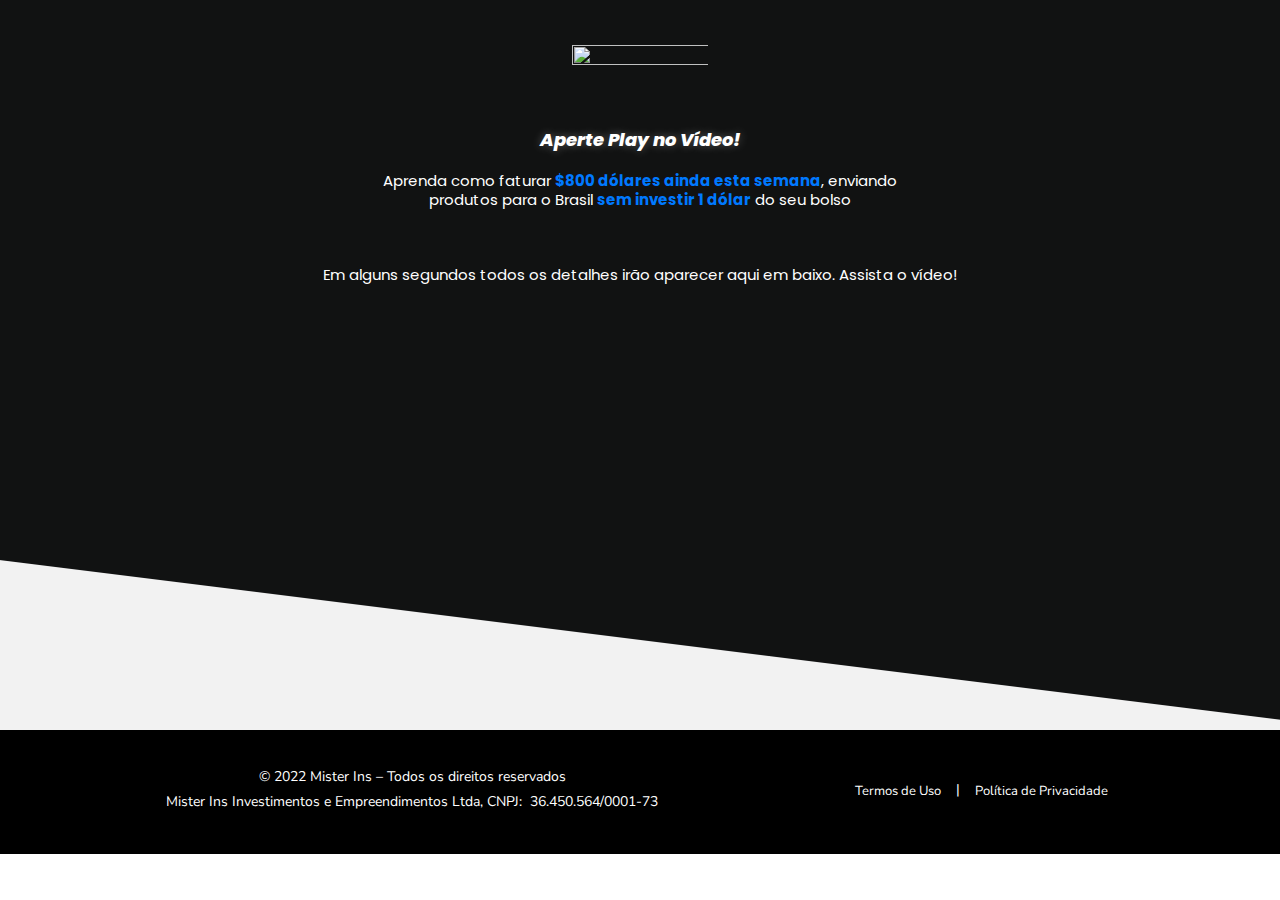
==== Academia-Exportacao/index.html @ 362a8f07 "Add files via upload" ====
<!DOCTYPE html> <html lang="pt-BR"> <head> 	<meta charset="UTF-8"> 		<meta name='robots' content='noindex, nofollow' />  	<!-- This site is optimized with the Yoast SEO plugin v18.9 - https://yoast.com/wordpress/plugins/seo/ --> 	<title>Academia de Exportação</title> 	<meta name="description" content="Aprenda como faturar $800 dólares ainda esta semana, enviando produtos para o Brasil sem investir 1 dólar do seu bolso!" /> 	<meta property="og:locale" content="pt_BR" /> 	<meta property="og:type" content="article" /> 	<meta property="og:title" content="Academia de Exportação" /> 	<meta property="og:description" content="Aprenda como faturar $800 dólares ainda esta semana, enviando produtos para o Brasil sem investir 1 dólar do seu bolso!" /> 	<meta property="og:url" content="https://licenciados.fornecedoresdaamerica.com.br/ade/" /> 	<meta property="og:site_name" content="Fornecedores da América" /> 	<meta property="article:modified_time" content="2022-05-25T14:21:48+00:00" /> 	<meta property="og:image" content="./images/ade-img-dest.png" /> 	<meta property="og:image:width" content="300" /> 	<meta property="og:image:height" content="169" /> 	<meta property="og:image:type" content="image/png" /> 	<meta name="twitter:card" content="summary_large_image" /> 	<meta name="twitter:label1" content="Est. tempo de leitura" /> 	<meta name="twitter:data1" content="14 minutos" /> 	<script type="application/ld+json" class="yoast-schema-graph">{"@context":"https://schema.org","@graph":[{"@type":"WebSite","@id":"https://licenciados.fornecedoresdaamerica.com.br/#website","url":"https://licenciados.fornecedoresdaamerica.com.br/","name":"Fornecedores da América","description":"","potentialAction":[{"@type":"SearchAction","target":{"@type":"EntryPoint","urlTemplate":"https://licenciados.fornecedoresdaamerica.com.br/?s={search_term_string}"},"query-input":"required name=search_term_string"}],"inLanguage":"pt-BR"},{"@type":"ImageObject","inLanguage":"pt-BR","@id":"https://licenciados.fornecedoresdaamerica.com.br/ade/#primaryimage","url":"https://licenciados.fornecedoresdaamerica.com.br/wp-content/uploads/2021/12/ade-img-dest.png","contentUrl":"https://licenciados.fornecedoresdaamerica.com.br/wp-content/uploads/2021/12/ade-img-dest.png","width":300,"height":169},{"@type":"WebPage","@id":"https://licenciados.fornecedoresdaamerica.com.br/ade/#webpage","url":"https://licenciados.fornecedoresdaamerica.com.br/ade/","name":"Academia de Exportação","isPartOf":{"@id":"https://licenciados.fornecedoresdaamerica.com.br/#website"},"primaryImageOfPage":{"@id":"https://licenciados.fornecedoresdaamerica.com.br/ade/#primaryimage"},"datePublished":"2022-05-20T19:38:03+00:00","dateModified":"2022-05-25T14:21:48+00:00","description":"Aprenda como faturar $800 dólares ainda esta semana, enviando produtos para o Brasil sem investir 1 dólar do seu bolso!","breadcrumb":{"@id":"https://licenciados.fornecedoresdaamerica.com.br/ade/#breadcrumb"},"inLanguage":"pt-BR","potentialAction":[{"@type":"ReadAction","target":["https://licenciados.fornecedoresdaamerica.com.br/ade/"]}]},{"@type":"BreadcrumbList","@id":"https://licenciados.fornecedoresdaamerica.com.br/ade/#breadcrumb","itemListElement":[{"@type":"ListItem","position":1,"name":"Início","item":"https://licenciados.fornecedoresdaamerica.com.br/"},{"@type":"ListItem","position":2,"name":"Academia de Exportação"}]}]}</script> 	<!-- / Yoast SEO plugin. -->   <link rel='dns-prefetch' href='//s.w.org' /> <link rel="alternate" type="application/rss+xml" title="Feed para Fornecedores da América &raquo;" href="https://licenciados.fornecedoresdaamerica.com.br/feed/" /> <link rel="alternate" type="application/rss+xml" title="Feed de comentários para Fornecedores da América &raquo;" href="https://licenciados.fornecedoresdaamerica.com.br/comments/feed/" /> <script type="text/javascript">
window._wpemojiSettings = {"baseUrl":"https:\/\/s.w.org\/images\/core\/emoji\/14.0.0\/72x72\/","ext":".png","svgUrl":"https:\/\/s.w.org\/images\/core\/emoji\/14.0.0\/svg\/","svgExt":".svg","source":{"concatemoji":"https:\/\/licenciados.fornecedoresdaamerica.com.br\/wp-includes\/js\/wp-emoji-release.min.js?ver=6.0"}};
/*! This file is auto-generated */
!function(e,a,t){var n,r,o,i=a.createElement("canvas"),p=i.getContext&&i.getContext("2d");function s(e,t){var a=String.fromCharCode,e=(p.clearRect(0,0,i.width,i.height),p.fillText(a.apply(this,e),0,0),i.toDataURL());return p.clearRect(0,0,i.width,i.height),p.fillText(a.apply(this,t),0,0),e===i.toDataURL()}function c(e){var t=a.createElement("script");t.src=e,t.defer=t.type="text/javascript",a.getElementsByTagName("head")[0].appendChild(t)}for(o=Array("flag","emoji"),t.supports={everything:!0,everythingExceptFlag:!0},r=0;r<o.length;r++)t.supports[o[r]]=function(e){if(!p||!p.fillText)return!1;switch(p.textBaseline="top",p.font="600 32px Arial",e){case"flag":return s([127987,65039,8205,9895,65039],[127987,65039,8203,9895,65039])?!1:!s([55356,56826,55356,56819],[55356,56826,8203,55356,56819])&&!s([55356,57332,56128,56423,56128,56418,56128,56421,56128,56430,56128,56423,56128,56447],[55356,57332,8203,56128,56423,8203,56128,56418,8203,56128,56421,8203,56128,56430,8203,56128,56423,8203,56128,56447]);case"emoji":return!s([129777,127995,8205,129778,127999],[129777,127995,8203,129778,127999])}return!1}(o[r]),t.supports.everything=t.supports.everything&&t.supports[o[r]],"flag"!==o[r]&&(t.supports.everythingExceptFlag=t.supports.everythingExceptFlag&&t.supports[o[r]]);t.supports.everythingExceptFlag=t.supports.everythingExceptFlag&&!t.supports.flag,t.DOMReady=!1,t.readyCallback=function(){t.DOMReady=!0},t.supports.everything||(n=function(){t.readyCallback()},a.addEventListener?(a.addEventListener("DOMContentLoaded",n,!1),e.addEventListener("load",n,!1)):(e.attachEvent("onload",n),a.attachEvent("onreadystatechange",function(){"complete"===a.readyState&&t.readyCallback()})),(e=t.source||{}).concatemoji?c(e.concatemoji):e.wpemoji&&e.twemoji&&(c(e.twemoji),c(e.wpemoji)))}(window,document,window._wpemojiSettings);
</script> <style type="text/css"> img.wp-smiley, img.emoji { 	display: inline !important; 	border: none !important; 	box-shadow: none !important; 	height: 1em !important; 	width: 1em !important; 	margin: 0 0.07em !important; 	vertical-align: -0.1em !important; 	background: none !important; 	padding: 0 !important; } </style> 	<link rel='stylesheet' id='wp-block-library-css'  href='./css/dist-block-library-style.min.css' type='text/css' media='all' /> <style id='global-styles-inline-css' type='text/css'> body{--wp--preset--color--black: #000000;--wp--preset--color--cyan-bluish-gray: #abb8c3;--wp--preset--color--white: #ffffff;--wp--preset--color--pale-pink: #f78da7;--wp--preset--color--vivid-red: #cf2e2e;--wp--preset--color--luminous-vivid-orange: #ff6900;--wp--preset--color--luminous-vivid-amber: #fcb900;--wp--preset--color--light-green-cyan: #7bdcb5;--wp--preset--color--vivid-green-cyan: #00d084;--wp--preset--color--pale-cyan-blue: #8ed1fc;--wp--preset--color--vivid-cyan-blue: #0693e3;--wp--preset--color--vivid-purple: #9b51e0;--wp--preset--gradient--vivid-cyan-blue-to-vivid-purple: linear-gradient(135deg,rgba(6,147,227,1) 0%,rgb(155,81,224) 100%);--wp--preset--gradient--light-green-cyan-to-vivid-green-cyan: linear-gradient(135deg,rgb(122,220,180) 0%,rgb(0,208,130) 100%);--wp--preset--gradient--luminous-vivid-amber-to-luminous-vivid-orange: linear-gradient(135deg,rgba(252,185,0,1) 0%,rgba(255,105,0,1) 100%);--wp--preset--gradient--luminous-vivid-orange-to-vivid-red: linear-gradient(135deg,rgba(255,105,0,1) 0%,rgb(207,46,46) 100%);--wp--preset--gradient--very-light-gray-to-cyan-bluish-gray: linear-gradient(135deg,rgb(238,238,238) 0%,rgb(169,184,195) 100%);--wp--preset--gradient--cool-to-warm-spectrum: linear-gradient(135deg,rgb(74,234,220) 0%,rgb(151,120,209) 20%,rgb(207,42,186) 40%,rgb(238,44,130) 60%,rgb(251,105,98) 80%,rgb(254,248,76) 100%);--wp--preset--gradient--blush-light-purple: linear-gradient(135deg,rgb(255,206,236) 0%,rgb(152,150,240) 100%);--wp--preset--gradient--blush-bordeaux: linear-gradient(135deg,rgb(254,205,165) 0%,rgb(254,45,45) 50%,rgb(107,0,62) 100%);--wp--preset--gradient--luminous-dusk: linear-gradient(135deg,rgb(255,203,112) 0%,rgb(199,81,192) 50%,rgb(65,88,208) 100%);--wp--preset--gradient--pale-ocean: linear-gradient(135deg,rgb(255,245,203) 0%,rgb(182,227,212) 50%,rgb(51,167,181) 100%);--wp--preset--gradient--electric-grass: linear-gradient(135deg,rgb(202,248,128) 0%,rgb(113,206,126) 100%);--wp--preset--gradient--midnight: linear-gradient(135deg,rgb(2,3,129) 0%,rgb(40,116,252) 100%);--wp--preset--duotone--dark-grayscale: url('#wp-duotone-dark-grayscale');--wp--preset--duotone--grayscale: url('#wp-duotone-grayscale');--wp--preset--duotone--purple-yellow: url('#wp-duotone-purple-yellow');--wp--preset--duotone--blue-red: url('#wp-duotone-blue-red');--wp--preset--duotone--midnight: url('#wp-duotone-midnight');--wp--preset--duotone--magenta-yellow: url('#wp-duotone-magenta-yellow');--wp--preset--duotone--purple-green: url('#wp-duotone-purple-green');--wp--preset--duotone--blue-orange: url('#wp-duotone-blue-orange');--wp--preset--font-size--small: 13px;--wp--preset--font-size--medium: 20px;--wp--preset--font-size--large: 36px;--wp--preset--font-size--x-large: 42px;}.has-black-color{color: var(--wp--preset--color--black) !important;}.has-cyan-bluish-gray-color{color: var(--wp--preset--color--cyan-bluish-gray) !important;}.has-white-color{color: var(--wp--preset--color--white) !important;}.has-pale-pink-color{color: var(--wp--preset--color--pale-pink) !important;}.has-vivid-red-color{color: var(--wp--preset--color--vivid-red) !important;}.has-luminous-vivid-orange-color{color: var(--wp--preset--color--luminous-vivid-orange) !important;}.has-luminous-vivid-amber-color{color: var(--wp--preset--color--luminous-vivid-amber) !important;}.has-light-green-cyan-color{color: var(--wp--preset--color--light-green-cyan) !important;}.has-vivid-green-cyan-color{color: var(--wp--preset--color--vivid-green-cyan) !important;}.has-pale-cyan-blue-color{color: var(--wp--preset--color--pale-cyan-blue) !important;}.has-vivid-cyan-blue-color{color: var(--wp--preset--color--vivid-cyan-blue) !important;}.has-vivid-purple-color{color: var(--wp--preset--color--vivid-purple) !important;}.has-black-background-color{background-color: var(--wp--preset--color--black) !important;}.has-cyan-bluish-gray-background-color{background-color: var(--wp--preset--color--cyan-bluish-gray) !important;}.has-white-background-color{background-color: var(--wp--preset--color--white) !important;}.has-pale-pink-background-color{background-color: var(--wp--preset--color--pale-pink) !important;}.has-vivid-red-background-color{background-color: var(--wp--preset--color--vivid-red) !important;}.has-luminous-vivid-orange-background-color{background-color: var(--wp--preset--color--luminous-vivid-orange) !important;}.has-luminous-vivid-amber-background-color{background-color: var(--wp--preset--color--luminous-vivid-amber) !important;}.has-light-green-cyan-background-color{background-color: var(--wp--preset--color--light-green-cyan) !important;}.has-vivid-green-cyan-background-color{background-color: var(--wp--preset--color--vivid-green-cyan) !important;}.has-pale-cyan-blue-background-color{background-color: var(--wp--preset--color--pale-cyan-blue) !important;}.has-vivid-cyan-blue-background-color{background-color: var(--wp--preset--color--vivid-cyan-blue) !important;}.has-vivid-purple-background-color{background-color: var(--wp--preset--color--vivid-purple) !important;}.has-black-border-color{border-color: var(--wp--preset--color--black) !important;}.has-cyan-bluish-gray-border-color{border-color: var(--wp--preset--color--cyan-bluish-gray) !important;}.has-white-border-color{border-color: var(--wp--preset--color--white) !important;}.has-pale-pink-border-color{border-color: var(--wp--preset--color--pale-pink) !important;}.has-vivid-red-border-color{border-color: var(--wp--preset--color--vivid-red) !important;}.has-luminous-vivid-orange-border-color{border-color: var(--wp--preset--color--luminous-vivid-orange) !important;}.has-luminous-vivid-amber-border-color{border-color: var(--wp--preset--color--luminous-vivid-amber) !important;}.has-light-green-cyan-border-color{border-color: var(--wp--preset--color--light-green-cyan) !important;}.has-vivid-green-cyan-border-color{border-color: var(--wp--preset--color--vivid-green-cyan) !important;}.has-pale-cyan-blue-border-color{border-color: var(--wp--preset--color--pale-cyan-blue) !important;}.has-vivid-cyan-blue-border-color{border-color: var(--wp--preset--color--vivid-cyan-blue) !important;}.has-vivid-purple-border-color{border-color: var(--wp--preset--color--vivid-purple) !important;}.has-vivid-cyan-blue-to-vivid-purple-gradient-background{background: var(--wp--preset--gradient--vivid-cyan-blue-to-vivid-purple) !important;}.has-light-green-cyan-to-vivid-green-cyan-gradient-background{background: var(--wp--preset--gradient--light-green-cyan-to-vivid-green-cyan) !important;}.has-luminous-vivid-amber-to-luminous-vivid-orange-gradient-background{background: var(--wp--preset--gradient--luminous-vivid-amber-to-luminous-vivid-orange) !important;}.has-luminous-vivid-orange-to-vivid-red-gradient-background{background: var(--wp--preset--gradient--luminous-vivid-orange-to-vivid-red) !important;}.has-very-light-gray-to-cyan-bluish-gray-gradient-background{background: var(--wp--preset--gradient--very-light-gray-to-cyan-bluish-gray) !important;}.has-cool-to-warm-spectrum-gradient-background{background: var(--wp--preset--gradient--cool-to-warm-spectrum) !important;}.has-blush-light-purple-gradient-background{background: var(--wp--preset--gradient--blush-light-purple) !important;}.has-blush-bordeaux-gradient-background{background: var(--wp--preset--gradient--blush-bordeaux) !important;}.has-luminous-dusk-gradient-background{background: var(--wp--preset--gradient--luminous-dusk) !important;}.has-pale-ocean-gradient-background{background: var(--wp--preset--gradient--pale-ocean) !important;}.has-electric-grass-gradient-background{background: var(--wp--preset--gradient--electric-grass) !important;}.has-midnight-gradient-background{background: var(--wp--preset--gradient--midnight) !important;}.has-small-font-size{font-size: var(--wp--preset--font-size--small) !important;}.has-medium-font-size{font-size: var(--wp--preset--font-size--medium) !important;}.has-large-font-size{font-size: var(--wp--preset--font-size--large) !important;}.has-x-large-font-size{font-size: var(--wp--preset--font-size--x-large) !important;} </style> <link rel='stylesheet' id='hello-elementor-css'  href='./css/hello-elementor-style.min.css' type='text/css' media='all' /> <link rel='stylesheet' id='hello-elementor-theme-style-css'  href='./css/hello-elementor-theme.min.css' type='text/css' media='all' /> <link rel='stylesheet' id='elementor-icons-css'  href='./css/elementor-assets-lib-eicons-css-elementor-icons.min.css' type='text/css' media='all' /> <link rel='stylesheet' id='elementor-frontend-css'  href='./css/elementor-assets-css-frontend.min.css' type='text/css' media='all' /> <style id='elementor-frontend-inline-css' type='text/css'> @-webkit-keyframes ha_fadeIn{0%{opacity:0}to{opacity:1}}@keyframes ha_fadeIn{0%{opacity:0}to{opacity:1}}@-webkit-keyframes ha_zoomIn{0%{opacity:0;-webkit-transform:scale3d(.3,.3,.3);transform:scale3d(.3,.3,.3)}50%{opacity:1}}@keyframes ha_zoomIn{0%{opacity:0;-webkit-transform:scale3d(.3,.3,.3);transform:scale3d(.3,.3,.3)}50%{opacity:1}}@-webkit-keyframes ha_rollIn{0%{opacity:0;-webkit-transform:translate3d(-100%,0,0) rotate3d(0,0,1,-120deg);transform:translate3d(-100%,0,0) rotate3d(0,0,1,-120deg)}to{opacity:1}}@keyframes ha_rollIn{0%{opacity:0;-webkit-transform:translate3d(-100%,0,0) rotate3d(0,0,1,-120deg);transform:translate3d(-100%,0,0) rotate3d(0,0,1,-120deg)}to{opacity:1}}@-webkit-keyframes ha_bounce{0%,20%,53%,to{-webkit-animation-timing-function:cubic-bezier(.215,.61,.355,1);animation-timing-function:cubic-bezier(.215,.61,.355,1)}40%,43%{-webkit-transform:translate3d(0,-30px,0) scaleY(1.1);transform:translate3d(0,-30px,0) scaleY(1.1);-webkit-animation-timing-function:cubic-bezier(.755,.05,.855,.06);animation-timing-function:cubic-bezier(.755,.05,.855,.06)}70%{-webkit-transform:translate3d(0,-15px,0) scaleY(1.05);transform:translate3d(0,-15px,0) scaleY(1.05);-webkit-animation-timing-function:cubic-bezier(.755,.05,.855,.06);animation-timing-function:cubic-bezier(.755,.05,.855,.06)}80%{-webkit-transition-timing-function:cubic-bezier(.215,.61,.355,1);transition-timing-function:cubic-bezier(.215,.61,.355,1);-webkit-transform:translate3d(0,0,0) scaleY(.95);transform:translate3d(0,0,0) scaleY(.95)}90%{-webkit-transform:translate3d(0,-4px,0) scaleY(1.02);transform:translate3d(0,-4px,0) scaleY(1.02)}}@keyframes ha_bounce{0%,20%,53%,to{-webkit-animation-timing-function:cubic-bezier(.215,.61,.355,1);animation-timing-function:cubic-bezier(.215,.61,.355,1)}40%,43%{-webkit-transform:translate3d(0,-30px,0) scaleY(1.1);transform:translate3d(0,-30px,0) scaleY(1.1);-webkit-animation-timing-function:cubic-bezier(.755,.05,.855,.06);animation-timing-function:cubic-bezier(.755,.05,.855,.06)}70%{-webkit-transform:translate3d(0,-15px,0) scaleY(1.05);transform:translate3d(0,-15px,0) scaleY(1.05);-webkit-animation-timing-function:cubic-bezier(.755,.05,.855,.06);animation-timing-function:cubic-bezier(.755,.05,.855,.06)}80%{-webkit-transition-timing-function:cubic-bezier(.215,.61,.355,1);transition-timing-function:cubic-bezier(.215,.61,.355,1);-webkit-transform:translate3d(0,0,0) scaleY(.95);transform:translate3d(0,0,0) scaleY(.95)}90%{-webkit-transform:translate3d(0,-4px,0) scaleY(1.02);transform:translate3d(0,-4px,0) scaleY(1.02)}}@-webkit-keyframes ha_bounceIn{0%,20%,40%,60%,80%,to{-webkit-animation-timing-function:cubic-bezier(.215,.61,.355,1);animation-timing-function:cubic-bezier(.215,.61,.355,1)}0%{opacity:0;-webkit-transform:scale3d(.3,.3,.3);transform:scale3d(.3,.3,.3)}20%{-webkit-transform:scale3d(1.1,1.1,1.1);transform:scale3d(1.1,1.1,1.1)}40%{-webkit-transform:scale3d(.9,.9,.9);transform:scale3d(.9,.9,.9)}60%{opacity:1;-webkit-transform:scale3d(1.03,1.03,1.03);transform:scale3d(1.03,1.03,1.03)}80%{-webkit-transform:scale3d(.97,.97,.97);transform:scale3d(.97,.97,.97)}to{opacity:1}}@keyframes ha_bounceIn{0%,20%,40%,60%,80%,to{-webkit-animation-timing-function:cubic-bezier(.215,.61,.355,1);animation-timing-function:cubic-bezier(.215,.61,.355,1)}0%{opacity:0;-webkit-transform:scale3d(.3,.3,.3);transform:scale3d(.3,.3,.3)}20%{-webkit-transform:scale3d(1.1,1.1,1.1);transform:scale3d(1.1,1.1,1.1)}40%{-webkit-transform:scale3d(.9,.9,.9);transform:scale3d(.9,.9,.9)}60%{opacity:1;-webkit-transform:scale3d(1.03,1.03,1.03);transform:scale3d(1.03,1.03,1.03)}80%{-webkit-transform:scale3d(.97,.97,.97);transform:scale3d(.97,.97,.97)}to{opacity:1}}@-webkit-keyframes ha_flipInX{0%{opacity:0;-webkit-transform:perspective(400px) rotate3d(1,0,0,90deg);transform:perspective(400px) rotate3d(1,0,0,90deg);-webkit-animation-timing-function:ease-in;animation-timing-function:ease-in}40%{-webkit-transform:perspective(400px) rotate3d(1,0,0,-20deg);transform:perspective(400px) rotate3d(1,0,0,-20deg);-webkit-animation-timing-function:ease-in;animation-timing-function:ease-in}60%{opacity:1;-webkit-transform:perspective(400px) rotate3d(1,0,0,10deg);transform:perspective(400px) rotate3d(1,0,0,10deg)}80%{-webkit-transform:perspective(400px) rotate3d(1,0,0,-5deg);transform:perspective(400px) rotate3d(1,0,0,-5deg)}}@keyframes ha_flipInX{0%{opacity:0;-webkit-transform:perspective(400px) rotate3d(1,0,0,90deg);transform:perspective(400px) rotate3d(1,0,0,90deg);-webkit-animation-timing-function:ease-in;animation-timing-function:ease-in}40%{-webkit-transform:perspective(400px) rotate3d(1,0,0,-20deg);transform:perspective(400px) rotate3d(1,0,0,-20deg);-webkit-animation-timing-function:ease-in;animation-timing-function:ease-in}60%{opacity:1;-webkit-transform:perspective(400px) rotate3d(1,0,0,10deg);transform:perspective(400px) rotate3d(1,0,0,10deg)}80%{-webkit-transform:perspective(400px) rotate3d(1,0,0,-5deg);transform:perspective(400px) rotate3d(1,0,0,-5deg)}}@-webkit-keyframes ha_flipInY{0%{opacity:0;-webkit-transform:perspective(400px) rotate3d(0,1,0,90deg);transform:perspective(400px) rotate3d(0,1,0,90deg);-webkit-animation-timing-function:ease-in;animation-timing-function:ease-in}40%{-webkit-transform:perspective(400px) rotate3d(0,1,0,-20deg);transform:perspective(400px) rotate3d(0,1,0,-20deg);-webkit-animation-timing-function:ease-in;animation-timing-function:ease-in}60%{opacity:1;-webkit-transform:perspective(400px) rotate3d(0,1,0,10deg);transform:perspective(400px) rotate3d(0,1,0,10deg)}80%{-webkit-transform:perspective(400px) rotate3d(0,1,0,-5deg);transform:perspective(400px) rotate3d(0,1,0,-5deg)}}@keyframes ha_flipInY{0%{opacity:0;-webkit-transform:perspective(400px) rotate3d(0,1,0,90deg);transform:perspective(400px) rotate3d(0,1,0,90deg);-webkit-animation-timing-function:ease-in;animation-timing-function:ease-in}40%{-webkit-transform:perspective(400px) rotate3d(0,1,0,-20deg);transform:perspective(400px) rotate3d(0,1,0,-20deg);-webkit-animation-timing-function:ease-in;animation-timing-function:ease-in}60%{opacity:1;-webkit-transform:perspective(400px) rotate3d(0,1,0,10deg);transform:perspective(400px) rotate3d(0,1,0,10deg)}80%{-webkit-transform:perspective(400px) rotate3d(0,1,0,-5deg);transform:perspective(400px) rotate3d(0,1,0,-5deg)}}@-webkit-keyframes ha_swing{20%{-webkit-transform:rotate3d(0,0,1,15deg);transform:rotate3d(0,0,1,15deg)}40%{-webkit-transform:rotate3d(0,0,1,-10deg);transform:rotate3d(0,0,1,-10deg)}60%{-webkit-transform:rotate3d(0,0,1,5deg);transform:rotate3d(0,0,1,5deg)}80%{-webkit-transform:rotate3d(0,0,1,-5deg);transform:rotate3d(0,0,1,-5deg)}}@keyframes ha_swing{20%{-webkit-transform:rotate3d(0,0,1,15deg);transform:rotate3d(0,0,1,15deg)}40%{-webkit-transform:rotate3d(0,0,1,-10deg);transform:rotate3d(0,0,1,-10deg)}60%{-webkit-transform:rotate3d(0,0,1,5deg);transform:rotate3d(0,0,1,5deg)}80%{-webkit-transform:rotate3d(0,0,1,-5deg);transform:rotate3d(0,0,1,-5deg)}}@-webkit-keyframes ha_slideInDown{0%{visibility:visible;-webkit-transform:translate3d(0,-100%,0);transform:translate3d(0,-100%,0)}}@keyframes ha_slideInDown{0%{visibility:visible;-webkit-transform:translate3d(0,-100%,0);transform:translate3d(0,-100%,0)}}@-webkit-keyframes ha_slideInUp{0%{visibility:visible;-webkit-transform:translate3d(0,100%,0);transform:translate3d(0,100%,0)}}@keyframes ha_slideInUp{0%{visibility:visible;-webkit-transform:translate3d(0,100%,0);transform:translate3d(0,100%,0)}}@-webkit-keyframes ha_slideInLeft{0%{visibility:visible;-webkit-transform:translate3d(-100%,0,0);transform:translate3d(-100%,0,0)}}@keyframes ha_slideInLeft{0%{visibility:visible;-webkit-transform:translate3d(-100%,0,0);transform:translate3d(-100%,0,0)}}@-webkit-keyframes ha_slideInRight{0%{visibility:visible;-webkit-transform:translate3d(100%,0,0);transform:translate3d(100%,0,0)}}@keyframes ha_slideInRight{0%{visibility:visible;-webkit-transform:translate3d(100%,0,0);transform:translate3d(100%,0,0)}}.ha_fadeIn{-webkit-animation-name:ha_fadeIn;animation-name:ha_fadeIn}.ha_zoomIn{-webkit-animation-name:ha_zoomIn;animation-name:ha_zoomIn}.ha_rollIn{-webkit-animation-name:ha_rollIn;animation-name:ha_rollIn}.ha_bounce{-webkit-transform-origin:center bottom;-ms-transform-origin:center bottom;transform-origin:center bottom;-webkit-animation-name:ha_bounce;animation-name:ha_bounce}.ha_bounceIn{-webkit-animation-name:ha_bounceIn;animation-name:ha_bounceIn;-webkit-animation-duration:.75s;-webkit-animation-duration:calc(var(--animate-duration)*.75);animation-duration:.75s;animation-duration:calc(var(--animate-duration)*.75)}.ha_flipInX,.ha_flipInY{-webkit-animation-name:ha_flipInX;animation-name:ha_flipInX;-webkit-backface-visibility:visible!important;backface-visibility:visible!important}.ha_flipInY{-webkit-animation-name:ha_flipInY;animation-name:ha_flipInY}.ha_swing{-webkit-transform-origin:top center;-ms-transform-origin:top center;transform-origin:top center;-webkit-animation-name:ha_swing;animation-name:ha_swing}.ha_slideInDown{-webkit-animation-name:ha_slideInDown;animation-name:ha_slideInDown}.ha_slideInUp{-webkit-animation-name:ha_slideInUp;animation-name:ha_slideInUp}.ha_slideInLeft{-webkit-animation-name:ha_slideInLeft;animation-name:ha_slideInLeft}.ha_slideInRight{-webkit-animation-name:ha_slideInRight;animation-name:ha_slideInRight}.ha-css-transform-yes{-webkit-transition-duration:var(--ha-tfx-transition-duration, .2s);transition-duration:var(--ha-tfx-transition-duration, .2s);-webkit-transition-property:-webkit-transform;transition-property:transform;transition-property:transform,-webkit-transform;-webkit-transform:translate(var(--ha-tfx-translate-x, 0),var(--ha-tfx-translate-y, 0)) scale(var(--ha-tfx-scale-x, 1),var(--ha-tfx-scale-y, 1)) skew(var(--ha-tfx-skew-x, 0),var(--ha-tfx-skew-y, 0)) rotateX(var(--ha-tfx-rotate-x, 0)) rotateY(var(--ha-tfx-rotate-y, 0)) rotateZ(var(--ha-tfx-rotate-z, 0));transform:translate(var(--ha-tfx-translate-x, 0),var(--ha-tfx-translate-y, 0)) scale(var(--ha-tfx-scale-x, 1),var(--ha-tfx-scale-y, 1)) skew(var(--ha-tfx-skew-x, 0),var(--ha-tfx-skew-y, 0)) rotateX(var(--ha-tfx-rotate-x, 0)) rotateY(var(--ha-tfx-rotate-y, 0)) rotateZ(var(--ha-tfx-rotate-z, 0))}.ha-css-transform-yes:hover{-webkit-transform:translate(var(--ha-tfx-translate-x-hover, var(--ha-tfx-translate-x, 0)),var(--ha-tfx-translate-y-hover, var(--ha-tfx-translate-y, 0))) scale(var(--ha-tfx-scale-x-hover, var(--ha-tfx-scale-x, 1)),var(--ha-tfx-scale-y-hover, var(--ha-tfx-scale-y, 1))) skew(var(--ha-tfx-skew-x-hover, var(--ha-tfx-skew-x, 0)),var(--ha-tfx-skew-y-hover, var(--ha-tfx-skew-y, 0))) rotateX(var(--ha-tfx-rotate-x-hover, var(--ha-tfx-rotate-x, 0))) rotateY(var(--ha-tfx-rotate-y-hover, var(--ha-tfx-rotate-y, 0))) rotateZ(var(--ha-tfx-rotate-z-hover, var(--ha-tfx-rotate-z, 0)));transform:translate(var(--ha-tfx-translate-x-hover, var(--ha-tfx-translate-x, 0)),var(--ha-tfx-translate-y-hover, var(--ha-tfx-translate-y, 0))) scale(var(--ha-tfx-scale-x-hover, var(--ha-tfx-scale-x, 1)),var(--ha-tfx-scale-y-hover, var(--ha-tfx-scale-y, 1))) skew(var(--ha-tfx-skew-x-hover, var(--ha-tfx-skew-x, 0)),var(--ha-tfx-skew-y-hover, var(--ha-tfx-skew-y, 0))) rotateX(var(--ha-tfx-rotate-x-hover, var(--ha-tfx-rotate-x, 0))) rotateY(var(--ha-tfx-rotate-y-hover, var(--ha-tfx-rotate-y, 0))) rotateZ(var(--ha-tfx-rotate-z-hover, var(--ha-tfx-rotate-z, 0)))}.happy-addon>.elementor-widget-container{word-wrap:break-word;overflow-wrap:break-word}.happy-addon>.elementor-widget-container,.happy-addon>.elementor-widget-container *{-webkit-box-sizing:border-box;box-sizing:border-box}.happy-addon p:empty{display:none}.happy-addon .elementor-inline-editing{min-height:auto!important}.happy-addon-pro img{max-width:100%;height:auto;-o-object-fit:cover;object-fit:cover}.ha-screen-reader-text{position:absolute;overflow:hidden;clip:rect(1px,1px,1px,1px);margin:-1px;padding:0;width:1px;height:1px;border:0;word-wrap:normal!important;-webkit-clip-path:inset(50%);clip-path:inset(50%)}.ha-has-bg-overlay>.elementor-widget-container{position:relative;z-index:1}.ha-has-bg-overlay>.elementor-widget-container:before{position:absolute;top:0;left:0;z-index:-1;width:100%;height:100%;content:""}.ha-popup--is-enabled .ha-js-popup,.ha-popup--is-enabled .ha-js-popup img{cursor:-webkit-zoom-in!important;cursor:zoom-in!important}.mfp-wrap .mfp-arrow,.mfp-wrap .mfp-close{background-color:transparent}.mfp-wrap .mfp-arrow:focus,.mfp-wrap .mfp-close:focus{outline-width:thin}.ha-advanced-tooltip-enable{position:relative;cursor:pointer;--ha-tooltip-arrow-color:black;--ha-tooltip-arrow-distance:0}.ha-advanced-tooltip-enable .ha-advanced-tooltip-content{position:absolute;z-index:999;display:none;padding:5px 0;width:120px;height:auto;border-radius:6px;background-color:#000;color:#fff;text-align:center;opacity:0}.ha-advanced-tooltip-enable .ha-advanced-tooltip-content::after{position:absolute;border-width:5px;border-style:solid;content:""}.ha-advanced-tooltip-enable .ha-advanced-tooltip-content.no-arrow::after{visibility:hidden}.ha-advanced-tooltip-enable .ha-advanced-tooltip-content.show{display:inline-block;opacity:1}.ha-advanced-tooltip-enable.ha-advanced-tooltip-top .ha-advanced-tooltip-content,body[data-elementor-device-mode=tablet] .ha-advanced-tooltip-enable.ha-advanced-tooltip-tablet-top .ha-advanced-tooltip-content{top:unset;right:0;bottom:calc(101% + var(--ha-tooltip-arrow-distance));left:0;margin:0 auto}.ha-advanced-tooltip-enable.ha-advanced-tooltip-top .ha-advanced-tooltip-content::after,body[data-elementor-device-mode=tablet] .ha-advanced-tooltip-enable.ha-advanced-tooltip-tablet-top .ha-advanced-tooltip-content::after{top:100%;right:unset;bottom:unset;left:50%;border-color:var(--ha-tooltip-arrow-color) transparent transparent transparent;-webkit-transform:translateX(-50%);-ms-transform:translateX(-50%);transform:translateX(-50%)}.ha-advanced-tooltip-enable.ha-advanced-tooltip-bottom .ha-advanced-tooltip-content,body[data-elementor-device-mode=tablet] .ha-advanced-tooltip-enable.ha-advanced-tooltip-tablet-bottom .ha-advanced-tooltip-content{top:calc(101% + var(--ha-tooltip-arrow-distance));right:0;bottom:unset;left:0;margin:0 auto}.ha-advanced-tooltip-enable.ha-advanced-tooltip-bottom .ha-advanced-tooltip-content::after,body[data-elementor-device-mode=tablet] .ha-advanced-tooltip-enable.ha-advanced-tooltip-tablet-bottom .ha-advanced-tooltip-content::after{top:unset;right:unset;bottom:100%;left:50%;border-color:transparent transparent var(--ha-tooltip-arrow-color) transparent;-webkit-transform:translateX(-50%);-ms-transform:translateX(-50%);transform:translateX(-50%)}.ha-advanced-tooltip-enable.ha-advanced-tooltip-left .ha-advanced-tooltip-content,body[data-elementor-device-mode=tablet] .ha-advanced-tooltip-enable.ha-advanced-tooltip-tablet-left .ha-advanced-tooltip-content{top:50%;right:calc(101% + var(--ha-tooltip-arrow-distance));bottom:unset;left:unset;-webkit-transform:translateY(-50%);-ms-transform:translateY(-50%);transform:translateY(-50%)}.ha-advanced-tooltip-enable.ha-advanced-tooltip-left .ha-advanced-tooltip-content::after,body[data-elementor-device-mode=tablet] .ha-advanced-tooltip-enable.ha-advanced-tooltip-tablet-left .ha-advanced-tooltip-content::after{top:50%;right:unset;bottom:unset;left:100%;border-color:transparent transparent transparent var(--ha-tooltip-arrow-color);-webkit-transform:translateY(-50%);-ms-transform:translateY(-50%);transform:translateY(-50%)}.ha-advanced-tooltip-enable.ha-advanced-tooltip-right .ha-advanced-tooltip-content,body[data-elementor-device-mode=tablet] .ha-advanced-tooltip-enable.ha-advanced-tooltip-tablet-right .ha-advanced-tooltip-content{top:50%;right:unset;bottom:unset;left:calc(101% + var(--ha-tooltip-arrow-distance));-webkit-transform:translateY(-50%);-ms-transform:translateY(-50%);transform:translateY(-50%)}.ha-advanced-tooltip-enable.ha-advanced-tooltip-right .ha-advanced-tooltip-content::after,body[data-elementor-device-mode=tablet] .ha-advanced-tooltip-enable.ha-advanced-tooltip-tablet-right .ha-advanced-tooltip-content::after{top:50%;right:100%;bottom:unset;left:unset;border-color:transparent var(--ha-tooltip-arrow-color) transparent transparent;-webkit-transform:translateY(-50%);-ms-transform:translateY(-50%);transform:translateY(-50%)}body[data-elementor-device-mode=mobile] .ha-advanced-tooltip-enable.ha-advanced-tooltip-mobile-top .ha-advanced-tooltip-content{top:unset;right:0;bottom:calc(101% + var(--ha-tooltip-arrow-distance));left:0;margin:0 auto}body[data-elementor-device-mode=mobile] .ha-advanced-tooltip-enable.ha-advanced-tooltip-mobile-top .ha-advanced-tooltip-content::after{top:100%;right:unset;bottom:unset;left:50%;border-color:var(--ha-tooltip-arrow-color) transparent transparent transparent;-webkit-transform:translateX(-50%);-ms-transform:translateX(-50%);transform:translateX(-50%)}body[data-elementor-device-mode=mobile] .ha-advanced-tooltip-enable.ha-advanced-tooltip-mobile-bottom .ha-advanced-tooltip-content{top:calc(101% + var(--ha-tooltip-arrow-distance));right:0;bottom:unset;left:0;margin:0 auto}body[data-elementor-device-mode=mobile] .ha-advanced-tooltip-enable.ha-advanced-tooltip-mobile-bottom .ha-advanced-tooltip-content::after{top:unset;right:unset;bottom:100%;left:50%;border-color:transparent transparent var(--ha-tooltip-arrow-color) transparent;-webkit-transform:translateX(-50%);-ms-transform:translateX(-50%);transform:translateX(-50%)}body[data-elementor-device-mode=mobile] .ha-advanced-tooltip-enable.ha-advanced-tooltip-mobile-left .ha-advanced-tooltip-content{top:50%;right:calc(101% + var(--ha-tooltip-arrow-distance));bottom:unset;left:unset;-webkit-transform:translateY(-50%);-ms-transform:translateY(-50%);transform:translateY(-50%)}body[data-elementor-device-mode=mobile] .ha-advanced-tooltip-enable.ha-advanced-tooltip-mobile-left .ha-advanced-tooltip-content::after{top:50%;right:unset;bottom:unset;left:100%;border-color:transparent transparent transparent var(--ha-tooltip-arrow-color);-webkit-transform:translateY(-50%);-ms-transform:translateY(-50%);transform:translateY(-50%)}body[data-elementor-device-mode=mobile] .ha-advanced-tooltip-enable.ha-advanced-tooltip-mobile-right .ha-advanced-tooltip-content{top:50%;right:unset;bottom:unset;left:calc(101% + var(--ha-tooltip-arrow-distance));-webkit-transform:translateY(-50%);-ms-transform:translateY(-50%);transform:translateY(-50%)}body[data-elementor-device-mode=mobile] .ha-advanced-tooltip-enable.ha-advanced-tooltip-mobile-right .ha-advanced-tooltip-content::after{top:50%;right:100%;bottom:unset;left:unset;border-color:transparent var(--ha-tooltip-arrow-color) transparent transparent;-webkit-transform:translateY(-50%);-ms-transform:translateY(-50%);transform:translateY(-50%)}body.elementor-editor-active .happy-addon.ha-gravityforms .gform_wrapper{display:block!important} </style> <link rel='stylesheet' id='elementor-post-8-css'  href='./css/elementor-css-post-8.css' type='text/css' media='all' /> <link rel='stylesheet' id='elementor-pro-css'  href='./css/elementor-pro-assets-css-frontend.min.css' type='text/css' media='all' /> <link rel='stylesheet' id='font-awesome-5-all-css'  href='./css/elementor-assets-lib-font-awesome-css-all.min.css' type='text/css' media='all' /> <link rel='stylesheet' id='font-awesome-4-shim-css'  href='./css/elementor-assets-lib-font-awesome-css-v4-shims.min.css' type='text/css' media='all' /> <link rel='stylesheet' id='elementor-global-css'  href='./css/elementor-css-global.css' type='text/css' media='all' /> <link rel='stylesheet' id='elementor-post-1948-css'  href='./css/elementor-css-post-1948.css' type='text/css' media='all' /> <link rel='stylesheet' id='happy-icons-css'  href='./css/happy-elementor-addons-assets-fonts-style.min.css' type='text/css' media='all' /> <link rel='stylesheet' id='font-awesome-css'  href='./css/elementor-assets-lib-font-awesome-css-font-awesome.min.css' type='text/css' media='all' /> <link rel='stylesheet' id='google-fonts-1-css'  href='https://fonts.googleapis.com/css?family=Roboto%3A100%2C100italic%2C200%2C200italic%2C300%2C300italic%2C400%2C400italic%2C500%2C500italic%2C600%2C600italic%2C700%2C700italic%2C800%2C800italic%2C900%2C900italic%7CRoboto+Slab%3A100%2C100italic%2C200%2C200italic%2C300%2C300italic%2C400%2C400italic%2C500%2C500italic%2C600%2C600italic%2C700%2C700italic%2C800%2C800italic%2C900%2C900italic%7CPoppins%3A100%2C100italic%2C200%2C200italic%2C300%2C300italic%2C400%2C400italic%2C500%2C500italic%2C600%2C600italic%2C700%2C700italic%2C800%2C800italic%2C900%2C900italic%7CNunito+Sans%3A100%2C100italic%2C200%2C200italic%2C300%2C300italic%2C400%2C400italic%2C500%2C500italic%2C600%2C600italic%2C700%2C700italic%2C800%2C800italic%2C900%2C900italic&#038;display=auto&#038;ver=6.0' type='text/css' media='all' /> <link rel='stylesheet' id='elementor-icons-shared-0-css'  href='./css/elementor-assets-lib-font-awesome-css-fontawesome.min.css' type='text/css' media='all' /> <link rel='stylesheet' id='elementor-icons-fa-solid-css'  href='./css/elementor-assets-lib-font-awesome-css-solid.min.css' type='text/css' media='all' /> <link rel='stylesheet' id='elementor-icons-shared-1-css'  href='./css/happy-elementor-addons-assets-fonts-style.min.css' type='text/css' media='all' /> <link rel='stylesheet' id='elementor-icons-happy-icons-css'  href='./css/happy-elementor-addons-assets-fonts-style.min.css' type='text/css' media='all' />         <script>
            /* <![CDATA[ */
            var rcewpp = {
                "ajax_url":"https://licenciados.fornecedoresdaamerica.com.br/wp-admin/admin-ajax.php",
                "nonce": "2b203a1d58",
                "home_url": "https://licenciados.fornecedoresdaamerica.com.br/",
                "settings_icon": 'https://licenciados.fornecedoresdaamerica.com.br/wp-content/plugins/export-wp-page-to-static-html/admin/images/settings.png',
                "settings_hover_icon": 'https://licenciados.fornecedoresdaamerica.com.br/wp-content/plugins/export-wp-page-to-static-html/admin/images/settings_hover.png'
            };
            /* ]]\> */
        </script>         <script type='text/javascript' src='./js/elementor-assets-lib-font-awesome-js-v4-shims.min.js' id='font-awesome-4-shim-js'></script> <script type='text/javascript' src='./js/jquery-jquery.min.js' id='jquery-core-js'></script> <script type='text/javascript' src='./js/jquery-jquery-migrate.min.js' id='jquery-migrate-js'></script> <link rel="https://api.w.org/" href="https://licenciados.fornecedoresdaamerica.com.br/wp-json/" /><link rel="alternate" type="application/json" href="https://licenciados.fornecedoresdaamerica.com.br/wp-json/wp/v2/pages/1948" /><link rel="EditURI" type="application/rsd+xml" title="RSD" href="https://licenciados.fornecedoresdaamerica.com.br/xmlrpc.php?rsd" /> <link rel="wlwmanifest" type="application/wlwmanifest+xml" href="https://licenciados.fornecedoresdaamerica.com.br/wp-includes/wlwmanifest.xml" />  <meta name="generator" content="WordPress 6.0" /> <link rel='shortlink' href='https://licenciados.fornecedoresdaamerica.com.br/?p=1948' /> <link rel="alternate" type="application/json+oembed" href="https://licenciados.fornecedoresdaamerica.com.br/wp-json/oembed/1.0/embed?url=https%3A%2F%2Flicenciados.fornecedoresdaamerica.com.br%2Fade%2F" /> <link rel="alternate" type="text/xml+oembed" href="https://licenciados.fornecedoresdaamerica.com.br/wp-json/oembed/1.0/embed?url=https%3A%2F%2Flicenciados.fornecedoresdaamerica.com.br%2Fade%2F&#038;format=xml" /> <script>document.createElement( "picture" );if(!window.HTMLPictureElement && document.addEventListener) {window.addEventListener("DOMContentLoaded", function() {var s = document.createElement("script");s.src = "https://licenciados.fornecedoresdaamerica.com.br/wp-content/plugins/webp-express/js/picturefill.min.js";document.body.appendChild(s);});}</script><link rel="icon" href="./images/cropped-favicon-mrins-1-32x32.png" sizes="32x32" /> <link rel="icon" href="./images/cropped-favicon-mrins-1-192x192.png" sizes="192x192" /> <link rel="apple-touch-icon" href="https://licenciados.fornecedoresdaamerica.com.br/wp-content/uploads/2021/07/cropped-favicon-mrins-1-180x180.png" /> <meta name="msapplication-TileImage" content="https://licenciados.fornecedoresdaamerica.com.br/wp-content/uploads/2021/07/cropped-favicon-mrins-1-270x270.png" /> 	<meta name="viewport" content="width=device-width, initial-scale=1.0, viewport-fit=cover" />

		<!-- Meta Pixel Code -->
	    <script>
	      !function(f,b,e,v,n,t,s)
	      {if(f.fbq)return;n=f.fbq=function(){n.callMethod?
	      n.callMethod.apply(n,arguments):n.queue.push(arguments)};
	      if(!f._fbq)f._fbq=n;n.push=n;n.loaded=!0;n.version='2.0';
	      n.queue=[];t=b.createElement(e);t.async=!0;
	      t.src=v;s=b.getElementsByTagName(e)[0];
	      s.parentNode.insertBefore(t,s)}(window, document,'script',
	      'https://connect.facebook.net/en_US/fbevents.js');
	      fbq('init', '1004974730381898');
	      fbq('track', 'PageView');
	    </script>
	    <noscript><img height="1" width="1" style="display:none"
	      src="https://www.facebook.com/tr?id=1004974730381898&ev=PageView&noscript=1"
	    /></noscript>
	    <!-- End Meta Pixel Code -->
	    <!-- Global site tag (gtag.js) - Google Analytics -->
		<script async src="https://www.googletagmanager.com/gtag/js?id=G-KFW2XN7KQ6"></script>
		<script>
		  window.dataLayer = window.dataLayer || [];
		  function gtag(){dataLayer.push(arguments);}
		  gtag('js', new Date());

		  gtag('config', 'G-KFW2XN7KQ6');
		</script>
	    <!-- End Google -->

		</head>
		<body data-rsssl=1 class="page-template page-template-elementor_canvas page page-id-1948 wp-custom-logo elementor-default elementor-template-canvas elementor-kit-8 elementor-page elementor-page-1948"> 	<svg xmlns="http://www.w3.org/2000/svg" viewbox="0 0 0 0" width="0" height="0" focusable="false" role="none" style="visibility: hidden; position: absolute; left: -9999px; overflow: hidden;" ><defs><filter id="wp-duotone-dark-grayscale"><fecolormatrix color-interpolation-filters="sRGB" type="matrix" values=" .299 .587 .114 0 0 .299 .587 .114 0 0 .299 .587 .114 0 0 .299 .587 .114 0 0 " /><fecomponenttransfer color-interpolation-filters="sRGB" ><fefuncr type="table" tablevalues="0 0.49803921568627" /><fefuncg type="table" tablevalues="0 0.49803921568627" /><fefuncb type="table" tablevalues="0 0.49803921568627" /><fefunca type="table" tablevalues="1 1" /></fecomponenttransfer><fecomposite in2="SourceGraphic" operator="in" /></filter></defs></svg><svg xmlns="http://www.w3.org/2000/svg" viewbox="0 0 0 0" width="0" height="0" focusable="false" role="none" style="visibility: hidden; position: absolute; left: -9999px; overflow: hidden;" ><defs><filter id="wp-duotone-grayscale"><fecolormatrix color-interpolation-filters="sRGB" type="matrix" values=" .299 .587 .114 0 0 .299 .587 .114 0 0 .299 .587 .114 0 0 .299 .587 .114 0 0 " /><fecomponenttransfer color-interpolation-filters="sRGB" ><fefuncr type="table" tablevalues="0 1" /><fefuncg type="table" tablevalues="0 1" /><fefuncb type="table" tablevalues="0 1" /><fefunca type="table" tablevalues="1 1" /></fecomponenttransfer><fecomposite in2="SourceGraphic" operator="in" /></filter></defs></svg><svg xmlns="http://www.w3.org/2000/svg" viewbox="0 0 0 0" width="0" height="0" focusable="false" role="none" style="visibility: hidden; position: absolute; left: -9999px; overflow: hidden;" ><defs><filter id="wp-duotone-purple-yellow"><fecolormatrix color-interpolation-filters="sRGB" type="matrix" values=" .299 .587 .114 0 0 .299 .587 .114 0 0 .299 .587 .114 0 0 .299 .587 .114 0 0 " /><fecomponenttransfer color-interpolation-filters="sRGB" ><fefuncr type="table" tablevalues="0.54901960784314 0.98823529411765" /><fefuncg type="table" tablevalues="0 1" /><fefuncb type="table" tablevalues="0.71764705882353 0.25490196078431" /><fefunca type="table" tablevalues="1 1" /></fecomponenttransfer><fecomposite in2="SourceGraphic" operator="in" /></filter></defs></svg><svg xmlns="http://www.w3.org/2000/svg" viewbox="0 0 0 0" width="0" height="0" focusable="false" role="none" style="visibility: hidden; position: absolute; left: -9999px; overflow: hidden;" ><defs><filter id="wp-duotone-blue-red"><fecolormatrix color-interpolation-filters="sRGB" type="matrix" values=" .299 .587 .114 0 0 .299 .587 .114 0 0 .299 .587 .114 0 0 .299 .587 .114 0 0 " /><fecomponenttransfer color-interpolation-filters="sRGB" ><fefuncr type="table" tablevalues="0 1" /><fefuncg type="table" tablevalues="0 0.27843137254902" /><fefuncb type="table" tablevalues="0.5921568627451 0.27843137254902" /><fefunca type="table" tablevalues="1 1" /></fecomponenttransfer><fecomposite in2="SourceGraphic" operator="in" /></filter></defs></svg><svg xmlns="http://www.w3.org/2000/svg" viewbox="0 0 0 0" width="0" height="0" focusable="false" role="none" style="visibility: hidden; position: absolute; left: -9999px; overflow: hidden;" ><defs><filter id="wp-duotone-midnight"><fecolormatrix color-interpolation-filters="sRGB" type="matrix" values=" .299 .587 .114 0 0 .299 .587 .114 0 0 .299 .587 .114 0 0 .299 .587 .114 0 0 " /><fecomponenttransfer color-interpolation-filters="sRGB" ><fefuncr type="table" tablevalues="0 0" /><fefuncg type="table" tablevalues="0 0.64705882352941" /><fefuncb type="table" tablevalues="0 1" /><fefunca type="table" tablevalues="1 1" /></fecomponenttransfer><fecomposite in2="SourceGraphic" operator="in" /></filter></defs></svg><svg xmlns="http://www.w3.org/2000/svg" viewbox="0 0 0 0" width="0" height="0" focusable="false" role="none" style="visibility: hidden; position: absolute; left: -9999px; overflow: hidden;" ><defs><filter id="wp-duotone-magenta-yellow"><fecolormatrix color-interpolation-filters="sRGB" type="matrix" values=" .299 .587 .114 0 0 .299 .587 .114 0 0 .299 .587 .114 0 0 .299 .587 .114 0 0 " /><fecomponenttransfer color-interpolation-filters="sRGB" ><fefuncr type="table" tablevalues="0.78039215686275 1" /><fefuncg type="table" tablevalues="0 0.94901960784314" /><fefuncb type="table" tablevalues="0.35294117647059 0.47058823529412" /><fefunca type="table" tablevalues="1 1" /></fecomponenttransfer><fecomposite in2="SourceGraphic" operator="in" /></filter></defs></svg><svg xmlns="http://www.w3.org/2000/svg" viewbox="0 0 0 0" width="0" height="0" focusable="false" role="none" style="visibility: hidden; position: absolute; left: -9999px; overflow: hidden;" ><defs><filter id="wp-duotone-purple-green"><fecolormatrix color-interpolation-filters="sRGB" type="matrix" values=" .299 .587 .114 0 0 .299 .587 .114 0 0 .299 .587 .114 0 0 .299 .587 .114 0 0 " /><fecomponenttransfer color-interpolation-filters="sRGB" ><fefuncr type="table" tablevalues="0.65098039215686 0.40392156862745" /><fefuncg type="table" tablevalues="0 1" /><fefuncb type="table" tablevalues="0.44705882352941 0.4" /><fefunca type="table" tablevalues="1 1" /></fecomponenttransfer><fecomposite in2="SourceGraphic" operator="in" /></filter></defs></svg><svg xmlns="http://www.w3.org/2000/svg" viewbox="0 0 0 0" width="0" height="0" focusable="false" role="none" style="visibility: hidden; position: absolute; left: -9999px; overflow: hidden;" ><defs><filter id="wp-duotone-blue-orange"><fecolormatrix color-interpolation-filters="sRGB" type="matrix" values=" .299 .587 .114 0 0 .299 .587 .114 0 0 .299 .587 .114 0 0 .299 .587 .114 0 0 " /><fecomponenttransfer color-interpolation-filters="sRGB" ><fefuncr type="table" tablevalues="0.098039215686275 1" /><fefuncg type="table" tablevalues="0 0.66274509803922" /><fefuncb type="table" tablevalues="0.84705882352941 0.41960784313725" /><fefunca type="table" tablevalues="1 1" /></fecomponenttransfer><fecomposite in2="SourceGraphic" operator="in" /></filter></defs></svg>		<div data-elementor-type="wp-page" data-elementor-id="1948" class="elementor elementor-1948"> 									<section class="elementor-section elementor-top-section elementor-element elementor-element-3de6d2bd elementor-section-boxed elementor-section-height-default elementor-section-height-default" data-id="3de6d2bd" data-element_type="section" data-settings="{&quot;background_background&quot;:&quot;classic&quot;,&quot;shape_divider_bottom&quot;:&quot;tilt&quot;,&quot;_ha_eqh_enable&quot;:false}"> 							<div class="elementor-background-overlay"></div> 						<div class="elementor-shape elementor-shape-bottom" data-negative="false"> 			<svg xmlns="http://www.w3.org/2000/svg" viewbox="0 0 1000 100" preserveaspectratio="none"> 	<path class="elementor-shape-fill" d="M0,6V0h1000v100L0,6z"/> </svg>		</div> 					<div class="elementor-container elementor-column-gap-default"> 					<div class="elementor-column elementor-col-100 elementor-top-column elementor-element elementor-element-1a984728" data-id="1a984728" data-element_type="column"> 			<div class="elementor-widget-wrap elementor-element-populated"> 								<div class="elementor-element elementor-element-1b9a4771 elementor-widget elementor-widget-html" data-id="1b9a4771" data-element_type="widget" data-widget_type="html.default"> 				<div class="elementor-widget-container"> 			<style>     .txtTituloCor{         color:#0079FF;         font-weight: bold;     }    .ocultar{        display:none;    } </style>  <script>
    window.onload = function(){
        var tempo = 60000;
        setTimeout(visualizarClasse, tempo, "ocultar");
    }
    
    function visualizarClasse(nomeDaClasse){
        document.getElementById("espaco").style.display = "none";
        
        var elementosComEssaClasse = document.getElementsByClassName(nomeDaClasse);
        for(var i = 0; i < elementosComEssaClasse.length; i++){
            elementosComEssaClasse[i].style.display = "block";
        }
    }
</script> 		</div> 				</div> 				<div class="elementor-element elementor-element-10551b25 elementor-widget elementor-widget-image" data-id="10551b25" data-element_type="widget" data-widget_type="image.default"> 				<div class="elementor-widget-container"> 															<picture><source srcset="https://licenciados.fornecedoresdaamerica.com.br/wp-content/webp-express/webp-images/uploads/2022/05/logo-ade.png.webp 450w, https://licenciados.fornecedoresdaamerica.com.br/wp-content/webp-express/webp-images/uploads/2022/05/logo-ade-300x131.png.webp 300w" sizes="(max-width: 450px) 100vw, 450px" type="image/webp"><img width="450" height="197" src="./images/logo-ade.png" class="attachment-large size-large webpexpress-processed" alt="" loading="lazy" srcset="./images/logo-ade.png 450w, ./images/logo-ade-300x131.png 300w" sizes="(max-width: 450px) 100vw, 450px"></picture>															</div> 				</div> 				<div class="elementor-element elementor-element-6a2dba90 elementor-widget elementor-widget-heading" data-id="6a2dba90" data-element_type="widget" data-widget_type="heading.default"> 				<div class="elementor-widget-container"> 			<h2 class="elementor-heading-title elementor-size-default">Aperte Play no Vídeo!</h2>		</div> 				</div> 				<div class="elementor-element elementor-element-e154d5b elementor-hidden-desktop elementor-hidden-tablet elementor-widget elementor-widget-heading" data-id="e154d5b" data-element_type="widget" data-widget_type="heading.default"> 				<div class="elementor-widget-container"> 			<h2 class="elementor-heading-title elementor-size-default">Aprenda como faturar  <span class="txtTituloCor">$800 dólares<br> ainda esta semana</span>, enviando produtos<br> para o Brasil <span class="txtTituloCor">sem investir 1 DÓLAR</span> do seu bolso</h2>		</div> 				</div> 				<div class="elementor-element elementor-element-4053e6a4 elementor-hidden-mobile elementor-widget elementor-widget-heading" data-id="4053e6a4" data-element_type="widget" data-widget_type="heading.default"> 				<div class="elementor-widget-container"> 			<h2 class="elementor-heading-title elementor-size-default">Aprenda como faturar <span class="txtTituloCor">$800 dólares ainda esta semana</span>, enviando<br> produtos para o Brasil <span class="txtTituloCor">sem investir 1 dólar</span> do seu bolso</h2>		</div> 				</div> 				<div class="elementor-element elementor-element-2d3b4881 elementor-widget elementor-widget-html" data-id="2d3b4881" data-element_type="widget" data-widget_type="html.default"> 				<div class="elementor-widget-container"> 			<script type="text/javascript" id="scr_62179ba52b3d3b0008dcfac1">var s=document.createElement("script");s.src="https://cdn.converteai.net/3d5be488-14a0-47b8-9b67-2708acaeeeba/players/62179ba52b3d3b0008dcfac1/player.js",s.async=!0,document.head.appendChild(s);</script>		</div> 				</div> 				<div class="elementor-element elementor-element-3c4f0f82 elementor-widget elementor-widget-heading" data-id="3c4f0f82" data-element_type="widget" data-widget_type="heading.default"> 				<div class="elementor-widget-container"> 			<h2 class="elementor-heading-title elementor-size-default">Em alguns segundos todos os detalhes irão aparecer aqui em baixo. Assista o vídeo!</h2>		</div> 				</div> 				<div class="elementor-element elementor-element-705f1f4f elementor-widget elementor-widget-spacer" data-id="705f1f4f" data-element_type="widget" id="espaco" data-widget_type="spacer.default"> 				<div class="elementor-widget-container"> 					<div class="elementor-spacer"> 			<div class="elementor-spacer-inner"></div> 		</div> 				</div> 				</div> 				<div class="elementor-element elementor-element-71c35766 elementor-mobile-align-justify elementor-align-center ocultar elementor-widget elementor-widget-button" data-id="71c35766" data-element_type="widget" data-widget_type="button.default"> 				<div class="elementor-widget-container"> 					<div class="elementor-button-wrapper"> 			<a href="#valor" class="elementor-button-link elementor-button elementor-size-xl elementor-animation-grow" role="button"> 						<span class="elementor-button-content-wrapper"> 						<span class="elementor-button-text">SIM! QUERO GANHAR $800 POR SEMANA!</span> 		</span> 					</a> 		</div> 				</div> 				</div> 					</div> 		</div> 							</div> 		</section> 				<section class="elementor-section elementor-top-section elementor-element elementor-element-4b55374e ocultar elementor-section-boxed elementor-section-height-default elementor-section-height-default" data-id="4b55374e" data-element_type="section" data-settings="{&quot;background_background&quot;:&quot;classic&quot;,&quot;shape_divider_bottom&quot;:&quot;tilt&quot;,&quot;_ha_eqh_enable&quot;:false}"> 					<div class="elementor-shape elementor-shape-bottom" data-negative="false"> 			<svg xmlns="http://www.w3.org/2000/svg" viewbox="0 0 1000 100" preserveaspectratio="none"> 	<path class="elementor-shape-fill" d="M0,6V0h1000v100L0,6z"/> </svg>		</div> 					<div class="elementor-container elementor-column-gap-default"> 					<div class="elementor-column elementor-col-100 elementor-top-column elementor-element elementor-element-1d3ae376" data-id="1d3ae376" data-element_type="column"> 			<div class="elementor-widget-wrap elementor-element-populated"> 								<div class="elementor-element elementor-element-9a64d5e elementor-widget elementor-widget-heading" data-id="9a64d5e" data-element_type="widget" data-widget_type="heading.default"> 				<div class="elementor-widget-container"> 			<h2 class="elementor-heading-title elementor-size-default"><span class="txt800">VIVER DA EXPORTAÇÃO</span> É MAIS NORMAL DO QUE PARECE</h2>		</div> 				</div> 				<div class="elementor-element elementor-element-65873ce6 elementor-widget elementor-widget-text-editor" data-id="65873ce6" data-element_type="widget" data-widget_type="text-editor.default"> 				<div class="elementor-widget-container"> 							<p>Após morar em Nova Iorque e <strong>lucrar mais de $1.000.000,00 (um milhão de dólares) enviando produtos para o Brasil,</strong> nós abrimos nossas estratégias de envio para você.</p><p>A maioria dos brasileiros aqui nos Estados Unidos não sabem a forma correta e legal de enviar seus produtos, por isso ficam com medo do tempo de entrega e das taxas. Mas esse é um medo que não existe mais!</p>						</div> 				</div> 					</div> 		</div> 							</div> 		</section> 				<section class="elementor-section elementor-top-section elementor-element elementor-element-2059fbf0 ocultar elementor-section-boxed elementor-section-height-default elementor-section-height-default" data-id="2059fbf0" data-element_type="section" data-settings="{&quot;background_background&quot;:&quot;classic&quot;,&quot;_ha_eqh_enable&quot;:false}"> 						<div class="elementor-container elementor-column-gap-default"> 					<div class="elementor-column elementor-col-100 elementor-top-column elementor-element elementor-element-79ae21e0" data-id="79ae21e0" data-element_type="column"> 			<div class="elementor-widget-wrap elementor-element-populated"> 								<section class="elementor-section elementor-inner-section elementor-element elementor-element-3ca9ac0b elementor-reverse-mobile elementor-section-boxed elementor-section-height-default elementor-section-height-default" data-id="3ca9ac0b" data-element_type="section" data-settings="{&quot;_ha_eqh_enable&quot;:false}"> 						<div class="elementor-container elementor-column-gap-default"> 					<div class="elementor-column elementor-col-50 elementor-inner-column elementor-element elementor-element-171f1217" data-id="171f1217" data-element_type="column"> 			<div class="elementor-widget-wrap elementor-element-populated"> 								<div class="elementor-element elementor-element-1c9720ab elementor-widget elementor-widget-heading" data-id="1c9720ab" data-element_type="widget" data-widget_type="heading.default"> 				<div class="elementor-widget-container"> 			<h2 class="elementor-heading-title elementor-size-default">O MÉTODO<br/> <span class="txt800">ACADEMIA DE EXPORTAÇÃO</span></h2>		</div> 				</div> 				<div class="elementor-element elementor-element-7cc9a611 elementor-widget elementor-widget-text-editor" data-id="7cc9a611" data-element_type="widget" data-widget_type="text-editor.default"> 				<div class="elementor-widget-container"> 							<p>Aqui vou revelar tudo o que eu sei para você <strong>começar HOJE a ENVIAR produtos para o Brasil e lucrar $800,00 por semana sem investir nada.</strong></p><p>A venda de produtos importados é um <strong>mercado multimilionário</strong> e está mais próximo de você do que você pensa.</p><p>O grande segredo é saber onde comprar, como enviar e como vender seus produtos de forma segura e escalável.</p><p><strong>Eu vou te ajudar a ser GRANDE, com uma estratégia infalível, que vai te ajudar a sair na frente de todos e surfar uma onda de lucros toda semana.</strong></p>						</div> 				</div> 					</div> 		</div> 				<div class="elementor-column elementor-col-50 elementor-inner-column elementor-element elementor-element-7d72c315" data-id="7d72c315" data-element_type="column"> 			<div class="elementor-widget-wrap elementor-element-populated"> 								<div class="elementor-element elementor-element-28cd2909 elementor-hidden-desktop elementor-hidden-tablet elementor-invisible elementor-widget elementor-widget-image" data-id="28cd2909" data-element_type="widget" data-settings="{&quot;_animation&quot;:&quot;slideInUp&quot;,&quot;_animation_mobile&quot;:&quot;slideInLeft&quot;}" data-widget_type="image.default"> 				<div class="elementor-widget-container"> 															<picture><source srcset="https://licenciados.fornecedoresdaamerica.com.br/wp-content/webp-express/webp-images/uploads/2022/05/iphone13pro-max.png.webp 350w, https://licenciados.fornecedoresdaamerica.com.br/wp-content/webp-express/webp-images/uploads/2022/05/iphone13pro-max-227x300.png.webp 227w" sizes="(max-width: 350px) 100vw, 350px" type="image/webp"><img width="350" height="462" src="./images/iphone13pro-max.png" class="attachment-large size-large webpexpress-processed" alt="" loading="lazy" srcset="./images/iphone13pro-max.png 350w, ./images/iphone13pro-max-227x300.png 227w" sizes="(max-width: 350px) 100vw, 350px"></picture>															</div> 				</div> 				<div class="elementor-element elementor-element-55feb9c elementor-hidden-phone elementor-invisible elementor-widget elementor-widget-image" data-id="55feb9c" data-element_type="widget" data-settings="{&quot;_animation&quot;:&quot;slideInUp&quot;,&quot;_animation_mobile&quot;:&quot;none&quot;}" data-widget_type="image.default"> 				<div class="elementor-widget-container"> 															<picture><source srcset="https://licenciados.fornecedoresdaamerica.com.br/wp-content/webp-express/webp-images/uploads/2022/05/Iphone-mao.png.webp 349w, https://licenciados.fornecedoresdaamerica.com.br/wp-content/webp-express/webp-images/uploads/2022/05/Iphone-mao-199x300.png.webp 199w" sizes="(max-width: 349px) 100vw, 349px" type="image/webp"><img width="349" height="525" src="./images/Iphone-mao.png" class="attachment-large size-large webpexpress-processed" alt="" loading="lazy" srcset="./images/Iphone-mao.png 349w, ./images/Iphone-mao-199x300.png 199w" sizes="(max-width: 349px) 100vw, 349px"></picture>															</div> 				</div> 					</div> 		</div> 							</div> 		</section> 					</div> 		</div> 							</div> 		</section> 				<section class="elementor-section elementor-top-section elementor-element elementor-element-5340f3e0 ocultar elementor-section-boxed elementor-section-height-default elementor-section-height-default" data-id="5340f3e0" data-element_type="section" data-settings="{&quot;background_background&quot;:&quot;classic&quot;,&quot;_ha_eqh_enable&quot;:false}"> 							<div class="elementor-background-overlay"></div> 							<div class="elementor-container elementor-column-gap-default"> 					<div class="elementor-column elementor-col-100 elementor-top-column elementor-element elementor-element-61b928bb" data-id="61b928bb" data-element_type="column"> 			<div class="elementor-widget-wrap elementor-element-populated"> 								<section class="elementor-section elementor-inner-section elementor-element elementor-element-48835fc1 elementor-section-boxed elementor-section-height-default elementor-section-height-default" data-id="48835fc1" data-element_type="section" data-settings="{&quot;_ha_eqh_enable&quot;:false}"> 						<div class="elementor-container elementor-column-gap-default"> 					<div class="elementor-column elementor-col-50 elementor-inner-column elementor-element elementor-element-60cc6d39" data-id="60cc6d39" data-element_type="column"> 			<div class="elementor-widget-wrap elementor-element-populated"> 								<div class="elementor-element elementor-element-5da62cb9 elementor-widget elementor-widget-image" data-id="5da62cb9" data-element_type="widget" data-settings="{&quot;_animation&quot;:&quot;none&quot;}" data-widget_type="image.default"> 				<div class="elementor-widget-container"> 															<picture><source srcset="https://licenciados.fornecedoresdaamerica.com.br/wp-content/webp-express/webp-images/uploads/2022/05/3-Relogios.png.webp 650w, https://licenciados.fornecedoresdaamerica.com.br/wp-content/webp-express/webp-images/uploads/2022/05/3-Relogios-300x228.png.webp 300w" sizes="(max-width: 650px) 100vw, 650px" type="image/webp"><img width="650" height="493" src="./images/3-Relogios.png" class="attachment-large size-large webpexpress-processed" alt="" loading="lazy" srcset="./images/3-Relogios.png 650w, ./images/3-Relogios-300x228.png 300w" sizes="(max-width: 650px) 100vw, 650px"></picture>															</div> 				</div> 					</div> 		</div> 				<div class="elementor-column elementor-col-50 elementor-inner-column elementor-element elementor-element-3da5275c" data-id="3da5275c" data-element_type="column"> 			<div class="elementor-widget-wrap elementor-element-populated"> 								<div class="elementor-element elementor-element-73741e98 elementor-widget elementor-widget-heading" data-id="73741e98" data-element_type="widget" data-widget_type="heading.default"> 				<div class="elementor-widget-container"> 			<h2 class="elementor-heading-title elementor-size-default">ENVIAR 1 SIMPLES RELÓGIO DE $20,00 <span class="txt800">PODE TE DAR UM LUCRO DE $100,00!</span></h2>		</div> 				</div> 				<div class="elementor-element elementor-element-16c4aa77 elementor-widget elementor-widget-text-editor" data-id="16c4aa77" data-element_type="widget" data-widget_type="text-editor.default"> 				<div class="elementor-widget-container"> 							<p>Já imaginou vender um relógio da POLO US por $120? No Brasil várias pessoas pagariam $120 nesse relógio. Você pode encontrá-lo numa simples ida ao mercado.</p><p>E digo mais, é possível vender um MacBook, Drone, Relógios entre outros produtos e faturar bem mais por venda. Hoje mesmo você pode lucrar $100,00 sem investir nada.</p><p>Agora, se você continuar aí parado e sem agir, infelizmente nunca vai chegar nestes resultados. Agora é hora de agir.</p>						</div> 				</div> 					</div> 		</div> 							</div> 		</section> 					</div> 		</div> 							</div> 		</section> 				<section class="elementor-section elementor-top-section elementor-element elementor-element-24ee3348 ocultar elementor-section-boxed elementor-section-height-default elementor-section-height-default" data-id="24ee3348" data-element_type="section" data-settings="{&quot;background_background&quot;:&quot;classic&quot;,&quot;shape_divider_bottom&quot;:&quot;tilt&quot;,&quot;_ha_eqh_enable&quot;:false}"> 					<div class="elementor-shape elementor-shape-bottom" data-negative="false"> 			<svg xmlns="http://www.w3.org/2000/svg" viewbox="0 0 1000 100" preserveaspectratio="none"> 	<path class="elementor-shape-fill" d="M0,6V0h1000v100L0,6z"/> </svg>		</div> 					<div class="elementor-container elementor-column-gap-default"> 					<div class="elementor-column elementor-col-100 elementor-top-column elementor-element elementor-element-4cffce9d" data-id="4cffce9d" data-element_type="column"> 			<div class="elementor-widget-wrap elementor-element-populated"> 								<div class="elementor-element elementor-element-63688ae0 elementor-widget elementor-widget-heading" data-id="63688ae0" data-element_type="widget" data-widget_type="heading.default"> 				<div class="elementor-widget-container"> 			<h2 class="elementor-heading-title elementor-size-default">VEJA QUANTO<br/> <span class="txt800">VOCÊ PODE LUCRAR 👇</span></h2>		</div> 				</div> 				<div class="elementor-element elementor-element-673347a3 elementor-widget elementor-widget-image" data-id="673347a3" data-element_type="widget" data-widget_type="image.default"> 				<div class="elementor-widget-container"> 															<picture><source srcset="https://licenciados.fornecedoresdaamerica.com.br/wp-content/webp-express/webp-images/uploads/2022/05/comp-01.png.webp 915w, https://licenciados.fornecedoresdaamerica.com.br/wp-content/webp-express/webp-images/uploads/2022/05/comp-01-300x169.png.webp 300w, https://licenciados.fornecedoresdaamerica.com.br/wp-content/webp-express/webp-images/uploads/2022/05/comp-01-768x431.png.webp 768w" sizes="(max-width: 915px) 100vw, 915px" type="image/webp"><img width="915" height="514" src="./images/comp-01.png" class="attachment-full size-full webpexpress-processed" alt="" loading="lazy" srcset="./images/comp-01.png 915w, ./images/comp-01-300x169.png 300w, ./images/comp-01-768x431.png 768w" sizes="(max-width: 915px) 100vw, 915px"></picture>															</div> 				</div> 				<div class="elementor-element elementor-element-7638b7c9 elementor-widget elementor-widget-image" data-id="7638b7c9" data-element_type="widget" data-widget_type="image.default"> 				<div class="elementor-widget-container"> 															<picture><source srcset="https://licenciados.fornecedoresdaamerica.com.br/wp-content/webp-express/webp-images/uploads/2022/05/comp-04.png.webp 915w, https://licenciados.fornecedoresdaamerica.com.br/wp-content/webp-express/webp-images/uploads/2022/05/comp-04-300x169.png.webp 300w, https://licenciados.fornecedoresdaamerica.com.br/wp-content/webp-express/webp-images/uploads/2022/05/comp-04-768x431.png.webp 768w" sizes="(max-width: 915px) 100vw, 915px" type="image/webp"><img width="915" height="514" src="./images/comp-04.png" class="attachment-full size-full webpexpress-processed" alt="" loading="lazy" srcset="./images/comp-04.png 915w, ./images/comp-04-300x169.png 300w, ./images/comp-04-768x431.png 768w" sizes="(max-width: 915px) 100vw, 915px"></picture>															</div> 				</div> 				<div class="elementor-element elementor-element-4432a67a elementor-widget elementor-widget-image" data-id="4432a67a" data-element_type="widget" data-widget_type="image.default"> 				<div class="elementor-widget-container"> 															<picture><source srcset="https://licenciados.fornecedoresdaamerica.com.br/wp-content/webp-express/webp-images/uploads/2022/05/comp-03.png.webp 915w, https://licenciados.fornecedoresdaamerica.com.br/wp-content/webp-express/webp-images/uploads/2022/05/comp-03-300x169.png.webp 300w, https://licenciados.fornecedoresdaamerica.com.br/wp-content/webp-express/webp-images/uploads/2022/05/comp-03-768x431.png.webp 768w" sizes="(max-width: 915px) 100vw, 915px" type="image/webp"><img width="915" height="514" src="./images/comp-03.png" class="attachment-full size-full webpexpress-processed" alt="" loading="lazy" srcset="./images/comp-03.png 915w, ./images/comp-03-300x169.png 300w, ./images/comp-03-768x431.png 768w" sizes="(max-width: 915px) 100vw, 915px"></picture>															</div> 				</div> 				<div class="elementor-element elementor-element-1fe2cf4 elementor-widget elementor-widget-image" data-id="1fe2cf4" data-element_type="widget" data-widget_type="image.default"> 				<div class="elementor-widget-container"> 															<picture><source srcset="https://licenciados.fornecedoresdaamerica.com.br/wp-content/webp-express/webp-images/uploads/2022/05/comp-02.png.webp 915w, https://licenciados.fornecedoresdaamerica.com.br/wp-content/webp-express/webp-images/uploads/2022/05/comp-02-300x169.png.webp 300w, https://licenciados.fornecedoresdaamerica.com.br/wp-content/webp-express/webp-images/uploads/2022/05/comp-02-768x431.png.webp 768w" sizes="(max-width: 915px) 100vw, 915px" type="image/webp"><img width="915" height="514" src="./images/comp-02.png" class="attachment-full size-full webpexpress-processed" alt="" loading="lazy" srcset="./images/comp-02.png 915w, ./images/comp-02-300x169.png 300w, ./images/comp-02-768x431.png 768w" sizes="(max-width: 915px) 100vw, 915px"></picture>															</div> 				</div> 				<div class="elementor-element elementor-element-1cd94e56 elementor-widget elementor-widget-text-editor" data-id="1cd94e56" data-element_type="widget" data-widget_type="text-editor.default"> 				<div class="elementor-widget-container"> 							<p><span style="text-decoration: underline;"><strong>Agora chegou a hora de dar o checkmate!</strong></span> Você pode anunciar no seu instagram os produtos de acordo com a tabela do mercado e alcançar seus primeiros clientes, de qualquer lugar do país.</p><p>Chega de entrar em negócios furados, de entrar em pirâmide. <strong>Você precisa agir com um trabalho digno e simples. Com a exportação de produtos diretos dos EUA tudo pode mudar, só depende de Você!</strong></p>						</div> 				</div> 					</div> 		</div> 							</div> 		</section> 				<section class="elementor-section elementor-top-section elementor-element elementor-element-5fa23b68 ocultar elementor-section-boxed elementor-section-height-default elementor-section-height-default" data-id="5fa23b68" data-element_type="section" data-settings="{&quot;background_background&quot;:&quot;classic&quot;,&quot;_ha_eqh_enable&quot;:false}"> 							<div class="elementor-background-overlay"></div> 							<div class="elementor-container elementor-column-gap-default"> 					<div class="elementor-column elementor-col-100 elementor-top-column elementor-element elementor-element-3b4b3919" data-id="3b4b3919" data-element_type="column"> 			<div class="elementor-widget-wrap elementor-element-populated"> 								<section class="elementor-section elementor-inner-section elementor-element elementor-element-3aaa22b3 elementor-section-boxed elementor-section-height-default elementor-section-height-default" data-id="3aaa22b3" data-element_type="section" data-settings="{&quot;_ha_eqh_enable&quot;:false}"> 						<div class="elementor-container elementor-column-gap-default"> 					<div class="elementor-column elementor-col-50 elementor-inner-column elementor-element elementor-element-1469203" data-id="1469203" data-element_type="column"> 			<div class="elementor-widget-wrap elementor-element-populated"> 								<div class="elementor-element elementor-element-1ecae7ab elementor-widget elementor-widget-image" data-id="1ecae7ab" data-element_type="widget" data-settings="{&quot;_animation&quot;:&quot;none&quot;}" data-widget_type="image.default"> 				<div class="elementor-widget-container"> 															<picture><source srcset="https://licenciados.fornecedoresdaamerica.com.br/wp-content/webp-express/webp-images/uploads/2022/05/Bruno-devices.png.webp 500w, https://licenciados.fornecedoresdaamerica.com.br/wp-content/webp-express/webp-images/uploads/2022/05/Bruno-devices-300x152.png.webp 300w" sizes="(max-width: 500px) 100vw, 500px" type="image/webp"><img width="500" height="254" src="./images/Bruno-devices.png" class="attachment-full size-full webpexpress-processed" alt="" loading="lazy" srcset="./images/Bruno-devices.png 500w, ./images/Bruno-devices-300x152.png 300w" sizes="(max-width: 500px) 100vw, 500px"></picture>															</div> 				</div> 					</div> 		</div> 				<div class="elementor-column elementor-col-50 elementor-inner-column elementor-element elementor-element-676e92a8" data-id="676e92a8" data-element_type="column"> 			<div class="elementor-widget-wrap elementor-element-populated"> 								<div class="elementor-element elementor-element-7b372faa elementor-widget elementor-widget-heading" data-id="7b372faa" data-element_type="widget" data-widget_type="heading.default"> 				<div class="elementor-widget-container"> 			<h2 class="elementor-heading-title elementor-size-default">VOCÊ VAI RECEBER O <span class="txt800">PASSO A PASSO PRA FATURAR MUITO</span> ENVIANDO PRODUTOS</h2>		</div> 				</div> 				<div class="elementor-element elementor-element-26fb0ec8 elementor-icon-list--layout-traditional elementor-list-item-link-full_width elementor-widget elementor-widget-icon-list" data-id="26fb0ec8" data-element_type="widget" data-widget_type="icon-list.default"> 				<div class="elementor-widget-container"> 					<ul class="elementor-icon-list-items"> 							<li class="elementor-icon-list-item"> 											<span class="elementor-icon-list-icon"> 							<i aria-hidden="true" class="fas fa-check"></i>						</span> 										<span class="elementor-icon-list-text">O método altamente lucrativo</span> 									</li> 								<li class="elementor-icon-list-item"> 											<span class="elementor-icon-list-icon"> 							<i aria-hidden="true" class="fas fa-check"></i>						</span> 										<span class="elementor-icon-list-text">Melhores fornecedores nos EUA</span> 									</li> 								<li class="elementor-icon-list-item"> 											<span class="elementor-icon-list-icon"> 							<i aria-hidden="true" class="fas fa-check"></i>						</span> 										<span class="elementor-icon-list-text">Precificando</span> 									</li> 								<li class="elementor-icon-list-item"> 											<span class="elementor-icon-list-icon"> 							<i aria-hidden="true" class="fas fa-check"></i>						</span> 										<span class="elementor-icon-list-text">Criando sua loja virtual</span> 									</li> 								<li class="elementor-icon-list-item"> 											<span class="elementor-icon-list-icon"> 							<i aria-hidden="true" class="fas fa-check"></i>						</span> 										<span class="elementor-icon-list-text">Produtos mais lucrativos</span> 									</li> 								<li class="elementor-icon-list-item"> 											<span class="elementor-icon-list-icon"> 							<i aria-hidden="true" class="fas fa-check"></i>						</span> 										<span class="elementor-icon-list-text">A arte de negociar e vender</span> 									</li> 								<li class="elementor-icon-list-item"> 											<span class="elementor-icon-list-icon"> 							<i aria-hidden="true" class="fas fa-check"></i>						</span> 										<span class="elementor-icon-list-text">Escalando o seu negócio</span> 									</li> 								<li class="elementor-icon-list-item"> 											<span class="elementor-icon-list-icon"> 							<i aria-hidden="true" class="fas fa-check"></i>						</span> 										<span class="elementor-icon-list-text">Bônus</span> 									</li> 						</ul> 				</div> 				</div> 				<div class="elementor-element elementor-element-eee3b80 elementor-mobile-align-justify elementor-align-justify elementor-widget elementor-widget-button" data-id="eee3b80" data-element_type="widget" data-widget_type="button.default"> 				<div class="elementor-widget-container"> 					<div class="elementor-button-wrapper"> 			<a href="#valor" class="elementor-button-link elementor-button elementor-size-xl elementor-animation-grow" role="button"> 						<span class="elementor-button-content-wrapper"> 						<span class="elementor-button-text">SIM! QUERO GANHAR $800 POR SEMANA!</span> 		</span> 					</a> 		</div> 				</div> 				</div> 					</div> 		</div> 							</div> 		</section> 					</div> 		</div> 							</div> 		</section> 				<section class="elementor-section elementor-top-section elementor-element elementor-element-594662c6 ocultar elementor-section-boxed elementor-section-height-default elementor-section-height-default" data-id="594662c6" data-element_type="section" data-settings="{&quot;background_background&quot;:&quot;gradient&quot;,&quot;_ha_eqh_enable&quot;:false}"> 						<div class="elementor-container elementor-column-gap-default"> 					<div class="elementor-column elementor-col-100 elementor-top-column elementor-element elementor-element-68175b1b" data-id="68175b1b" data-element_type="column"> 			<div class="elementor-widget-wrap elementor-element-populated"> 								<section class="elementor-section elementor-inner-section elementor-element elementor-element-610d14aa elementor-reverse-mobile elementor-section-boxed elementor-section-height-default elementor-section-height-default" data-id="610d14aa" data-element_type="section" data-settings="{&quot;_ha_eqh_enable&quot;:false}"> 						<div class="elementor-container elementor-column-gap-default"> 					<div class="elementor-column elementor-col-50 elementor-inner-column elementor-element elementor-element-4efd4669" data-id="4efd4669" data-element_type="column"> 			<div class="elementor-widget-wrap elementor-element-populated"> 								<div class="elementor-element elementor-element-648f5b7f elementor-widget elementor-widget-heading" data-id="648f5b7f" data-element_type="widget" data-widget_type="heading.default"> 				<div class="elementor-widget-container"> 			<h2 class="elementor-heading-title elementor-size-default">SOBRE O <span class="txt800">BRUNO PEREIRA</span></h2>		</div> 				</div> 				<div class="elementor-element elementor-element-11cdb848 elementor-widget elementor-widget-text-editor" data-id="11cdb848" data-element_type="widget" data-widget_type="text-editor.default"> 				<div class="elementor-widget-container"> 							<p>Sou Bruno Pereira, criador e fundador da Mr. Ins. Não sei se você sabe, mas a Mr. Ins é a maior empresa de importação da América Latina e desde que começamos já temos mais de 40 mil alunos.</p><p>Além de importar produtos dos EUA, o nosso maior foco aqui dentro da nossa empresa é comprar e vender eletrônicos.</p><p>Até hoje, já vendemos mais de 50 mil produtos usados e novos, com um lucro médio de $80,00 em cada produto. Faz as contas aí só com essa renda nossa.</p>						</div> 				</div> 					</div> 		</div> 				<div class="elementor-column elementor-col-50 elementor-inner-column elementor-element elementor-element-42a32d56" data-id="42a32d56" data-element_type="column"> 			<div class="elementor-widget-wrap elementor-element-populated"> 								<div class="elementor-element elementor-element-3b9d2868 elementor-widget elementor-widget-image" data-id="3b9d2868" data-element_type="widget" data-widget_type="image.default"> 				<div class="elementor-widget-container"> 															<picture><source srcset="https://licenciados.fornecedoresdaamerica.com.br/wp-content/webp-express/webp-images/uploads/2022/05/bruno-quadrado-azul.png.webp 400w, https://licenciados.fornecedoresdaamerica.com.br/wp-content/webp-express/webp-images/uploads/2022/05/bruno-quadrado-azul-300x300.png.webp 300w, https://licenciados.fornecedoresdaamerica.com.br/wp-content/webp-express/webp-images/uploads/2022/05/bruno-quadrado-azul-150x150.png.webp 150w" sizes="(max-width: 400px) 100vw, 400px" type="image/webp"><img width="400" height="401" src="./images/bruno-quadrado-azul.png" class="attachment-large size-large webpexpress-processed" alt="" loading="lazy" srcset="./images/bruno-quadrado-azul.png 400w, ./images/bruno-quadrado-azul-300x300.png 300w, ./images/bruno-quadrado-azul-150x150.png 150w" sizes="(max-width: 400px) 100vw, 400px"></picture>															</div> 				</div> 					</div> 		</div> 							</div> 		</section> 					</div> 		</div> 							</div> 		</section> 				<section class="elementor-section elementor-top-section elementor-element elementor-element-1236b273 ocultar elementor-section-boxed elementor-section-height-default elementor-section-height-default" data-id="1236b273" data-element_type="section" data-settings="{&quot;background_background&quot;:&quot;classic&quot;,&quot;shape_divider_bottom&quot;:&quot;triangle&quot;,&quot;shape_divider_bottom_negative&quot;:&quot;yes&quot;,&quot;_ha_eqh_enable&quot;:false}"> 							<div class="elementor-background-overlay"></div> 						<div class="elementor-shape elementor-shape-bottom" data-negative="true"> 			<svg xmlns="http://www.w3.org/2000/svg" viewbox="0 0 1000 100" preserveaspectratio="none"> 	<path class="elementor-shape-fill" d="M500.2,94.7L0,0v100h1000V0L500.2,94.7z"/> </svg>		</div> 					<div class="elementor-container elementor-column-gap-default"> 					<div class="elementor-column elementor-col-100 elementor-top-column elementor-element elementor-element-5c0776ca" data-id="5c0776ca" data-element_type="column"> 			<div class="elementor-widget-wrap elementor-element-populated"> 								<div class="elementor-element elementor-element-245032f elementor-hidden-desktop elementor-hidden-tablet elementor-widget elementor-widget-image" data-id="245032f" data-element_type="widget" data-widget_type="image.default"> 				<div class="elementor-widget-container"> 															<picture><source srcset="https://licenciados.fornecedoresdaamerica.com.br/wp-content/webp-express/webp-images/uploads/2022/05/mac1.png.webp 350w, https://licenciados.fornecedoresdaamerica.com.br/wp-content/webp-express/webp-images/uploads/2022/05/mac1-300x281.png.webp 300w" sizes="(max-width: 350px) 100vw, 350px" type="image/webp"><img width="350" height="328" src="./images/mac1.png" class="attachment-large size-large webpexpress-processed" alt="" loading="lazy" srcset="./images/mac1.png 350w, ./images/mac1-300x281.png 300w" sizes="(max-width: 350px) 100vw, 350px"></picture>															</div> 				</div> 				<div class="elementor-element elementor-element-8b92a99 elementor-widget elementor-widget-heading" data-id="8b92a99" data-element_type="widget" data-widget_type="heading.default"> 				<div class="elementor-widget-container"> 			<h2 class="elementor-heading-title elementor-size-default">APLICANDO TODA A ESTRATÉGIA QUE VOU TE ENSINAR, <span class="txt800">VOCÊ VAI COMEÇAR A LUCRAR ESSA SEMANA AINDA!</span></h2>		</div> 				</div> 				<div class="elementor-element elementor-element-44383bcd elementor-widget elementor-widget-text-editor" data-id="44383bcd" data-element_type="widget" data-widget_type="text-editor.default"> 				<div class="elementor-widget-container"> 							<p>Conheça as aulas da maior Academia de Exportação:</p>						</div> 				</div> 				<section class="elementor-section elementor-inner-section elementor-element elementor-element-119ab786 elementor-section-boxed elementor-section-height-default elementor-section-height-default" data-id="119ab786" data-element_type="section" data-settings="{&quot;_ha_eqh_enable&quot;:false}"> 						<div class="elementor-container elementor-column-gap-default"> 					<div class="elementor-column elementor-col-50 elementor-inner-column elementor-element elementor-element-52cc05d5" data-id="52cc05d5" data-element_type="column"> 			<div class="elementor-widget-wrap elementor-element-populated"> 								<div class="elementor-element elementor-element-3a9c806 elementor-widget elementor-widget-heading" data-id="3a9c806" data-element_type="widget" data-widget_type="heading.default"> 				<div class="elementor-widget-container"> 			<h2 class="elementor-heading-title elementor-size-default"><span class="txt800">Módulo 1</span><br/>O QUE PRECISA</h2>		</div> 				</div> 				<div class="elementor-element elementor-element-507e2b30 elementor-icon-list--layout-traditional elementor-list-item-link-full_width elementor-widget elementor-widget-icon-list" data-id="507e2b30" data-element_type="widget" data-widget_type="icon-list.default"> 				<div class="elementor-widget-container"> 					<ul class="elementor-icon-list-items"> 							<li class="elementor-icon-list-item"> 											<span class="elementor-icon-list-icon"> 							<i aria-hidden="true" class="fas fa-square"></i>						</span> 										<span class="elementor-icon-list-text">Cadastro redirecionadora</span> 									</li> 								<li class="elementor-icon-list-item"> 											<span class="elementor-icon-list-icon"> 							<i aria-hidden="true" class="fas fa-square"></i>						</span> 										<span class="elementor-icon-list-text">Como receber dinheiro de volta</span> 									</li> 								<li class="elementor-icon-list-item"> 											<span class="elementor-icon-list-icon"> 							<i aria-hidden="true" class="fas fa-square"></i>						</span> 										<span class="elementor-icon-list-text">Como receber do cliente</span> 									</li> 						</ul> 				</div> 				</div> 					</div> 		</div> 				<div class="elementor-column elementor-col-50 elementor-inner-column elementor-element elementor-element-279e9e57" data-id="279e9e57" data-element_type="column"> 			<div class="elementor-widget-wrap elementor-element-populated"> 								<div class="elementor-element elementor-element-334b1455 elementor-widget elementor-widget-heading" data-id="334b1455" data-element_type="widget" data-widget_type="heading.default"> 				<div class="elementor-widget-container"> 			<h2 class="elementor-heading-title elementor-size-default"><span class="txt800">Módulo 2</span><br/>ONDE ENCONTRAR</h2>		</div> 				</div> 				<div class="elementor-element elementor-element-1ddce518 elementor-icon-list--layout-traditional elementor-list-item-link-full_width elementor-widget elementor-widget-icon-list" data-id="1ddce518" data-element_type="widget" data-widget_type="icon-list.default"> 				<div class="elementor-widget-container"> 					<ul class="elementor-icon-list-items"> 							<li class="elementor-icon-list-item"> 											<span class="elementor-icon-list-icon"> 							<i aria-hidden="true" class="fas fa-square"></i>						</span> 										<span class="elementor-icon-list-text">Introdução</span> 									</li> 								<li class="elementor-icon-list-item"> 											<span class="elementor-icon-list-icon"> 							<i aria-hidden="true" class="fas fa-square"></i>						</span> 										<span class="elementor-icon-list-text">Apresentação dos principais sites</span> 									</li> 								<li class="elementor-icon-list-item"> 											<span class="elementor-icon-list-icon"> 							<i aria-hidden="true" class="fas fa-square"></i>						</span> 										<span class="elementor-icon-list-text">Lojas sem presença digital</span> 									</li> 								<li class="elementor-icon-list-item"> 											<span class="elementor-icon-list-icon"> 							<i aria-hidden="true" class="fas fa-square"></i>						</span> 										<span class="elementor-icon-list-text">Outlets</span> 									</li> 						</ul> 				</div> 				</div> 					</div> 		</div> 							</div> 		</section> 				<section class="elementor-section elementor-inner-section elementor-element elementor-element-484e0838 elementor-section-boxed elementor-section-height-default elementor-section-height-default" data-id="484e0838" data-element_type="section" data-settings="{&quot;_ha_eqh_enable&quot;:false}"> 						<div class="elementor-container elementor-column-gap-default"> 					<div class="elementor-column elementor-col-50 elementor-inner-column elementor-element elementor-element-2e683b29" data-id="2e683b29" data-element_type="column"> 			<div class="elementor-widget-wrap elementor-element-populated"> 								<div class="elementor-element elementor-element-2ee62883 elementor-widget elementor-widget-heading" data-id="2ee62883" data-element_type="widget" data-widget_type="heading.default"> 				<div class="elementor-widget-container"> 			<h2 class="elementor-heading-title elementor-size-default"><span class="txt800">Módulo 3</span><br/>COMO COMPRAR</h2>		</div> 				</div> 				<div class="elementor-element elementor-element-1f32fe68 elementor-icon-list--layout-traditional elementor-list-item-link-full_width elementor-widget elementor-widget-icon-list" data-id="1f32fe68" data-element_type="widget" data-widget_type="icon-list.default"> 				<div class="elementor-widget-container"> 					<ul class="elementor-icon-list-items"> 							<li class="elementor-icon-list-item"> 											<span class="elementor-icon-list-icon"> 							<i aria-hidden="true" class="fas fa-square"></i>						</span> 										<span class="elementor-icon-list-text">Cadastro Amazon</span> 									</li> 								<li class="elementor-icon-list-item"> 											<span class="elementor-icon-list-icon"> 							<i aria-hidden="true" class="fas fa-square"></i>						</span> 										<span class="elementor-icon-list-text">Cadastro Ebay</span> 									</li> 								<li class="elementor-icon-list-item"> 											<span class="elementor-icon-list-icon"> 							<i aria-hidden="true" class="fas fa-square"></i>						</span> 										<span class="elementor-icon-list-text">Cadastro Tommy</span> 									</li> 								<li class="elementor-icon-list-item"> 											<span class="elementor-icon-list-icon"> 							<i aria-hidden="true" class="fas fa-square"></i>						</span> 										<span class="elementor-icon-list-text">Compra assistida</span> 									</li> 								<li class="elementor-icon-list-item"> 											<span class="elementor-icon-list-icon"> 							<i aria-hidden="true" class="fas fa-square"></i>						</span> 										<span class="elementor-icon-list-text">Onde economizar - Cupons e descontos</span> 									</li> 						</ul> 				</div> 				</div> 					</div> 		</div> 				<div class="elementor-column elementor-col-50 elementor-inner-column elementor-element elementor-element-59c270e6" data-id="59c270e6" data-element_type="column"> 			<div class="elementor-widget-wrap elementor-element-populated"> 								<div class="elementor-element elementor-element-588fb441 elementor-widget elementor-widget-heading" data-id="588fb441" data-element_type="widget" data-widget_type="heading.default"> 				<div class="elementor-widget-container"> 			<h2 class="elementor-heading-title elementor-size-default"><span class="txt800">Módulo 4</span><br/>COMO ENVIAR</h2>		</div> 				</div> 				<div class="elementor-element elementor-element-5dc822c6 elementor-icon-list--layout-traditional elementor-list-item-link-full_width elementor-widget elementor-widget-icon-list" data-id="5dc822c6" data-element_type="widget" data-widget_type="icon-list.default"> 				<div class="elementor-widget-container"> 					<ul class="elementor-icon-list-items"> 							<li class="elementor-icon-list-item"> 											<span class="elementor-icon-list-icon"> 							<i aria-hidden="true" class="fas fa-square"></i>						</span> 										<span class="elementor-icon-list-text">Cadastro de endereços para envio</span> 									</li> 								<li class="elementor-icon-list-item"> 											<span class="elementor-icon-list-icon"> 							<i aria-hidden="true" class="fas fa-square"></i>						</span> 										<span class="elementor-icon-list-text">Envio e declaração</span> 									</li> 								<li class="elementor-icon-list-item"> 											<span class="elementor-icon-list-icon"> 							<i aria-hidden="true" class="fas fa-square"></i>						</span> 										<span class="elementor-icon-list-text">Taxado no declarado</span> 									</li> 						</ul> 				</div> 				</div> 					</div> 		</div> 							</div> 		</section> 				<section class="elementor-section elementor-inner-section elementor-element elementor-element-7106eaa0 elementor-section-boxed elementor-section-height-default elementor-section-height-default" data-id="7106eaa0" data-element_type="section" data-settings="{&quot;_ha_eqh_enable&quot;:false}"> 						<div class="elementor-container elementor-column-gap-default"> 					<div class="elementor-column elementor-col-50 elementor-inner-column elementor-element elementor-element-3812f7ff" data-id="3812f7ff" data-element_type="column"> 			<div class="elementor-widget-wrap elementor-element-populated"> 								<div class="elementor-element elementor-element-6ddcc36 elementor-widget elementor-widget-heading" data-id="6ddcc36" data-element_type="widget" data-widget_type="heading.default"> 				<div class="elementor-widget-container"> 			<h2 class="elementor-heading-title elementor-size-default"><span class="txt800">Módulo 5</span><br/>CAMBIO REAL</h2>		</div> 				</div> 				<div class="elementor-element elementor-element-610accce elementor-icon-list--layout-traditional elementor-list-item-link-full_width elementor-widget elementor-widget-icon-list" data-id="610accce" data-element_type="widget" data-widget_type="icon-list.default"> 				<div class="elementor-widget-container"> 					<ul class="elementor-icon-list-items"> 							<li class="elementor-icon-list-item"> 											<span class="elementor-icon-list-icon"> 							<i aria-hidden="true" class="fas fa-square"></i>						</span> 										<span class="elementor-icon-list-text">Introdução</span> 									</li> 								<li class="elementor-icon-list-item"> 											<span class="elementor-icon-list-icon"> 							<i aria-hidden="true" class="fas fa-square"></i>						</span> 										<span class="elementor-icon-list-text">Como receber</span> 									</li> 								<li class="elementor-icon-list-item"> 											<span class="elementor-icon-list-icon"> 							<i aria-hidden="true" class="fas fa-square"></i>						</span> 										<span class="elementor-icon-list-text">Cadastro de conta</span> 									</li> 								<li class="elementor-icon-list-item"> 											<span class="elementor-icon-list-icon"> 							<i aria-hidden="true" class="fas fa-square"></i>						</span> 										<span class="elementor-icon-list-text">Solicitação de pagamento</span> 									</li> 						</ul> 				</div> 				</div> 					</div> 		</div> 				<div class="elementor-column elementor-col-50 elementor-inner-column elementor-element elementor-element-73b646cc" data-id="73b646cc" data-element_type="column"> 			<div class="elementor-widget-wrap elementor-element-populated"> 								<div class="elementor-element elementor-element-6ee2c770 elementor-widget elementor-widget-heading" data-id="6ee2c770" data-element_type="widget" data-widget_type="heading.default"> 				<div class="elementor-widget-container"> 			<h2 class="elementor-heading-title elementor-size-default"><span class="txt800">Módulo 6</span><br/>ONDE VENDER</h2>		</div> 				</div> 				<div class="elementor-element elementor-element-3642ac23 elementor-icon-list--layout-traditional elementor-list-item-link-full_width elementor-widget elementor-widget-icon-list" data-id="3642ac23" data-element_type="widget" data-widget_type="icon-list.default"> 				<div class="elementor-widget-container"> 					<ul class="elementor-icon-list-items"> 							<li class="elementor-icon-list-item"> 											<span class="elementor-icon-list-icon"> 							<i aria-hidden="true" class="fas fa-square"></i>						</span> 										<span class="elementor-icon-list-text">Olx</span> 									</li> 								<li class="elementor-icon-list-item"> 											<span class="elementor-icon-list-icon"> 							<i aria-hidden="true" class="fas fa-square"></i>						</span> 										<span class="elementor-icon-list-text">Facebook marketplace</span> 									</li> 						</ul> 				</div> 				</div> 					</div> 		</div> 							</div> 		</section> 					</div> 		</div> 							</div> 		</section> 				<section class="elementor-section elementor-top-section elementor-element elementor-element-6a2a7812 ocultar elementor-section-boxed elementor-section-height-default elementor-section-height-default" data-id="6a2a7812" data-element_type="section" data-settings="{&quot;background_background&quot;:&quot;classic&quot;,&quot;shape_divider_bottom&quot;:&quot;triangle&quot;,&quot;shape_divider_bottom_negative&quot;:&quot;yes&quot;,&quot;_ha_eqh_enable&quot;:false}"> 							<div class="elementor-background-overlay"></div> 						<div class="elementor-shape elementor-shape-bottom" data-negative="true"> 			<svg xmlns="http://www.w3.org/2000/svg" viewbox="0 0 1000 100" preserveaspectratio="none"> 	<path class="elementor-shape-fill" d="M500.2,94.7L0,0v100h1000V0L500.2,94.7z"/> </svg>		</div> 					<div class="elementor-container elementor-column-gap-default"> 					<div class="elementor-column elementor-col-100 elementor-top-column elementor-element elementor-element-7b020a6a" data-id="7b020a6a" data-element_type="column"> 			<div class="elementor-widget-wrap elementor-element-populated"> 								<div class="elementor-element elementor-element-4ccb0695 elementor-hidden-desktop elementor-hidden-tablet elementor-widget elementor-widget-heading" data-id="4ccb0695" data-element_type="widget" data-widget_type="heading.default"> 				<div class="elementor-widget-container"> 			<h2 class="elementor-heading-title elementor-size-default">PRESENTES EXCLUSIVOS PARA VOCÊ  <span class="txt800">QUE ENTRAR NO CURSO HOJE</span></h2>		</div> 				</div> 				<div class="elementor-element elementor-element-d8ee3e4 elementor-hidden-phone elementor-widget elementor-widget-heading" data-id="d8ee3e4" data-element_type="widget" data-widget_type="heading.default"> 				<div class="elementor-widget-container"> 			<h2 class="elementor-heading-title elementor-size-default">PRESENTES EXCLUSIVOS PARA VOCÊ<br> <span class="txt800">QUE ENTRAR NO CURSO HOJE</span></h2>		</div> 				</div> 				<section class="elementor-section elementor-inner-section elementor-element elementor-element-27a6912 elementor-section-boxed elementor-section-height-default elementor-section-height-default" data-id="27a6912" data-element_type="section" data-settings="{&quot;_ha_eqh_enable&quot;:false}"> 						<div class="elementor-container elementor-column-gap-default"> 					<div class="elementor-column elementor-col-25 elementor-inner-column elementor-element elementor-element-6954b356" data-id="6954b356" data-element_type="column"> 			<div class="elementor-widget-wrap elementor-element-populated"> 								<div class="elementor-element elementor-element-797ae128 elementor-widget elementor-widget-image" data-id="797ae128" data-element_type="widget" data-widget_type="image.default"> 				<div class="elementor-widget-container"> 															<picture><source srcset="https://licenciados.fornecedoresdaamerica.com.br/wp-content/webp-express/webp-images/uploads/2022/05/loja.png.webp 360w, https://licenciados.fornecedoresdaamerica.com.br/wp-content/webp-express/webp-images/uploads/2022/05/loja-300x200.png.webp 300w" sizes="(max-width: 360px) 100vw, 360px" type="image/webp"><img width="360" height="240" src="./images/loja.png" class="attachment-large size-large webpexpress-processed" alt="" loading="lazy" srcset="./images/loja.png 360w, ./images/loja-300x200.png 300w" sizes="(max-width: 360px) 100vw, 360px"></picture>															</div> 				</div> 				<div class="elementor-element elementor-element-186ec5d0 elementor-widget elementor-widget-text-editor" data-id="186ec5d0" data-element_type="widget" data-widget_type="text-editor.default"> 				<div class="elementor-widget-container"> 							<p>Vendendo pela Internet</p>						</div> 				</div> 				<div class="elementor-element elementor-element-5c3c2eab elementor-widget elementor-widget-text-editor" data-id="5c3c2eab" data-element_type="widget" data-widget_type="text-editor.default"> 				<div class="elementor-widget-container"> 							<p>Passo a passo de como vender pela internet. Venda para o Brasil inteiro!</p>						</div> 				</div> 					</div> 		</div> 				<div class="elementor-column elementor-col-25 elementor-inner-column elementor-element elementor-element-3d10eb23" data-id="3d10eb23" data-element_type="column"> 			<div class="elementor-widget-wrap elementor-element-populated"> 								<div class="elementor-element elementor-element-cdbe111 elementor-widget elementor-widget-image" data-id="cdbe111" data-element_type="widget" data-widget_type="image.default"> 				<div class="elementor-widget-container"> 															<picture><source srcset="https://licenciados.fornecedoresdaamerica.com.br/wp-content/webp-express/webp-images/uploads/2022/05/drop.png.webp 360w, https://licenciados.fornecedoresdaamerica.com.br/wp-content/webp-express/webp-images/uploads/2022/05/drop-300x200.png.webp 300w" sizes="(max-width: 360px) 100vw, 360px" type="image/webp"><img width="360" height="240" src="./images/drop.png" class="attachment-large size-large webpexpress-processed" alt="" loading="lazy" srcset="./images/drop.png 360w, ./images/drop-300x200.png 300w" sizes="(max-width: 360px) 100vw, 360px"></picture>															</div> 				</div> 				<div class="elementor-element elementor-element-42cd92fb elementor-widget elementor-widget-text-editor" data-id="42cd92fb" data-element_type="widget" data-widget_type="text-editor.default"> 				<div class="elementor-widget-container"> 							<p>Dropshiping</p>						</div> 				</div> 				<div class="elementor-element elementor-element-53f00bfe elementor-widget elementor-widget-text-editor" data-id="53f00bfe" data-element_type="widget" data-widget_type="text-editor.default"> 				<div class="elementor-widget-container"> 							Descubra como vender ANTES de comprar os produtos. Você pode começar com ZERO de investimento.						</div> 				</div> 					</div> 		</div> 				<div class="elementor-column elementor-col-25 elementor-inner-column elementor-element elementor-element-15a9e383" data-id="15a9e383" data-element_type="column"> 			<div class="elementor-widget-wrap elementor-element-populated"> 								<div class="elementor-element elementor-element-412619bc elementor-widget elementor-widget-image" data-id="412619bc" data-element_type="widget" data-widget_type="image.default"> 				<div class="elementor-widget-container"> 															<picture><source srcset="https://licenciados.fornecedoresdaamerica.com.br/wp-content/webp-express/webp-images/uploads/2022/05/cripto.png.webp 360w, https://licenciados.fornecedoresdaamerica.com.br/wp-content/webp-express/webp-images/uploads/2022/05/cripto-300x200.png.webp 300w" sizes="(max-width: 360px) 100vw, 360px" type="image/webp"><img width="360" height="240" src="./images/cripto.png" class="attachment-large size-large webpexpress-processed" alt="" loading="lazy" srcset="./images/cripto.png 360w, ./images/cripto-300x200.png 300w" sizes="(max-width: 360px) 100vw, 360px"></picture>															</div> 				</div> 				<div class="elementor-element elementor-element-6713ed33 elementor-widget elementor-widget-text-editor" data-id="6713ed33" data-element_type="widget" data-widget_type="text-editor.default"> 				<div class="elementor-widget-container"> 							<p>Criptomoedas</p>						</div> 				</div> 				<div class="elementor-element elementor-element-12ebf2a elementor-widget elementor-widget-text-editor" data-id="12ebf2a" data-element_type="widget" data-widget_type="text-editor.default"> 				<div class="elementor-widget-container"> 							Como multiplicar o dinheiro que você vai lucrar nas exportações investindo em criptomoedas.						</div> 				</div> 					</div> 		</div> 				<div class="elementor-column elementor-col-25 elementor-inner-column elementor-element elementor-element-7ddf3603" data-id="7ddf3603" data-element_type="column"> 			<div class="elementor-widget-wrap elementor-element-populated"> 								<div class="elementor-element elementor-element-5a14ee1d elementor-widget elementor-widget-image" data-id="5a14ee1d" data-element_type="widget" data-widget_type="image.default"> 				<div class="elementor-widget-container"> 															<picture><source srcset="https://licenciados.fornecedoresdaamerica.com.br/wp-content/webp-express/webp-images/uploads/2022/05/ads.png.webp 360w, https://licenciados.fornecedoresdaamerica.com.br/wp-content/webp-express/webp-images/uploads/2022/05/ads-300x200.png.webp 300w" sizes="(max-width: 360px) 100vw, 360px" type="image/webp"><img width="360" height="240" src="./images/ads.png" class="attachment-large size-large webpexpress-processed" alt="" loading="lazy" srcset="./images/ads.png 360w, ./images/ads-300x200.png 300w" sizes="(max-width: 360px) 100vw, 360px"></picture>															</div> 				</div> 				<div class="elementor-element elementor-element-275b4347 elementor-widget elementor-widget-text-editor" data-id="275b4347" data-element_type="widget" data-widget_type="text-editor.default"> 				<div class="elementor-widget-container"> 							<p>Suporte</p>						</div> 				</div> 				<div class="elementor-element elementor-element-76d50021 elementor-widget elementor-widget-text-editor" data-id="76d50021" data-element_type="widget" data-widget_type="text-editor.default"> 				<div class="elementor-widget-container"> 							<p>A equipe Misterins pronta pra te ajudar! </p>						</div> 				</div> 					</div> 		</div> 							</div> 		</section> 					</div> 		</div> 							</div> 		</section> 				<section class="elementor-section elementor-top-section elementor-element elementor-element-2c7c371c ocultar elementor-section-boxed elementor-section-height-default elementor-section-height-default" data-id="2c7c371c" data-element_type="section" data-settings="{&quot;background_background&quot;:&quot;classic&quot;,&quot;_ha_eqh_enable&quot;:false}"> 							<div class="elementor-background-overlay"></div> 							<div class="elementor-container elementor-column-gap-default"> 					<div class="elementor-column elementor-col-100 elementor-top-column elementor-element elementor-element-3e6c8632" data-id="3e6c8632" data-element_type="column"> 			<div class="elementor-widget-wrap elementor-element-populated"> 								<div class="elementor-element elementor-element-5512d9ee elementor-view-default elementor-widget elementor-widget-icon" data-id="5512d9ee" data-element_type="widget" data-widget_type="icon.default"> 				<div class="elementor-widget-container"> 					<div class="elementor-icon-wrapper"> 			<div class="elementor-icon"> 			<i aria-hidden="true" class="hm hm-gift-box"></i>			</div> 		</div> 				</div> 				</div> 				<div class="elementor-element elementor-element-4fe2a17c elementor-widget elementor-widget-heading" data-id="4fe2a17c" data-element_type="widget" data-widget_type="heading.default"> 				<div class="elementor-widget-container"> 			<h2 class="elementor-heading-title elementor-size-default">PRESENTE EXCLUSIVO PRA VOCÊ APROVEITAR <span class="txt800">E LUCRAR AINDA MAIS!</span></h2>		</div> 				</div> 				<div class="elementor-element elementor-element-4e60794b elementor-widget elementor-widget-image" data-id="4e60794b" data-element_type="widget" data-widget_type="image.default"> 				<div class="elementor-widget-container"> 															<picture><source srcset="https://licenciados.fornecedoresdaamerica.com.br/wp-content/webp-express/webp-images/uploads/2022/05/Logo-aig-new.png.webp 350w, https://licenciados.fornecedoresdaamerica.com.br/wp-content/webp-express/webp-images/uploads/2022/05/Logo-aig-new-300x126.png.webp 300w" sizes="(max-width: 350px) 100vw, 350px" type="image/webp"><img width="350" height="147" src="./images/Logo-aig-new.png" class="attachment-full size-full webpexpress-processed" alt="" loading="lazy" srcset="./images/Logo-aig-new.png 350w, ./images/Logo-aig-new-300x126.png 300w" sizes="(max-width: 350px) 100vw, 350px"></picture>															</div> 				</div> 				<div class="elementor-element elementor-element-4263e312 elementor-widget elementor-widget-text-editor" data-id="4263e312" data-element_type="widget" data-widget_type="text-editor.default"> 				<div class="elementor-widget-container"> 							<p>Aprenda como transformar o seu Instagram em uma máquina de vendas e venda todos os dias. Como atrair novos seguidores e transformá-los em clientes.</p>						</div> 				</div> 				<div class="elementor-element elementor-element-746e623d elementor-mobile-align-justify elementor-align-justify elementor-widget elementor-widget-button" data-id="746e623d" data-element_type="widget" data-widget_type="button.default"> 				<div class="elementor-widget-container"> 					<div class="elementor-button-wrapper"> 			<a href="#valor" class="elementor-button-link elementor-button elementor-size-xl elementor-animation-grow" role="button"> 						<span class="elementor-button-content-wrapper"> 						<span class="elementor-button-text">QUERO GARANTIR MEU BÔNUS</span> 		</span> 					</a> 		</div> 				</div> 				</div> 					</div> 		</div> 							</div> 		</section> 				<section class="elementor-section elementor-top-section elementor-element elementor-element-798b4d7b ocultar elementor-section-boxed elementor-section-height-default elementor-section-height-default" data-id="798b4d7b" data-element_type="section" data-settings="{&quot;background_background&quot;:&quot;classic&quot;,&quot;_ha_eqh_enable&quot;:false}"> 						<div class="elementor-container elementor-column-gap-default"> 					<div class="elementor-column elementor-col-100 elementor-top-column elementor-element elementor-element-450bb3b2" data-id="450bb3b2" data-element_type="column"> 			<div class="elementor-widget-wrap elementor-element-populated"> 								<div class="elementor-element elementor-element-78065a4 elementor-widget elementor-widget-heading" data-id="78065a4" data-element_type="widget" data-widget_type="heading.default"> 				<div class="elementor-widget-container"> 			<h2 class="elementor-heading-title elementor-size-default">Conheça um pouco dessa <span class="txt800">história</span></h2>		</div> 				</div> 				<section class="elementor-section elementor-inner-section elementor-element elementor-element-74931131 elementor-reverse-mobile elementor-section-boxed elementor-section-height-default elementor-section-height-default" data-id="74931131" data-element_type="section" data-settings="{&quot;_ha_eqh_enable&quot;:false}"> 						<div class="elementor-container elementor-column-gap-default"> 					<div class="elementor-column elementor-col-50 elementor-inner-column elementor-element elementor-element-5832c6c6" data-id="5832c6c6" data-element_type="column"> 			<div class="elementor-widget-wrap elementor-element-populated"> 								<div class="elementor-element elementor-element-7086fd89 elementor-widget elementor-widget-text-editor" data-id="7086fd89" data-element_type="widget" data-widget_type="text-editor.default"> 				<div class="elementor-widget-container"> 							<p>A Mister Ins é referência em inovação, pois é fruto de uma geração que não se contenta com fórmulas rígidas pré-concebidas.</p><p>Criada em 2017 pelo empresário Bruno Pereira, a marca tem como base o conceito de liberdade e compartilha isso por meio do curso “Academia de Exportação”.</p><p>Seu objetivo é oferecer os melhores caminhos para os maiores resultados no dinâmico mercado da compra e venda de produtos vindos dos Estados Unidos. Por isso mesmo, ela se reinventa sempre que necessário para trazer conteúdo e para a comunidade de novos empreendedores que está ajudando a construir.</p>						</div> 				</div> 					</div> 		</div> 				<div class="elementor-column elementor-col-50 elementor-inner-column elementor-element elementor-element-23ef1239" data-id="23ef1239" data-element_type="column" data-settings="{&quot;background_background&quot;:&quot;classic&quot;}"> 			<div class="elementor-widget-wrap elementor-element-populated"> 								<div class="elementor-element elementor-element-14b2179c elementor-widget elementor-widget-image" data-id="14b2179c" data-element_type="widget" data-widget_type="image.default"> 				<div class="elementor-widget-container"> 															<picture><source srcset="https://licenciados.fornecedoresdaamerica.com.br/wp-content/webp-express/webp-images/uploads/2022/05/Equipe-MrIns-P.jpg.webp 549w, https://licenciados.fornecedoresdaamerica.com.br/wp-content/webp-express/webp-images/uploads/2022/05/Equipe-MrIns-P-300x195.jpg.webp 300w" sizes="(max-width: 549px) 100vw, 549px" type="image/webp"><img width="549" height="356" src="./images/Equipe-MrIns-P.jpg" class="attachment-full size-full webpexpress-processed" alt="" loading="lazy" srcset="./images/Equipe-MrIns-P.jpg 549w, ./images/Equipe-MrIns-P-300x195.jpg 300w" sizes="(max-width: 549px) 100vw, 549px"></picture>															</div> 				</div> 					</div> 		</div> 							</div> 		</section> 					</div> 		</div> 							</div> 		</section> 				<section class="elementor-section elementor-top-section elementor-element elementor-element-e043a8f ocultar elementor-section-boxed elementor-section-height-default elementor-section-height-default" data-id="e043a8f" data-element_type="section" id="valor" data-settings="{&quot;background_background&quot;:&quot;classic&quot;,&quot;shape_divider_bottom&quot;:&quot;tilt&quot;,&quot;shape_divider_top&quot;:&quot;tilt&quot;,&quot;_ha_eqh_enable&quot;:false}"> 							<div class="elementor-background-overlay"></div> 						<div class="elementor-shape elementor-shape-top" data-negative="false"> 			<svg xmlns="http://www.w3.org/2000/svg" viewbox="0 0 1000 100" preserveaspectratio="none"> 	<path class="elementor-shape-fill" d="M0,6V0h1000v100L0,6z"/> </svg>		</div> 				<div class="elementor-shape elementor-shape-bottom" data-negative="false"> 			<svg xmlns="http://www.w3.org/2000/svg" viewbox="0 0 1000 100" preserveaspectratio="none"> 	<path class="elementor-shape-fill" d="M0,6V0h1000v100L0,6z"/> </svg>		</div> 					<div class="elementor-container elementor-column-gap-default"> 					<div class="elementor-column elementor-col-100 elementor-top-column elementor-element elementor-element-3e1a61d0" data-id="3e1a61d0" data-element_type="column"> 			<div class="elementor-widget-wrap elementor-element-populated"> 								<div class="elementor-element elementor-element-333ca8ea elementor-widget elementor-widget-heading" data-id="333ca8ea" data-element_type="widget" data-widget_type="heading.default"> 				<div class="elementor-widget-container"> 			<h2 class="elementor-heading-title elementor-size-default">O QUE VOCÊ VAI <span class="txt800">GANHAR ENTRANDO NA ACADEMIA DE EXPORTAÇÃO</span></h2>		</div> 				</div> 				<section class="elementor-section elementor-inner-section elementor-element elementor-element-1fe10c0c elementor-section-boxed elementor-section-height-default elementor-section-height-default" data-id="1fe10c0c" data-element_type="section" data-settings="{&quot;_ha_eqh_enable&quot;:false}"> 						<div class="elementor-container elementor-column-gap-default"> 					<div class="elementor-column elementor-col-50 elementor-inner-column elementor-element elementor-element-7fa704f7" data-id="7fa704f7" data-element_type="column"> 			<div class="elementor-widget-wrap elementor-element-populated"> 								<div class="elementor-element elementor-element-b537d06 elementor-icon-list--layout-traditional elementor-list-item-link-full_width elementor-widget elementor-widget-icon-list" data-id="b537d06" data-element_type="widget" data-widget_type="icon-list.default"> 				<div class="elementor-widget-container"> 					<ul class="elementor-icon-list-items"> 							<li class="elementor-icon-list-item"> 											<span class="elementor-icon-list-icon"> 							<i aria-hidden="true" class="fas fa-circle"></i>						</span> 										<span class="elementor-icon-list-text">Academia de Exportação<br/> <b><s>$ 297</s></b></span> 									</li> 								<li class="elementor-icon-list-item"> 											<span class="elementor-icon-list-icon"> 							<i aria-hidden="true" class="fas fa-circle"></i>						</span> 										<span class="elementor-icon-list-text">Dropshiping<br/> <b><s>$ 47</s></b></span> 									</li> 								<li class="elementor-icon-list-item"> 											<span class="elementor-icon-list-icon"> 							<i aria-hidden="true" class="fas fa-circle"></i>						</span> 										<span class="elementor-icon-list-text">Loja Virtual<br/> <b><s>$ 47</s></b></span> 									</li> 								<li class="elementor-icon-list-item"> 											<span class="elementor-icon-list-icon"> 							<i aria-hidden="true" class="fas fa-circle"></i>						</span> 										<span class="elementor-icon-list-text">Cripto Moedas<br/> <b><s>$ 97</s></b></span> 									</li> 								<li class="elementor-icon-list-item"> 											<span class="elementor-icon-list-icon"> 							<i aria-hidden="true" class="fas fa-circle"></i>						</span> 										<span class="elementor-icon-list-text">Facebook Ads<br/> <b><s>$ 97</s></b></span> 									</li> 								<li class="elementor-icon-list-item"> 											<span class="elementor-icon-list-icon"> 							<i aria-hidden="true" class="fas fa-circle"></i>						</span> 										<span class="elementor-icon-list-text">Academia do Instagram<br/> <b><s>$ 147</s></b></span> 									</li> 						</ul> 				</div> 				</div> 				<div class="elementor-element elementor-element-7e543637 elementor-widget elementor-widget-heading" data-id="7e543637" data-element_type="widget" data-widget_type="heading.default"> 				<div class="elementor-widget-container"> 			<h2 class="elementor-heading-title elementor-size-default">Tudo isso por <s style="color:#fee300;"><b>$ 732,00</b></s></h2>		</div> 				</div> 					</div> 		</div> 				<div class="elementor-column elementor-col-50 elementor-inner-column elementor-element elementor-element-1f97544b" data-id="1f97544b" data-element_type="column"> 			<div class="elementor-widget-wrap elementor-element-populated"> 								<div class="elementor-element elementor-element-1e825067 elementor-widget elementor-widget-image" data-id="1e825067" data-element_type="widget" data-settings="{&quot;_animation&quot;:&quot;none&quot;}" data-widget_type="image.default"> 				<div class="elementor-widget-container"> 															<picture><source srcset="https://licenciados.fornecedoresdaamerica.com.br/wp-content/webp-express/webp-images/uploads/2022/05/preco-ADE-3990.png.webp 600w, https://licenciados.fornecedoresdaamerica.com.br/wp-content/webp-express/webp-images/uploads/2022/05/preco-ADE-3990-300x140.png.webp 300w" sizes="(max-width: 600px) 100vw, 600px" type="image/webp"><img width="600" height="280" src="./images/preco-ADE-3990.png" class="attachment-full size-full webpexpress-processed" alt="" loading="lazy" srcset="./images/preco-ADE-3990.png 600w, ./images/preco-ADE-3990-300x140.png 300w" sizes="(max-width: 600px) 100vw, 600px"></picture>															</div> 				</div> 				<div class="elementor-element elementor-element-36f693f4 elementor-mobile-align-justify elementor-align-justify elementor-widget elementor-widget-button" data-id="36f693f4" data-element_type="widget" data-settings="{&quot;ha_floating_fx_scale_x&quot;:{&quot;unit&quot;:&quot;px&quot;,&quot;size&quot;:&quot;&quot;,&quot;sizes&quot;:{&quot;from&quot;:1,&quot;to&quot;:1.1}},&quot;ha_floating_fx_scale_y&quot;:{&quot;unit&quot;:&quot;px&quot;,&quot;size&quot;:&quot;&quot;,&quot;sizes&quot;:{&quot;from&quot;:1,&quot;to&quot;:1.1}},&quot;ha_floating_fx&quot;:&quot;yes&quot;,&quot;ha_floating_fx_scale_toggle&quot;:&quot;yes&quot;,&quot;ha_floating_fx_scale_duration&quot;:{&quot;unit&quot;:&quot;px&quot;,&quot;size&quot;:1000,&quot;sizes&quot;:[]},&quot;ha_floating_fx_scale_delay&quot;:{&quot;unit&quot;:&quot;px&quot;,&quot;size&quot;:&quot;&quot;,&quot;sizes&quot;:[]}}" data-widget_type="button.default"> 				<div class="elementor-widget-container"> 					<div class="elementor-button-wrapper"> 			<a href="https://pay.hotmart.com/C63555410A?off=04x0hg5t&#038;checkoutMode=10&#038;sck=Licenciados&#038;src=Licenciados" class="elementor-button-link elementor-button elementor-size-xl elementor-animation-grow" role="button"> 						<span class="elementor-button-content-wrapper"> 						<span class="elementor-button-text">QUERO FAZER MINHA INSCRIÇÃO AGORA</span> 		</span> 					</a> 		</div> 				</div> 				</div> 					</div> 		</div> 							</div> 		</section> 					</div> 		</div> 							</div> 		</section> 				<section class="elementor-section elementor-top-section elementor-element elementor-element-3ea32953 ocultar elementor-section-boxed elementor-section-height-default elementor-section-height-default" data-id="3ea32953" data-element_type="section" data-settings="{&quot;background_background&quot;:&quot;classic&quot;,&quot;_ha_eqh_enable&quot;:false}"> 						<div class="elementor-container elementor-column-gap-default"> 					<div class="elementor-column elementor-col-100 elementor-top-column elementor-element elementor-element-503a4f3f" data-id="503a4f3f" data-element_type="column"> 			<div class="elementor-widget-wrap elementor-element-populated"> 								<div class="elementor-element elementor-element-77a0d9b0 elementor-widget elementor-widget-heading" data-id="77a0d9b0" data-element_type="widget" data-widget_type="heading.default"> 				<div class="elementor-widget-container"> 			<h2 class="elementor-heading-title elementor-size-default">VEJA O QUE OS NOSSOS <span class="txt800">ALUNOS NOS DIZEM</span></h2>		</div> 				</div> 				<div class="elementor-element elementor-element-217fb5a3 elementor-arrows-position-outside elementor-pagination-position-outside elementor-widget elementor-widget-image-carousel" data-id="217fb5a3" data-element_type="widget" data-settings="{&quot;slides_to_show&quot;:&quot;3&quot;,&quot;slides_to_show_mobile&quot;:&quot;1&quot;,&quot;slides_to_scroll&quot;:&quot;1&quot;,&quot;navigation&quot;:&quot;both&quot;,&quot;autoplay&quot;:&quot;yes&quot;,&quot;pause_on_hover&quot;:&quot;yes&quot;,&quot;pause_on_interaction&quot;:&quot;yes&quot;,&quot;autoplay_speed&quot;:5000,&quot;infinite&quot;:&quot;yes&quot;,&quot;speed&quot;:500,&quot;image_spacing_custom&quot;:{&quot;unit&quot;:&quot;px&quot;,&quot;size&quot;:20,&quot;sizes&quot;:[]}}" data-widget_type="image-carousel.default"> 				<div class="elementor-widget-container"> 					<div class="elementor-image-carousel-wrapper swiper-container" dir="ltr"> 			<div class="elementor-image-carousel swiper-wrapper"> 								<div class="swiper-slide"><figure class="swiper-slide-inner"><picture><source srcset="https://licenciados.fornecedoresdaamerica.com.br/wp-content/webp-express/webp-images/uploads/2022/05/Camada-0.jpg.webp" type="image/webp"><img class="swiper-slide-image webpexpress-processed" src="./images/Camada-0.jpg" alt="Camada-0.jpg"></picture></figure></div><div class="swiper-slide"><figure class="swiper-slide-inner"><picture><source srcset="https://licenciados.fornecedoresdaamerica.com.br/wp-content/webp-express/webp-images/uploads/2022/05/Camada-2.jpg.webp" type="image/webp"><img class="swiper-slide-image webpexpress-processed" src="./images/Camada-2.jpg" alt="Camada-2.jpg"></picture></figure></div><div class="swiper-slide"><figure class="swiper-slide-inner"><picture><source srcset="https://licenciados.fornecedoresdaamerica.com.br/wp-content/webp-express/webp-images/uploads/2022/05/Camada-3.jpg.webp" type="image/webp"><img class="swiper-slide-image webpexpress-processed" src="./images/Camada-3.jpg" alt="Camada-3.jpg"></picture></figure></div><div class="swiper-slide"><figure class="swiper-slide-inner"><picture><source srcset="https://licenciados.fornecedoresdaamerica.com.br/wp-content/webp-express/webp-images/uploads/2022/05/Camada-4.jpg.webp" type="image/webp"><img class="swiper-slide-image webpexpress-processed" src="./images/Camada-4.jpg" alt="Camada-4.jpg"></picture></figure></div><div class="swiper-slide"><figure class="swiper-slide-inner"><picture><source srcset="https://licenciados.fornecedoresdaamerica.com.br/wp-content/webp-express/webp-images/uploads/2022/05/Camada-5.jpg.webp" type="image/webp"><img class="swiper-slide-image webpexpress-processed" src="./images/Camada-5.jpg" alt="Camada-5.jpg"></picture></figure></div><div class="swiper-slide"><figure class="swiper-slide-inner"><picture><source srcset="https://licenciados.fornecedoresdaamerica.com.br/wp-content/webp-express/webp-images/uploads/2022/05/Camada-6.jpg.webp" type="image/webp"><img class="swiper-slide-image webpexpress-processed" src="./images/Camada-6.jpg" alt="Camada-6.jpg"></picture></figure></div><div class="swiper-slide"><figure class="swiper-slide-inner"><picture><source srcset="https://licenciados.fornecedoresdaamerica.com.br/wp-content/webp-express/webp-images/uploads/2022/05/Camada-7.jpg.webp" type="image/webp"><img class="swiper-slide-image webpexpress-processed" src="./images/Camada-7.jpg" alt="Camada-7.jpg"></picture></figure></div><div class="swiper-slide"><figure class="swiper-slide-inner"><picture><source srcset="https://licenciados.fornecedoresdaamerica.com.br/wp-content/webp-express/webp-images/uploads/2022/05/Camada-1.jpg.webp" type="image/webp"><img class="swiper-slide-image webpexpress-processed" src="./images/Camada-1.jpg" alt="Camada-1.jpg"></picture></figure></div>			</div> 												<div class="swiper-pagination"></div> 													<div class="elementor-swiper-button elementor-swiper-button-prev"> 						<i aria-hidden="true" class="eicon-chevron-left"></i>						<span class="elementor-screen-only">Anterior</span> 					</div> 					<div class="elementor-swiper-button elementor-swiper-button-next"> 						<i aria-hidden="true" class="eicon-chevron-right"></i>						<span class="elementor-screen-only">Próximo</span> 					</div> 									</div> 				</div> 				</div> 					</div> 		</div> 							</div> 		</section> 				<section class="elementor-section elementor-top-section elementor-element elementor-element-484d20ff ocultar elementor-section-boxed elementor-section-height-default elementor-section-height-default" data-id="484d20ff" data-element_type="section" data-settings="{&quot;background_background&quot;:&quot;classic&quot;,&quot;_ha_eqh_enable&quot;:false}"> 							<div class="elementor-background-overlay"></div> 							<div class="elementor-container elementor-column-gap-default"> 					<div class="elementor-column elementor-col-100 elementor-top-column elementor-element elementor-element-3686626a" data-id="3686626a" data-element_type="column"> 			<div class="elementor-widget-wrap elementor-element-populated"> 								<section class="elementor-section elementor-inner-section elementor-element elementor-element-4a7e0143 elementor-section-boxed elementor-section-height-default elementor-section-height-default" data-id="4a7e0143" data-element_type="section" data-settings="{&quot;_ha_eqh_enable&quot;:false}"> 						<div class="elementor-container elementor-column-gap-default"> 					<div class="elementor-column elementor-col-50 elementor-inner-column elementor-element elementor-element-7cd7aa32" data-id="7cd7aa32" data-element_type="column"> 			<div class="elementor-widget-wrap elementor-element-populated"> 								<div class="elementor-element elementor-element-30c40a02 elementor-widget elementor-widget-image" data-id="30c40a02" data-element_type="widget" data-widget_type="image.default"> 				<div class="elementor-widget-container"> 															<picture><source srcset="https://licenciados.fornecedoresdaamerica.com.br/wp-content/webp-express/webp-images/uploads/2022/05/garantia02.png.webp 267w, https://licenciados.fornecedoresdaamerica.com.br/wp-content/webp-express/webp-images/uploads/2022/05/garantia02-150x150.png.webp 150w" sizes="(max-width: 267px) 100vw, 267px" type="image/webp"><img width="267" height="266" src="./images/garantia02.png" class="attachment-large size-large webpexpress-processed" alt="" loading="lazy" srcset="./images/garantia02.png 267w, ./images/garantia02-150x150.png 150w" sizes="(max-width: 267px) 100vw, 267px"></picture>															</div> 				</div> 					</div> 		</div> 				<div class="elementor-column elementor-col-50 elementor-inner-column elementor-element elementor-element-4c607696" data-id="4c607696" data-element_type="column"> 			<div class="elementor-widget-wrap elementor-element-populated"> 								<div class="elementor-element elementor-element-23960817 elementor-widget elementor-widget-heading" data-id="23960817" data-element_type="widget" data-widget_type="heading.default"> 				<div class="elementor-widget-container"> 			<h2 class="elementor-heading-title elementor-size-default">EU CONFIO NA ESTRATÉGIA, POR ISSO VOU FAZER ESSA LOUCURA! <span class="txt800">OU VOCÊ LUCRA ENVIANDO PRODUTOS PARA O BRASIL, OU EU TE DEVOLVO 100% DO SEU DINHEIRO.</span></h2>		</div> 				</div> 				<div class="elementor-element elementor-element-4acb80d0 elementor-widget elementor-widget-text-editor" data-id="4acb80d0" data-element_type="widget" data-widget_type="text-editor.default"> 				<div class="elementor-widget-container"> 							<p>O nosso curso Academia da Exportação possui uma garantia de 7 dias.</p><p>O que significa isso? Você pode assistir todas as aulas, tudo que tem direito no curso. Se por qualquer motivo você não estiver satisfeito, seja por qualquer razão, eu não vou te perguntar, você pode pedir reembolso do que foi pago.</p><p>Isso dentro do prazo de 7 dias. Você pode testar, estudar, aprender e caso não goste, pode pedir reembolso de 100% do dinheiro em 7 dias que eu devolvo tudo pra você, sem letras miúdas.</p>						</div> 				</div> 				<div class="elementor-element elementor-element-6af452a3 elementor-mobile-align-justify elementor-align-justify elementor-widget elementor-widget-button" data-id="6af452a3" data-element_type="widget" data-widget_type="button.default"> 				<div class="elementor-widget-container"> 					<div class="elementor-button-wrapper"> 			<a href="https://pay.hotmart.com/C63555410A?off=04x0hg5t&#038;checkoutMode=10&#038;sck=Licenciados&#038;src=Licenciados" class="elementor-button-link elementor-button elementor-size-xl elementor-animation-grow" role="button"> 						<span class="elementor-button-content-wrapper"> 						<span class="elementor-button-text">QUERO EXPERIMENTAR AGORA</span> 		</span> 					</a> 		</div> 				</div> 				</div> 					</div> 		</div> 							</div> 		</section> 					</div> 		</div> 							</div> 		</section> 				<section class="elementor-section elementor-top-section elementor-element elementor-element-6b16108b ocultar elementor-section-boxed elementor-section-height-default elementor-section-height-default" data-id="6b16108b" data-element_type="section" data-settings="{&quot;background_background&quot;:&quot;gradient&quot;,&quot;_ha_eqh_enable&quot;:false}"> 						<div class="elementor-container elementor-column-gap-default"> 					<div class="elementor-column elementor-col-100 elementor-top-column elementor-element elementor-element-5f941ebf" data-id="5f941ebf" data-element_type="column"> 			<div class="elementor-widget-wrap elementor-element-populated"> 								<div class="elementor-element elementor-element-75d97011 elementor-widget elementor-widget-heading" data-id="75d97011" data-element_type="widget" data-widget_type="heading.default"> 				<div class="elementor-widget-container"> 			<h2 class="elementor-heading-title elementor-size-default">ENVIE PRODUTOS PARA O BRASIL <span class="txt800">COM SEGURANÇA E LUCRE ALTO COM ISSO</span></h2>		</div> 				</div> 				<section class="elementor-section elementor-inner-section elementor-element elementor-element-2c49d474 elementor-reverse-mobile elementor-section-boxed elementor-section-height-default elementor-section-height-default" data-id="2c49d474" data-element_type="section" data-settings="{&quot;_ha_eqh_enable&quot;:false}"> 						<div class="elementor-container elementor-column-gap-default"> 					<div class="elementor-column elementor-col-50 elementor-inner-column elementor-element elementor-element-524e1983" data-id="524e1983" data-element_type="column"> 			<div class="elementor-widget-wrap elementor-element-populated"> 								<div class="elementor-element elementor-element-702baf81 elementor-widget elementor-widget-text-editor" data-id="702baf81" data-element_type="widget" data-widget_type="text-editor.default"> 				<div class="elementor-widget-container"> 							<p>O Brasil é um dos mercados mais consumistas do mundo, e com isso, você morando nos EUA, consegue mandar vários produtos que não são encontrados no Brasil para lá. Ao invés de mandar dinheiro para ser guardado, poderá mandar produtos que serão vendidos e terá um retorno ainda melhor que mandar dinheiro para guardar no banco.</p><p>Milhares de alunos já conseguem fazer essa importação estando aqui no Brasil, se eles conseguem e fazem grana com isso, imagina pra você que está aí na fonte?</p><p>Pensando nisso, a Academia de Exportação trará aulas ensinando escolher os melhores produtos e os melhores sites para fazer as compras e enviar para o Brasil. Com apenas 4h por dia você poderá conseguir uma renda semanal de até 800 dólares, enviando os itens mais queridinhos dos brasileiros.</p><p>A mágica de poder escolher o produto e fazer o envio mostrando que as compras são feitas diretamente na loja da Apple, por exemplo, aumenta o valor do produto e mostra autenticidade.</p><p>E o melhor de tudo é que você pode vender ANTES de comprar o produto (modelo Dropshipping). Você vai ter seu lucro antes mesmo de comprar o produto!</p>						</div> 				</div> 					</div> 		</div> 				<div class="elementor-column elementor-col-50 elementor-inner-column elementor-element elementor-element-335ca1b" data-id="335ca1b" data-element_type="column"> 			<div class="elementor-widget-wrap elementor-element-populated"> 								<div class="elementor-element elementor-element-64c4c04 elementor-widget elementor-widget-image" data-id="64c4c04" data-element_type="widget" data-widget_type="image.default"> 				<div class="elementor-widget-container"> 															<picture><source srcset="https://licenciados.fornecedoresdaamerica.com.br/wp-content/webp-express/webp-images/uploads/2022/05/Bruno-bmw-azul.png.webp 370w, https://licenciados.fornecedoresdaamerica.com.br/wp-content/webp-express/webp-images/uploads/2022/05/Bruno-bmw-azul-300x300.png.webp 300w, https://licenciados.fornecedoresdaamerica.com.br/wp-content/webp-express/webp-images/uploads/2022/05/Bruno-bmw-azul-150x150.png.webp 150w" sizes="(max-width: 370px) 100vw, 370px" type="image/webp"><img width="370" height="371" src="./images/Bruno-bmw-azul.png" class="attachment-large size-large webpexpress-processed" alt="" loading="lazy" srcset="./images/Bruno-bmw-azul.png 370w, ./images/Bruno-bmw-azul-300x300.png 300w, ./images/Bruno-bmw-azul-150x150.png 150w" sizes="(max-width: 370px) 100vw, 370px"></picture>															</div> 				</div> 					</div> 		</div> 							</div> 		</section> 				<div class="elementor-element elementor-element-206add99 elementor-mobile-align-justify elementor-align-justify elementor-widget elementor-widget-button" data-id="206add99" data-element_type="widget" data-widget_type="button.default"> 				<div class="elementor-widget-container"> 					<div class="elementor-button-wrapper"> 			<a href="https://pay.hotmart.com/C63555410A?off=04x0hg5t&#038;checkoutMode=10&#038;sck=Licenciados&#038;src=Licenciados" class="elementor-button-link elementor-button elementor-size-xl elementor-animation-grow" role="button"> 						<span class="elementor-button-content-wrapper"> 						<span class="elementor-button-text">SIM! QUERO LUCRAR MANDANDO PRODUTOS PARA O BRASIL!</span> 		</span> 					</a> 		</div> 				</div> 				</div> 					</div> 		</div> 							</div> 		</section> 				<section class="elementor-section elementor-top-section elementor-element elementor-element-20f5542b elementor-section-boxed elementor-section-height-default elementor-section-height-default" data-id="20f5542b" data-element_type="section" data-settings="{&quot;background_background&quot;:&quot;classic&quot;,&quot;_ha_eqh_enable&quot;:false}"> 							<div class="elementor-background-overlay"></div> 							<div class="elementor-container elementor-column-gap-default"> 					<div class="elementor-column elementor-col-100 elementor-top-column elementor-element elementor-element-2f9ea130" data-id="2f9ea130" data-element_type="column"> 			<div class="elementor-widget-wrap elementor-element-populated"> 								<section class="elementor-section elementor-inner-section elementor-element elementor-element-30eb70f4 elementor-section-boxed elementor-section-height-default elementor-section-height-default" data-id="30eb70f4" data-element_type="section" data-settings="{&quot;_ha_eqh_enable&quot;:false}"> 						<div class="elementor-container elementor-column-gap-default"> 					<div class="elementor-column elementor-col-25 elementor-inner-column elementor-element elementor-element-79a9638c" data-id="79a9638c" data-element_type="column"> 			<div class="elementor-widget-wrap elementor-element-populated"> 								<div class="elementor-element elementor-element-655d7b34 elementor-widget elementor-widget-text-editor" data-id="655d7b34" data-element_type="widget" data-widget_type="text-editor.default"> 				<div class="elementor-widget-container"> 							© 2022 Mister Ins &#8211; Todos os direitos reservados						</div> 				</div> 				<div class="elementor-element elementor-element-635b695 elementor-widget elementor-widget-text-editor" data-id="635b695" data-element_type="widget" data-widget_type="text-editor.default"> 				<div class="elementor-widget-container"> 							<p>Mister Ins Investimentos e Empreendimentos Ltda, CNPJ:  36.450.564/0001-73</p>						</div> 				</div> 					</div> 		</div> 				<div class="elementor-column elementor-col-25 elementor-inner-column elementor-element elementor-element-3b76245e" data-id="3b76245e" data-element_type="column"> 			<div class="elementor-widget-wrap elementor-element-populated"> 								<div class="elementor-element elementor-element-664af2a4 elementor-align-right elementor-mobile-align-right elementor-widget elementor-widget-button" data-id="664af2a4" data-element_type="widget" data-widget_type="button.default"> 				<div class="elementor-widget-container"> 					<div class="elementor-button-wrapper"> 			<a href="/termos-de-uso" target="_blank" class="elementor-button-link elementor-button elementor-size-xs" role="button"> 						<span class="elementor-button-content-wrapper"> 						<span class="elementor-button-text">Termos de Uso</span> 		</span> 					</a> 		</div> 				</div> 				</div> 					</div> 		</div> 				<div class="elementor-column elementor-col-25 elementor-inner-column elementor-element elementor-element-3f383df6" data-id="3f383df6" data-element_type="column"> 			<div class="elementor-widget-wrap elementor-element-populated"> 								<div class="elementor-element elementor-element-368994bc elementor-invisible elementor-widget elementor-widget-text-editor" data-id="368994bc" data-element_type="widget" data-settings="{&quot;_animation&quot;:&quot;fadeIn&quot;}" data-widget_type="text-editor.default"> 				<div class="elementor-widget-container"> 							<p>|</p>						</div> 				</div> 					</div> 		</div> 				<div class="elementor-column elementor-col-25 elementor-inner-column elementor-element elementor-element-2e484914" data-id="2e484914" data-element_type="column"> 			<div class="elementor-widget-wrap elementor-element-populated"> 								<div class="elementor-element elementor-element-b6453a elementor-align-left elementor-mobile-align-left elementor-widget elementor-widget-button" data-id="b6453a" data-element_type="widget" data-widget_type="button.default"> 				<div class="elementor-widget-container"> 					<div class="elementor-button-wrapper"> 			<a href="/politica-de-privacidade" target="_blank" class="elementor-button-link elementor-button elementor-size-xs" role="button"> 						<span class="elementor-button-content-wrapper"> 						<span class="elementor-button-text">Política de Privacidade</span> 		</span> 					</a> 		</div> 				</div> 				</div> 					</div> 		</div> 							</div> 		</section> 					</div> 		</div> 							</div> 		</section> 							</div> 		<link rel='stylesheet' id='e-animations-css'  href='./css/elementor-assets-lib-animations-animations.min.css' type='text/css' media='all' /> <script type='text/javascript' id='happy-elementor-addons-js-extra'>
/* <![CDATA[ */
var HappyLocalize = {"ajax_url":"https:\/\/licenciados.fornecedoresdaamerica.com.br\/wp-admin\/admin-ajax.php","nonce":"f47b786cf6","pdf_js_lib":"https:\/\/licenciados.fornecedoresdaamerica.com.br\/wp-content\/plugins\/happy-elementor-addons\/assets\/vendor\/pdfjs\/lib"};
/* ]]> */
</script> <script type='text/javascript' src='./js/happy-elementor-addons-assets-js-happy-addons.min.js' id='happy-elementor-addons-js'></script> <script type='text/javascript' src='./js/happy-elementor-addons-assets-vendor-anime-lib-anime.min.js' id='anime-js'></script> <script type='text/javascript' src='./js/elementor-pro-assets-js-webpack-pro.runtime.min.js' id='elementor-pro-webpack-runtime-js'></script> <script type='text/javascript' src='./js/elementor-assets-js-webpack.runtime.min.js' id='elementor-webpack-runtime-js'></script> <script type='text/javascript' src='./js/elementor-assets-js-frontend-modules.min.js' id='elementor-frontend-modules-js'></script> <script type='text/javascript' src='./js/dist-vendor-regenerator-runtime.min.js' id='regenerator-runtime-js'></script> <script type='text/javascript' src='./js/dist-vendor-wp-polyfill.min.js' id='wp-polyfill-js'></script> <script type='text/javascript' src='./js/dist-hooks.min.js' id='wp-hooks-js'></script> <script type='text/javascript' src='./js/dist-i18n.min.js' id='wp-i18n-js'></script> <script type='text/javascript' id='wp-i18n-js-after'>
wp.i18n.setLocaleData( { 'text direction\u0004ltr': [ 'ltr' ] } );
</script> <script type='text/javascript' id='elementor-pro-frontend-js-before'>
var ElementorProFrontendConfig = {"ajaxurl":"https:\/\/licenciados.fornecedoresdaamerica.com.br\/wp-admin\/admin-ajax.php","nonce":"ff65b457e2","urls":{"assets":"https:\/\/licenciados.fornecedoresdaamerica.com.br\/wp-content\/plugins\/elementor-pro\/assets\/","rest":"https:\/\/licenciados.fornecedoresdaamerica.com.br\/wp-json\/"},"shareButtonsNetworks":{"facebook":{"title":"Facebook","has_counter":true},"twitter":{"title":"Twitter"},"linkedin":{"title":"LinkedIn","has_counter":true},"pinterest":{"title":"Pinterest","has_counter":true},"reddit":{"title":"Reddit","has_counter":true},"vk":{"title":"VK","has_counter":true},"odnoklassniki":{"title":"OK","has_counter":true},"tumblr":{"title":"Tumblr"},"digg":{"title":"Digg"},"skype":{"title":"Skype"},"stumbleupon":{"title":"StumbleUpon","has_counter":true},"mix":{"title":"Mix"},"telegram":{"title":"Telegram"},"pocket":{"title":"Pocket","has_counter":true},"xing":{"title":"XING","has_counter":true},"whatsapp":{"title":"WhatsApp"},"email":{"title":"Email"},"print":{"title":"Print"}},"facebook_sdk":{"lang":"pt_BR","app_id":""},"lottie":{"defaultAnimationUrl":"https:\/\/licenciados.fornecedoresdaamerica.com.br\/wp-content\/plugins\/elementor-pro\/modules\/lottie\/assets\/animations\/default.json"}};
</script> <script type='text/javascript' src='./js/elementor-pro-assets-js-frontend.min.js' id='elementor-pro-frontend-js'></script> <script type='text/javascript' src='./js/elementor-assets-lib-waypoints-waypoints.min.js' id='elementor-waypoints-js'></script> <script type='text/javascript' src='./js/jquery-ui-core.min.js' id='jquery-ui-core-js'></script> <script type='text/javascript' src='./js/elementor-assets-lib-swiper-swiper.min.js' id='swiper-js'></script> <script type='text/javascript' src='./js/elementor-assets-lib-share-link-share-link.min.js' id='share-link-js'></script> <script type='text/javascript' src='./js/elementor-assets-lib-dialog-dialog.min.js' id='elementor-dialog-js'></script> <script type='text/javascript' id='elementor-frontend-js-before'>
var elementorFrontendConfig = {"environmentMode":{"edit":false,"wpPreview":false,"isScriptDebug":false},"i18n":{"shareOnFacebook":"Compartilhar no Facebook","shareOnTwitter":"Compartilhar no Twitter","pinIt":"Fixar","download":"Baixar","downloadImage":"Baixar imagem","fullscreen":"Tela cheia","zoom":"Zoom","share":"Compartilhar","playVideo":"Reproduzir v\u00eddeo","previous":"Anterior","next":"Pr\u00f3ximo","close":"Fechar"},"is_rtl":false,"breakpoints":{"xs":0,"sm":480,"md":768,"lg":1025,"xl":1440,"xxl":1600},"responsive":{"breakpoints":{"mobile":{"label":"Celular","value":767,"default_value":767,"direction":"max","is_enabled":true},"mobile_extra":{"label":"Celular extra","value":880,"default_value":880,"direction":"max","is_enabled":false},"tablet":{"label":"Tablet","value":1024,"default_value":1024,"direction":"max","is_enabled":true},"tablet_extra":{"label":"Tablet extra","value":1200,"default_value":1200,"direction":"max","is_enabled":false},"laptop":{"label":"Laptop","value":1366,"default_value":1366,"direction":"max","is_enabled":false},"widescreen":{"label":"Widescreen","value":2400,"default_value":2400,"direction":"min","is_enabled":false}}},"version":"3.6.5","is_static":false,"experimentalFeatures":{"e_dom_optimization":true,"a11y_improvements":true,"e_import_export":true,"e_hidden_wordpress_widgets":true,"theme_builder_v2":true,"landing-pages":true,"elements-color-picker":true,"favorite-widgets":true,"admin-top-bar":true,"page-transitions":true,"notes":true,"form-submissions":true,"e_scroll_snap":true},"urls":{"assets":"https:\/\/licenciados.fornecedoresdaamerica.com.br\/wp-content\/plugins\/elementor\/assets\/"},"settings":{"page":[],"editorPreferences":[]},"kit":{"active_breakpoints":["viewport_mobile","viewport_tablet"],"global_image_lightbox":"yes","lightbox_enable_counter":"yes","lightbox_enable_fullscreen":"yes","lightbox_enable_zoom":"yes","lightbox_enable_share":"yes","lightbox_title_src":"title","lightbox_description_src":"description"},"post":{"id":1948,"title":"Academia%20de%20Exporta%C3%A7%C3%A3o","excerpt":"","featuredImage":"https:\/\/licenciados.fornecedoresdaamerica.com.br\/wp-content\/uploads\/2021\/12\/ade-img-dest.png"}};
</script> <script type='text/javascript' src='./js/elementor-assets-js-frontend.min.js' id='elementor-frontend-js'></script> <script type='text/javascript' id='elementor-frontend-js-after'>
"use strict";

;

(function ($) {
  var $window = $(window),
      debounce = function debounce(func, wait, immediate) {
    var timeout;
    return function () {
      var context = this,
          args = arguments;

      var later = function later() {
        timeout = null;
        if (!immediate) func.apply(context, args);
      };

      var callNow = immediate && !timeout;
      clearTimeout(timeout);
      timeout = setTimeout(later, wait);
      if (callNow) func.apply(context, args);
    };
  };

  $window.on('elementor/frontend/init', function () {
    var ModuleHandler = elementorModules.frontend.handlers.Base,
        FloatingFxHandler;
    FloatingFxHandler = ModuleHandler.extend({
      bindEvents: function bindEvents() {
        this.run();
      },
      getDefaultSettings: function getDefaultSettings() {
        return {
          direction: 'alternate',
          easing: 'easeInOutSine',
          loop: true,
          targets: this.findElement('.elementor-widget-container').get(0)
        };
      },
      onElementChange: debounce(function (prop) {
        if (prop.indexOf('ha_floating') !== -1) {
          this.anime && this.anime.restart();
          this.run();
        }
      }, 400),
      getFxVal: function getFxVal(key) {
        return this.getElementSettings('ha_floating_fx_' + key);
      },
      run: function run() {
        var config = this.getDefaultSettings();

        if (this.getFxVal('translate_toggle')) {
          if (this.getFxVal('translate_x.size') || this.getFxVal('translate_x.sizes.to')) {
            config.translateX = {
              value: [this.getFxVal('translate_x.sizes.from') || 0, this.getFxVal('translate_x.size') || this.getFxVal('translate_x.sizes.to')],
              duration: this.getFxVal('translate_duration.size'),
              delay: this.getFxVal('translate_delay.size') || 0
            };
          }

          if (this.getFxVal('translate_y.size') || this.getFxVal('translate_y.sizes.to')) {
            config.translateY = {
              value: [this.getFxVal('translate_y.sizes.from') || 0, this.getFxVal('translate_y.size') || this.getFxVal('translate_y.sizes.to')],
              duration: this.getFxVal('translate_duration.size'),
              delay: this.getFxVal('translate_delay.size') || 0
            };
          }
        }

        if (this.getFxVal('rotate_toggle')) {
          if (this.getFxVal('rotate_x.size') || this.getFxVal('rotate_x.sizes.to')) {
            config.rotateX = {
              value: [this.getFxVal('rotate_x.sizes.from') || 0, this.getFxVal('rotate_x.size') || this.getFxVal('rotate_x.sizes.to')],
              duration: this.getFxVal('rotate_duration.size'),
              delay: this.getFxVal('rotate_delay.size') || 0
            };
          }

          if (this.getFxVal('rotate_y.size') || this.getFxVal('rotate_y.sizes.to')) {
            config.rotateY = {
              value: [this.getFxVal('rotate_y.sizes.from') || 0, this.getFxVal('rotate_y.size') || this.getFxVal('rotate_y.sizes.to')],
              duration: this.getFxVal('rotate_duration.size'),
              delay: this.getFxVal('rotate_delay.size') || 0
            };
          }

          if (this.getFxVal('rotate_z.size') || this.getFxVal('rotate_z.sizes.to')) {
            config.rotateZ = {
              value: [this.getFxVal('rotate_z.sizes.from') || 0, this.getFxVal('rotate_z.size') || this.getFxVal('rotate_z.sizes.to')],
              duration: this.getFxVal('rotate_duration.size'),
              delay: this.getFxVal('rotate_delay.size') || 0
            };
          }
        }

        if (this.getFxVal('scale_toggle')) {
          if (this.getFxVal('scale_x.size') || this.getFxVal('scale_x.sizes.to')) {
            config.scaleX = {
              value: [this.getFxVal('scale_x.sizes.from') || 0, this.getFxVal('scale_x.size') || this.getFxVal('scale_x.sizes.to')],
              duration: this.getFxVal('scale_duration.size'),
              delay: this.getFxVal('scale_delay.size') || 0
            };
          }

          if (this.getFxVal('scale_y.size') || this.getFxVal('scale_y.sizes.to')) {
            config.scaleY = {
              value: [this.getFxVal('scale_y.sizes.from') || 0, this.getFxVal('scale_y.size') || this.getFxVal('scale_y.sizes.to')],
              duration: this.getFxVal('scale_duration.size'),
              delay: this.getFxVal('scale_delay.size') || 0
            };
          }
        }

        if (this.getFxVal('translate_toggle') || this.getFxVal('rotate_toggle') || this.getFxVal('scale_toggle')) {
          this.findElement('.elementor-widget-container').css('will-change', 'transform');
          this.anime = window.anime && window.anime(config);
        }
      }
    });
    elementorFrontend.hooks.addAction('frontend/element_ready/widget', function ($scope) {
      elementorFrontend.elementsHandler.addHandler(FloatingFxHandler, {
        $element: $scope
      });
    });
  });
})(jQuery);
</script> <script type='text/javascript' src='./js/elementor-pro-assets-js-preloaded-elements-handlers.min.js' id='pro-preloaded-elements-handlers-js'></script> <script type='text/javascript' src='./js/elementor-assets-js-preloaded-modules.min.js' id='preloaded-modules-js'></script> <script type='text/javascript' src='./js/elementor-pro-assets-lib-sticky-jquery.sticky.min.js' id='e-sticky-js'></script> 	</body> </html>
---- Academia-Exportacao/css/dist-block-library-style.min.css ----
@charset "UTF-8";.wp-block-archives-dropdown label{display:block}.wp-block-avatar.aligncenter{text-align:center}.wp-block-audio{margin:0 0 1em}.wp-block-audio figcaption{margin-top:.5em;margin-bottom:1em}.wp-block-audio audio{width:100%;min-width:300px}.wp-block-button__link{color:#fff;background-color:#32373c;border-radius:9999px;box-shadow:none;cursor:pointer;display:inline-block;font-size:1.125em;padding:calc(.667em + 2px) calc(1.333em + 2px);text-align:center;text-decoration:none;word-break:break-word;box-sizing:border-box}.wp-block-button__link:active,.wp-block-button__link:focus,.wp-block-button__link:hover,.wp-block-button__link:visited{color:#fff}.wp-block-button__link.aligncenter{text-align:center}.wp-block-button__link.alignright{text-align:right}.wp-block-buttons>.wp-block-button.has-custom-width{max-width:none}.wp-block-buttons>.wp-block-button.has-custom-width .wp-block-button__link{width:100%}.wp-block-buttons>.wp-block-button.has-custom-font-size .wp-block-button__link{font-size:inherit}.wp-block-buttons>.wp-block-button.wp-block-button__width-25{width:calc(25% - var(--wp--style--block-gap, .5em)*0.75)}.wp-block-buttons>.wp-block-button.wp-block-button__width-50{width:calc(50% - var(--wp--style--block-gap, .5em)*0.5)}.wp-block-buttons>.wp-block-button.wp-block-button__width-75{width:calc(75% - var(--wp--style--block-gap, .5em)*0.25)}.wp-block-buttons>.wp-block-button.wp-block-button__width-100{width:100%;flex-basis:100%}.wp-block-buttons.is-vertical>.wp-block-button.wp-block-button__width-25{width:25%}.wp-block-buttons.is-vertical>.wp-block-button.wp-block-button__width-50{width:50%}.wp-block-buttons.is-vertical>.wp-block-button.wp-block-button__width-75{width:75%}.wp-block-button.is-style-squared,.wp-block-button__link.wp-block-button.is-style-squared{border-radius:0}.wp-block-button.no-border-radius,.wp-block-button__link.no-border-radius{border-radius:0!important}.is-style-outline>:where(.wp-block-button__link),:where(.wp-block-button__link).is-style-outline{border:2px solid;padding:.667em 1.333em}.is-style-outline>.wp-block-button__link:not(.has-text-color),.wp-block-button__link.is-style-outline:not(.has-text-color){color:currentColor}.is-style-outline>.wp-block-button__link:not(.has-background),.wp-block-button__link.is-style-outline:not(.has-background){background-color:transparent}.wp-block-buttons.is-vertical{flex-direction:column}.wp-block-buttons.is-vertical>.wp-block-button:last-child{margin-bottom:0}.wp-block-buttons>.wp-block-button{display:inline-block;margin:0}.wp-block-buttons.is-content-justification-left{justify-content:flex-start}.wp-block-buttons.is-content-justification-left.is-vertical{align-items:flex-start}.wp-block-buttons.is-content-justification-center{justify-content:center}.wp-block-buttons.is-content-justification-center.is-vertical{align-items:center}.wp-block-buttons.is-content-justification-right{justify-content:flex-end}.wp-block-buttons.is-content-justification-right.is-vertical{align-items:flex-end}.wp-block-buttons.is-content-justification-space-between{justify-content:space-between}.wp-block-buttons.aligncenter{text-align:center}.wp-block-buttons:not(.is-content-justification-space-between,.is-content-justification-right,.is-content-justification-left,.is-content-justification-center) .wp-block-button.aligncenter{margin-left:auto;margin-right:auto;width:100%}.wp-block-button.aligncenter,.wp-block-calendar{text-align:center}.wp-block-calendar tbody td,.wp-block-calendar th{padding:.25em;border:1px solid #ddd}.wp-block-calendar tfoot td{border:none}.wp-block-calendar table{width:100%;border-collapse:collapse}.wp-block-calendar table th{font-weight:400;background:#ddd}.wp-block-calendar a{text-decoration:underline}.wp-block-calendar table caption,.wp-block-calendar table tbody{color:#40464d}.wp-block-categories.alignleft{margin-right:2em}.wp-block-categories.alignright{margin-left:2em}.wp-block-code code{display:block;font-family:inherit;overflow-wrap:break-word;white-space:pre-wrap}.wp-block-columns{display:flex;margin-bottom:1.75em;box-sizing:border-box;flex-wrap:wrap!important;align-items:normal!important}@media (min-width:782px){.wp-block-columns{flex-wrap:nowrap!important}}.wp-block-columns.are-vertically-aligned-top{align-items:flex-start}.wp-block-columns.are-vertically-aligned-center{align-items:center}.wp-block-columns.are-vertically-aligned-bottom{align-items:flex-end}@media (max-width:781px){.wp-block-columns:not(.is-not-stacked-on-mobile)>.wp-block-column{flex-basis:100%!important}}@media (min-width:782px){.wp-block-columns:not(.is-not-stacked-on-mobile)>.wp-block-column{flex-basis:0;flex-grow:1}.wp-block-columns:not(.is-not-stacked-on-mobile)>.wp-block-column[style*=flex-basis]{flex-grow:0}}.wp-block-columns.is-not-stacked-on-mobile{flex-wrap:nowrap!important}.wp-block-columns.is-not-stacked-on-mobile>.wp-block-column{flex-basis:0;flex-grow:1}.wp-block-columns.is-not-stacked-on-mobile>.wp-block-column[style*=flex-basis]{flex-grow:0}:where(.wp-block-columns.has-background){padding:1.25em 2.375em}.wp-block-column{flex-grow:1;min-width:0;word-break:break-word;overflow-wrap:break-word}.wp-block-column.is-vertically-aligned-top{align-self:flex-start}.wp-block-column.is-vertically-aligned-center{align-self:center}.wp-block-column.is-vertically-aligned-bottom{align-self:flex-end}.wp-block-column.is-vertically-aligned-bottom,.wp-block-column.is-vertically-aligned-center,.wp-block-column.is-vertically-aligned-top{width:100%}.wp-block-comments-pagination>.wp-block-comments-pagination-next,.wp-block-comments-pagination>.wp-block-comments-pagination-numbers,.wp-block-comments-pagination>.wp-block-comments-pagination-previous{margin-right:.5em;margin-bottom:.5em}.wp-block-comments-pagination>.wp-block-comments-pagination-next:last-child,.wp-block-comments-pagination>.wp-block-comments-pagination-numbers:last-child,.wp-block-comments-pagination>.wp-block-comments-pagination-previous:last-child{margin-right:0}.wp-block-comments-pagination .wp-block-comments-pagination-previous-arrow{margin-right:1ch;display:inline-block}.wp-block-comments-pagination .wp-block-comments-pagination-previous-arrow:not(.is-arrow-chevron){transform:scaleX(1)}.wp-block-comments-pagination .wp-block-comments-pagination-next-arrow{margin-left:1ch;display:inline-block}.wp-block-comments-pagination .wp-block-comments-pagination-next-arrow:not(.is-arrow-chevron){transform:scaleX(1)}.wp-block-comments-pagination.aligncenter{justify-content:center}.wp-block-comment-template{margin-bottom:0;max-width:100%;list-style:none;padding:0}.wp-block-comment-template li{clear:both}.wp-block-comment-template ol{margin-bottom:0;max-width:100%;list-style:none;padding-left:2rem}.wp-block-cover,.wp-block-cover-image{position:relative;background-size:cover;background-position:50%;min-height:430px;width:100%;display:flex;justify-content:center;align-items:center;padding:1em;box-sizing:border-box}.wp-block-cover-image.has-parallax,.wp-block-cover.has-parallax{background-attachment:fixed}@supports (-webkit-touch-callout:inherit){.wp-block-cover-image.has-parallax,.wp-block-cover.has-parallax{background-attachment:scroll}}@media (prefers-reduced-motion:reduce){.wp-block-cover-image.has-parallax,.wp-block-cover.has-parallax{background-attachment:scroll}}.wp-block-cover-image.is-repeated,.wp-block-cover.is-repeated{background-repeat:repeat;background-size:auto}.wp-block-cover-image.has-background-dim:not([class*=-background-color]),.wp-block-cover-image .has-background-dim:not([class*=-background-color]),.wp-block-cover.has-background-dim:not([class*=-background-color]),.wp-block-cover .has-background-dim:not([class*=-background-color]){background-color:#000}.wp-block-cover-image .has-background-dim.has-background-gradient,.wp-block-cover .has-background-dim.has-background-gradient{background-color:transparent}.wp-block-cover-image.has-background-dim:before,.wp-block-cover.has-background-dim:before{content:"";background-color:inherit}.wp-block-cover-image.has-background-dim:not(.has-background-gradient):before,.wp-block-cover-image .wp-block-cover__background,.wp-block-cover-image .wp-block-cover__gradient-background,.wp-block-cover.has-background-dim:not(.has-background-gradient):before,.wp-block-cover .wp-block-cover__background,.wp-block-cover .wp-block-cover__gradient-background{position:absolute;top:0;left:0;bottom:0;right:0;z-index:1;opacity:.5}.wp-block-cover-image.has-background-dim.has-background-dim-10 .wp-block-cover__background,.wp-block-cover-image.has-background-dim.has-background-dim-10 .wp-block-cover__gradient-background,.wp-block-cover-image.has-background-dim.has-background-dim-10:not(.has-background-gradient):before,.wp-block-cover.has-background-dim.has-background-dim-10 .wp-block-cover__background,.wp-block-cover.has-background-dim.has-background-dim-10 .wp-block-cover__gradient-background,.wp-block-cover.has-background-dim.has-background-dim-10:not(.has-background-gradient):before{opacity:.1}.wp-block-cover-image.has-background-dim.has-background-dim-20 .wp-block-cover__background,.wp-block-cover-image.has-background-dim.has-background-dim-20 .wp-block-cover__gradient-background,.wp-block-cover-image.has-background-dim.has-background-dim-20:not(.has-background-gradient):before,.wp-block-cover.has-background-dim.has-background-dim-20 .wp-block-cover__background,.wp-block-cover.has-background-dim.has-background-dim-20 .wp-block-cover__gradient-background,.wp-block-cover.has-background-dim.has-background-dim-20:not(.has-background-gradient):before{opacity:.2}.wp-block-cover-image.has-background-dim.has-background-dim-30 .wp-block-cover__background,.wp-block-cover-image.has-background-dim.has-background-dim-30 .wp-block-cover__gradient-background,.wp-block-cover-image.has-background-dim.has-background-dim-30:not(.has-background-gradient):before,.wp-block-cover.has-background-dim.has-background-dim-30 .wp-block-cover__background,.wp-block-cover.has-background-dim.has-background-dim-30 .wp-block-cover__gradient-background,.wp-block-cover.has-background-dim.has-background-dim-30:not(.has-background-gradient):before{opacity:.3}.wp-block-cover-image.has-background-dim.has-background-dim-40 .wp-block-cover__background,.wp-block-cover-image.has-background-dim.has-background-dim-40 .wp-block-cover__gradient-background,.wp-block-cover-image.has-background-dim.has-background-dim-40:not(.has-background-gradient):before,.wp-block-cover.has-background-dim.has-background-dim-40 .wp-block-cover__background,.wp-block-cover.has-background-dim.has-background-dim-40 .wp-block-cover__gradient-background,.wp-block-cover.has-background-dim.has-background-dim-40:not(.has-background-gradient):before{opacity:.4}.wp-block-cover-image.has-background-dim.has-background-dim-50 .wp-block-cover__background,.wp-block-cover-image.has-background-dim.has-background-dim-50 .wp-block-cover__gradient-background,.wp-block-cover-image.has-background-dim.has-background-dim-50:not(.has-background-gradient):before,.wp-block-cover.has-background-dim.has-background-dim-50 .wp-block-cover__background,.wp-block-cover.has-background-dim.has-background-dim-50 .wp-block-cover__gradient-background,.wp-block-cover.has-background-dim.has-background-dim-50:not(.has-background-gradient):before{opacity:.5}.wp-block-cover-image.has-background-dim.has-background-dim-60 .wp-block-cover__background,.wp-block-cover-image.has-background-dim.has-background-dim-60 .wp-block-cover__gradient-background,.wp-block-cover-image.has-background-dim.has-background-dim-60:not(.has-background-gradient):before,.wp-block-cover.has-background-dim.has-background-dim-60 .wp-block-cover__background,.wp-block-cover.has-background-dim.has-background-dim-60 .wp-block-cover__gradient-background,.wp-block-cover.has-background-dim.has-background-dim-60:not(.has-background-gradient):before{opacity:.6}.wp-block-cover-image.has-background-dim.has-background-dim-70 .wp-block-cover__background,.wp-block-cover-image.has-background-dim.has-background-dim-70 .wp-block-cover__gradient-background,.wp-block-cover-image.has-background-dim.has-background-dim-70:not(.has-background-gradient):before,.wp-block-cover.has-background-dim.has-background-dim-70 .wp-block-cover__background,.wp-block-cover.has-background-dim.has-background-dim-70 .wp-block-cover__gradient-background,.wp-block-cover.has-background-dim.has-background-dim-70:not(.has-background-gradient):before{opacity:.7}.wp-block-cover-image.has-background-dim.has-background-dim-80 .wp-block-cover__background,.wp-block-cover-image.has-background-dim.has-background-dim-80 .wp-block-cover__gradient-background,.wp-block-cover-image.has-background-dim.has-background-dim-80:not(.has-background-gradient):before,.wp-block-cover.has-background-dim.has-background-dim-80 .wp-block-cover__background,.wp-block-cover.has-background-dim.has-background-dim-80 .wp-block-cover__gradient-background,.wp-block-cover.has-background-dim.has-background-dim-80:not(.has-background-gradient):before{opacity:.8}.wp-block-cover-image.has-background-dim.has-background-dim-90 .wp-block-cover__background,.wp-block-cover-image.has-background-dim.has-background-dim-90 .wp-block-cover__gradient-background,.wp-block-cover-image.has-background-dim.has-background-dim-90:not(.has-background-gradient):before,.wp-block-cover.has-background-dim.has-background-dim-90 .wp-block-cover__background,.wp-block-cover.has-background-dim.has-background-dim-90 .wp-block-cover__gradient-background,.wp-block-cover.has-background-dim.has-background-dim-90:not(.has-background-gradient):before{opacity:.9}.wp-block-cover-image.has-background-dim.has-background-dim-100 .wp-block-cover__background,.wp-block-cover-image.has-background-dim.has-background-dim-100 .wp-block-cover__gradient-background,.wp-block-cover-image.has-background-dim.has-background-dim-100:not(.has-background-gradient):before,.wp-block-cover.has-background-dim.has-background-dim-100 .wp-block-cover__background,.wp-block-cover.has-background-dim.has-background-dim-100 .wp-block-cover__gradient-background,.wp-block-cover.has-background-dim.has-background-dim-100:not(.has-background-gradient):before{opacity:1}.wp-block-cover-image .wp-block-cover__background.has-background-dim.has-background-dim-0,.wp-block-cover-image .wp-block-cover__gradient-background.has-background-dim.has-background-dim-0,.wp-block-cover .wp-block-cover__background.has-background-dim.has-background-dim-0,.wp-block-cover .wp-block-cover__gradient-background.has-background-dim.has-background-dim-0{opacity:0}.wp-block-cover-image .wp-block-cover__background.has-background-dim.has-background-dim-10,.wp-block-cover-image .wp-block-cover__gradient-background.has-background-dim.has-background-dim-10,.wp-block-cover .wp-block-cover__background.has-background-dim.has-background-dim-10,.wp-block-cover .wp-block-cover__gradient-background.has-background-dim.has-background-dim-10{opacity:.1}.wp-block-cover-image .wp-block-cover__background.has-background-dim.has-background-dim-20,.wp-block-cover-image .wp-block-cover__gradient-background.has-background-dim.has-background-dim-20,.wp-block-cover .wp-block-cover__background.has-background-dim.has-background-dim-20,.wp-block-cover .wp-block-cover__gradient-background.has-background-dim.has-background-dim-20{opacity:.2}.wp-block-cover-image .wp-block-cover__background.has-background-dim.has-background-dim-30,.wp-block-cover-image .wp-block-cover__gradient-background.has-background-dim.has-background-dim-30,.wp-block-cover .wp-block-cover__background.has-background-dim.has-background-dim-30,.wp-block-cover .wp-block-cover__gradient-background.has-background-dim.has-background-dim-30{opacity:.3}.wp-block-cover-image .wp-block-cover__background.has-background-dim.has-background-dim-40,.wp-block-cover-image .wp-block-cover__gradient-background.has-background-dim.has-background-dim-40,.wp-block-cover .wp-block-cover__background.has-background-dim.has-background-dim-40,.wp-block-cover .wp-block-cover__gradient-background.has-background-dim.has-background-dim-40{opacity:.4}.wp-block-cover-image .wp-block-cover__background.has-background-dim.has-background-dim-50,.wp-block-cover-image .wp-block-cover__gradient-background.has-background-dim.has-background-dim-50,.wp-block-cover .wp-block-cover__background.has-background-dim.has-background-dim-50,.wp-block-cover .wp-block-cover__gradient-background.has-background-dim.has-background-dim-50{opacity:.5}.wp-block-cover-image .wp-block-cover__background.has-background-dim.has-background-dim-60,.wp-block-cover-image .wp-block-cover__gradient-background.has-background-dim.has-background-dim-60,.wp-block-cover .wp-block-cover__background.has-background-dim.has-background-dim-60,.wp-block-cover .wp-block-cover__gradient-background.has-background-dim.has-background-dim-60{opacity:.6}.wp-block-cover-image .wp-block-cover__background.has-background-dim.has-background-dim-70,.wp-block-cover-image .wp-block-cover__gradient-background.has-background-dim.has-background-dim-70,.wp-block-cover .wp-block-cover__background.has-background-dim.has-background-dim-70,.wp-block-cover .wp-block-cover__gradient-background.has-background-dim.has-background-dim-70{opacity:.7}.wp-block-cover-image .wp-block-cover__background.has-background-dim.has-background-dim-80,.wp-block-cover-image .wp-block-cover__gradient-background.has-background-dim.has-background-dim-80,.wp-block-cover .wp-block-cover__background.has-background-dim.has-background-dim-80,.wp-block-cover .wp-block-cover__gradient-background.has-background-dim.has-background-dim-80{opacity:.8}.wp-block-cover-image .wp-block-cover__background.has-background-dim.has-background-dim-90,.wp-block-cover-image .wp-block-cover__gradient-background.has-background-dim.has-background-dim-90,.wp-block-cover .wp-block-cover__background.has-background-dim.has-background-dim-90,.wp-block-cover .wp-block-cover__gradient-background.has-background-dim.has-background-dim-90{opacity:.9}.wp-block-cover-image .wp-block-cover__background.has-background-dim.has-background-dim-100,.wp-block-cover-image .wp-block-cover__gradient-background.has-background-dim.has-background-dim-100,.wp-block-cover .wp-block-cover__background.has-background-dim.has-background-dim-100,.wp-block-cover .wp-block-cover__gradient-background.has-background-dim.has-background-dim-100{opacity:1}.wp-block-cover-image .block-library-cover__padding-visualizer,.wp-block-cover .block-library-cover__padding-visualizer{z-index:2}.wp-block-cover-image.alignleft,.wp-block-cover-image.alignright,.wp-block-cover.alignleft,.wp-block-cover.alignright{max-width:420px;width:100%}.wp-block-cover-image:after,.wp-block-cover:after{display:block;content:"";font-size:0;min-height:inherit}@supports (position:sticky){.wp-block-cover-image:after,.wp-block-cover:after{content:none}}.wp-block-cover-image.aligncenter,.wp-block-cover-image.alignleft,.wp-block-cover-image.alignright,.wp-block-cover.aligncenter,.wp-block-cover.alignleft,.wp-block-cover.alignright{display:flex}.wp-block-cover-image .wp-block-cover__inner-container,.wp-block-cover .wp-block-cover__inner-container{width:100%;z-index:1;color:#fff}.wp-block-cover-image.is-light .wp-block-cover__inner-container,.wp-block-cover.is-light .wp-block-cover__inner-container{color:#000}.wp-block-cover-image h1:not(.has-text-color),.wp-block-cover-image h2:not(.has-text-color),.wp-block-cover-image h3:not(.has-text-color),.wp-block-cover-image h4:not(.has-text-color),.wp-block-cover-image h5:not(.has-text-color),.wp-block-cover-image h6:not(.has-text-color),.wp-block-cover-image p:not(.has-text-color),.wp-block-cover h1:not(.has-text-color),.wp-block-cover h2:not(.has-text-color),.wp-block-cover h3:not(.has-text-color),.wp-block-cover h4:not(.has-text-color),.wp-block-cover h5:not(.has-text-color),.wp-block-cover h6:not(.has-text-color),.wp-block-cover p:not(.has-text-color){color:inherit}.wp-block-cover-image.is-position-top-left,.wp-block-cover.is-position-top-left{align-items:flex-start;justify-content:flex-start}.wp-block-cover-image.is-position-top-center,.wp-block-cover.is-position-top-center{align-items:flex-start;justify-content:center}.wp-block-cover-image.is-position-top-right,.wp-block-cover.is-position-top-right{align-items:flex-start;justify-content:flex-end}.wp-block-cover-image.is-position-center-left,.wp-block-cover.is-position-center-left{align-items:center;justify-content:flex-start}.wp-block-cover-image.is-position-center-center,.wp-block-cover.is-position-center-center{align-items:center;justify-content:center}.wp-block-cover-image.is-position-center-right,.wp-block-cover.is-position-center-right{align-items:center;justify-content:flex-end}.wp-block-cover-image.is-position-bottom-left,.wp-block-cover.is-position-bottom-left{align-items:flex-end;justify-content:flex-start}.wp-block-cover-image.is-position-bottom-center,.wp-block-cover.is-position-bottom-center{align-items:flex-end;justify-content:center}.wp-block-cover-image.is-position-bottom-right,.wp-block-cover.is-position-bottom-right{align-items:flex-end;justify-content:flex-end}.wp-block-cover-image.has-custom-content-position.has-custom-content-position .wp-block-cover__inner-container,.wp-block-cover.has-custom-content-position.has-custom-content-position .wp-block-cover__inner-container{margin:0;width:auto}.wp-block-cover-image img.wp-block-cover__image-background,.wp-block-cover-image video.wp-block-cover__video-background,.wp-block-cover img.wp-block-cover__image-background,.wp-block-cover video.wp-block-cover__video-background{position:absolute;top:0;left:0;right:0;bottom:0;margin:0;padding:0;width:100%;height:100%;max-width:none;max-height:none;-o-object-fit:cover;object-fit:cover;outline:none;border:none;box-shadow:none}.wp-block-cover__image-background,.wp-block-cover__video-background{z-index:0}.wp-block-cover-image-text,.wp-block-cover-image-text a,.wp-block-cover-image-text a:active,.wp-block-cover-image-text a:focus,.wp-block-cover-image-text a:hover,.wp-block-cover-text,.wp-block-cover-text a,.wp-block-cover-text a:active,.wp-block-cover-text a:focus,.wp-block-cover-text a:hover,section.wp-block-cover-image h2,section.wp-block-cover-image h2 a,section.wp-block-cover-image h2 a:active,section.wp-block-cover-image h2 a:focus,section.wp-block-cover-image h2 a:hover{color:#fff}.wp-block-cover-image .wp-block-cover.has-left-content{justify-content:flex-start}.wp-block-cover-image .wp-block-cover.has-right-content{justify-content:flex-end}.wp-block-cover-image.has-left-content .wp-block-cover-image-text,.wp-block-cover.has-left-content .wp-block-cover-text,section.wp-block-cover-image.has-left-content>h2{margin-left:0;text-align:left}.wp-block-cover-image.has-right-content .wp-block-cover-image-text,.wp-block-cover.has-right-content .wp-block-cover-text,section.wp-block-cover-image.has-right-content>h2{margin-right:0;text-align:right}.wp-block-cover-image .wp-block-cover-image-text,.wp-block-cover .wp-block-cover-text,section.wp-block-cover-image>h2{font-size:2em;line-height:1.25;z-index:1;margin-bottom:0;max-width:840px;padding:.44em;text-align:center}.wp-block-embed.alignleft,.wp-block-embed.alignright,.wp-block[data-align=left]>[data-type="core/embed"],.wp-block[data-align=right]>[data-type="core/embed"]{max-width:360px;width:100%}.wp-block-embed.alignleft .wp-block-embed__wrapper,.wp-block-embed.alignright .wp-block-embed__wrapper,.wp-block[data-align=left]>[data-type="core/embed"] .wp-block-embed__wrapper,.wp-block[data-align=right]>[data-type="core/embed"] .wp-block-embed__wrapper{min-width:280px}.wp-block-cover .wp-block-embed{min-width:320px;min-height:240px}.wp-block-embed{margin:0 0 1em;overflow-wrap:break-word}.wp-block-embed figcaption{margin-top:.5em;margin-bottom:1em}.wp-block-embed iframe{max-width:100%}.wp-block-embed__wrapper{position:relative}.wp-embed-responsive .wp-has-aspect-ratio .wp-block-embed__wrapper:before{content:"";display:block;padding-top:50%}.wp-embed-responsive .wp-has-aspect-ratio iframe{position:absolute;top:0;right:0;bottom:0;left:0;height:100%;width:100%}.wp-embed-responsive .wp-embed-aspect-21-9 .wp-block-embed__wrapper:before{padding-top:42.85%}.wp-embed-responsive .wp-embed-aspect-18-9 .wp-block-embed__wrapper:before{padding-top:50%}.wp-embed-responsive .wp-embed-aspect-16-9 .wp-block-embed__wrapper:before{padding-top:56.25%}.wp-embed-responsive .wp-embed-aspect-4-3 .wp-block-embed__wrapper:before{padding-top:75%}.wp-embed-responsive .wp-embed-aspect-1-1 .wp-block-embed__wrapper:before{padding-top:100%}.wp-embed-responsive .wp-embed-aspect-9-16 .wp-block-embed__wrapper:before{padding-top:177.77%}.wp-embed-responsive .wp-embed-aspect-1-2 .wp-block-embed__wrapper:before{padding-top:200%}.wp-block-file{margin-bottom:1.5em}.wp-block-file.aligncenter{text-align:center}.wp-block-file.alignright{text-align:right}.wp-block-file .wp-block-file__embed{margin-bottom:1em}.wp-block-file .wp-block-file__button{background:#32373c;border-radius:2em;color:#fff;font-size:.8em;padding:.5em 1em}.wp-block-file a.wp-block-file__button{text-decoration:none}.wp-block-file a.wp-block-file__button:active,.wp-block-file a.wp-block-file__button:focus,.wp-block-file a.wp-block-file__button:hover,.wp-block-file a.wp-block-file__button:visited{box-shadow:none;color:#fff;opacity:.85;text-decoration:none}.wp-block-file *+.wp-block-file__button{margin-left:.75em}.blocks-gallery-grid:not(.has-nested-images),.wp-block-gallery:not(.has-nested-images){display:flex;flex-wrap:wrap;list-style-type:none;padding:0;margin:0}.blocks-gallery-grid:not(.has-nested-images) .blocks-gallery-image,.blocks-gallery-grid:not(.has-nested-images) .blocks-gallery-item,.wp-block-gallery:not(.has-nested-images) .blocks-gallery-image,.wp-block-gallery:not(.has-nested-images) .blocks-gallery-item{margin:0 1em 1em 0;display:flex;flex-grow:1;flex-direction:column;justify-content:center;position:relative;width:calc(50% - 1em)}.blocks-gallery-grid:not(.has-nested-images) .blocks-gallery-image:nth-of-type(2n),.blocks-gallery-grid:not(.has-nested-images) .blocks-gallery-item:nth-of-type(2n),.wp-block-gallery:not(.has-nested-images) .blocks-gallery-image:nth-of-type(2n),.wp-block-gallery:not(.has-nested-images) .blocks-gallery-item:nth-of-type(2n){margin-right:0}.blocks-gallery-grid:not(.has-nested-images) .blocks-gallery-image figure,.blocks-gallery-grid:not(.has-nested-images) .blocks-gallery-item figure,.wp-block-gallery:not(.has-nested-images) .blocks-gallery-image figure,.wp-block-gallery:not(.has-nested-images) .blocks-gallery-item figure{margin:0;height:100%;display:flex;align-items:flex-end;justify-content:flex-start}.blocks-gallery-grid:not(.has-nested-images) .blocks-gallery-image img,.blocks-gallery-grid:not(.has-nested-images) .blocks-gallery-item img,.wp-block-gallery:not(.has-nested-images) .blocks-gallery-image img,.wp-block-gallery:not(.has-nested-images) .blocks-gallery-item img{display:block;max-width:100%;height:auto;width:auto}.blocks-gallery-grid:not(.has-nested-images) .blocks-gallery-image figcaption,.blocks-gallery-grid:not(.has-nested-images) .blocks-gallery-item figcaption,.wp-block-gallery:not(.has-nested-images) .blocks-gallery-image figcaption,.wp-block-gallery:not(.has-nested-images) .blocks-gallery-item figcaption{position:absolute;bottom:0;width:100%;max-height:100%;overflow:auto;padding:3em .77em .7em;color:#fff;text-align:center;font-size:.8em;background:linear-gradient(0deg,rgba(0,0,0,.7),rgba(0,0,0,.3) 70%,transparent);box-sizing:border-box;margin:0;z-index:2}.blocks-gallery-grid:not(.has-nested-images) .blocks-gallery-image figcaption img,.blocks-gallery-grid:not(.has-nested-images) .blocks-gallery-item figcaption img,.wp-block-gallery:not(.has-nested-images) .blocks-gallery-image figcaption img,.wp-block-gallery:not(.has-nested-images) .blocks-gallery-item figcaption img{display:inline}.blocks-gallery-grid:not(.has-nested-images) figcaption,.wp-block-gallery:not(.has-nested-images) figcaption{flex-grow:1}.blocks-gallery-grid:not(.has-nested-images).is-cropped .blocks-gallery-image a,.blocks-gallery-grid:not(.has-nested-images).is-cropped .blocks-gallery-image img,.blocks-gallery-grid:not(.has-nested-images).is-cropped .blocks-gallery-item a,.blocks-gallery-grid:not(.has-nested-images).is-cropped .blocks-gallery-item img,.wp-block-gallery:not(.has-nested-images).is-cropped .blocks-gallery-image a,.wp-block-gallery:not(.has-nested-images).is-cropped .blocks-gallery-image img,.wp-block-gallery:not(.has-nested-images).is-cropped .blocks-gallery-item a,.wp-block-gallery:not(.has-nested-images).is-cropped .blocks-gallery-item img{width:100%;height:100%;flex:1;-o-object-fit:cover;object-fit:cover}.blocks-gallery-grid:not(.has-nested-images).columns-1 .blocks-gallery-image,.blocks-gallery-grid:not(.has-nested-images).columns-1 .blocks-gallery-item,.wp-block-gallery:not(.has-nested-images).columns-1 .blocks-gallery-image,.wp-block-gallery:not(.has-nested-images).columns-1 .blocks-gallery-item{width:100%;margin-right:0}@media (min-width:600px){.blocks-gallery-grid:not(.has-nested-images).columns-3 .blocks-gallery-image,.blocks-gallery-grid:not(.has-nested-images).columns-3 .blocks-gallery-item,.wp-block-gallery:not(.has-nested-images).columns-3 .blocks-gallery-image,.wp-block-gallery:not(.has-nested-images).columns-3 .blocks-gallery-item{width:calc(33.33333% - .66667em);margin-right:1em}.blocks-gallery-grid:not(.has-nested-images).columns-4 .blocks-gallery-image,.blocks-gallery-grid:not(.has-nested-images).columns-4 .blocks-gallery-item,.wp-block-gallery:not(.has-nested-images).columns-4 .blocks-gallery-image,.wp-block-gallery:not(.has-nested-images).columns-4 .blocks-gallery-item{width:calc(25% - .75em);margin-right:1em}.blocks-gallery-grid:not(.has-nested-images).columns-5 .blocks-gallery-image,.blocks-gallery-grid:not(.has-nested-images).columns-5 .blocks-gallery-item,.wp-block-gallery:not(.has-nested-images).columns-5 .blocks-gallery-image,.wp-block-gallery:not(.has-nested-images).columns-5 .blocks-gallery-item{width:calc(20% - .8em);margin-right:1em}.blocks-gallery-grid:not(.has-nested-images).columns-6 .blocks-gallery-image,.blocks-gallery-grid:not(.has-nested-images).columns-6 .blocks-gallery-item,.wp-block-gallery:not(.has-nested-images).columns-6 .blocks-gallery-image,.wp-block-gallery:not(.has-nested-images).columns-6 .blocks-gallery-item{width:calc(16.66667% - .83333em);margin-right:1em}.blocks-gallery-grid:not(.has-nested-images).columns-7 .blocks-gallery-image,.blocks-gallery-grid:not(.has-nested-images).columns-7 .blocks-gallery-item,.wp-block-gallery:not(.has-nested-images).columns-7 .blocks-gallery-image,.wp-block-gallery:not(.has-nested-images).columns-7 .blocks-gallery-item{width:calc(14.28571% - .85714em);margin-right:1em}.blocks-gallery-grid:not(.has-nested-images).columns-8 .blocks-gallery-image,.blocks-gallery-grid:not(.has-nested-images).columns-8 .blocks-gallery-item,.wp-block-gallery:not(.has-nested-images).columns-8 .blocks-gallery-image,.wp-block-gallery:not(.has-nested-images).columns-8 .blocks-gallery-item{width:calc(12.5% - .875em);margin-right:1em}.blocks-gallery-grid:not(.has-nested-images).columns-1 .blocks-gallery-image:nth-of-type(1n),.blocks-gallery-grid:not(.has-nested-images).columns-1 .blocks-gallery-item:nth-of-type(1n),.blocks-gallery-grid:not(.has-nested-images).columns-2 .blocks-gallery-image:nth-of-type(2n),.blocks-gallery-grid:not(.has-nested-images).columns-2 .blocks-gallery-item:nth-of-type(2n),.blocks-gallery-grid:not(.has-nested-images).columns-3 .blocks-gallery-image:nth-of-type(3n),.blocks-gallery-grid:not(.has-nested-images).columns-3 .blocks-gallery-item:nth-of-type(3n),.blocks-gallery-grid:not(.has-nested-images).columns-4 .blocks-gallery-image:nth-of-type(4n),.blocks-gallery-grid:not(.has-nested-images).columns-4 .blocks-gallery-item:nth-of-type(4n),.blocks-gallery-grid:not(.has-nested-images).columns-5 .blocks-gallery-image:nth-of-type(5n),.blocks-gallery-grid:not(.has-nested-images).columns-5 .blocks-gallery-item:nth-of-type(5n),.blocks-gallery-grid:not(.has-nested-images).columns-6 .blocks-gallery-image:nth-of-type(6n),.blocks-gallery-grid:not(.has-nested-images).columns-6 .blocks-gallery-item:nth-of-type(6n),.blocks-gallery-grid:not(.has-nested-images).columns-7 .blocks-gallery-image:nth-of-type(7n),.blocks-gallery-grid:not(.has-nested-images).columns-7 .blocks-gallery-item:nth-of-type(7n),.blocks-gallery-grid:not(.has-nested-images).columns-8 .blocks-gallery-image:nth-of-type(8n),.blocks-gallery-grid:not(.has-nested-images).columns-8 .blocks-gallery-item:nth-of-type(8n),.wp-block-gallery:not(.has-nested-images).columns-1 .blocks-gallery-image:nth-of-type(1n),.wp-block-gallery:not(.has-nested-images).columns-1 .blocks-gallery-item:nth-of-type(1n),.wp-block-gallery:not(.has-nested-images).columns-2 .blocks-gallery-image:nth-of-type(2n),.wp-block-gallery:not(.has-nested-images).columns-2 .blocks-gallery-item:nth-of-type(2n),.wp-block-gallery:not(.has-nested-images).columns-3 .blocks-gallery-image:nth-of-type(3n),.wp-block-gallery:not(.has-nested-images).columns-3 .blocks-gallery-item:nth-of-type(3n),.wp-block-gallery:not(.has-nested-images).columns-4 .blocks-gallery-image:nth-of-type(4n),.wp-block-gallery:not(.has-nested-images).columns-4 .blocks-gallery-item:nth-of-type(4n),.wp-block-gallery:not(.has-nested-images).columns-5 .blocks-gallery-image:nth-of-type(5n),.wp-block-gallery:not(.has-nested-images).columns-5 .blocks-gallery-item:nth-of-type(5n),.wp-block-gallery:not(.has-nested-images).columns-6 .blocks-gallery-image:nth-of-type(6n),.wp-block-gallery:not(.has-nested-images).columns-6 .blocks-gallery-item:nth-of-type(6n),.wp-block-gallery:not(.has-nested-images).columns-7 .blocks-gallery-image:nth-of-type(7n),.wp-block-gallery:not(.has-nested-images).columns-7 .blocks-gallery-item:nth-of-type(7n),.wp-block-gallery:not(.has-nested-images).columns-8 .blocks-gallery-image:nth-of-type(8n),.wp-block-gallery:not(.has-nested-images).columns-8 .blocks-gallery-item:nth-of-type(8n){margin-right:0}}.blocks-gallery-grid:not(.has-nested-images) .blocks-gallery-image:last-child,.blocks-gallery-grid:not(.has-nested-images) .blocks-gallery-item:last-child,.wp-block-gallery:not(.has-nested-images) .blocks-gallery-image:last-child,.wp-block-gallery:not(.has-nested-images) .blocks-gallery-item:last-child{margin-right:0}.blocks-gallery-grid:not(.has-nested-images).alignleft,.blocks-gallery-grid:not(.has-nested-images).alignright,.wp-block-gallery:not(.has-nested-images).alignleft,.wp-block-gallery:not(.has-nested-images).alignright{max-width:420px;width:100%}.blocks-gallery-grid:not(.has-nested-images).aligncenter .blocks-gallery-item figure,.wp-block-gallery:not(.has-nested-images).aligncenter .blocks-gallery-item figure{justify-content:center}.wp-block-gallery:not(.is-cropped) .blocks-gallery-item{align-self:flex-start}figure.wp-block-gallery.has-nested-images{align-items:normal}.wp-block-gallery.has-nested-images figure.wp-block-image:not(#individual-image){width:calc(50% - var(--wp--style--unstable-gallery-gap, 16px)/2);margin:0}.wp-block-gallery.has-nested-images figure.wp-block-image{display:flex;flex-grow:1;justify-content:center;position:relative;flex-direction:column;max-width:100%}.wp-block-gallery.has-nested-images figure.wp-block-image>a,.wp-block-gallery.has-nested-images figure.wp-block-image>div{margin:0;flex-direction:column;flex-grow:1}.wp-block-gallery.has-nested-images figure.wp-block-image img{display:block;height:auto;max-width:100%!important;width:auto}.wp-block-gallery.has-nested-images figure.wp-block-image figcaption{background:linear-gradient(0deg,rgba(0,0,0,.7),rgba(0,0,0,.3) 70%,transparent);bottom:0;color:#fff;font-size:13px;left:0;margin-bottom:0;max-height:60%;overflow:auto;padding:0 8px 8px;position:absolute;text-align:center;width:100%;box-sizing:border-box}.wp-block-gallery.has-nested-images figure.wp-block-image figcaption img{display:inline}.wp-block-gallery.has-nested-images figure.wp-block-image figcaption a{color:inherit}.wp-block-gallery.has-nested-images figure.wp-block-image.is-style-rounded>a,.wp-block-gallery.has-nested-images figure.wp-block-image.is-style-rounded>div{flex:1 1 auto}.wp-block-gallery.has-nested-images figure.wp-block-image.is-style-rounded figcaption{flex:initial;background:none;color:inherit;margin:0;padding:10px 10px 9px;position:relative}.wp-block-gallery.has-nested-images figcaption{flex-grow:1;flex-basis:100%;text-align:center}.wp-block-gallery.has-nested-images:not(.is-cropped) figure.wp-block-image:not(#individual-image){margin-top:0;margin-bottom:auto}.wp-block-gallery.has-nested-images.is-cropped figure.wp-block-image:not(#individual-image){align-self:inherit}.wp-block-gallery.has-nested-images.is-cropped figure.wp-block-image:not(#individual-image)>a,.wp-block-gallery.has-nested-images.is-cropped figure.wp-block-image:not(#individual-image)>div:not(.components-drop-zone){display:flex}.wp-block-gallery.has-nested-images.is-cropped figure.wp-block-image:not(#individual-image) a,.wp-block-gallery.has-nested-images.is-cropped figure.wp-block-image:not(#individual-image) img{width:100%;flex:1 0 0%;height:100%;-o-object-fit:cover;object-fit:cover}.wp-block-gallery.has-nested-images.columns-1 figure.wp-block-image:not(#individual-image){width:100%}@media (min-width:600px){.wp-block-gallery.has-nested-images.columns-3 figure.wp-block-image:not(#individual-image){width:calc(33.33333% - var(--wp--style--unstable-gallery-gap, 16px)*0.66667)}.wp-block-gallery.has-nested-images.columns-4 figure.wp-block-image:not(#individual-image){width:calc(25% - var(--wp--style--unstable-gallery-gap, 16px)*0.75)}.wp-block-gallery.has-nested-images.columns-5 figure.wp-block-image:not(#individual-image){width:calc(20% - var(--wp--style--unstable-gallery-gap, 16px)*0.8)}.wp-block-gallery.has-nested-images.columns-6 figure.wp-block-image:not(#individual-image){width:calc(16.66667% - var(--wp--style--unstable-gallery-gap, 16px)*0.83333)}.wp-block-gallery.has-nested-images.columns-7 figure.wp-block-image:not(#individual-image){width:calc(14.28571% - var(--wp--style--unstable-gallery-gap, 16px)*0.85714)}.wp-block-gallery.has-nested-images.columns-8 figure.wp-block-image:not(#individual-image){width:calc(12.5% - var(--wp--style--unstable-gallery-gap, 16px)*0.875)}.wp-block-gallery.has-nested-images.columns-default figure.wp-block-image:not(#individual-image){width:calc(33.33% - var(--wp--style--unstable-gallery-gap, 16px)*0.66667)}.wp-block-gallery.has-nested-images.columns-default figure.wp-block-image:not(#individual-image):first-child:nth-last-child(2),.wp-block-gallery.has-nested-images.columns-default figure.wp-block-image:not(#individual-image):first-child:nth-last-child(2)~figure.wp-block-image:not(#individual-image){width:calc(50% - var(--wp--style--unstable-gallery-gap, 16px)*0.5)}.wp-block-gallery.has-nested-images.columns-default figure.wp-block-image:not(#individual-image):first-child:last-child{width:100%}}.wp-block-gallery.has-nested-images.alignleft,.wp-block-gallery.has-nested-images.alignright{max-width:420px;width:100%}.wp-block-gallery.has-nested-images.aligncenter{justify-content:center}.wp-block-group{box-sizing:border-box}h1.has-background,h2.has-background,h3.has-background,h4.has-background,h5.has-background,h6.has-background{padding:1.25em 2.375em}.wp-block-image{margin:0 0 1em}.wp-block-image img{height:auto;max-width:100%;vertical-align:bottom}.wp-block-image:not(.is-style-rounded)>a,.wp-block-image:not(.is-style-rounded) img{border-radius:inherit}.wp-block-image.aligncenter{text-align:center}.wp-block-image.alignfull img,.wp-block-image.alignwide img{height:auto;width:100%}.wp-block-image.aligncenter,.wp-block-image .aligncenter,.wp-block-image.alignleft,.wp-block-image .alignleft,.wp-block-image.alignright,.wp-block-image .alignright{display:table}.wp-block-image.aligncenter>figcaption,.wp-block-image .aligncenter>figcaption,.wp-block-image.alignleft>figcaption,.wp-block-image .alignleft>figcaption,.wp-block-image.alignright>figcaption,.wp-block-image .alignright>figcaption{display:table-caption;caption-side:bottom}.wp-block-image .alignleft{float:left;margin:.5em 1em .5em 0}.wp-block-image .alignright{float:right;margin:.5em 0 .5em 1em}.wp-block-image .aligncenter{margin-left:auto;margin-right:auto}.wp-block-image figcaption{margin-top:.5em;margin-bottom:1em}.wp-block-image.is-style-circle-mask img,.wp-block-image.is-style-rounded img,.wp-block-image .is-style-rounded img{border-radius:9999px}@supports ((-webkit-mask-image:none) or (mask-image:none)) or (-webkit-mask-image:none){.wp-block-image.is-style-circle-mask img{-webkit-mask-image:url('data:image/svg+xml;utf8,<svg viewBox="0 0 100 100" xmlns="http://www.w3.org/2000/svg"><circle cx="50" cy="50" r="50"/></svg>');mask-image:url('data:image/svg+xml;utf8,<svg viewBox="0 0 100 100" xmlns="http://www.w3.org/2000/svg"><circle cx="50" cy="50" r="50"/></svg>');mask-mode:alpha;-webkit-mask-repeat:no-repeat;mask-repeat:no-repeat;-webkit-mask-size:contain;mask-size:contain;-webkit-mask-position:center;mask-position:center;border-radius:0}}.wp-block-image figure{margin:0}ol.wp-block-latest-comments{margin-left:0}.wp-block-latest-comments .wp-block-latest-comments{padding-left:0}.wp-block-latest-comments__comment{line-height:1.1;list-style:none;margin-bottom:1em}.has-avatars .wp-block-latest-comments__comment{min-height:2.25em;list-style:none}.has-avatars .wp-block-latest-comments__comment .wp-block-latest-comments__comment-excerpt,.has-avatars .wp-block-latest-comments__comment .wp-block-latest-comments__comment-meta{margin-left:3.25em}.has-dates .wp-block-latest-comments__comment,.has-excerpts .wp-block-latest-comments__comment{line-height:1.5}.wp-block-latest-comments__comment-excerpt p{font-size:.875em;line-height:1.8;margin:.36em 0 1.4em}.wp-block-latest-comments__comment-date{display:block;font-size:.75em}.wp-block-latest-comments .avatar,.wp-block-latest-comments__comment-avatar{border-radius:1.5em;display:block;float:left;height:2.5em;margin-right:.75em;width:2.5em}.wp-block-latest-posts.alignleft{margin-right:2em}.wp-block-latest-posts.alignright{margin-left:2em}.wp-block-latest-posts.wp-block-latest-posts__list{list-style:none;padding-left:0}.wp-block-latest-posts.wp-block-latest-posts__list li{clear:both}.wp-block-latest-posts.is-grid{display:flex;flex-wrap:wrap;padding:0}.wp-block-latest-posts.is-grid li{margin:0 1.25em 1.25em 0;width:100%}@media (min-width:600px){.wp-block-latest-posts.columns-2 li{width:calc(50% - .625em)}.wp-block-latest-posts.columns-2 li:nth-child(2n){margin-right:0}.wp-block-latest-posts.columns-3 li{width:calc(33.33333% - .83333em)}.wp-block-latest-posts.columns-3 li:nth-child(3n){margin-right:0}.wp-block-latest-posts.columns-4 li{width:calc(25% - .9375em)}.wp-block-latest-posts.columns-4 li:nth-child(4n){margin-right:0}.wp-block-latest-posts.columns-5 li{width:calc(20% - 1em)}.wp-block-latest-posts.columns-5 li:nth-child(5n){margin-right:0}.wp-block-latest-posts.columns-6 li{width:calc(16.66667% - 1.04167em)}.wp-block-latest-posts.columns-6 li:nth-child(6n){margin-right:0}}.wp-block-latest-posts__post-author,.wp-block-latest-posts__post-date{display:block;font-size:.8125em}.wp-block-latest-posts__post-excerpt{margin-top:.5em;margin-bottom:1em}.wp-block-latest-posts__featured-image a{display:inline-block}.wp-block-latest-posts__featured-image img{height:auto;width:auto;max-width:100%}.wp-block-latest-posts__featured-image.alignleft{margin-right:1em;float:left}.wp-block-latest-posts__featured-image.alignright{margin-left:1em;float:right}.wp-block-latest-posts__featured-image.aligncenter{margin-bottom:1em;text-align:center}ol,ul{box-sizing:border-box}ol.has-background,ul.has-background{padding:1.25em 2.375em}.wp-block-media-text{
  /*!rtl:begin:ignore*/direction:ltr;
  /*!rtl:end:ignore*/display:grid;grid-template-columns:50% 1fr;grid-template-rows:auto}.wp-block-media-text.has-media-on-the-right{grid-template-columns:1fr 50%}.wp-block-media-text.is-vertically-aligned-top .wp-block-media-text__content,.wp-block-media-text.is-vertically-aligned-top .wp-block-media-text__media{align-self:start}.wp-block-media-text.is-vertically-aligned-center .wp-block-media-text__content,.wp-block-media-text.is-vertically-aligned-center .wp-block-media-text__media,.wp-block-media-text .wp-block-media-text__content,.wp-block-media-text .wp-block-media-text__media{align-self:center}.wp-block-media-text.is-vertically-aligned-bottom .wp-block-media-text__content,.wp-block-media-text.is-vertically-aligned-bottom .wp-block-media-text__media{align-self:end}.wp-block-media-text .wp-block-media-text__media{
  /*!rtl:begin:ignore*/grid-column:1;grid-row:1;
  /*!rtl:end:ignore*/margin:0}.wp-block-media-text .wp-block-media-text__content{direction:ltr;
  /*!rtl:begin:ignore*/grid-column:2;grid-row:1;
  /*!rtl:end:ignore*/padding:0 8%;word-break:break-word}.wp-block-media-text.has-media-on-the-right .wp-block-media-text__media{
  /*!rtl:begin:ignore*/grid-column:2;grid-row:1
  /*!rtl:end:ignore*/}.wp-block-media-text.has-media-on-the-right .wp-block-media-text__content{
  /*!rtl:begin:ignore*/grid-column:1;grid-row:1
  /*!rtl:end:ignore*/}.wp-block-media-text__media img,.wp-block-media-text__media video{height:auto;max-width:unset;width:100%;vertical-align:middle}.wp-block-media-text.is-image-fill .wp-block-media-text__media{height:100%;min-height:250px;background-size:cover}.wp-block-media-text.is-image-fill .wp-block-media-text__media>a{display:block;height:100%}.wp-block-media-text.is-image-fill .wp-block-media-text__media img{position:absolute;width:1px;height:1px;padding:0;margin:-1px;overflow:hidden;clip:rect(0,0,0,0);border:0}@media (max-width:600px){.wp-block-media-text.is-stacked-on-mobile{grid-template-columns:100%!important}.wp-block-media-text.is-stacked-on-mobile .wp-block-media-text__media{grid-column:1;grid-row:1}.wp-block-media-text.is-stacked-on-mobile .wp-block-media-text__content{grid-column:1;grid-row:2}}.wp-block-navigation{position:relative;--navigation-layout-justification-setting:flex-start;--navigation-layout-direction:row;--navigation-layout-wrap:wrap;--navigation-layout-justify:flex-start;--navigation-layout-align:center}.wp-block-navigation ul{margin-top:0;margin-bottom:0;margin-left:0;padding-left:0}.wp-block-navigation ul,.wp-block-navigation ul li{list-style:none;padding:0}.wp-block-navigation .wp-block-navigation-item{display:flex;align-items:center;position:relative}.wp-block-navigation .wp-block-navigation-item .wp-block-navigation__submenu-container:empty{display:none}.wp-block-navigation .wp-block-navigation-item__content{color:inherit;display:block;padding:0}.wp-block-navigation.has-text-decoration-underline .wp-block-navigation-item__content,.wp-block-navigation.has-text-decoration-underline .wp-block-navigation-item__content:active,.wp-block-navigation.has-text-decoration-underline .wp-block-navigation-item__content:focus{text-decoration:underline}.wp-block-navigation.has-text-decoration-line-through .wp-block-navigation-item__content,.wp-block-navigation.has-text-decoration-line-through .wp-block-navigation-item__content:active,.wp-block-navigation.has-text-decoration-line-through .wp-block-navigation-item__content:focus{text-decoration:line-through}.wp-block-navigation:where(:not([class*=has-text-decoration])) a,.wp-block-navigation:where(:not([class*=has-text-decoration])) a:active,.wp-block-navigation:where(:not([class*=has-text-decoration])) a:focus{text-decoration:none}.wp-block-navigation .wp-block-navigation__submenu-icon{align-self:center;line-height:0;display:inline-block;font-size:inherit;padding:0;background-color:inherit;color:currentColor;border:none;width:.6em;height:.6em;margin-left:.25em}.wp-block-navigation .wp-block-navigation__submenu-icon svg{display:inline-block;stroke:currentColor;width:inherit;height:inherit;margin-top:.075em}.wp-block-navigation.is-vertical{--navigation-layout-direction:column;--navigation-layout-justify:initial;--navigation-layout-align:flex-start}.wp-block-navigation.no-wrap{--navigation-layout-wrap:nowrap}.wp-block-navigation.items-justified-center{--navigation-layout-justification-setting:center;--navigation-layout-justify:center}.wp-block-navigation.items-justified-center.is-vertical{--navigation-layout-align:center}.wp-block-navigation.items-justified-right{--navigation-layout-justification-setting:flex-end;--navigation-layout-justify:flex-end}.wp-block-navigation.items-justified-right.is-vertical{--navigation-layout-align:flex-end}.wp-block-navigation.items-justified-space-between{--navigation-layout-justification-setting:space-between;--navigation-layout-justify:space-between}.wp-block-navigation .has-child :where(.wp-block-navigation__submenu-container){background-color:inherit;color:inherit;position:absolute;z-index:2;display:flex;flex-direction:column;align-items:normal;opacity:0;transition:opacity .1s linear;visibility:hidden;width:0;height:0;overflow:hidden;left:-1px;top:100%}.wp-block-navigation .has-child :where(.wp-block-navigation__submenu-container)>.wp-block-navigation-item>.wp-block-navigation-item__content{display:flex;flex-grow:1}.wp-block-navigation .has-child :where(.wp-block-navigation__submenu-container)>.wp-block-navigation-item>.wp-block-navigation-item__content .wp-block-navigation__submenu-icon{margin-right:0;margin-left:auto}.wp-block-navigation .has-child :where(.wp-block-navigation__submenu-container) .wp-block-navigation-item__content{margin:0}@media (min-width:782px){.wp-block-navigation .has-child :where(.wp-block-navigation__submenu-container) .wp-block-navigation__submenu-container{left:100%;top:-1px}.wp-block-navigation .has-child :where(.wp-block-navigation__submenu-container) .wp-block-navigation__submenu-container:before{content:"";position:absolute;right:100%;height:100%;display:block;width:.5em;background:transparent}.wp-block-navigation .has-child :where(.wp-block-navigation__submenu-container) .wp-block-navigation__submenu-icon{margin-right:.25em}.wp-block-navigation .has-child :where(.wp-block-navigation__submenu-container) .wp-block-navigation__submenu-icon svg{transform:rotate(-90deg)}}.wp-block-navigation .has-child:where(:not(.open-on-click)):hover>.wp-block-navigation__submenu-container{visibility:visible;overflow:visible;opacity:1;width:auto;height:auto;min-width:200px}.wp-block-navigation .has-child:where(:not(.open-on-click):not(.open-on-hover-click)):focus-within>.wp-block-navigation__submenu-container{visibility:visible;overflow:visible;opacity:1;width:auto;height:auto;min-width:200px}.wp-block-navigation .has-child .wp-block-navigation-submenu__toggle[aria-expanded=true]~.wp-block-navigation__submenu-container{visibility:visible;overflow:visible;opacity:1;width:auto;height:auto;min-width:200px}.wp-block-navigation.has-background .has-child .wp-block-navigation__submenu-container{left:0;top:100%}@media (min-width:782px){.wp-block-navigation.has-background .has-child .wp-block-navigation__submenu-container .wp-block-navigation__submenu-container{left:100%;top:0}}.wp-block-navigation-submenu{position:relative;display:flex}.wp-block-navigation-submenu .wp-block-navigation__submenu-icon svg{stroke:currentColor}button.wp-block-navigation-item__content{background-color:transparent;border:none;color:currentColor;font-size:inherit;font-family:inherit;line-height:inherit;text-align:left}.wp-block-navigation-submenu__toggle{cursor:pointer}.wp-block-navigation-item.open-on-click .wp-block-navigation-submenu__toggle{padding-right:.85em}.wp-block-navigation-item.open-on-click .wp-block-navigation-submenu__toggle+.wp-block-navigation__submenu-icon{margin-left:-.6em;pointer-events:none}.wp-block-navigation,.wp-block-navigation .wp-block-page-list,.wp-block-navigation:where(.has-background),.wp-block-navigation:where(.has-background) .wp-block-navigation .wp-block-page-list,.wp-block-navigation:where(.has-background) .wp-block-navigation__container,.wp-block-navigation__container,.wp-block-navigation__responsive-close,.wp-block-navigation__responsive-container,.wp-block-navigation__responsive-container-content,.wp-block-navigation__responsive-dialog{gap:inherit}.wp-block-navigation:where(.has-background) .wp-block-navigation-item__content,.wp-block-navigation :where(.wp-block-navigation__submenu-container) .wp-block-navigation-item__content{padding:.5em 1em}.wp-block-navigation.items-justified-right .wp-block-navigation__container .has-child .wp-block-navigation__submenu-container,.wp-block-navigation.items-justified-right .wp-block-page-list>.has-child .wp-block-navigation__submenu-container,.wp-block-navigation.items-justified-space-between .wp-block-page-list>.has-child:last-child .wp-block-navigation__submenu-container,.wp-block-navigation.items-justified-space-between>.wp-block-navigation__container>.has-child:last-child .wp-block-navigation__submenu-container{left:auto;right:0}.wp-block-navigation.items-justified-right .wp-block-navigation__container .has-child .wp-block-navigation__submenu-container .wp-block-navigation__submenu-container,.wp-block-navigation.items-justified-right .wp-block-page-list>.has-child .wp-block-navigation__submenu-container .wp-block-navigation__submenu-container,.wp-block-navigation.items-justified-space-between .wp-block-page-list>.has-child:last-child .wp-block-navigation__submenu-container .wp-block-navigation__submenu-container,.wp-block-navigation.items-justified-space-between>.wp-block-navigation__container>.has-child:last-child .wp-block-navigation__submenu-container .wp-block-navigation__submenu-container{left:-1px;right:-1px}@media (min-width:782px){.wp-block-navigation.items-justified-right .wp-block-navigation__container .has-child .wp-block-navigation__submenu-container .wp-block-navigation__submenu-container,.wp-block-navigation.items-justified-right .wp-block-page-list>.has-child .wp-block-navigation__submenu-container .wp-block-navigation__submenu-container,.wp-block-navigation.items-justified-space-between .wp-block-page-list>.has-child:last-child .wp-block-navigation__submenu-container .wp-block-navigation__submenu-container,.wp-block-navigation.items-justified-space-between>.wp-block-navigation__container>.has-child:last-child .wp-block-navigation__submenu-container .wp-block-navigation__submenu-container{left:auto;right:100%}}.wp-block-navigation:not(.has-background) .wp-block-navigation__submenu-container{background-color:#fff;color:#000;border:1px solid rgba(0,0,0,.15)}.wp-block-navigation__container{display:flex;flex-wrap:var(--navigation-layout-wrap,wrap);flex-direction:var(--navigation-layout-direction,initial);justify-content:var(--navigation-layout-justify,initial);align-items:var(--navigation-layout-align,initial);list-style:none;margin:0;padding-left:0}.wp-block-navigation__container .is-responsive{display:none}.wp-block-navigation__container:only-child,.wp-block-page-list:only-child{flex-grow:1}.wp-block-navigation__responsive-container{display:none;position:fixed;top:0;left:0;right:0;bottom:0}.wp-block-navigation__responsive-container .wp-block-navigation__responsive-container-content{display:flex;flex-wrap:var(--navigation-layout-wrap,wrap);flex-direction:var(--navigation-layout-direction,initial);justify-content:var(--navigation-layout-justify,initial);align-items:var(--navigation-layout-align,initial)}.wp-block-navigation__responsive-container:not(.is-menu-open.is-menu-open){color:inherit!important;background-color:inherit!important}.wp-block-navigation__responsive-container.is-menu-open{display:flex;flex-direction:column;background-color:inherit;padding:2rem;overflow:auto;z-index:100000}.wp-block-navigation__responsive-container.is-menu-open .wp-block-navigation__responsive-container-content{padding-top:calc(2rem + 24px);overflow:visible;display:flex;flex-direction:column;flex-wrap:nowrap;align-items:var(--navigation-layout-justification-setting,inherit)}.wp-block-navigation__responsive-container.is-menu-open .wp-block-navigation__responsive-container-content,.wp-block-navigation__responsive-container.is-menu-open .wp-block-navigation__responsive-container-content .wp-block-navigation__container,.wp-block-navigation__responsive-container.is-menu-open .wp-block-navigation__responsive-container-content .wp-block-page-list{justify-content:flex-start}.wp-block-navigation__responsive-container.is-menu-open .wp-block-navigation__responsive-container-content .wp-block-navigation__submenu-icon{display:none}.wp-block-navigation__responsive-container.is-menu-open .wp-block-navigation__responsive-container-content .has-child .submenu-container,.wp-block-navigation__responsive-container.is-menu-open .wp-block-navigation__responsive-container-content .has-child .wp-block-navigation__submenu-container{opacity:1;visibility:visible;height:auto;width:auto;overflow:initial;min-width:200px;position:static;border:none;padding-left:2rem;padding-right:2rem}.wp-block-navigation__responsive-container.is-menu-open .wp-block-navigation__responsive-container-content .wp-block-navigation__container,.wp-block-navigation__responsive-container.is-menu-open .wp-block-navigation__responsive-container-content .wp-block-navigation__submenu-container{gap:inherit}.wp-block-navigation__responsive-container.is-menu-open .wp-block-navigation__responsive-container-content .wp-block-navigation__submenu-container{padding-top:var(--wp--style--block-gap,2em)}.wp-block-navigation__responsive-container.is-menu-open .wp-block-navigation__responsive-container-content .wp-block-navigation-item__content{padding:0}.wp-block-navigation__responsive-container.is-menu-open .wp-block-navigation__responsive-container-content .wp-block-navigation-item,.wp-block-navigation__responsive-container.is-menu-open .wp-block-navigation__responsive-container-content .wp-block-navigation__container,.wp-block-navigation__responsive-container.is-menu-open .wp-block-navigation__responsive-container-content .wp-block-page-list{display:flex;flex-direction:column;align-items:var(--navigation-layout-justification-setting,initial)}.wp-block-navigation__responsive-container.is-menu-open .wp-block-navigation-item,.wp-block-navigation__responsive-container.is-menu-open .wp-block-navigation-item .wp-block-navigation__submenu-container,.wp-block-navigation__responsive-container.is-menu-open .wp-block-page-list{color:inherit!important;background:transparent!important}.wp-block-navigation__responsive-container.is-menu-open .wp-block-navigation__submenu-container.wp-block-navigation__submenu-container.wp-block-navigation__submenu-container.wp-block-navigation__submenu-container{right:auto;left:auto}@media (min-width:600px){.wp-block-navigation__responsive-container:not(.hidden-by-default):not(.is-menu-open){display:block;width:100%;position:relative;z-index:auto;background-color:inherit}.wp-block-navigation__responsive-container:not(.hidden-by-default):not(.is-menu-open) .wp-block-navigation__responsive-container-close{display:none}.wp-block-navigation__responsive-container.is-menu-open .wp-block-navigation__submenu-container.wp-block-navigation__submenu-container.wp-block-navigation__submenu-container.wp-block-navigation__submenu-container{left:0}}.wp-block-navigation:not(.has-background) .wp-block-navigation__responsive-container.is-menu-open{background-color:#fff;color:#000}.wp-block-navigation__toggle_button_label{font-size:1rem;font-weight:700}.wp-block-navigation__responsive-container-close,.wp-block-navigation__responsive-container-open{vertical-align:middle;cursor:pointer;color:currentColor;background:transparent;border:none;margin:0;padding:0}.wp-block-navigation__responsive-container-close svg,.wp-block-navigation__responsive-container-open svg{fill:currentColor;pointer-events:none;display:block;width:24px;height:24px}.wp-block-navigation__responsive-container-open{display:flex}@media (min-width:600px){.wp-block-navigation__responsive-container-open:not(.always-shown){display:none}}.wp-block-navigation__responsive-container-close{position:absolute;top:0;right:0;z-index:2}.wp-block-navigation__responsive-close{width:100%}.wp-block-navigation__responsive-close:focus{outline:none}.is-menu-open .wp-block-navigation__responsive-close,.is-menu-open .wp-block-navigation__responsive-container-content,.is-menu-open .wp-block-navigation__responsive-dialog{box-sizing:border-box}.wp-block-navigation__responsive-dialog{position:relative}html.has-modal-open{overflow:hidden}.wp-block-navigation .wp-block-navigation-item__label{word-break:normal;overflow-wrap:break-word}.wp-block-navigation .wp-block-navigation-item__description{display:none}.wp-block-navigation .wp-block-page-list{display:flex;flex-direction:var(--navigation-layout-direction,initial);justify-content:var(--navigation-layout-justify,initial);align-items:var(--navigation-layout-align,initial);flex-wrap:var(--navigation-layout-wrap,wrap);background-color:inherit}.wp-block-navigation .wp-block-navigation-item{background-color:inherit}.is-small-text{font-size:.875em}.is-regular-text{font-size:1em}.is-large-text{font-size:2.25em}.is-larger-text{font-size:3em}.has-drop-cap:not(:focus):first-letter{float:left;font-size:8.4em;line-height:.68;font-weight:100;margin:.05em .1em 0 0;text-transform:uppercase;font-style:normal}p.has-drop-cap.has-background{overflow:hidden}p.has-background{padding:1.25em 2.375em}:where(p.has-text-color:not(.has-link-color)) a{color:inherit}.wp-block-post-author{display:flex;flex-wrap:wrap}.wp-block-post-author__byline{width:100%;margin-top:0;margin-bottom:0;font-size:.5em}.wp-block-post-author__avatar{margin-right:1em}.wp-block-post-author__bio{margin-bottom:.7em;font-size:.7em}.wp-block-post-author__content{flex-grow:1;flex-basis:0}.wp-block-post-author__name{margin:0}.wp-block-post-comments .alignleft{float:left}.wp-block-post-comments .alignright{float:right}.wp-block-post-comments .navigation:after{content:"";display:table;clear:both}.wp-block-post-comments .commentlist{clear:both;list-style:none;margin:0;padding:0}.wp-block-post-comments .commentlist .comment{min-height:2.25em;padding-left:3.25em}.wp-block-post-comments .commentlist .comment p{font-size:1em;line-height:1.8;margin:1em 0}.wp-block-post-comments .commentlist .children{list-style:none;margin:0;padding:0}.wp-block-post-comments .comment-author{line-height:1.5}.wp-block-post-comments .comment-author .avatar{border-radius:1.5em;display:block;float:left;height:2.5em;margin-top:.5em;margin-right:.75em;width:2.5em}.wp-block-post-comments .comment-author cite{font-style:normal}.wp-block-post-comments .comment-meta{font-size:.875em;line-height:1.5}.wp-block-post-comments .comment-meta b{font-weight:400}.wp-block-post-comments .comment-meta .comment-awaiting-moderation{margin-top:1em;margin-bottom:1em;display:block}.wp-block-post-comments .comment-body .commentmetadata{font-size:.875em}.wp-block-post-comments .comment-form-author label,.wp-block-post-comments .comment-form-comment label,.wp-block-post-comments .comment-form-email label,.wp-block-post-comments .comment-form-url label{display:block;margin-bottom:.25em}.wp-block-post-comments .comment-form input:not([type=submit]):not([type=checkbox]),.wp-block-post-comments .comment-form textarea{display:block;box-sizing:border-box;width:100%}.wp-block-post-comments .comment-form-cookies-consent{display:flex;gap:.25em}.wp-block-post-comments .comment-form-cookies-consent #wp-comment-cookies-consent{margin-top:.35em}.wp-block-post-comments .comment-reply-title{margin-bottom:0}.wp-block-post-comments .comment-reply-title :where(small){font-size:var(--wp--preset--font-size--medium,smaller);margin-left:.5em}.wp-block-post-comments .reply{font-size:.875em;margin-bottom:1.4em}.wp-block-post-comments input:not([type=submit]),.wp-block-post-comments textarea{border:1px solid #949494;font-size:1em;font-family:inherit}.wp-block-post-comments input:not([type=submit]):not([type=checkbox]),.wp-block-post-comments textarea{padding:calc(.667em + 2px)}.wp-block-post-comments input[type=submit]{border:none}.wp-block-post-comments-form[style*=font-weight] :where(.comment-reply-title){font-weight:inherit}.wp-block-post-comments-form[style*=font-family] :where(.comment-reply-title){font-family:inherit}.wp-block-post-comments-form[class*=-font-size] :where(.comment-reply-title),.wp-block-post-comments-form[style*=font-size] :where(.comment-reply-title){font-size:inherit}.wp-block-post-comments-form[style*=line-height] :where(.comment-reply-title){line-height:inherit}.wp-block-post-comments-form[style*=font-style] :where(.comment-reply-title){font-style:inherit}.wp-block-post-comments-form[style*=letter-spacing] :where(.comment-reply-title){letter-spacing:inherit}.wp-block-post-comments-form input[type=submit]{border:none;box-shadow:none;cursor:pointer;display:inline-block;text-align:center;overflow-wrap:break-word}.wp-block-post-comments-form input:not([type=submit]),.wp-block-post-comments-form textarea{border:1px solid #949494;font-size:1em;font-family:inherit}.wp-block-post-comments-form input:not([type=submit]):not([type=checkbox]),.wp-block-post-comments-form textarea{padding:calc(.667em + 2px)}.wp-block-post-comments-form .comment-form input:not([type=submit]):not([type=checkbox]),.wp-block-post-comments-form .comment-form textarea{display:block;box-sizing:border-box;width:100%}.wp-block-post-comments-form .comment-form-author label,.wp-block-post-comments-form .comment-form-email label,.wp-block-post-comments-form .comment-form-url label{display:block;margin-bottom:.25em}.wp-block-post-comments-form .comment-form-cookies-consent{display:flex;gap:.25em}.wp-block-post-comments-form .comment-form-cookies-consent #wp-comment-cookies-consent{margin-top:.35em}.wp-block-post-comments-form .comment-reply-title{margin-bottom:0}.wp-block-post-comments-form .comment-reply-title :where(small){font-size:var(--wp--preset--font-size--medium,smaller);margin-left:.5em}.wp-block-post-excerpt__more-link{display:inline-block}.wp-block-post-featured-image{margin-left:0;margin-right:0}.wp-block-post-featured-image a{display:block}.wp-block-post-featured-image img{max-width:100%;width:100%;height:auto;vertical-align:bottom}.wp-block-post-featured-image.alignfull img,.wp-block-post-featured-image.alignwide img{width:100%}.wp-block-post-terms__separator{white-space:pre-wrap}.wp-block-post-title{word-break:break-word}.wp-block-post-title a{display:inline-block}.wp-block-preformatted{white-space:pre-wrap}.wp-block-preformatted.has-background{padding:1.25em 2.375em}.wp-block-pullquote{margin:0 0 1em;padding:3em 0;text-align:center;overflow-wrap:break-word;box-sizing:border-box}.wp-block-pullquote blockquote,.wp-block-pullquote cite,.wp-block-pullquote p{color:inherit}.wp-block-pullquote.alignleft,.wp-block-pullquote.alignright,.wp-block-pullquote.has-text-align-left,.wp-block-pullquote.has-text-align-right{max-width:420px}.wp-block-pullquote.alignleft p,.wp-block-pullquote.alignright p,.wp-block-pullquote.has-text-align-left p,.wp-block-pullquote.has-text-align-right p{font-size:1.25em}.wp-block-pullquote p{font-size:1.75em;line-height:1.6}.wp-block-pullquote cite,.wp-block-pullquote footer{position:relative}.wp-block-pullquote .has-text-color a{color:inherit}.wp-block-pullquote.has-text-align-left blockquote{text-align:left}.wp-block-pullquote.has-text-align-right blockquote{text-align:right}.wp-block-pullquote.is-style-solid-color{border:none}.wp-block-pullquote.is-style-solid-color blockquote{margin-left:auto;margin-right:auto;max-width:60%}.wp-block-pullquote.is-style-solid-color blockquote p{margin-top:0;margin-bottom:0;font-size:2em}.wp-block-pullquote.is-style-solid-color blockquote cite{text-transform:none;font-style:normal}.wp-block-pullquote cite{color:inherit}.wp-block-post-template,.wp-block-query-loop{margin-top:0;margin-bottom:0;max-width:100%;list-style:none;padding:0}.wp-block-post-template.wp-block-post-template,.wp-block-query-loop.wp-block-post-template{background:none}.wp-block-post-template.is-flex-container,.wp-block-query-loop.is-flex-container{flex-direction:row;display:flex;flex-wrap:wrap;gap:1.25em}.wp-block-post-template.is-flex-container li,.wp-block-query-loop.is-flex-container li{margin:0;width:100%}@media (min-width:600px){.wp-block-post-template.is-flex-container.is-flex-container.columns-2>li,.wp-block-query-loop.is-flex-container.is-flex-container.columns-2>li{width:calc(50% - .625em)}.wp-block-post-template.is-flex-container.is-flex-container.columns-3>li,.wp-block-query-loop.is-flex-container.is-flex-container.columns-3>li{width:calc(33.33333% - .83333em)}.wp-block-post-template.is-flex-container.is-flex-container.columns-4>li,.wp-block-query-loop.is-flex-container.is-flex-container.columns-4>li{width:calc(25% - .9375em)}.wp-block-post-template.is-flex-container.is-flex-container.columns-5>li,.wp-block-query-loop.is-flex-container.is-flex-container.columns-5>li{width:calc(20% - 1em)}.wp-block-post-template.is-flex-container.is-flex-container.columns-6>li,.wp-block-query-loop.is-flex-container.is-flex-container.columns-6>li{width:calc(16.66667% - 1.04167em)}}.wp-block-query-pagination>.wp-block-query-pagination-next,.wp-block-query-pagination>.wp-block-query-pagination-numbers,.wp-block-query-pagination>.wp-block-query-pagination-previous{margin-right:.5em;margin-bottom:.5em}.wp-block-query-pagination>.wp-block-query-pagination-next:last-child,.wp-block-query-pagination>.wp-block-query-pagination-numbers:last-child,.wp-block-query-pagination>.wp-block-query-pagination-previous:last-child{margin-right:0}.wp-block-query-pagination .wp-block-query-pagination-previous-arrow{margin-right:1ch;display:inline-block}.wp-block-query-pagination .wp-block-query-pagination-previous-arrow:not(.is-arrow-chevron){transform:scaleX(1)}.wp-block-query-pagination .wp-block-query-pagination-next-arrow{margin-left:1ch;display:inline-block}.wp-block-query-pagination .wp-block-query-pagination-next-arrow:not(.is-arrow-chevron){transform:scaleX(1)}.wp-block-query-pagination.aligncenter{justify-content:center}.wp-block-quote{box-sizing:border-box;overflow-wrap:break-word}.wp-block-quote.is-large:not(.is-style-plain),.wp-block-quote.is-style-large:not(.is-style-plain){margin-bottom:1em;padding:0 1em}.wp-block-quote.is-large:not(.is-style-plain) p,.wp-block-quote.is-style-large:not(.is-style-plain) p{font-size:1.5em;font-style:italic;line-height:1.6}.wp-block-quote.is-large:not(.is-style-plain) cite,.wp-block-quote.is-large:not(.is-style-plain) footer,.wp-block-quote.is-style-large:not(.is-style-plain) cite,.wp-block-quote.is-style-large:not(.is-style-plain) footer{font-size:1.125em;text-align:right}.wp-block-read-more{display:block;width:-moz-fit-content;width:fit-content}.wp-block-read-more:not([style*=text-decoration]),.wp-block-read-more:not([style*=text-decoration]):active,.wp-block-read-more:not([style*=text-decoration]):focus{text-decoration:none}ul.wp-block-rss{list-style:none;padding:0}ul.wp-block-rss.wp-block-rss{box-sizing:border-box}ul.wp-block-rss.alignleft{margin-right:2em}ul.wp-block-rss.alignright{margin-left:2em}ul.wp-block-rss.is-grid{display:flex;flex-wrap:wrap;padding:0;list-style:none}ul.wp-block-rss.is-grid li{margin:0 1em 1em 0;width:100%}@media (min-width:600px){ul.wp-block-rss.columns-2 li{width:calc(50% - 1em)}ul.wp-block-rss.columns-3 li{width:calc(33.33333% - 1em)}ul.wp-block-rss.columns-4 li{width:calc(25% - 1em)}ul.wp-block-rss.columns-5 li{width:calc(20% - 1em)}ul.wp-block-rss.columns-6 li{width:calc(16.66667% - 1em)}}.wp-block-rss__item-author,.wp-block-rss__item-publish-date{display:block;font-size:.8125em}.wp-block-search__button{background:#f7f7f7;border:1px solid #ccc;padding:.375em .625em;color:#32373c;margin-left:.625em;word-break:normal;font-size:inherit;font-family:inherit;line-height:inherit}.wp-block-search__button.has-icon{line-height:0}.wp-block-search__button svg{min-width:1.5em;min-height:1.5em;fill:currentColor}.wp-block-search__inside-wrapper{display:flex;flex:auto;flex-wrap:nowrap;max-width:100%}.wp-block-search__label{width:100%}.wp-block-search__input{padding:8px;flex-grow:1;min-width:3em;border:1px solid #949494;font-size:inherit;font-family:inherit;line-height:inherit}.wp-block-search.wp-block-search__button-only .wp-block-search__button{margin-left:0}.wp-block-search.wp-block-search__button-inside .wp-block-search__inside-wrapper{padding:4px;border:1px solid #949494}.wp-block-search.wp-block-search__button-inside .wp-block-search__inside-wrapper .wp-block-search__input{border-radius:0;border:none;padding:0 0 0 .25em}.wp-block-search.wp-block-search__button-inside .wp-block-search__inside-wrapper .wp-block-search__input:focus{outline:none}.wp-block-search.wp-block-search__button-inside .wp-block-search__inside-wrapper .wp-block-search__button{padding:.125em .5em}.wp-block-search.aligncenter .wp-block-search__inside-wrapper{margin:auto}.wp-block-separator{border-top:1px solid;border-bottom:1px solid}.wp-block-separator.is-style-dots{background:none!important;border:none;text-align:center;line-height:1;height:auto}.wp-block-separator.is-style-dots:before{content:"···";color:currentColor;font-size:1.5em;letter-spacing:2em;padding-left:2em;font-family:serif}.wp-block-site-logo{line-height:0}.wp-block-site-logo a{display:inline-block}.wp-block-site-logo.is-default-size img{width:120px;height:auto}.wp-block-site-logo a,.wp-block-site-logo img{border-radius:inherit}.wp-block-site-logo.aligncenter{margin-left:auto;margin-right:auto;text-align:center}.wp-block-site-logo.is-style-rounded{border-radius:9999px}.wp-block-social-links{padding-left:0;padding-right:0;text-indent:0;margin-left:0;background:none}.wp-block-social-links .wp-social-link a,.wp-block-social-links .wp-social-link a:hover{text-decoration:none;border-bottom:0;box-shadow:none}.wp-block-social-links .wp-social-link a{padding:.25em}.wp-block-social-links .wp-social-link svg{width:1em;height:1em}.wp-block-social-links .wp-social-link span:not(.screen-reader-text){margin-left:.5em;margin-right:.5em;font-size:.65em}.wp-block-social-links.has-small-icon-size{font-size:16px}.wp-block-social-links,.wp-block-social-links.has-normal-icon-size{font-size:24px}.wp-block-social-links.has-large-icon-size{font-size:36px}.wp-block-social-links.has-huge-icon-size{font-size:48px}.wp-block-social-links.aligncenter{justify-content:center;display:flex}.wp-block-social-links.alignright{justify-content:flex-end}.wp-block-social-link{display:block;border-radius:9999px;transition:transform .1s ease;height:auto}@media (prefers-reduced-motion:reduce){.wp-block-social-link{transition-duration:0s;transition-delay:0s}}.wp-block-social-link a{align-items:center;display:flex;line-height:0;transition:transform .1s ease}.wp-block-social-link:hover{transform:scale(1.1)}.wp-block-social-links .wp-block-social-link .wp-block-social-link-anchor,.wp-block-social-links .wp-block-social-link .wp-block-social-link-anchor:active,.wp-block-social-links .wp-block-social-link .wp-block-social-link-anchor:hover,.wp-block-social-links .wp-block-social-link .wp-block-social-link-anchor:visited,.wp-block-social-links .wp-block-social-link .wp-block-social-link-anchor svg{color:currentColor;fill:currentColor}.wp-block-social-links:not(.is-style-logos-only) .wp-social-link{background-color:#f0f0f0;color:#444}.wp-block-social-links:not(.is-style-logos-only) .wp-social-link-amazon{background-color:#f90;color:#fff}.wp-block-social-links:not(.is-style-logos-only) .wp-social-link-bandcamp{background-color:#1ea0c3;color:#fff}.wp-block-social-links:not(.is-style-logos-only) .wp-social-link-behance{background-color:#0757fe;color:#fff}.wp-block-social-links:not(.is-style-logos-only) .wp-social-link-codepen{background-color:#1e1f26;color:#fff}.wp-block-social-links:not(.is-style-logos-only) .wp-social-link-deviantart{background-color:#02e49b;color:#fff}.wp-block-social-links:not(.is-style-logos-only) .wp-social-link-dribbble{background-color:#e94c89;color:#fff}.wp-block-social-links:not(.is-style-logos-only) .wp-social-link-dropbox{background-color:#4280ff;color:#fff}.wp-block-social-links:not(.is-style-logos-only) .wp-social-link-etsy{background-color:#f45800;color:#fff}.wp-block-social-links:not(.is-style-logos-only) .wp-social-link-facebook{background-color:#1778f2;color:#fff}.wp-block-social-links:not(.is-style-logos-only) .wp-social-link-fivehundredpx{background-color:#000;color:#fff}.wp-block-social-links:not(.is-style-logos-only) .wp-social-link-flickr{background-color:#0461dd;color:#fff}.wp-block-social-links:not(.is-style-logos-only) .wp-social-link-foursquare{background-color:#e65678;color:#fff}.wp-block-social-links:not(.is-style-logos-only) .wp-social-link-github{background-color:#24292d;color:#fff}.wp-block-social-links:not(.is-style-logos-only) .wp-social-link-goodreads{background-color:#eceadd;color:#382110}.wp-block-social-links:not(.is-style-logos-only) .wp-social-link-google{background-color:#ea4434;color:#fff}.wp-block-social-links:not(.is-style-logos-only) .wp-social-link-instagram{background-color:#f00075;color:#fff}.wp-block-social-links:not(.is-style-logos-only) .wp-social-link-lastfm{background-color:#e21b24;color:#fff}.wp-block-social-links:not(.is-style-logos-only) .wp-social-link-linkedin{background-color:#0d66c2;color:#fff}.wp-block-social-links:not(.is-style-logos-only) .wp-social-link-mastodon{background-color:#3288d4;color:#fff}.wp-block-social-links:not(.is-style-logos-only) .wp-social-link-medium{background-color:#02ab6c;color:#fff}.wp-block-social-links:not(.is-style-logos-only) .wp-social-link-meetup{background-color:#f6405f;color:#fff}.wp-block-social-links:not(.is-style-logos-only) .wp-social-link-patreon{background-color:#ff424d;color:#fff}.wp-block-social-links:not(.is-style-logos-only) .wp-social-link-pinterest{background-color:#e60122;color:#fff}.wp-block-social-links:not(.is-style-logos-only) .wp-social-link-pocket{background-color:#ef4155;color:#fff}.wp-block-social-links:not(.is-style-logos-only) .wp-social-link-reddit{background-color:#fe4500;color:#fff}.wp-block-social-links:not(.is-style-logos-only) .wp-social-link-skype{background-color:#0478d7;color:#fff}.wp-block-social-links:not(.is-style-logos-only) .wp-social-link-snapchat{background-color:#fefc00;color:#fff;stroke:#000}.wp-block-social-links:not(.is-style-logos-only) .wp-social-link-soundcloud{background-color:#ff5600;color:#fff}.wp-block-social-links:not(.is-style-logos-only) .wp-social-link-spotify{background-color:#1bd760;color:#fff}.wp-block-social-links:not(.is-style-logos-only) .wp-social-link-telegram{background-color:#2aabee;color:#fff}.wp-block-social-links:not(.is-style-logos-only) .wp-social-link-tiktok{background-color:#000;color:#fff}.wp-block-social-links:not(.is-style-logos-only) .wp-social-link-tumblr{background-color:#011835;color:#fff}.wp-block-social-links:not(.is-style-logos-only) .wp-social-link-twitch{background-color:#6440a4;color:#fff}.wp-block-social-links:not(.is-style-logos-only) .wp-social-link-twitter{background-color:#1da1f2;color:#fff}.wp-block-social-links:not(.is-style-logos-only) .wp-social-link-vimeo{background-color:#1eb7ea;color:#fff}.wp-block-social-links:not(.is-style-logos-only) .wp-social-link-vk{background-color:#4680c2;color:#fff}.wp-block-social-links:not(.is-style-logos-only) .wp-social-link-wordpress{background-color:#3499cd;color:#fff}.wp-block-social-links:not(.is-style-logos-only) .wp-social-link-yelp{background-color:#d32422;color:#fff}.wp-block-social-links:not(.is-style-logos-only) .wp-social-link-youtube{background-color:red;color:#fff}.wp-block-social-links.is-style-logos-only .wp-social-link{background:none}.wp-block-social-links.is-style-logos-only .wp-social-link a{padding:0}.wp-block-social-links.is-style-logos-only .wp-social-link svg{width:1.25em;height:1.25em}.wp-block-social-links.is-style-logos-only .wp-social-link-amazon{color:#f90}.wp-block-social-links.is-style-logos-only .wp-social-link-bandcamp{color:#1ea0c3}.wp-block-social-links.is-style-logos-only .wp-social-link-behance{color:#0757fe}.wp-block-social-links.is-style-logos-only .wp-social-link-codepen{color:#1e1f26}.wp-block-social-links.is-style-logos-only .wp-social-link-deviantart{color:#02e49b}.wp-block-social-links.is-style-logos-only .wp-social-link-dribbble{color:#e94c89}.wp-block-social-links.is-style-logos-only .wp-social-link-dropbox{color:#4280ff}.wp-block-social-links.is-style-logos-only .wp-social-link-etsy{color:#f45800}.wp-block-social-links.is-style-logos-only .wp-social-link-facebook{color:#1778f2}.wp-block-social-links.is-style-logos-only .wp-social-link-fivehundredpx{color:#000}.wp-block-social-links.is-style-logos-only .wp-social-link-flickr{color:#0461dd}.wp-block-social-links.is-style-logos-only .wp-social-link-foursquare{color:#e65678}.wp-block-social-links.is-style-logos-only .wp-social-link-github{color:#24292d}.wp-block-social-links.is-style-logos-only .wp-social-link-goodreads{color:#382110}.wp-block-social-links.is-style-logos-only .wp-social-link-google{color:#ea4434}.wp-block-social-links.is-style-logos-only .wp-social-link-instagram{color:#f00075}.wp-block-social-links.is-style-logos-only .wp-social-link-lastfm{color:#e21b24}.wp-block-social-links.is-style-logos-only .wp-social-link-linkedin{color:#0d66c2}.wp-block-social-links.is-style-logos-only .wp-social-link-mastodon{color:#3288d4}.wp-block-social-links.is-style-logos-only .wp-social-link-medium{color:#02ab6c}.wp-block-social-links.is-style-logos-only .wp-social-link-meetup{color:#f6405f}.wp-block-social-links.is-style-logos-only .wp-social-link-patreon{color:#ff424d}.wp-block-social-links.is-style-logos-only .wp-social-link-pinterest{color:#e60122}.wp-block-social-links.is-style-logos-only .wp-social-link-pocket{color:#ef4155}.wp-block-social-links.is-style-logos-only .wp-social-link-reddit{color:#fe4500}.wp-block-social-links.is-style-logos-only .wp-social-link-skype{color:#0478d7}.wp-block-social-links.is-style-logos-only .wp-social-link-snapchat{color:#fff;stroke:#000}.wp-block-social-links.is-style-logos-only .wp-social-link-soundcloud{color:#ff5600}.wp-block-social-links.is-style-logos-only .wp-social-link-spotify{color:#1bd760}.wp-block-social-links.is-style-logos-only .wp-social-link-telegram{color:#2aabee}.wp-block-social-links.is-style-logos-only .wp-social-link-tiktok{color:#000}.wp-block-social-links.is-style-logos-only .wp-social-link-tumblr{color:#011835}.wp-block-social-links.is-style-logos-only .wp-social-link-twitch{color:#6440a4}.wp-block-social-links.is-style-logos-only .wp-social-link-twitter{color:#1da1f2}.wp-block-social-links.is-style-logos-only .wp-social-link-vimeo{color:#1eb7ea}.wp-block-social-links.is-style-logos-only .wp-social-link-vk{color:#4680c2}.wp-block-social-links.is-style-logos-only .wp-social-link-wordpress{color:#3499cd}.wp-block-social-links.is-style-logos-only .wp-social-link-yelp{color:#d32422}.wp-block-social-links.is-style-logos-only .wp-social-link-youtube{color:red}.wp-block-social-links.is-style-pill-shape .wp-social-link{width:auto}.wp-block-social-links.is-style-pill-shape .wp-social-link a{padding-left:.66667em;padding-right:.66667em}.wp-block-spacer{clear:both}.wp-block-tag-cloud.aligncenter{text-align:center}.wp-block-tag-cloud.alignfull{padding-left:1em;padding-right:1em}.wp-block-tag-cloud a{display:inline-block;margin-right:5px}.wp-block-tag-cloud span{display:inline-block;margin-left:5px;text-decoration:none}.wp-block-tag-cloud.is-style-outline{display:flex;flex-wrap:wrap;gap:1ch}.wp-block-tag-cloud.is-style-outline a{border:1px solid;font-size:unset!important;margin-right:0;padding:1ch 2ch;text-decoration:none!important}.wp-block-table{margin:0 0 1em;overflow-x:auto}.wp-block-table table{border-collapse:collapse;width:100%}.wp-block-table .has-fixed-layout{table-layout:fixed;width:100%}.wp-block-table .has-fixed-layout td,.wp-block-table .has-fixed-layout th{word-break:break-word}.wp-block-table.aligncenter,.wp-block-table.alignleft,.wp-block-table.alignright{display:table;width:auto}.wp-block-table.aligncenter td,.wp-block-table.aligncenter th,.wp-block-table.alignleft td,.wp-block-table.alignleft th,.wp-block-table.alignright td,.wp-block-table.alignright th{word-break:break-word}.wp-block-table .has-subtle-light-gray-background-color{background-color:#f3f4f5}.wp-block-table .has-subtle-pale-green-background-color{background-color:#e9fbe5}.wp-block-table .has-subtle-pale-blue-background-color{background-color:#e7f5fe}.wp-block-table .has-subtle-pale-pink-background-color{background-color:#fcf0ef}.wp-block-table.is-style-stripes{border-spacing:0;border-collapse:inherit;background-color:transparent;border-bottom:1px solid #f0f0f0}.wp-block-table.is-style-stripes tbody tr:nth-child(odd){background-color:#f0f0f0}.wp-block-table.is-style-stripes.has-subtle-light-gray-background-color tbody tr:nth-child(odd){background-color:#f3f4f5}.wp-block-table.is-style-stripes.has-subtle-pale-green-background-color tbody tr:nth-child(odd){background-color:#e9fbe5}.wp-block-table.is-style-stripes.has-subtle-pale-blue-background-color tbody tr:nth-child(odd){background-color:#e7f5fe}.wp-block-table.is-style-stripes.has-subtle-pale-pink-background-color tbody tr:nth-child(odd){background-color:#fcf0ef}.wp-block-table.is-style-stripes td,.wp-block-table.is-style-stripes th{border-color:transparent}.wp-block-table .has-border-color>*,.wp-block-table .has-border-color td,.wp-block-table .has-border-color th,.wp-block-table .has-border-color tr{border-color:inherit}.wp-block-table table[style*=border-style]>*,.wp-block-table table[style*=border-style] td,.wp-block-table table[style*=border-style] th,.wp-block-table table[style*=border-style] tr{border-style:inherit}.wp-block-table table[style*=border-width]>*,.wp-block-table table[style*=border-width] td,.wp-block-table table[style*=border-width] th,.wp-block-table table[style*=border-width] tr{border-width:inherit;border-style:inherit}.wp-block-text-columns,.wp-block-text-columns.aligncenter{display:flex}.wp-block-text-columns .wp-block-column{margin:0 1em;padding:0}.wp-block-text-columns .wp-block-column:first-child{margin-left:0}.wp-block-text-columns .wp-block-column:last-child{margin-right:0}.wp-block-text-columns.columns-2 .wp-block-column{width:50%}.wp-block-text-columns.columns-3 .wp-block-column{width:33.33333%}.wp-block-text-columns.columns-4 .wp-block-column{width:25%}pre.wp-block-verse{font-family:inherit;overflow:auto;white-space:pre-wrap}.wp-block-video{margin:0 0 1em}.wp-block-video video{width:100%}@supports (position:sticky){.wp-block-video [poster]{-o-object-fit:cover;object-fit:cover}}.wp-block-video.aligncenter{text-align:center}.wp-block-video figcaption{margin-top:.5em;margin-bottom:1em}:root{--wp--preset--font-size--normal:16px;--wp--preset--font-size--huge:42px}:root .has-very-light-gray-background-color{background-color:#eee}:root .has-very-dark-gray-background-color{background-color:#313131}:root .has-very-light-gray-color{color:#eee}:root .has-very-dark-gray-color{color:#313131}:root .has-vivid-green-cyan-to-vivid-cyan-blue-gradient-background{background:linear-gradient(135deg,#00d084,#0693e3)}:root .has-purple-crush-gradient-background{background:linear-gradient(135deg,#34e2e4,#4721fb 50%,#ab1dfe)}:root .has-hazy-dawn-gradient-background{background:linear-gradient(135deg,#faaca8,#dad0ec)}:root .has-subdued-olive-gradient-background{background:linear-gradient(135deg,#fafae1,#67a671)}:root .has-atomic-cream-gradient-background{background:linear-gradient(135deg,#fdd79a,#004a59)}:root .has-nightshade-gradient-background{background:linear-gradient(135deg,#330968,#31cdcf)}:root .has-midnight-gradient-background{background:linear-gradient(135deg,#020381,#2874fc)}.has-regular-font-size{font-size:1em}.has-larger-font-size{font-size:2.625em}.has-normal-font-size{font-size:var(--wp--preset--font-size--normal)}.has-huge-font-size{font-size:var(--wp--preset--font-size--huge)}.has-text-align-center{text-align:center}.has-text-align-left{text-align:left}.has-text-align-right{text-align:right}#end-resizable-editor-section{display:none}.aligncenter{clear:both}.items-justified-left{justify-content:flex-start}.items-justified-center{justify-content:center}.items-justified-right{justify-content:flex-end}.items-justified-space-between{justify-content:space-between}.screen-reader-text{border:0;clip:rect(1px,1px,1px,1px);-webkit-clip-path:inset(50%);clip-path:inset(50%);height:1px;margin:-1px;overflow:hidden;padding:0;position:absolute;width:1px;word-wrap:normal!important}.screen-reader-text:focus{background-color:#ddd;clip:auto!important;-webkit-clip-path:none;clip-path:none;color:#444;display:block;font-size:1em;height:auto;left:5px;line-height:normal;padding:15px 23px 14px;text-decoration:none;top:5px;width:auto;z-index:100000}html :where(.has-border-color),html :where([style*=border-width]){border-style:solid}html :where(img[class*=wp-image-]){height:auto;max-width:100%}
/*This file was exported by "Export WP Page to Static HTML" plugin which created by ReCorp (https://myrecorp.com) */
---- Academia-Exportacao/css/hello-elementor-style.min.css ----
html{line-height:1.15;-webkit-text-size-adjust:100%}*,:after,:before{-webkit-box-sizing:border-box;box-sizing:border-box}body{margin:0;font-family:-apple-system,BlinkMacSystemFont,Segoe UI,Roboto,Helvetica Neue,Arial,Noto Sans,sans-serif;font-size:1rem;font-weight:400;line-height:1.5;color:#333;background-color:#fff;-webkit-font-smoothing:antialiased;-moz-osx-font-smoothing:grayscale}h1,h2,h3,h4,h5,h6{margin-top:.5rem;margin-bottom:1rem;font-family:inherit;font-weight:500;line-height:1.2;color:inherit}h1{font-size:2.5rem}h2{font-size:2rem}h3{font-size:1.75rem}h4{font-size:1.5rem}h5{font-size:1.25rem}h6{font-size:1rem}p{margin-top:0;margin-bottom:.9rem}hr{-webkit-box-sizing:content-box;box-sizing:content-box;height:0;overflow:visible}pre{font-family:monospace,monospace;font-size:1em;white-space:pre-wrap}a{background-color:transparent;text-decoration:none;color:#c36}a:active,a:hover{color:#336}a:not([href]):not([tabindex]),a:not([href]):not([tabindex]):focus,a:not([href]):not([tabindex]):hover{color:inherit;text-decoration:none}a:not([href]):not([tabindex]):focus{outline:0}abbr[title]{border-bottom:none;-webkit-text-decoration:underline dotted;text-decoration:underline dotted}b,strong{font-weight:bolder}code,kbd,samp{font-family:monospace,monospace;font-size:1em}small{font-size:80%}sub,sup{font-size:75%;line-height:0;position:relative;vertical-align:baseline}sub{bottom:-.25em}sup{top:-.5em}img{border-style:none;height:auto;max-width:100%}details{display:block}summary{display:list-item}figcaption{font-size:16px;color:#333;line-height:1.4;font-style:italic;font-weight:400}[hidden],template{display:none}.sr-only{position:absolute;width:1px;height:1px;padding:0;overflow:hidden;clip:rect(0,0,0,0);white-space:nowrap;border:0}@media print{*,:after,:before{background:transparent!important;color:#000!important;-webkit-box-shadow:none!important;box-shadow:none!important;text-shadow:none!important}a,a:visited{text-decoration:underline}a[href]:after{content:" (" attr(href) ")"}abbr[title]:after{content:" (" attr(title) ")"}a[href^="#"]:after,a[href^="javascript:"]:after{content:""}pre{white-space:pre-wrap!important}blockquote,pre{page-break-inside:avoid;border:1px solid #ccc}thead{display:table-header-group}img,tr{page-break-inside:avoid}h2,h3,p{orphans:3;widows:3}h2,h3{page-break-after:avoid}}label{display:inline-block;line-height:1;vertical-align:middle}button,input,optgroup,select,textarea{font-family:inherit;font-size:1rem;line-height:1.5;margin:0}input[type=date],input[type=email],input[type=number],input[type=password],input[type=search],input[type=tel],input[type=text],input[type=url],select,textarea{width:100%;border:1px solid #666;border-radius:3px;padding:.5rem 1rem;-webkit-transition:all .3s;-o-transition:all .3s;transition:all .3s}input[type=date]:focus,input[type=email]:focus,input[type=number]:focus,input[type=password]:focus,input[type=search]:focus,input[type=tel]:focus,input[type=text]:focus,input[type=url]:focus,select:focus,textarea:focus{border-color:#333}button,input{overflow:visible}button,select{text-transform:none}[type=button],[type=reset],[type=submit],button{width:auto;-webkit-appearance:button}[type=button]::-moz-focus-inner,[type=reset]::-moz-focus-inner,[type=submit]::-moz-focus-inner,button::-moz-focus-inner{border-style:none;padding:0}[type=button]:-moz-focusring,[type=reset]:-moz-focusring,[type=submit]:-moz-focusring,button:-moz-focusring{outline:1px dotted ButtonText}[type=button],[type=submit],button{display:inline-block;font-weight:400;color:#c36;text-align:center;white-space:nowrap;-webkit-user-select:none;-moz-user-select:none;-ms-user-select:none;user-select:none;background-color:transparent;border:1px solid #c36;padding:.5rem 1rem;font-size:1rem;border-radius:3px;-webkit-transition:all .3s;-o-transition:all .3s;transition:all .3s}[type=button]:focus,[type=submit]:focus,button:focus{outline:5px auto -webkit-focus-ring-color}[type=button]:focus,[type=button]:hover,[type=submit]:focus,[type=submit]:hover,button:focus,button:hover{color:#fff;background-color:#c36;text-decoration:none}[type=button]:not(:disabled),[type=submit]:not(:disabled),button:not(:disabled){cursor:pointer}fieldset{padding:.35em .75em .625em}legend{-webkit-box-sizing:border-box;box-sizing:border-box;color:inherit;display:table;max-width:100%;padding:0;white-space:normal}progress{vertical-align:baseline}textarea{overflow:auto;resize:vertical}[type=checkbox],[type=radio]{-webkit-box-sizing:border-box;box-sizing:border-box;padding:0}[type=number]::-webkit-inner-spin-button,[type=number]::-webkit-outer-spin-button{height:auto}[type=search]{-webkit-appearance:textfield;outline-offset:-2px}[type=search]::-webkit-search-decoration{-webkit-appearance:none}::-webkit-file-upload-button{-webkit-appearance:button;font:inherit}select{display:block}table{background-color:transparent;width:100%;margin-bottom:15px;font-size:.9em;border-spacing:0;border-collapse:collapse}table td,table th{padding:15px;line-height:1.5;vertical-align:top;border:1px solid #ccc}table th{font-weight:700}table tfoot th,table thead th{font-size:1em}table caption+thead tr:first-child td,table caption+thead tr:first-child th,table colgroup+thead tr:first-child td,table colgroup+thead tr:first-child th,table thead:first-child tr:first-child td,table thead:first-child tr:first-child th{border-top:1px solid #ccc}table tbody>tr:nth-child(odd)>td,table tbody>tr:nth-child(odd)>th{background-color:#f7f7f7}table tbody tr:hover>td,table tbody tr:hover>th{background-color:#e9e9e9}table tbody+tbody{border-top:2px solid #ccc}@media (max-width:767px){table table{font-size:.8em}table table td,table table th{padding:7px;line-height:1.3}table table th{font-weight:400}}dd,dl,dt,li,ol,ul{margin-top:0;margin-bottom:0;border:0;outline:0;font-size:100%;vertical-align:baseline;background:transparent}
/*This file was exported by "Export WP Page to Static HTML" plugin which created by ReCorp (https://myrecorp.com) */
---- Academia-Exportacao/css/hello-elementor-theme.min.css ----
.comments-area a,.page-content a{text-decoration:underline}.alignright{float:right;margin-left:1rem}.alignleft{float:left;margin-right:1rem}.aligncenter{clear:both;display:block;margin-left:auto;margin-right:auto}.alignwide{margin-left:-80px;margin-right:-80px}.alignfull{margin-left:calc(50% - 50vw);margin-right:calc(50% - 50vw);max-width:100vw}.alignfull,.alignfull img{width:100vw}.wp-caption{margin-bottom:1.25rem;max-width:100%}.wp-caption.alignleft{margin:5px 20px 20px 0}.wp-caption.alignright{margin:5px 0 20px 20px}.wp-caption img{display:block;margin-left:auto;margin-right:auto}.wp-caption-text{margin:0}.gallery-caption{display:block;font-size:.8125rem;line-height:1.5;margin:0;padding:.75rem}.pagination{margin:20px auto}.sticky{position:relative;display:block}.bypostauthor{font-size:inherit}.hide{display:none!important}.screen-reader-text{clip:rect(1px,1px,1px,1px);height:1px;overflow:hidden;position:absolute!important;width:1px;word-wrap:normal!important}.screen-reader-text:focus{background-color:#eee;clip:auto!important;-webkit-clip-path:none;clip-path:none;color:#333;display:block;font-size:1rem;height:auto;left:5px;line-height:normal;padding:15px 23px 14px;text-decoration:none;top:5px;width:auto;z-index:100000}.site-header{display:-webkit-box;display:-ms-flexbox;display:flex;-ms-flex-wrap:wrap;flex-wrap:wrap;-webkit-box-pack:justify;-ms-flex-pack:justify;justify-content:space-between;padding-top:1rem;padding-bottom:1rem;position:relative}.site-header .site-navigation{-webkit-box-pack:end;-ms-flex-pack:end;justify-content:flex-end}.site-header .site-branding{display:-webkit-box;display:-ms-flexbox;display:flex;-webkit-box-orient:vertical;-webkit-box-direction:normal;-ms-flex-direction:column;flex-direction:column;-webkit-box-pack:center;-ms-flex-pack:center;justify-content:center}.site-header .header-inner{display:-webkit-box;display:-ms-flexbox;display:flex;-ms-flex-wrap:wrap;flex-wrap:wrap;-webkit-box-pack:justify;-ms-flex-pack:justify;justify-content:space-between}.site-header .header-inner .custom-logo-link{display:block}.site-header .header-inner .site-branding .site-description,.site-header .header-inner .site-branding .site-title{margin:0}.site-header .header-inner .site-branding.show-logo .site-title,.site-header .header-inner .site-branding.show-title .site-logo{display:none!important}.site-header:not(.header-stacked) .header-inner .site-branding{max-width:30%}.site-header:not(.header-stacked) .header-inner .site-navigation{max-width:70%}.site-header.header-inverted .header-inner{-webkit-box-orient:horizontal;-webkit-box-direction:reverse;-ms-flex-direction:row-reverse;flex-direction:row-reverse}.site-header.header-inverted .header-inner .site-branding{text-align:right}.site-header.header-inverted .header-inner .site-navigation{-webkit-box-pack:start;-ms-flex-pack:start;justify-content:start}.site-header.header-stacked .header-inner{-webkit-box-align:center;-ms-flex-align:center;align-items:center;-webkit-box-orient:vertical;-webkit-box-direction:normal;-ms-flex-direction:column;flex-direction:column;text-align:center}@media (max-width:576px){.site-header .header-inner:not(.header-stacked) .site-branding{max-width:80%}}.site-footer{padding-top:1rem;padding-bottom:1rem;position:relative}.site-footer .footer-inner{display:-webkit-box;display:-ms-flexbox;display:flex;-ms-flex-wrap:wrap;flex-wrap:wrap;-webkit-box-pack:justify;-ms-flex-pack:justify;justify-content:space-between}.site-footer .footer-inner .custom-logo-link{display:block}.site-footer .footer-inner .site-navigation{-webkit-box-pack:end;-ms-flex-pack:end;justify-content:flex-end}.site-footer .footer-inner .site-branding{display:-webkit-box;display:-ms-flexbox;display:flex;-webkit-box-orient:vertical;-webkit-box-direction:normal;-ms-flex-direction:column;flex-direction:column;-webkit-box-pack:center;-ms-flex-pack:center;justify-content:center}.site-footer .footer-inner .site-branding .site-description,.site-footer .footer-inner .site-branding .site-title{margin:0}.site-footer .footer-inner .site-branding.show-logo .site-title,.site-footer .footer-inner .site-branding.show-title .site-logo{display:none!important}.site-footer .footer-inner .copyright{-webkit-box-align:center;-ms-flex-align:center;align-items:center;display:-webkit-box;display:-ms-flexbox;display:flex;-webkit-box-pack:end;-ms-flex-pack:end;justify-content:flex-end}.site-footer .footer-inner .copyright p{margin:0}.site-footer.footer-inverted .footer-inner{-webkit-box-orient:horizontal;-webkit-box-direction:reverse;-ms-flex-direction:row-reverse;flex-direction:row-reverse}.site-footer.footer-inverted .footer-inner .site-branding{text-align:right}.site-footer.footer-inverted .footer-inner .site-navigation{-webkit-box-pack:start;-ms-flex-pack:start;justify-content:flex-start}.site-footer.footer-has-copyright .footer-inner .site-navigation{-webkit-box-pack:center;-ms-flex-pack:center;justify-content:center}.site-footer.footer-stacked .footer-inner{-webkit-box-align:center;-ms-flex-align:center;align-items:center;-webkit-box-orient:vertical;-webkit-box-direction:normal;-ms-flex-direction:column;flex-direction:column;text-align:center}.site-footer.footer-stacked .footer-inner .site-branding h4.site-title{text-align:center}.site-footer.footer-stacked .footer-inner .site-navigation .menu{padding:0}.site-footer:not(.footer-stacked) .footer-inner .site-branding{max-width:20%}.site-footer:not(.footer-stacked) .footer-inner .site-navigation{max-width:60%}.site-footer:not(.footer-stacked) .footer-inner .copyright{max-width:20%}@media (max-width:576px){.site-footer:not(.footer-stacked) .footer-inner .copyright,.site-footer:not(.footer-stacked) .footer-inner .site-branding,.site-footer:not(.footer-stacked) .footer-inner .site-navigation{display:block;text-align:center;width:100%;max-width:none}.site-footer .footer-inner .site-navigation ul.menu{-webkit-box-pack:center;-ms-flex-pack:center;justify-content:center}.site-footer .footer-inner .site-navigation ul.menu li{display:inline-block}}.post .entry-title a{text-decoration:none}.post .wp-post-image{width:100%;max-height:500px;-o-object-fit:cover;object-fit:cover}@media (max-width:991px){.post .wp-post-image{max-height:400px}}@media (max-width:575px){.post .wp-post-image{max-height:300px}}#comments .comment-list{margin:0;padding:0;list-style:none;font-size:.9em}#comments .comment,#comments .pingback{position:relative}#comments .comment .comment-body,#comments .pingback .comment-body{display:-webkit-box;display:-ms-flexbox;display:flex;-webkit-box-orient:vertical;-webkit-box-direction:normal;-ms-flex-direction:column;flex-direction:column;padding:30px 0 30px 60px;border-bottom:1px solid #ccc}body.rtl #comments .comment .comment-body,body.rtl #comments .pingback .comment-body{padding:30px 60px 30px 0}#comments .comment .avatar,#comments .pingback .avatar{position:absolute;left:0;border-radius:50%;margin-right:10px}body.rtl #comments .comment .avatar,body.rtl #comments .pingback .avatar{left:auto;right:0;margin-right:0;margin-left:10px}#comments .comment-meta{display:-webkit-box;display:-ms-flexbox;display:flex;-webkit-box-pack:justify;-ms-flex-pack:justify;justify-content:space-between;margin-bottom:.9rem}#comments .comment-metadata,#comments .reply{font-size:11px;line-height:1}#comments .children{position:relative;list-style:none;margin:0;padding-left:30px}body.rtl #comments .children{padding-left:0;padding-right:30px}#comments .children li:last-child{padding-bottom:0}#comments ol.comment-list .children:before{display:inline-block;font-size:1em;font-weight:400;line-height:100%;content:"\21AA";position:absolute;top:45px;left:0;width:auto}body.rtl #comments ol.comment-list .children:before{content:"\21A9";left:auto;right:0}@media (min-width:768px){#comments .comment-author,#comments .comment-metadata{line-height:1}}@media (max-width:767px){#comments .comment .comment-body{padding:30px 0}#comments .children{padding-left:20px}#comments .comment .avatar{position:inherit;float:left}body.rtl #comments .comment .avatar{float:right}}.site-header.header-inverted .site-navigation-toggle-holder{-webkit-box-pack:start;-ms-flex-pack:start;justify-content:flex-start}.site-header.header-stacked .site-navigation-toggle-holder{-webkit-box-pack:center;-ms-flex-pack:center;justify-content:center;max-width:100%}.site-header.menu-layout-dropdown .site-navigation{display:none}.site-navigation-toggle-holder{-webkit-box-pack:end;-ms-flex-pack:end;justify-content:flex-end;-webkit-box-flex:1;-ms-flex-positive:1;flex-grow:1;max-width:20%;padding:8px 15px}.site-navigation-toggle-holder,.site-navigation-toggle-holder .site-navigation-toggle{display:-webkit-box;display:-ms-flexbox;display:flex;-webkit-box-align:center;-ms-flex-align:center;align-items:center}.site-navigation-toggle-holder .site-navigation-toggle{-webkit-box-pack:center;-ms-flex-pack:center;justify-content:center;font-size:22px;padding:.25em;cursor:pointer;border:0 solid;border-radius:3px;background-color:rgba(0,0,0,.05);color:#494c4f}.site-navigation-toggle-holder.elementor-active .site-navigation-toggle i:before{content:"\e87f"}.site-navigation{grid-area:nav-menu;display:-webkit-box;display:-ms-flexbox;display:flex;-webkit-box-align:center;-ms-flex-align:center;align-items:center;-webkit-box-flex:1;-ms-flex-positive:1;flex-grow:1}.site-navigation ul.menu,.site-navigation ul.menu ul{list-style-type:none;padding:0}.site-navigation ul.menu{display:-webkit-box;display:-ms-flexbox;display:flex;-ms-flex-wrap:wrap;flex-wrap:wrap}.site-navigation ul.menu li{position:relative;display:-webkit-box;display:-ms-flexbox;display:flex}.site-navigation ul.menu li a{display:block;padding:8px 15px}.site-navigation ul.menu li.menu-item-has-children{padding-right:15px}.site-navigation ul.menu li.menu-item-has-children:after{display:block;content:"\25BE";font-size:1.5em;-webkit-box-align:center;-ms-flex-align:center;align-items:center;color:#666;position:absolute;right:0;top:50%;-webkit-transform:translateY(-50%);-ms-transform:translateY(-50%);transform:translateY(-50%);text-decoration:none}.site-navigation ul.menu li.menu-item-has-children:focus-within>ul{display:block}.site-navigation ul.menu li ul{background:#fff;display:none;min-width:150px;position:absolute;z-index:2;left:0;top:100%}.site-navigation ul.menu li ul li{border-bottom:1px solid #eee}.site-navigation ul.menu li ul li:last-child{border-bottom:none}.site-navigation ul.menu li ul li.menu-item-has-children a{-webkit-box-flex:1;-ms-flex-positive:1;flex-grow:1}.site-navigation ul.menu li ul li.menu-item-has-children:after{-webkit-transform:translateY(-50%) rotate(-90deg);-ms-transform:translateY(-50%) rotate(-90deg);transform:translateY(-50%) rotate(-90deg)}.site-navigation ul.menu li ul ul{left:100%;top:0}.site-navigation ul.menu li:hover>ul{display:block}footer .site-navigation ul.menu li ul{top:auto;bottom:100%}footer .site-navigation ul.menu li ul ul{bottom:0}footer .site-navigation ul.menu a{padding:5px 15px}.site-navigation-dropdown{margin-top:10px;-webkit-transition:max-height .3s,-webkit-transform .3s;transition:max-height .3s,-webkit-transform .3s;-o-transition:max-height .3s,transform .3s;transition:max-height .3s,transform .3s;transition:max-height .3s,transform .3s,-webkit-transform .3s;-webkit-transform-origin:top;-ms-transform-origin:top;transform-origin:top;position:absolute;bottom:0;left:0;z-index:10000;width:100%}.site-navigation-toggle-holder:not(.elementor-active)+.site-navigation-dropdown{-webkit-transform:scaleY(0);-ms-transform:scaleY(0);transform:scaleY(0);max-height:0}.site-navigation-toggle-holder.elementor-active+.site-navigation-dropdown{-webkit-transform:scaleY(1);-ms-transform:scaleY(1);transform:scaleY(1);max-height:100vh}.site-navigation-dropdown ul{padding:0}.site-navigation-dropdown ul.menu{position:absolute;width:100%;padding:0;margin:0;background:#fff}.site-navigation-dropdown ul.menu li{display:block;width:100%;position:relative}.site-navigation-dropdown ul.menu li a{display:block;padding:20px;background:#fff;color:#55595c;-webkit-box-shadow:inset 0 -1px 0 #0000001a;box-shadow:inset 0 -1px 0 #0000001a}.site-navigation-dropdown ul.menu li.current-menu-item a{color:#fff;background:#55595c}.site-navigation-dropdown ul.menu>li li{-webkit-transition:max-height .3s,-webkit-transform .3s;transition:max-height .3s,-webkit-transform .3s;-o-transition:max-height .3s,transform .3s;transition:max-height .3s,transform .3s;transition:max-height .3s,transform .3s,-webkit-transform .3s;-webkit-transform-origin:top;-ms-transform-origin:top;transform-origin:top;-webkit-transform:scaleY(0);-ms-transform:scaleY(0);transform:scaleY(0);max-height:0}.site-navigation-dropdown ul.menu li.elementor-active>ul>li{-webkit-transform:scaleY(1);-ms-transform:scaleY(1);transform:scaleY(1);max-height:100vh}@media (max-width:576px){.site-header.menu-dropdown-mobile:not(.menu-layout-dropdown) .site-navigation{display:none!important}}@media (min-width:768px){.site-header.menu-dropdown-mobile:not(.menu-layout-dropdown) .site-navigation-toggle-holder{display:none!important}}@media (min-width:576px) and (max-width:767px){.site-header.menu-dropdown-mobile:not(.menu-layout-dropdown) .site-navigation{display:none!important}}@media (min-width:992px){.site-header.menu-dropdown-tablet:not(.menu-layout-dropdown) .site-navigation-toggle-holder{display:none!important}}@media (max-width:992px){.site-header.menu-dropdown-tablet:not(.menu-layout-dropdown) .site-navigation{display:none!important}}.site-header.menu-dropdown-none:not(.menu-layout-dropdown) .site-navigation-toggle-holder{display:none!important}.site-footer .footer-inner,.site-footer:not(.dynamic-footer),.site-header .header-inner,.site-header:not(.dynamic-header),body:not([class*=elementor-page-]) .site-main{margin-right:auto;margin-left:auto;width:100%}@media (max-width:575px){.site-footer .footer-inner,.site-footer:not(.dynamic-footer),.site-header .header-inner,.site-header:not(.dynamic-header),body:not([class*=elementor-page-]) .site-main{padding-right:10px;padding-left:10px}}@media (min-width:576px){.site-footer .footer-inner,.site-footer:not(.dynamic-footer),.site-header .header-inner,.site-header:not(.dynamic-header),body:not([class*=elementor-page-]) .site-main{max-width:500px}.site-footer.footer-full-width .footer-inner,.site-header.header-full-width .header-inner{max-width:100%}}@media (min-width:768px){.site-footer .footer-inner,.site-footer:not(.dynamic-footer),.site-header .header-inner,.site-header:not(.dynamic-header),body:not([class*=elementor-page-]) .site-main{max-width:600px}.site-footer.footer-full-width,.site-header.header-full-width{max-width:100%}}@media (min-width:992px){.site-footer .footer-inner,.site-footer:not(.dynamic-footer),.site-header .header-inner,.site-header:not(.dynamic-header),body:not([class*=elementor-page-]) .site-main{max-width:800px}.site-footer.footer-full-width,.site-header.header-full-width{max-width:100%}}@media (min-width:1200px){.site-footer .footer-inner,.site-footer:not(.dynamic-footer),.site-header .header-inner,.site-header:not(.dynamic-header),body:not([class*=elementor-page-]) .site-main{max-width:960px}.site-footer .footer-inner,.site-header .header-inner{max-width:1140px}.site-footer.footer-full-width,.site-header.header-full-width{max-width:100%}}.site-header+.elementor{min-height:calc(100vh - 320px)}
/*This file was exported by "Export WP Page to Static HTML" plugin which created by ReCorp (https://myrecorp.com) */
---- Academia-Exportacao/css/elementor-assets-lib-eicons-css-elementor-icons.min.css ----
/*! elementor-icons - v5.15.0 - 30-01-2022 */
@font-face{font-family:eicons;src:url(../fonts/eicons.eot);src:url(../fonts/eicons.eot#iefix) format("embedded-opentype"),url(../fonts/eicons.woff2) format("woff2"),url(../fonts/eicons.woff) format("woff"),url(../fonts/eicons.ttf) format("truetype"),url(../images/eicons.svg) format("svg");font-weight:400;font-style:normal}[class*=" eicon-"],[class^=eicon]{display:inline-block;font-family:eicons;font-size:inherit;font-weight:400;font-style:normal;font-variant:normal;line-height:1;text-rendering:auto;-webkit-font-smoothing:antialiased;-moz-osx-font-smoothing:grayscale}@keyframes a{0%{transform:rotate(0deg)}to{transform:rotate(359deg)}}.eicon-animation-spin{animation:a 2s infinite linear}.eicon-editor-link:before{content:'\e800'}.eicon-editor-unlink:before{content:'\e801'}.eicon-editor-external-link:before{content:'\e802'}.eicon-editor-close:before{content:'\e803'}.eicon-editor-list-ol:before{content:'\e804'}.eicon-editor-list-ul:before{content:'\e805'}.eicon-editor-bold:before{content:'\e806'}.eicon-editor-italic:before{content:'\e807'}.eicon-editor-underline:before{content:'\e808'}.eicon-editor-paragraph:before{content:'\e809'}.eicon-editor-h1:before{content:'\e80a'}.eicon-editor-h2:before{content:'\e80b'}.eicon-editor-h3:before{content:'\e80c'}.eicon-editor-h4:before{content:'\e80d'}.eicon-editor-h5:before{content:'\e80e'}.eicon-editor-h6:before{content:'\e80f'}.eicon-editor-quote:before{content:'\e810'}.eicon-editor-code:before{content:'\e811'}.eicon-elementor:before{content:'\e812'}.eicon-elementor-circle:before{content:'\e813'}.eicon-pojome:before{content:'\e814'}.eicon-plus:before{content:'\e815'}.eicon-menu-bar:before{content:'\e816'}.eicon-apps:before{content:'\e817'}.eicon-accordion:before{content:'\e818'}.eicon-alert:before{content:'\e819'}.eicon-animation-text:before{content:'\e81a'}.eicon-animation:before{content:'\e81b'}.eicon-banner:before{content:'\e81c'}.eicon-blockquote:before{content:'\e81d'}.eicon-button:before{content:'\e81e'}.eicon-call-to-action:before{content:'\e81f'}.eicon-captcha:before{content:'\e820'}.eicon-carousel:before{content:'\e821'}.eicon-checkbox:before{content:'\e822'}.eicon-columns:before{content:'\e823'}.eicon-countdown:before{content:'\e824'}.eicon-counter:before{content:'\e825'}.eicon-date:before{content:'\e826'}.eicon-divider-shape:before{content:'\e827'}.eicon-divider:before{content:'\e828'}.eicon-download-button:before{content:'\e829'}.eicon-dual-button:before{content:'\e82a'}.eicon-email-field:before{content:'\e82b'}.eicon-facebook-comments:before{content:'\e82c'}.eicon-facebook-like-box:before{content:'\e82d'}.eicon-form-horizontal:before{content:'\e82e'}.eicon-form-vertical:before{content:'\e82f'}.eicon-gallery-grid:before{content:'\e830'}.eicon-gallery-group:before{content:'\e831'}.eicon-gallery-justified:before{content:'\e832'}.eicon-gallery-masonry:before{content:'\e833'}.eicon-icon-box:before{content:'\e834'}.eicon-image-before-after:before{content:'\e835'}.eicon-image-box:before{content:'\e836'}.eicon-image-hotspot:before{content:'\e837'}.eicon-image-rollover:before{content:'\e838'}.eicon-info-box:before{content:'\e839'}.eicon-inner-section:before{content:'\e83a'}.eicon-mailchimp:before{content:'\e83b'}.eicon-menu-card:before{content:'\e83c'}.eicon-navigation-horizontal:before{content:'\e83d'}.eicon-nav-menu:before{content:'\e83e'}.eicon-navigation-vertical:before{content:'\e83f'}.eicon-number-field:before{content:'\e840'}.eicon-parallax:before{content:'\e841'}.eicon-php7:before{content:'\e842'}.eicon-post-list:before{content:'\e843'}.eicon-post-slider:before{content:'\e844'}.eicon-post:before{content:'\e845'}.eicon-posts-carousel:before{content:'\e846'}.eicon-posts-grid:before{content:'\e847'}.eicon-posts-group:before{content:'\e848'}.eicon-posts-justified:before{content:'\e849'}.eicon-posts-masonry:before{content:'\e84a'}.eicon-posts-ticker:before{content:'\e84b'}.eicon-price-list:before{content:'\e84c'}.eicon-price-table:before{content:'\e84d'}.eicon-radio:before{content:'\e84e'}.eicon-rtl:before{content:'\e84f'}.eicon-scroll:before{content:'\e850'}.eicon-search:before{content:'\e851'}.eicon-select:before{content:'\e852'}.eicon-share:before{content:'\e853'}.eicon-sidebar:before{content:'\e854'}.eicon-skill-bar:before{content:'\e855'}.eicon-slider-3d:before{content:'\e856'}.eicon-slider-album:before{content:'\e857'}.eicon-slider-device:before{content:'\e858'}.eicon-slider-full-screen:before{content:'\e859'}.eicon-slider-push:before{content:'\e85a'}.eicon-slider-vertical:before{content:'\e85b'}.eicon-slider-video:before{content:'\e85c'}.eicon-slides:before{content:'\e85d'}.eicon-social-icons:before{content:'\e85e'}.eicon-spacer:before{content:'\e85f'}.eicon-table:before{content:'\e860'}.eicon-tabs:before{content:'\e861'}.eicon-tel-field:before{content:'\e862'}.eicon-text-area:before{content:'\e863'}.eicon-text-field:before{content:'\e864'}.eicon-thumbnails-down:before{content:'\e865'}.eicon-thumbnails-half:before{content:'\e866'}.eicon-thumbnails-right:before{content:'\e867'}.eicon-time-line:before{content:'\e868'}.eicon-toggle:before{content:'\e869'}.eicon-url:before{content:'\e86a'}.eicon-t-letter:before{content:'\e86b'}.eicon-wordpress:before{content:'\e86c'}.eicon-text:before{content:'\e86d'}.eicon-anchor:before{content:'\e86e'}.eicon-bullet-list:before{content:'\e86f'}.eicon-code:before{content:'\e870'}.eicon-favorite:before{content:'\e871'}.eicon-google-maps:before{content:'\e872'}.eicon-image:before{content:'\e873'}.eicon-photo-library:before{content:'\e874'}.eicon-woocommerce:before{content:'\e875'}.eicon-youtube:before{content:'\e876'}.eicon-flip-box:before{content:'\e877'}.eicon-settings:before{content:'\e878'}.eicon-headphones:before{content:'\e879'}.eicon-testimonial:before{content:'\e87a'}.eicon-counter-circle:before{content:'\e87b'}.eicon-person:before{content:'\e87c'}.eicon-chevron-right:before{content:'\e87d'}.eicon-chevron-left:before{content:'\e87e'}.eicon-close:before{content:'\e87f'}.eicon-file-download:before{content:'\e880'}.eicon-save:before{content:'\e881'}.eicon-zoom-in:before{content:'\e882'}.eicon-shortcode:before{content:'\e883'}.eicon-nerd:before{content:'\e884'}.eicon-device-desktop:before{content:'\e885'}.eicon-device-tablet:before{content:'\e886'}.eicon-device-mobile:before{content:'\e887'}.eicon-document-file:before{content:'\e888'}.eicon-folder-o:before{content:'\e889'}.eicon-hypster:before{content:'\e88a'}.eicon-h-align-left:before{content:'\e88b'}.eicon-h-align-right:before{content:'\e88c'}.eicon-h-align-center:before{content:'\e88d'}.eicon-h-align-stretch:before{content:'\e88e'}.eicon-v-align-top:before{content:'\e88f'}.eicon-v-align-bottom:before{content:'\e890'}.eicon-v-align-middle:before{content:'\e891'}.eicon-v-align-stretch:before{content:'\e892'}.eicon-pro-icon:before{content:'\e893'}.eicon-mail:before{content:'\e894'}.eicon-lock-user:before{content:'\e895'}.eicon-testimonial-carousel:before{content:'\e896'}.eicon-media-carousel:before{content:'\e897'}.eicon-section:before{content:'\e898'}.eicon-column:before{content:'\e899'}.eicon-edit:before{content:'\e89a'}.eicon-clone:before{content:'\e89b'}.eicon-trash:before{content:'\e89c'}.eicon-play:before{content:'\e89d'}.eicon-angle-right:before{content:'\e89e'}.eicon-angle-left:before{content:'\e89f'}.eicon-animated-headline:before{content:'\e8a0'}.eicon-menu-toggle:before{content:'\e8a1'}.eicon-fb-embed:before{content:'\e8a2'}.eicon-fb-feed:before{content:'\e8a3'}.eicon-twitter-embed:before{content:'\e8a4'}.eicon-twitter-feed:before{content:'\e8a5'}.eicon-sync:before{content:'\e8a6'}.eicon-import-export:before{content:'\e8a7'}.eicon-check-circle:before{content:'\e8a8'}.eicon-library-save:before{content:'\e8a9'}.eicon-library-download:before{content:'\e8aa'}.eicon-insert:before{content:'\e8ab'}.eicon-preview-medium:before{content:'\e8ac'}.eicon-sort-down:before{content:'\e8ad'}.eicon-sort-up:before{content:'\e8ae'}.eicon-heading:before{content:'\e8af'}.eicon-logo:before{content:'\e8b0'}.eicon-meta-data:before{content:'\e8b1'}.eicon-post-content:before{content:'\e8b2'}.eicon-post-excerpt:before{content:'\e8b3'}.eicon-post-navigation:before{content:'\e8b4'}.eicon-yoast:before{content:'\e8b5'}.eicon-nerd-chuckle:before{content:'\e8b6'}.eicon-nerd-wink:before{content:'\e8b7'}.eicon-comments:before{content:'\e8b8'}.eicon-download-circle-o:before{content:'\e8b9'}.eicon-library-upload:before{content:'\e8ba'}.eicon-save-o:before{content:'\e8bb'}.eicon-upload-circle-o:before{content:'\e8bc'}.eicon-ellipsis-h:before{content:'\e8bd'}.eicon-ellipsis-v:before{content:'\e8be'}.eicon-arrow-left:before{content:'\e8bf'}.eicon-arrow-right:before{content:'\e8c0'}.eicon-arrow-up:before{content:'\e8c1'}.eicon-arrow-down:before{content:'\e8c2'}.eicon-play-o:before{content:'\e8c3'}.eicon-archive-posts:before{content:'\e8c4'}.eicon-archive-title:before{content:'\e8c5'}.eicon-featured-image:before{content:'\e8c6'}.eicon-post-info:before{content:'\e8c7'}.eicon-post-title:before{content:'\e8c8'}.eicon-site-logo:before{content:'\e8c9'}.eicon-site-search:before{content:'\e8ca'}.eicon-site-title:before{content:'\e8cb'}.eicon-plus-square:before{content:'\e8cc'}.eicon-minus-square:before{content:'\e8cd'}.eicon-cloud-check:before{content:'\e8ce'}.eicon-drag-n-drop:before{content:'\e8cf'}.eicon-welcome:before{content:'\e8d0'}.eicon-handle:before{content:'\e8d1'}.eicon-cart:before{content:'\e8d2'}.eicon-product-add-to-cart:before{content:'\e8d3'}.eicon-product-breadcrumbs:before{content:'\e8d4'}.eicon-product-categories:before{content:'\e8d5'}.eicon-product-description:before{content:'\e8d6'}.eicon-product-images:before{content:'\e8d7'}.eicon-product-info:before{content:'\e8d8'}.eicon-product-meta:before{content:'\e8d9'}.eicon-product-pages:before{content:'\e8da'}.eicon-product-price:before{content:'\e8db'}.eicon-product-rating:before{content:'\e8dc'}.eicon-product-related:before{content:'\e8dd'}.eicon-product-stock:before{content:'\e8de'}.eicon-product-tabs:before{content:'\e8df'}.eicon-product-title:before{content:'\e8e0'}.eicon-product-upsell:before{content:'\e8e1'}.eicon-products:before{content:'\e8e2'}.eicon-bag-light:before{content:'\e8e3'}.eicon-bag-medium:before{content:'\e8e4'}.eicon-bag-solid:before{content:'\e8e5'}.eicon-basket-light:before{content:'\e8e6'}.eicon-basket-medium:before{content:'\e8e7'}.eicon-basket-solid:before{content:'\e8e8'}.eicon-cart-light:before{content:'\e8e9'}.eicon-cart-medium:before{content:'\e8ea'}.eicon-cart-solid:before{content:'\e8eb'}.eicon-exchange:before{content:'\e8ec'}.eicon-preview-thin:before{content:'\e8ed'}.eicon-device-laptop:before{content:'\e8ee'}.eicon-collapse:before{content:'\e8ef'}.eicon-expand:before{content:'\e8f0'}.eicon-navigator:before{content:'\e8f1'}.eicon-plug:before{content:'\e8f2'}.eicon-dashboard:before{content:'\e8f3'}.eicon-typography:before{content:'\e8f4'}.eicon-info-circle-o:before{content:'\e8f5'}.eicon-integration:before{content:'\e8f6'}.eicon-plus-circle-o:before{content:'\e8f7'}.eicon-rating:before{content:'\e8f8'}.eicon-review:before{content:'\e8f9'}.eicon-tools:before{content:'\e8fa'}.eicon-loading:before{content:'\e8fb'}.eicon-sitemap:before{content:'\e8fc'}.eicon-click:before{content:'\e8fd'}.eicon-clock:before{content:'\e8fe'}.eicon-library-open:before{content:'\e8ff'}.eicon-warning:before{content:'\e900'}.eicon-flow:before{content:'\e901'}.eicon-cursor-move:before{content:'\e902'}.eicon-arrow-circle-left:before{content:'\e903'}.eicon-flash:before{content:'\e904'}.eicon-redo:before{content:'\e905'}.eicon-ban:before{content:'\e906'}.eicon-barcode:before{content:'\e907'}.eicon-calendar:before{content:'\e908'}.eicon-caret-left:before{content:'\e909'}.eicon-caret-right:before{content:'\e90a'}.eicon-caret-up:before{content:'\e90b'}.eicon-chain-broken:before{content:'\e90c'}.eicon-check-circle-o:before{content:'\e90d'}.eicon-check:before{content:'\e90e'}.eicon-chevron-double-left:before{content:'\e90f'}.eicon-chevron-double-right:before{content:'\e910'}.eicon-undo:before{content:'\e911'}.eicon-filter:before{content:'\e912'}.eicon-circle-o:before{content:'\e913'}.eicon-circle:before{content:'\e914'}.eicon-clock-o:before{content:'\e915'}.eicon-cog:before{content:'\e916'}.eicon-cogs:before{content:'\e917'}.eicon-commenting-o:before{content:'\e918'}.eicon-copy:before{content:'\e919'}.eicon-database:before{content:'\e91a'}.eicon-dot-circle-o:before{content:'\e91b'}.eicon-envelope:before{content:'\e91c'}.eicon-external-link-square:before{content:'\e91d'}.eicon-eyedropper:before{content:'\e91e'}.eicon-folder:before{content:'\e91f'}.eicon-font:before{content:'\e920'}.eicon-adjust:before{content:'\e921'}.eicon-lightbox:before{content:'\e922'}.eicon-heart-o:before{content:'\e923'}.eicon-history:before{content:'\e924'}.eicon-image-bold:before{content:'\e925'}.eicon-info-circle:before{content:'\e926'}.eicon-link:before{content:'\e927'}.eicon-long-arrow-left:before{content:'\e928'}.eicon-long-arrow-right:before{content:'\e929'}.eicon-caret-down:before{content:'\e92a'}.eicon-paint-brush:before{content:'\e92b'}.eicon-pencil:before{content:'\e92c'}.eicon-plus-circle:before{content:'\e92d'}.eicon-zoom-in-bold:before{content:'\e92e'}.eicon-sort-amount-desc:before{content:'\e92f'}.eicon-sign-out:before{content:'\e930'}.eicon-spinner:before{content:'\e931'}.eicon-square:before{content:'\e932'}.eicon-star-o:before{content:'\e933'}.eicon-star:before{content:'\e934'}.eicon-text-align-justify:before{content:'\e935'}.eicon-text-align-center:before{content:'\e936'}.eicon-tags:before{content:'\e937'}.eicon-text-align-left:before{content:'\e938'}.eicon-text-align-right:before{content:'\e939'}.eicon-close-circle:before{content:'\e93a'}.eicon-trash-o:before{content:'\e93b'}.eicon-font-awesome:before{content:'\e93c'}.eicon-user-circle-o:before{content:'\e93d'}.eicon-video-camera:before{content:'\e93e'}.eicon-heart:before{content:'\e93f'}.eicon-wrench:before{content:'\e940'}.eicon-help:before{content:'\e941'}.eicon-help-o:before{content:'\e942'}.eicon-zoom-out-bold:before{content:'\e943'}.eicon-plus-square-o:before{content:'\e944'}.eicon-minus-square-o:before{content:'\e945'}.eicon-minus-circle:before{content:'\e946'}.eicon-minus-circle-o:before{content:'\e947'}.eicon-code-bold:before{content:'\e948'}.eicon-cloud-upload:before{content:'\e949'}.eicon-search-bold:before{content:'\e94a'}.eicon-map-pin:before{content:'\e94b'}.eicon-meetup:before{content:'\e94c'}.eicon-slideshow:before{content:'\e94d'}.eicon-t-letter-bold:before{content:'\e94e'}.eicon-preferences:before{content:'\e94f'}.eicon-table-of-contents:before{content:'\e950'}.eicon-tv:before{content:'\e951'}.eicon-upload:before{content:'\e952'}.eicon-instagram-comments:before{content:'\e953'}.eicon-instagram-nested-gallery:before{content:'\e954'}.eicon-instagram-post:before{content:'\e955'}.eicon-instagram-video:before{content:'\e956'}.eicon-instagram-gallery:before{content:'\e957'}.eicon-instagram-likes:before{content:'\e958'}.eicon-facebook:before{content:'\e959'}.eicon-twitter:before{content:'\e95a'}.eicon-pinterest:before{content:'\e95b'}.eicon-frame-expand:before{content:'\e95c'}.eicon-frame-minimize:before{content:'\e95d'}.eicon-archive:before{content:'\e95e'}.eicon-colors-typography:before{content:'\e95f'}.eicon-custom:before{content:'\e960'}.eicon-footer:before{content:'\e961'}.eicon-header:before{content:'\e962'}.eicon-layout-settings:before{content:'\e963'}.eicon-lightbox-expand:before{content:'\e964'}.eicon-error-404:before{content:'\e965'}.eicon-theme-style:before{content:'\e966'}.eicon-search-results:before{content:'\e967'}.eicon-single-post:before{content:'\e968'}.eicon-site-identity:before{content:'\e969'}.eicon-theme-builder:before{content:'\e96a'}.eicon-download-bold:before{content:'\e96b'}.eicon-share-arrow:before{content:'\e96c'}.eicon-global-settings:before{content:'\e96d'}.eicon-user-preferences:before{content:'\e96e'}.eicon-lock:before{content:'\e96f'}.eicon-export-kit:before{content:'\e970'}.eicon-import-kit:before{content:'\e971'}.eicon-lottie:before{content:'\e972'}.eicon-products-archive:before{content:'\e973'}.eicon-single-product:before{content:'\e974'}.eicon-disable-trash-o:before{content:'\e975'}.eicon-single-page:before{content:'\e976'}.eicon-wordpress-light:before{content:'\e977'}.eicon-cogs-check:before{content:'\e978'}.eicon-custom-css:before{content:'\e979'}.eicon-global-colors:before{content:'\e97a'}.eicon-globe:before{content:'\e97b'}.eicon-typography-1:before{content:'\e97c'}.eicon-background:before{content:'\e97d'}.eicon-device-responsive:before{content:'\e97e'}.eicon-device-wide:before{content:'\e97f'}.eicon-code-highlight:before{content:'\e980'}.eicon-video-playlist:before{content:'\e981'}.eicon-download-kit:before{content:'\e982'}.eicon-kit-details:before{content:'\e983'}.eicon-kit-parts:before{content:'\e984'}.eicon-kit-upload:before{content:'\e985'}.eicon-kit-plugins:before{content:'\e986'}.eicon-kit-upload-alt:before{content:'\e987'}.eicon-hotspot:before{content:'\e988'}.eicon-paypal-button:before{content:'\e989'}.eicon-shape:before{content:'\e98a'}.eicon-wordart:before{content:'\e98b'}.eicon-checkout:before{content:'\e98c'}.eicon-container:before{content:'\e98d'}.eicon-flip:before{content:'\e98e'}.eicon-info:before{content:'\e98f'}.eicon-my-account:before{content:'\e990'}.eicon-purchase-summary:before{content:'\e991'}.eicon-page-transition:before{content:'\e992'}.eicon-spotify:before{content:'\e993'}.eicon-stripe-button:before{content:'\e994'}.eicon-woo-settings:before{content:'\e995'}.eicon-woo-cart:before{content:'\e996'}.eicon-grow:before{content:'\e997'}.eicon-order-end:before{content:'\e998'}.eicon-nowrap:before{content:'\e999'}.eicon-order-start:before{content:'\e99a'}.eicon-progress-tracker:before{content:'\e99b'}.eicon-shrink:before{content:'\e99c'}.eicon-wrap:before{content:'\e99d'}.eicon-align-center-h:before{content:'\e99e'}.eicon-align-center-v:before{content:'\e99f'}.eicon-align-end-h:before{content:'\e9a0'}.eicon-align-end-v:before{content:'\e9a1'}.eicon-align-start-h:before{content:'\e9a2'}.eicon-align-start-v:before{content:'\e9a3'}.eicon-align-stretch-h:before{content:'\e9a4'}.eicon-align-stretch-v:before{content:'\e9a5'}.eicon-justify-center-h:before{content:'\e9a6'}.eicon-justify-center-v:before{content:'\e9a7'}.eicon-justify-end-h:before{content:'\e9a8'}.eicon-justify-end-v:before{content:'\e9a9'}.eicon-justify-space-around-h:before{content:'\e9aa'}.eicon-justify-space-around-v:before{content:'\e9ab'}.eicon-justify-space-between-h:before{content:'\e9ac'}.eicon-justify-space-between-v:before{content:'\e9ad'}.eicon-justify-space-evenly-h:before{content:'\e9ae'}.eicon-justify-space-evenly-v:before{content:'\e9af'}.eicon-justify-start-h:before{content:'\e9b0'}.eicon-justify-start-v:before{content:'\e9b1'}.eicon-woocommerce-cross-sells:before{content:'\e9b2'}.eicon-woocommerce-notices:before{content:'\e9b3'}.eicon-inner-container:before{content:'\e9b4'}.eicon-warning-full:before{content:'\e9b5'}.eicon-exit:before{content:'\e9b6'}.eicon-eye:before{content:'\e8ac'}.eicon-elementor-square:before{content:'\e813'}
/*This file was exported by "Export WP Page to Static HTML" plugin which created by ReCorp (https://myrecorp.com) */
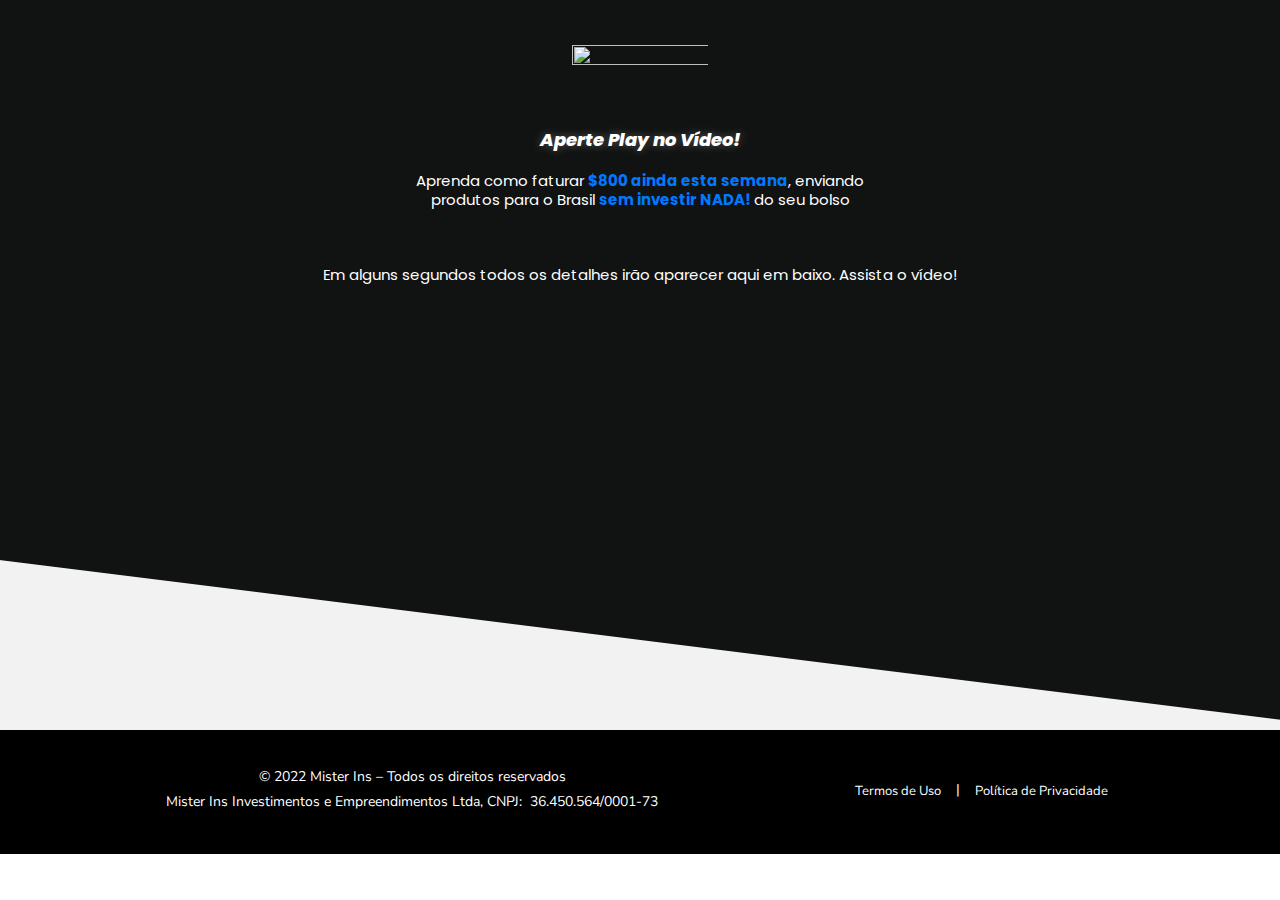
==== commit a2901c5b: "Add files via upload" ====
--- a/Academia-Exportacao/index.html
+++ b/Academia-Exportacao/index.html
@@ -1,4 +1,4 @@
-<!DOCTYPE html> <html lang="pt-BR"> <head> 	<meta charset="UTF-8"> 		<meta name='robots' content='noindex, nofollow' />  	<!-- This site is optimized with the Yoast SEO plugin v18.9 - https://yoast.com/wordpress/plugins/seo/ --> 	<title>Academia de Exportação</title> 	<meta name="description" content="Aprenda como faturar $800 dólares ainda esta semana, enviando produtos para o Brasil sem investir 1 dólar do seu bolso!" /> 	<meta property="og:locale" content="pt_BR" /> 	<meta property="og:type" content="article" /> 	<meta property="og:title" content="Academia de Exportação" /> 	<meta property="og:description" content="Aprenda como faturar $800 dólares ainda esta semana, enviando produtos para o Brasil sem investir 1 dólar do seu bolso!" /> 	<meta property="og:url" content="https://licenciados.fornecedoresdaamerica.com.br/ade/" /> 	<meta property="og:site_name" content="Fornecedores da América" /> 	<meta property="article:modified_time" content="2022-05-25T14:21:48+00:00" /> 	<meta property="og:image" content="./images/ade-img-dest.png" /> 	<meta property="og:image:width" content="300" /> 	<meta property="og:image:height" content="169" /> 	<meta property="og:image:type" content="image/png" /> 	<meta name="twitter:card" content="summary_large_image" /> 	<meta name="twitter:label1" content="Est. tempo de leitura" /> 	<meta name="twitter:data1" content="14 minutos" /> 	<script type="application/ld+json" class="yoast-schema-graph">{"@context":"https://schema.org","@graph":[{"@type":"WebSite","@id":"https://licenciados.fornecedoresdaamerica.com.br/#website","url":"https://licenciados.fornecedoresdaamerica.com.br/","name":"Fornecedores da América","description":"","potentialAction":[{"@type":"SearchAction","target":{"@type":"EntryPoint","urlTemplate":"https://licenciados.fornecedoresdaamerica.com.br/?s={search_term_string}"},"query-input":"required name=search_term_string"}],"inLanguage":"pt-BR"},{"@type":"ImageObject","inLanguage":"pt-BR","@id":"https://licenciados.fornecedoresdaamerica.com.br/ade/#primaryimage","url":"https://licenciados.fornecedoresdaamerica.com.br/wp-content/uploads/2021/12/ade-img-dest.png","contentUrl":"https://licenciados.fornecedoresdaamerica.com.br/wp-content/uploads/2021/12/ade-img-dest.png","width":300,"height":169},{"@type":"WebPage","@id":"https://licenciados.fornecedoresdaamerica.com.br/ade/#webpage","url":"https://licenciados.fornecedoresdaamerica.com.br/ade/","name":"Academia de Exportação","isPartOf":{"@id":"https://licenciados.fornecedoresdaamerica.com.br/#website"},"primaryImageOfPage":{"@id":"https://licenciados.fornecedoresdaamerica.com.br/ade/#primaryimage"},"datePublished":"2022-05-20T19:38:03+00:00","dateModified":"2022-05-25T14:21:48+00:00","description":"Aprenda como faturar $800 dólares ainda esta semana, enviando produtos para o Brasil sem investir 1 dólar do seu bolso!","breadcrumb":{"@id":"https://licenciados.fornecedoresdaamerica.com.br/ade/#breadcrumb"},"inLanguage":"pt-BR","potentialAction":[{"@type":"ReadAction","target":["https://licenciados.fornecedoresdaamerica.com.br/ade/"]}]},{"@type":"BreadcrumbList","@id":"https://licenciados.fornecedoresdaamerica.com.br/ade/#breadcrumb","itemListElement":[{"@type":"ListItem","position":1,"name":"Início","item":"https://licenciados.fornecedoresdaamerica.com.br/"},{"@type":"ListItem","position":2,"name":"Academia de Exportação"}]}]}</script> 	<!-- / Yoast SEO plugin. -->   <link rel='dns-prefetch' href='//s.w.org' /> <link rel="alternate" type="application/rss+xml" title="Feed para Fornecedores da América &raquo;" href="https://licenciados.fornecedoresdaamerica.com.br/feed/" /> <link rel="alternate" type="application/rss+xml" title="Feed de comentários para Fornecedores da América &raquo;" href="https://licenciados.fornecedoresdaamerica.com.br/comments/feed/" /> <script type="text/javascript">
+<!DOCTYPE html> <html lang="pt-BR"> <head> 	<meta charset="UTF-8"> 		<meta name='robots' content='noindex, nofollow' />  	<!-- This site is optimized with the Yoast SEO plugin v18.9 - https://yoast.com/wordpress/plugins/seo/ --> 	<title>Academia de Exportação</title> 	<meta name="description" content="Aprenda como faturar $800 ainda esta semana, enviando produtos para o Brasil sem investir NADA do seu bolso!" /> 	<meta property="og:locale" content="pt_BR" /> 	<meta property="og:type" content="article" /> 	<meta property="og:title" content="Academia de Exportação" /> 	<meta property="og:description" content="Aprenda como faturar $800 ainda esta semana, enviando produtos para o Brasil sem investir NADA do seu bolso!" /> 	<meta property="og:url" content="https://licenciados.fornecedoresdaamerica.com.br/ade/" /> 	<meta property="og:site_name" content="Fornecedores da América" /> 	<meta property="article:modified_time" content="2022-05-25T14:21:48+00:00" /> 	<meta property="og:image" content="./images/ade-img-dest.png" /> 	<meta property="og:image:width" content="300" /> 	<meta property="og:image:height" content="169" /> 	<meta property="og:image:type" content="image/png" /> 	<meta name="twitter:card" content="summary_large_image" /> 	<meta name="twitter:label1" content="Est. tempo de leitura" /> 	<meta name="twitter:data1" content="14 minutos" /> 	<script type="application/ld+json" class="yoast-schema-graph">{"@context":"https://schema.org","@graph":[{"@type":"WebSite","@id":"https://licenciados.fornecedoresdaamerica.com.br/#website","url":"https://licenciados.fornecedoresdaamerica.com.br/","name":"Fornecedores da América","description":"","potentialAction":[{"@type":"SearchAction","target":{"@type":"EntryPoint","urlTemplate":"https://licenciados.fornecedoresdaamerica.com.br/?s={search_term_string}"},"query-input":"required name=search_term_string"}],"inLanguage":"pt-BR"},{"@type":"ImageObject","inLanguage":"pt-BR","@id":"https://licenciados.fornecedoresdaamerica.com.br/ade/#primaryimage","url":"https://licenciados.fornecedoresdaamerica.com.br/wp-content/uploads/2021/12/ade-img-dest.png","contentUrl":"https://licenciados.fornecedoresdaamerica.com.br/wp-content/uploads/2021/12/ade-img-dest.png","width":300,"height":169},{"@type":"WebPage","@id":"https://licenciados.fornecedoresdaamerica.com.br/ade/#webpage","url":"https://licenciados.fornecedoresdaamerica.com.br/ade/","name":"Academia de Exportação","isPartOf":{"@id":"https://licenciados.fornecedoresdaamerica.com.br/#website"},"primaryImageOfPage":{"@id":"https://licenciados.fornecedoresdaamerica.com.br/ade/#primaryimage"},"datePublished":"2022-05-20T19:38:03+00:00","dateModified":"2022-05-25T14:21:48+00:00","description":"Aprenda como faturar $800 ainda esta semana, enviando produtos para o Brasil sem investir NADA do seu bolso!","breadcrumb":{"@id":"https://licenciados.fornecedoresdaamerica.com.br/ade/#breadcrumb"},"inLanguage":"pt-BR","potentialAction":[{"@type":"ReadAction","target":["https://licenciados.fornecedoresdaamerica.com.br/ade/"]}]},{"@type":"BreadcrumbList","@id":"https://licenciados.fornecedoresdaamerica.com.br/ade/#breadcrumb","itemListElement":[{"@type":"ListItem","position":1,"name":"Início","item":"https://licenciados.fornecedoresdaamerica.com.br/"},{"@type":"ListItem","position":2,"name":"Academia de Exportação"}]}]}</script> 	<!-- / Yoast SEO plugin. -->   <link rel='dns-prefetch' href='//s.w.org' /> <link rel="alternate" type="application/rss+xml" title="Feed para Fornecedores da América &raquo;" href="https://licenciados.fornecedoresdaamerica.com.br/feed/" /> <link rel="alternate" type="application/rss+xml" title="Feed de comentários para Fornecedores da América &raquo;" href="https://licenciados.fornecedoresdaamerica.com.br/comments/feed/" /> <script type="text/javascript">
 window._wpemojiSettings = {"baseUrl":"https:\/\/s.w.org\/images\/core\/emoji\/14.0.0\/72x72\/","ext":".png","svgUrl":"https:\/\/s.w.org\/images\/core\/emoji\/14.0.0\/svg\/","svgExt":".svg","source":{"concatemoji":"https:\/\/licenciados.fornecedoresdaamerica.com.br\/wp-includes\/js\/wp-emoji-release.min.js?ver=6.0"}};
 /*! This file is auto-generated */
 !function(e,a,t){var n,r,o,i=a.createElement("canvas"),p=i.getContext&&i.getContext("2d");function s(e,t){var a=String.fromCharCode,e=(p.clearRect(0,0,i.width,i.height),p.fillText(a.apply(this,e),0,0),i.toDataURL());return p.clearRect(0,0,i.width,i.height),p.fillText(a.apply(this,t),0,0),e===i.toDataURL()}function c(e){var t=a.createElement("script");t.src=e,t.defer=t.type="text/javascript",a.getElementsByTagName("head")[0].appendChild(t)}for(o=Array("flag","emoji"),t.supports={everything:!0,everythingExceptFlag:!0},r=0;r<o.length;r++)t.supports[o[r]]=function(e){if(!p||!p.fillText)return!1;switch(p.textBaseline="top",p.font="600 32px Arial",e){case"flag":return s([127987,65039,8205,9895,65039],[127987,65039,8203,9895,65039])?!1:!s([55356,56826,55356,56819],[55356,56826,8203,55356,56819])&&!s([55356,57332,56128,56423,56128,56418,56128,56421,56128,56430,56128,56423,56128,56447],[55356,57332,8203,56128,56423,8203,56128,56418,8203,56128,56421,8203,56128,56430,8203,56128,56423,8203,56128,56447]);case"emoji":return!s([129777,127995,8205,129778,127999],[129777,127995,8203,129778,127999])}return!1}(o[r]),t.supports.everything=t.supports.everything&&t.supports[o[r]],"flag"!==o[r]&&(t.supports.everythingExceptFlag=t.supports.everythingExceptFlag&&t.supports[o[r]]);t.supports.everythingExceptFlag=t.supports.everythingExceptFlag&&!t.supports.flag,t.DOMReady=!1,t.readyCallback=function(){t.DOMReady=!0},t.supports.everything||(n=function(){t.readyCallback()},a.addEventListener?(a.addEventListener("DOMContentLoaded",n,!1),e.addEventListener("load",n,!1)):(e.attachEvent("onload",n),a.attachEvent("onreadystatechange",function(){"complete"===a.readyState&&t.readyCallback()})),(e=t.source||{}).concatemoji?c(e.concatemoji):e.wpemoji&&e.twemoji&&(c(e.twemoji),c(e.wpemoji)))}(window,document,window._wpemojiSettings);
@@ -32,20 +32,20 @@
 	    /></noscript>
 	    <!-- End Meta Pixel Code -->
 	    <!-- Global site tag (gtag.js) - Google Analytics -->
-		<script async src="https://www.googletagmanager.com/gtag/js?id=G-KFW2XN7KQ6"></script>
+		<script async src="https://www.googletagmanager.com/gtag/js?id=G-AQUI"></script>
 		<script>
 		  window.dataLayer = window.dataLayer || [];
 		  function gtag(){dataLayer.push(arguments);}
 		  gtag('js', new Date());
 
-		  gtag('config', 'G-KFW2XN7KQ6');
+		  gtag('config', 'G-AQUI');
 		</script>
 	    <!-- End Google -->
 
 		</head>
 		<body data-rsssl=1 class="page-template page-template-elementor_canvas page page-id-1948 wp-custom-logo elementor-default elementor-template-canvas elementor-kit-8 elementor-page elementor-page-1948"> 	<svg xmlns="http://www.w3.org/2000/svg" viewbox="0 0 0 0" width="0" height="0" focusable="false" role="none" style="visibility: hidden; position: absolute; left: -9999px; overflow: hidden;" ><defs><filter id="wp-duotone-dark-grayscale"><fecolormatrix color-interpolation-filters="sRGB" type="matrix" values=" .299 .587 .114 0 0 .299 .587 .114 0 0 .299 .587 .114 0 0 .299 .587 .114 0 0 " /><fecomponenttransfer color-interpolation-filters="sRGB" ><fefuncr type="table" tablevalues="0 0.49803921568627" /><fefuncg type="table" tablevalues="0 0.49803921568627" /><fefuncb type="table" tablevalues="0 0.49803921568627" /><fefunca type="table" tablevalues="1 1" /></fecomponenttransfer><fecomposite in2="SourceGraphic" operator="in" /></filter></defs></svg><svg xmlns="http://www.w3.org/2000/svg" viewbox="0 0 0 0" width="0" height="0" focusable="false" role="none" style="visibility: hidden; position: absolute; left: -9999px; overflow: hidden;" ><defs><filter id="wp-duotone-grayscale"><fecolormatrix color-interpolation-filters="sRGB" type="matrix" values=" .299 .587 .114 0 0 .299 .587 .114 0 0 .299 .587 .114 0 0 .299 .587 .114 0 0 " /><fecomponenttransfer color-interpolation-filters="sRGB" ><fefuncr type="table" tablevalues="0 1" /><fefuncg type="table" tablevalues="0 1" /><fefuncb type="table" tablevalues="0 1" /><fefunca type="table" tablevalues="1 1" /></fecomponenttransfer><fecomposite in2="SourceGraphic" operator="in" /></filter></defs></svg><svg xmlns="http://www.w3.org/2000/svg" viewbox="0 0 0 0" width="0" height="0" focusable="false" role="none" style="visibility: hidden; position: absolute; left: -9999px; overflow: hidden;" ><defs><filter id="wp-duotone-purple-yellow"><fecolormatrix color-interpolation-filters="sRGB" type="matrix" values=" .299 .587 .114 0 0 .299 .587 .114 0 0 .299 .587 .114 0 0 .299 .587 .114 0 0 " /><fecomponenttransfer color-interpolation-filters="sRGB" ><fefuncr type="table" tablevalues="0.54901960784314 0.98823529411765" /><fefuncg type="table" tablevalues="0 1" /><fefuncb type="table" tablevalues="0.71764705882353 0.25490196078431" /><fefunca type="table" tablevalues="1 1" /></fecomponenttransfer><fecomposite in2="SourceGraphic" operator="in" /></filter></defs></svg><svg xmlns="http://www.w3.org/2000/svg" viewbox="0 0 0 0" width="0" height="0" focusable="false" role="none" style="visibility: hidden; position: absolute; left: -9999px; overflow: hidden;" ><defs><filter id="wp-duotone-blue-red"><fecolormatrix color-interpolation-filters="sRGB" type="matrix" values=" .299 .587 .114 0 0 .299 .587 .114 0 0 .299 .587 .114 0 0 .299 .587 .114 0 0 " /><fecomponenttransfer color-interpolation-filters="sRGB" ><fefuncr type="table" tablevalues="0 1" /><fefuncg type="table" tablevalues="0 0.27843137254902" /><fefuncb type="table" tablevalues="0.5921568627451 0.27843137254902" /><fefunca type="table" tablevalues="1 1" /></fecomponenttransfer><fecomposite in2="SourceGraphic" operator="in" /></filter></defs></svg><svg xmlns="http://www.w3.org/2000/svg" viewbox="0 0 0 0" width="0" height="0" focusable="false" role="none" style="visibility: hidden; position: absolute; left: -9999px; overflow: hidden;" ><defs><filter id="wp-duotone-midnight"><fecolormatrix color-interpolation-filters="sRGB" type="matrix" values=" .299 .587 .114 0 0 .299 .587 .114 0 0 .299 .587 .114 0 0 .299 .587 .114 0 0 " /><fecomponenttransfer color-interpolation-filters="sRGB" ><fefuncr type="table" tablevalues="0 0" /><fefuncg type="table" tablevalues="0 0.64705882352941" /><fefuncb type="table" tablevalues="0 1" /><fefunca type="table" tablevalues="1 1" /></fecomponenttransfer><fecomposite in2="SourceGraphic" operator="in" /></filter></defs></svg><svg xmlns="http://www.w3.org/2000/svg" viewbox="0 0 0 0" width="0" height="0" focusable="false" role="none" style="visibility: hidden; position: absolute; left: -9999px; overflow: hidden;" ><defs><filter id="wp-duotone-magenta-yellow"><fecolormatrix color-interpolation-filters="sRGB" type="matrix" values=" .299 .587 .114 0 0 .299 .587 .114 0 0 .299 .587 .114 0 0 .299 .587 .114 0 0 " /><fecomponenttransfer color-interpolation-filters="sRGB" ><fefuncr type="table" tablevalues="0.78039215686275 1" /><fefuncg type="table" tablevalues="0 0.94901960784314" /><fefuncb type="table" tablevalues="0.35294117647059 0.47058823529412" /><fefunca type="table" tablevalues="1 1" /></fecomponenttransfer><fecomposite in2="SourceGraphic" operator="in" /></filter></defs></svg><svg xmlns="http://www.w3.org/2000/svg" viewbox="0 0 0 0" width="0" height="0" focusable="false" role="none" style="visibility: hidden; position: absolute; left: -9999px; overflow: hidden;" ><defs><filter id="wp-duotone-purple-green"><fecolormatrix color-interpolation-filters="sRGB" type="matrix" values=" .299 .587 .114 0 0 .299 .587 .114 0 0 .299 .587 .114 0 0 .299 .587 .114 0 0 " /><fecomponenttransfer color-interpolation-filters="sRGB" ><fefuncr type="table" tablevalues="0.65098039215686 0.40392156862745" /><fefuncg type="table" tablevalues="0 1" /><fefuncb type="table" tablevalues="0.44705882352941 0.4" /><fefunca type="table" tablevalues="1 1" /></fecomponenttransfer><fecomposite in2="SourceGraphic" operator="in" /></filter></defs></svg><svg xmlns="http://www.w3.org/2000/svg" viewbox="0 0 0 0" width="0" height="0" focusable="false" role="none" style="visibility: hidden; position: absolute; left: -9999px; overflow: hidden;" ><defs><filter id="wp-duotone-blue-orange"><fecolormatrix color-interpolation-filters="sRGB" type="matrix" values=" .299 .587 .114 0 0 .299 .587 .114 0 0 .299 .587 .114 0 0 .299 .587 .114 0 0 " /><fecomponenttransfer color-interpolation-filters="sRGB" ><fefuncr type="table" tablevalues="0.098039215686275 1" /><fefuncg type="table" tablevalues="0 0.66274509803922" /><fefuncb type="table" tablevalues="0.84705882352941 0.41960784313725" /><fefunca type="table" tablevalues="1 1" /></fecomponenttransfer><fecomposite in2="SourceGraphic" operator="in" /></filter></defs></svg>		<div data-elementor-type="wp-page" data-elementor-id="1948" class="elementor elementor-1948"> 									<section class="elementor-section elementor-top-section elementor-element elementor-element-3de6d2bd elementor-section-boxed elementor-section-height-default elementor-section-height-default" data-id="3de6d2bd" data-element_type="section" data-settings="{&quot;background_background&quot;:&quot;classic&quot;,&quot;shape_divider_bottom&quot;:&quot;tilt&quot;,&quot;_ha_eqh_enable&quot;:false}"> 							<div class="elementor-background-overlay"></div> 						<div class="elementor-shape elementor-shape-bottom" data-negative="false"> 			<svg xmlns="http://www.w3.org/2000/svg" viewbox="0 0 1000 100" preserveaspectratio="none"> 	<path class="elementor-shape-fill" d="M0,6V0h1000v100L0,6z"/> </svg>		</div> 					<div class="elementor-container elementor-column-gap-default"> 					<div class="elementor-column elementor-col-100 elementor-top-column elementor-element elementor-element-1a984728" data-id="1a984728" data-element_type="column"> 			<div class="elementor-widget-wrap elementor-element-populated"> 								<div class="elementor-element elementor-element-1b9a4771 elementor-widget elementor-widget-html" data-id="1b9a4771" data-element_type="widget" data-widget_type="html.default"> 				<div class="elementor-widget-container"> 			<style>     .txtTituloCor{         color:#0079FF;         font-weight: bold;     }    .ocultar{        display:none;    } </style>  <script>
     window.onload = function(){
-        var tempo = 60000;
+        var tempo = 280000;
         setTimeout(visualizarClasse, tempo, "ocultar");
     }
     
@@ -57,7 +57,7 @@
             elementosComEssaClasse[i].style.display = "block";
         }
     }
-</script> 		</div> 				</div> 				<div class="elementor-element elementor-element-10551b25 elementor-widget elementor-widget-image" data-id="10551b25" data-element_type="widget" data-widget_type="image.default"> 				<div class="elementor-widget-container"> 															<picture><source srcset="https://licenciados.fornecedoresdaamerica.com.br/wp-content/webp-express/webp-images/uploads/2022/05/logo-ade.png.webp 450w, https://licenciados.fornecedoresdaamerica.com.br/wp-content/webp-express/webp-images/uploads/2022/05/logo-ade-300x131.png.webp 300w" sizes="(max-width: 450px) 100vw, 450px" type="image/webp"><img width="450" height="197" src="./images/logo-ade.png" class="attachment-large size-large webpexpress-processed" alt="" loading="lazy" srcset="./images/logo-ade.png 450w, ./images/logo-ade-300x131.png 300w" sizes="(max-width: 450px) 100vw, 450px"></picture>															</div> 				</div> 				<div class="elementor-element elementor-element-6a2dba90 elementor-widget elementor-widget-heading" data-id="6a2dba90" data-element_type="widget" data-widget_type="heading.default"> 				<div class="elementor-widget-container"> 			<h2 class="elementor-heading-title elementor-size-default">Aperte Play no Vídeo!</h2>		</div> 				</div> 				<div class="elementor-element elementor-element-e154d5b elementor-hidden-desktop elementor-hidden-tablet elementor-widget elementor-widget-heading" data-id="e154d5b" data-element_type="widget" data-widget_type="heading.default"> 				<div class="elementor-widget-container"> 			<h2 class="elementor-heading-title elementor-size-default">Aprenda como faturar  <span class="txtTituloCor">$800 dólares<br> ainda esta semana</span>, enviando produtos<br> para o Brasil <span class="txtTituloCor">sem investir 1 DÓLAR</span> do seu bolso</h2>		</div> 				</div> 				<div class="elementor-element elementor-element-4053e6a4 elementor-hidden-mobile elementor-widget elementor-widget-heading" data-id="4053e6a4" data-element_type="widget" data-widget_type="heading.default"> 				<div class="elementor-widget-container"> 			<h2 class="elementor-heading-title elementor-size-default">Aprenda como faturar <span class="txtTituloCor">$800 dólares ainda esta semana</span>, enviando<br> produtos para o Brasil <span class="txtTituloCor">sem investir 1 dólar</span> do seu bolso</h2>		</div> 				</div> 				<div class="elementor-element elementor-element-2d3b4881 elementor-widget elementor-widget-html" data-id="2d3b4881" data-element_type="widget" data-widget_type="html.default"> 				<div class="elementor-widget-container"> 			<script type="text/javascript" id="scr_62179ba52b3d3b0008dcfac1">var s=document.createElement("script");s.src="https://cdn.converteai.net/3d5be488-14a0-47b8-9b67-2708acaeeeba/players/62179ba52b3d3b0008dcfac1/player.js",s.async=!0,document.head.appendChild(s);</script>		</div> 				</div> 				<div class="elementor-element elementor-element-3c4f0f82 elementor-widget elementor-widget-heading" data-id="3c4f0f82" data-element_type="widget" data-widget_type="heading.default"> 				<div class="elementor-widget-container"> 			<h2 class="elementor-heading-title elementor-size-default">Em alguns segundos todos os detalhes irão aparecer aqui em baixo. Assista o vídeo!</h2>		</div> 				</div> 				<div class="elementor-element elementor-element-705f1f4f elementor-widget elementor-widget-spacer" data-id="705f1f4f" data-element_type="widget" id="espaco" data-widget_type="spacer.default"> 				<div class="elementor-widget-container"> 					<div class="elementor-spacer"> 			<div class="elementor-spacer-inner"></div> 		</div> 				</div> 				</div> 				<div class="elementor-element elementor-element-71c35766 elementor-mobile-align-justify elementor-align-center ocultar elementor-widget elementor-widget-button" data-id="71c35766" data-element_type="widget" data-widget_type="button.default"> 				<div class="elementor-widget-container"> 					<div class="elementor-button-wrapper"> 			<a href="#valor" class="elementor-button-link elementor-button elementor-size-xl elementor-animation-grow" role="button"> 						<span class="elementor-button-content-wrapper"> 						<span class="elementor-button-text">SIM! QUERO GANHAR $800 POR SEMANA!</span> 		</span> 					</a> 		</div> 				</div> 				</div> 					</div> 		</div> 							</div> 		</section> 				<section class="elementor-section elementor-top-section elementor-element elementor-element-4b55374e ocultar elementor-section-boxed elementor-section-height-default elementor-section-height-default" data-id="4b55374e" data-element_type="section" data-settings="{&quot;background_background&quot;:&quot;classic&quot;,&quot;shape_divider_bottom&quot;:&quot;tilt&quot;,&quot;_ha_eqh_enable&quot;:false}"> 					<div class="elementor-shape elementor-shape-bottom" data-negative="false"> 			<svg xmlns="http://www.w3.org/2000/svg" viewbox="0 0 1000 100" preserveaspectratio="none"> 	<path class="elementor-shape-fill" d="M0,6V0h1000v100L0,6z"/> </svg>		</div> 					<div class="elementor-container elementor-column-gap-default"> 					<div class="elementor-column elementor-col-100 elementor-top-column elementor-element elementor-element-1d3ae376" data-id="1d3ae376" data-element_type="column"> 			<div class="elementor-widget-wrap elementor-element-populated"> 								<div class="elementor-element elementor-element-9a64d5e elementor-widget elementor-widget-heading" data-id="9a64d5e" data-element_type="widget" data-widget_type="heading.default"> 				<div class="elementor-widget-container"> 			<h2 class="elementor-heading-title elementor-size-default"><span class="txt800">VIVER DA EXPORTAÇÃO</span> É MAIS NORMAL DO QUE PARECE</h2>		</div> 				</div> 				<div class="elementor-element elementor-element-65873ce6 elementor-widget elementor-widget-text-editor" data-id="65873ce6" data-element_type="widget" data-widget_type="text-editor.default"> 				<div class="elementor-widget-container"> 							<p>Após morar em Nova Iorque e <strong>lucrar mais de $1.000.000,00 (um milhão de dólares) enviando produtos para o Brasil,</strong> nós abrimos nossas estratégias de envio para você.</p><p>A maioria dos brasileiros aqui nos Estados Unidos não sabem a forma correta e legal de enviar seus produtos, por isso ficam com medo do tempo de entrega e das taxas. Mas esse é um medo que não existe mais!</p>						</div> 				</div> 					</div> 		</div> 							</div> 		</section> 				<section class="elementor-section elementor-top-section elementor-element elementor-element-2059fbf0 ocultar elementor-section-boxed elementor-section-height-default elementor-section-height-default" data-id="2059fbf0" data-element_type="section" data-settings="{&quot;background_background&quot;:&quot;classic&quot;,&quot;_ha_eqh_enable&quot;:false}"> 						<div class="elementor-container elementor-column-gap-default"> 					<div class="elementor-column elementor-col-100 elementor-top-column elementor-element elementor-element-79ae21e0" data-id="79ae21e0" data-element_type="column"> 			<div class="elementor-widget-wrap elementor-element-populated"> 								<section class="elementor-section elementor-inner-section elementor-element elementor-element-3ca9ac0b elementor-reverse-mobile elementor-section-boxed elementor-section-height-default elementor-section-height-default" data-id="3ca9ac0b" data-element_type="section" data-settings="{&quot;_ha_eqh_enable&quot;:false}"> 						<div class="elementor-container elementor-column-gap-default"> 					<div class="elementor-column elementor-col-50 elementor-inner-column elementor-element elementor-element-171f1217" data-id="171f1217" data-element_type="column"> 			<div class="elementor-widget-wrap elementor-element-populated"> 								<div class="elementor-element elementor-element-1c9720ab elementor-widget elementor-widget-heading" data-id="1c9720ab" data-element_type="widget" data-widget_type="heading.default"> 				<div class="elementor-widget-container"> 			<h2 class="elementor-heading-title elementor-size-default">O MÉTODO<br/> <span class="txt800">ACADEMIA DE EXPORTAÇÃO</span></h2>		</div> 				</div> 				<div class="elementor-element elementor-element-7cc9a611 elementor-widget elementor-widget-text-editor" data-id="7cc9a611" data-element_type="widget" data-widget_type="text-editor.default"> 				<div class="elementor-widget-container"> 							<p>Aqui vou revelar tudo o que eu sei para você <strong>começar HOJE a ENVIAR produtos para o Brasil e lucrar $800,00 por semana sem investir nada.</strong></p><p>A venda de produtos importados é um <strong>mercado multimilionário</strong> e está mais próximo de você do que você pensa.</p><p>O grande segredo é saber onde comprar, como enviar e como vender seus produtos de forma segura e escalável.</p><p><strong>Eu vou te ajudar a ser GRANDE, com uma estratégia infalível, que vai te ajudar a sair na frente de todos e surfar uma onda de lucros toda semana.</strong></p>						</div> 				</div> 					</div> 		</div> 				<div class="elementor-column elementor-col-50 elementor-inner-column elementor-element elementor-element-7d72c315" data-id="7d72c315" data-element_type="column"> 			<div class="elementor-widget-wrap elementor-element-populated"> 								<div class="elementor-element elementor-element-28cd2909 elementor-hidden-desktop elementor-hidden-tablet elementor-invisible elementor-widget elementor-widget-image" data-id="28cd2909" data-element_type="widget" data-settings="{&quot;_animation&quot;:&quot;slideInUp&quot;,&quot;_animation_mobile&quot;:&quot;slideInLeft&quot;}" data-widget_type="image.default"> 				<div class="elementor-widget-container"> 															<picture><source srcset="https://licenciados.fornecedoresdaamerica.com.br/wp-content/webp-express/webp-images/uploads/2022/05/iphone13pro-max.png.webp 350w, https://licenciados.fornecedoresdaamerica.com.br/wp-content/webp-express/webp-images/uploads/2022/05/iphone13pro-max-227x300.png.webp 227w" sizes="(max-width: 350px) 100vw, 350px" type="image/webp"><img width="350" height="462" src="./images/iphone13pro-max.png" class="attachment-large size-large webpexpress-processed" alt="" loading="lazy" srcset="./images/iphone13pro-max.png 350w, ./images/iphone13pro-max-227x300.png 227w" sizes="(max-width: 350px) 100vw, 350px"></picture>															</div> 				</div> 				<div class="elementor-element elementor-element-55feb9c elementor-hidden-phone elementor-invisible elementor-widget elementor-widget-image" data-id="55feb9c" data-element_type="widget" data-settings="{&quot;_animation&quot;:&quot;slideInUp&quot;,&quot;_animation_mobile&quot;:&quot;none&quot;}" data-widget_type="image.default"> 				<div class="elementor-widget-container"> 															<picture><source srcset="https://licenciados.fornecedoresdaamerica.com.br/wp-content/webp-express/webp-images/uploads/2022/05/Iphone-mao.png.webp 349w, https://licenciados.fornecedoresdaamerica.com.br/wp-content/webp-express/webp-images/uploads/2022/05/Iphone-mao-199x300.png.webp 199w" sizes="(max-width: 349px) 100vw, 349px" type="image/webp"><img width="349" height="525" src="./images/Iphone-mao.png" class="attachment-large size-large webpexpress-processed" alt="" loading="lazy" srcset="./images/Iphone-mao.png 349w, ./images/Iphone-mao-199x300.png 199w" sizes="(max-width: 349px) 100vw, 349px"></picture>															</div> 				</div> 					</div> 		</div> 							</div> 		</section> 					</div> 		</div> 							</div> 		</section> 				<section class="elementor-section elementor-top-section elementor-element elementor-element-5340f3e0 ocultar elementor-section-boxed elementor-section-height-default elementor-section-height-default" data-id="5340f3e0" data-element_type="section" data-settings="{&quot;background_background&quot;:&quot;classic&quot;,&quot;_ha_eqh_enable&quot;:false}"> 							<div class="elementor-background-overlay"></div> 							<div class="elementor-container elementor-column-gap-default"> 					<div class="elementor-column elementor-col-100 elementor-top-column elementor-element elementor-element-61b928bb" data-id="61b928bb" data-element_type="column"> 			<div class="elementor-widget-wrap elementor-element-populated"> 								<section class="elementor-section elementor-inner-section elementor-element elementor-element-48835fc1 elementor-section-boxed elementor-section-height-default elementor-section-height-default" data-id="48835fc1" data-element_type="section" data-settings="{&quot;_ha_eqh_enable&quot;:false}"> 						<div class="elementor-container elementor-column-gap-default"> 					<div class="elementor-column elementor-col-50 elementor-inner-column elementor-element elementor-element-60cc6d39" data-id="60cc6d39" data-element_type="column"> 			<div class="elementor-widget-wrap elementor-element-populated"> 								<div class="elementor-element elementor-element-5da62cb9 elementor-widget elementor-widget-image" data-id="5da62cb9" data-element_type="widget" data-settings="{&quot;_animation&quot;:&quot;none&quot;}" data-widget_type="image.default"> 				<div class="elementor-widget-container"> 															<picture><source srcset="https://licenciados.fornecedoresdaamerica.com.br/wp-content/webp-express/webp-images/uploads/2022/05/3-Relogios.png.webp 650w, https://licenciados.fornecedoresdaamerica.com.br/wp-content/webp-express/webp-images/uploads/2022/05/3-Relogios-300x228.png.webp 300w" sizes="(max-width: 650px) 100vw, 650px" type="image/webp"><img width="650" height="493" src="./images/3-Relogios.png" class="attachment-large size-large webpexpress-processed" alt="" loading="lazy" srcset="./images/3-Relogios.png 650w, ./images/3-Relogios-300x228.png 300w" sizes="(max-width: 650px) 100vw, 650px"></picture>															</div> 				</div> 					</div> 		</div> 				<div class="elementor-column elementor-col-50 elementor-inner-column elementor-element elementor-element-3da5275c" data-id="3da5275c" data-element_type="column"> 			<div class="elementor-widget-wrap elementor-element-populated"> 								<div class="elementor-element elementor-element-73741e98 elementor-widget elementor-widget-heading" data-id="73741e98" data-element_type="widget" data-widget_type="heading.default"> 				<div class="elementor-widget-container"> 			<h2 class="elementor-heading-title elementor-size-default">ENVIAR 1 SIMPLES RELÓGIO DE $20,00 <span class="txt800">PODE TE DAR UM LUCRO DE $100,00!</span></h2>		</div> 				</div> 				<div class="elementor-element elementor-element-16c4aa77 elementor-widget elementor-widget-text-editor" data-id="16c4aa77" data-element_type="widget" data-widget_type="text-editor.default"> 				<div class="elementor-widget-container"> 							<p>Já imaginou vender um relógio da POLO US por $120? No Brasil várias pessoas pagariam $120 nesse relógio. Você pode encontrá-lo numa simples ida ao mercado.</p><p>E digo mais, é possível vender um MacBook, Drone, Relógios entre outros produtos e faturar bem mais por venda. Hoje mesmo você pode lucrar $100,00 sem investir nada.</p><p>Agora, se você continuar aí parado e sem agir, infelizmente nunca vai chegar nestes resultados. Agora é hora de agir.</p>						</div> 				</div> 					</div> 		</div> 							</div> 		</section> 					</div> 		</div> 							</div> 		</section> 				<section class="elementor-section elementor-top-section elementor-element elementor-element-24ee3348 ocultar elementor-section-boxed elementor-section-height-default elementor-section-height-default" data-id="24ee3348" data-element_type="section" data-settings="{&quot;background_background&quot;:&quot;classic&quot;,&quot;shape_divider_bottom&quot;:&quot;tilt&quot;,&quot;_ha_eqh_enable&quot;:false}"> 					<div class="elementor-shape elementor-shape-bottom" data-negative="false"> 			<svg xmlns="http://www.w3.org/2000/svg" viewbox="0 0 1000 100" preserveaspectratio="none"> 	<path class="elementor-shape-fill" d="M0,6V0h1000v100L0,6z"/> </svg>		</div> 					<div class="elementor-container elementor-column-gap-default"> 					<div class="elementor-column elementor-col-100 elementor-top-column elementor-element elementor-element-4cffce9d" data-id="4cffce9d" data-element_type="column"> 			<div class="elementor-widget-wrap elementor-element-populated"> 								<div class="elementor-element elementor-element-63688ae0 elementor-widget elementor-widget-heading" data-id="63688ae0" data-element_type="widget" data-widget_type="heading.default"> 				<div class="elementor-widget-container"> 			<h2 class="elementor-heading-title elementor-size-default">VEJA QUANTO<br/> <span class="txt800">VOCÊ PODE LUCRAR 👇</span></h2>		</div> 				</div> 				<div class="elementor-element elementor-element-673347a3 elementor-widget elementor-widget-image" data-id="673347a3" data-element_type="widget" data-widget_type="image.default"> 				<div class="elementor-widget-container"> 															<picture><source srcset="https://licenciados.fornecedoresdaamerica.com.br/wp-content/webp-express/webp-images/uploads/2022/05/comp-01.png.webp 915w, https://licenciados.fornecedoresdaamerica.com.br/wp-content/webp-express/webp-images/uploads/2022/05/comp-01-300x169.png.webp 300w, https://licenciados.fornecedoresdaamerica.com.br/wp-content/webp-express/webp-images/uploads/2022/05/comp-01-768x431.png.webp 768w" sizes="(max-width: 915px) 100vw, 915px" type="image/webp"><img width="915" height="514" src="./images/comp-01.png" class="attachment-full size-full webpexpress-processed" alt="" loading="lazy" srcset="./images/comp-01.png 915w, ./images/comp-01-300x169.png 300w, ./images/comp-01-768x431.png 768w" sizes="(max-width: 915px) 100vw, 915px"></picture>															</div> 				</div> 				<div class="elementor-element elementor-element-7638b7c9 elementor-widget elementor-widget-image" data-id="7638b7c9" data-element_type="widget" data-widget_type="image.default"> 				<div class="elementor-widget-container"> 															<picture><source srcset="https://licenciados.fornecedoresdaamerica.com.br/wp-content/webp-express/webp-images/uploads/2022/05/comp-04.png.webp 915w, https://licenciados.fornecedoresdaamerica.com.br/wp-content/webp-express/webp-images/uploads/2022/05/comp-04-300x169.png.webp 300w, https://licenciados.fornecedoresdaamerica.com.br/wp-content/webp-express/webp-images/uploads/2022/05/comp-04-768x431.png.webp 768w" sizes="(max-width: 915px) 100vw, 915px" type="image/webp"><img width="915" height="514" src="./images/comp-04.png" class="attachment-full size-full webpexpress-processed" alt="" loading="lazy" srcset="./images/comp-04.png 915w, ./images/comp-04-300x169.png 300w, ./images/comp-04-768x431.png 768w" sizes="(max-width: 915px) 100vw, 915px"></picture>															</div> 				</div> 				<div class="elementor-element elementor-element-4432a67a elementor-widget elementor-widget-image" data-id="4432a67a" data-element_type="widget" data-widget_type="image.default"> 				<div class="elementor-widget-container"> 															<picture><source srcset="https://licenciados.fornecedoresdaamerica.com.br/wp-content/webp-express/webp-images/uploads/2022/05/comp-03.png.webp 915w, https://licenciados.fornecedoresdaamerica.com.br/wp-content/webp-express/webp-images/uploads/2022/05/comp-03-300x169.png.webp 300w, https://licenciados.fornecedoresdaamerica.com.br/wp-content/webp-express/webp-images/uploads/2022/05/comp-03-768x431.png.webp 768w" sizes="(max-width: 915px) 100vw, 915px" type="image/webp"><img width="915" height="514" src="./images/comp-03.png" class="attachment-full size-full webpexpress-processed" alt="" loading="lazy" srcset="./images/comp-03.png 915w, ./images/comp-03-300x169.png 300w, ./images/comp-03-768x431.png 768w" sizes="(max-width: 915px) 100vw, 915px"></picture>															</div> 				</div> 				<div class="elementor-element elementor-element-1fe2cf4 elementor-widget elementor-widget-image" data-id="1fe2cf4" data-element_type="widget" data-widget_type="image.default"> 				<div class="elementor-widget-container"> 															<picture><source srcset="https://licenciados.fornecedoresdaamerica.com.br/wp-content/webp-express/webp-images/uploads/2022/05/comp-02.png.webp 915w, https://licenciados.fornecedoresdaamerica.com.br/wp-content/webp-express/webp-images/uploads/2022/05/comp-02-300x169.png.webp 300w, https://licenciados.fornecedoresdaamerica.com.br/wp-content/webp-express/webp-images/uploads/2022/05/comp-02-768x431.png.webp 768w" sizes="(max-width: 915px) 100vw, 915px" type="image/webp"><img width="915" height="514" src="./images/comp-02.png" class="attachment-full size-full webpexpress-processed" alt="" loading="lazy" srcset="./images/comp-02.png 915w, ./images/comp-02-300x169.png 300w, ./images/comp-02-768x431.png 768w" sizes="(max-width: 915px) 100vw, 915px"></picture>															</div> 				</div> 				<div class="elementor-element elementor-element-1cd94e56 elementor-widget elementor-widget-text-editor" data-id="1cd94e56" data-element_type="widget" data-widget_type="text-editor.default"> 				<div class="elementor-widget-container"> 							<p><span style="text-decoration: underline;"><strong>Agora chegou a hora de dar o checkmate!</strong></span> Você pode anunciar no seu instagram os produtos de acordo com a tabela do mercado e alcançar seus primeiros clientes, de qualquer lugar do país.</p><p>Chega de entrar em negócios furados, de entrar em pirâmide. <strong>Você precisa agir com um trabalho digno e simples. Com a exportação de produtos diretos dos EUA tudo pode mudar, só depende de Você!</strong></p>						</div> 				</div> 					</div> 		</div> 							</div> 		</section> 				<section class="elementor-section elementor-top-section elementor-element elementor-element-5fa23b68 ocultar elementor-section-boxed elementor-section-height-default elementor-section-height-default" data-id="5fa23b68" data-element_type="section" data-settings="{&quot;background_background&quot;:&quot;classic&quot;,&quot;_ha_eqh_enable&quot;:false}"> 							<div class="elementor-background-overlay"></div> 							<div class="elementor-container elementor-column-gap-default"> 					<div class="elementor-column elementor-col-100 elementor-top-column elementor-element elementor-element-3b4b3919" data-id="3b4b3919" data-element_type="column"> 			<div class="elementor-widget-wrap elementor-element-populated"> 								<section class="elementor-section elementor-inner-section elementor-element elementor-element-3aaa22b3 elementor-section-boxed elementor-section-height-default elementor-section-height-default" data-id="3aaa22b3" data-element_type="section" data-settings="{&quot;_ha_eqh_enable&quot;:false}"> 						<div class="elementor-container elementor-column-gap-default"> 					<div class="elementor-column elementor-col-50 elementor-inner-column elementor-element elementor-element-1469203" data-id="1469203" data-element_type="column"> 			<div class="elementor-widget-wrap elementor-element-populated"> 								<div class="elementor-element elementor-element-1ecae7ab elementor-widget elementor-widget-image" data-id="1ecae7ab" data-element_type="widget" data-settings="{&quot;_animation&quot;:&quot;none&quot;}" data-widget_type="image.default"> 				<div class="elementor-widget-container"> 															<picture><source srcset="https://licenciados.fornecedoresdaamerica.com.br/wp-content/webp-express/webp-images/uploads/2022/05/Bruno-devices.png.webp 500w, https://licenciados.fornecedoresdaamerica.com.br/wp-content/webp-express/webp-images/uploads/2022/05/Bruno-devices-300x152.png.webp 300w" sizes="(max-width: 500px) 100vw, 500px" type="image/webp"><img width="500" height="254" src="./images/Bruno-devices.png" class="attachment-full size-full webpexpress-processed" alt="" loading="lazy" srcset="./images/Bruno-devices.png 500w, ./images/Bruno-devices-300x152.png 300w" sizes="(max-width: 500px) 100vw, 500px"></picture>															</div> 				</div> 					</div> 		</div> 				<div class="elementor-column elementor-col-50 elementor-inner-column elementor-element elementor-element-676e92a8" data-id="676e92a8" data-element_type="column"> 			<div class="elementor-widget-wrap elementor-element-populated"> 								<div class="elementor-element elementor-element-7b372faa elementor-widget elementor-widget-heading" data-id="7b372faa" data-element_type="widget" data-widget_type="heading.default"> 				<div class="elementor-widget-container"> 			<h2 class="elementor-heading-title elementor-size-default">VOCÊ VAI RECEBER O <span class="txt800">PASSO A PASSO PRA FATURAR MUITO</span> ENVIANDO PRODUTOS</h2>		</div> 				</div> 				<div class="elementor-element elementor-element-26fb0ec8 elementor-icon-list--layout-traditional elementor-list-item-link-full_width elementor-widget elementor-widget-icon-list" data-id="26fb0ec8" data-element_type="widget" data-widget_type="icon-list.default"> 				<div class="elementor-widget-container"> 					<ul class="elementor-icon-list-items"> 							<li class="elementor-icon-list-item"> 											<span class="elementor-icon-list-icon"> 							<i aria-hidden="true" class="fas fa-check"></i>						</span> 										<span class="elementor-icon-list-text">O método altamente lucrativo</span> 									</li> 								<li class="elementor-icon-list-item"> 											<span class="elementor-icon-list-icon"> 							<i aria-hidden="true" class="fas fa-check"></i>						</span> 										<span class="elementor-icon-list-text">Melhores fornecedores nos EUA</span> 									</li> 								<li class="elementor-icon-list-item"> 											<span class="elementor-icon-list-icon"> 							<i aria-hidden="true" class="fas fa-check"></i>						</span> 										<span class="elementor-icon-list-text">Precificando</span> 									</li> 								<li class="elementor-icon-list-item"> 											<span class="elementor-icon-list-icon"> 							<i aria-hidden="true" class="fas fa-check"></i>						</span> 										<span class="elementor-icon-list-text">Criando sua loja virtual</span> 									</li> 								<li class="elementor-icon-list-item"> 											<span class="elementor-icon-list-icon"> 							<i aria-hidden="true" class="fas fa-check"></i>						</span> 										<span class="elementor-icon-list-text">Produtos mais lucrativos</span> 									</li> 								<li class="elementor-icon-list-item"> 											<span class="elementor-icon-list-icon"> 							<i aria-hidden="true" class="fas fa-check"></i>						</span> 										<span class="elementor-icon-list-text">A arte de negociar e vender</span> 									</li> 								<li class="elementor-icon-list-item"> 											<span class="elementor-icon-list-icon"> 							<i aria-hidden="true" class="fas fa-check"></i>						</span> 										<span class="elementor-icon-list-text">Escalando o seu negócio</span> 									</li> 								<li class="elementor-icon-list-item"> 											<span class="elementor-icon-list-icon"> 							<i aria-hidden="true" class="fas fa-check"></i>						</span> 										<span class="elementor-icon-list-text">Bônus</span> 									</li> 						</ul> 				</div> 				</div> 				<div class="elementor-element elementor-element-eee3b80 elementor-mobile-align-justify elementor-align-justify elementor-widget elementor-widget-button" data-id="eee3b80" data-element_type="widget" data-widget_type="button.default"> 				<div class="elementor-widget-container"> 					<div class="elementor-button-wrapper"> 			<a href="#valor" class="elementor-button-link elementor-button elementor-size-xl elementor-animation-grow" role="button"> 						<span class="elementor-button-content-wrapper"> 						<span class="elementor-button-text">SIM! QUERO GANHAR $800 POR SEMANA!</span> 		</span> 					</a> 		</div> 				</div> 				</div> 					</div> 		</div> 							</div> 		</section> 					</div> 		</div> 							</div> 		</section> 				<section class="elementor-section elementor-top-section elementor-element elementor-element-594662c6 ocultar elementor-section-boxed elementor-section-height-default elementor-section-height-default" data-id="594662c6" data-element_type="section" data-settings="{&quot;background_background&quot;:&quot;gradient&quot;,&quot;_ha_eqh_enable&quot;:false}"> 						<div class="elementor-container elementor-column-gap-default"> 					<div class="elementor-column elementor-col-100 elementor-top-column elementor-element elementor-element-68175b1b" data-id="68175b1b" data-element_type="column"> 			<div class="elementor-widget-wrap elementor-element-populated"> 								<section class="elementor-section elementor-inner-section elementor-element elementor-element-610d14aa elementor-reverse-mobile elementor-section-boxed elementor-section-height-default elementor-section-height-default" data-id="610d14aa" data-element_type="section" data-settings="{&quot;_ha_eqh_enable&quot;:false}"> 						<div class="elementor-container elementor-column-gap-default"> 					<div class="elementor-column elementor-col-50 elementor-inner-column elementor-element elementor-element-4efd4669" data-id="4efd4669" data-element_type="column"> 			<div class="elementor-widget-wrap elementor-element-populated"> 								<div class="elementor-element elementor-element-648f5b7f elementor-widget elementor-widget-heading" data-id="648f5b7f" data-element_type="widget" data-widget_type="heading.default"> 				<div class="elementor-widget-container"> 			<h2 class="elementor-heading-title elementor-size-default">SOBRE O <span class="txt800">BRUNO PEREIRA</span></h2>		</div> 				</div> 				<div class="elementor-element elementor-element-11cdb848 elementor-widget elementor-widget-text-editor" data-id="11cdb848" data-element_type="widget" data-widget_type="text-editor.default"> 				<div class="elementor-widget-container"> 							<p>Sou Bruno Pereira, criador e fundador da Mr. Ins. Não sei se você sabe, mas a Mr. Ins é a maior empresa de importação da América Latina e desde que começamos já temos mais de 40 mil alunos.</p><p>Além de importar produtos dos EUA, o nosso maior foco aqui dentro da nossa empresa é comprar e vender eletrônicos.</p><p>Até hoje, já vendemos mais de 50 mil produtos usados e novos, com um lucro médio de $80,00 em cada produto. Faz as contas aí só com essa renda nossa.</p>						</div> 				</div> 					</div> 		</div> 				<div class="elementor-column elementor-col-50 elementor-inner-column elementor-element elementor-element-42a32d56" data-id="42a32d56" data-element_type="column"> 			<div class="elementor-widget-wrap elementor-element-populated"> 								<div class="elementor-element elementor-element-3b9d2868 elementor-widget elementor-widget-image" data-id="3b9d2868" data-element_type="widget" data-widget_type="image.default"> 				<div class="elementor-widget-container"> 															<picture><source srcset="https://licenciados.fornecedoresdaamerica.com.br/wp-content/webp-express/webp-images/uploads/2022/05/bruno-quadrado-azul.png.webp 400w, https://licenciados.fornecedoresdaamerica.com.br/wp-content/webp-express/webp-images/uploads/2022/05/bruno-quadrado-azul-300x300.png.webp 300w, https://licenciados.fornecedoresdaamerica.com.br/wp-content/webp-express/webp-images/uploads/2022/05/bruno-quadrado-azul-150x150.png.webp 150w" sizes="(max-width: 400px) 100vw, 400px" type="image/webp"><img width="400" height="401" src="./images/bruno-quadrado-azul.png" class="attachment-large size-large webpexpress-processed" alt="" loading="lazy" srcset="./images/bruno-quadrado-azul.png 400w, ./images/bruno-quadrado-azul-300x300.png 300w, ./images/bruno-quadrado-azul-150x150.png 150w" sizes="(max-width: 400px) 100vw, 400px"></picture>															</div> 				</div> 					</div> 		</div> 							</div> 		</section> 					</div> 		</div> 							</div> 		</section> 				<section class="elementor-section elementor-top-section elementor-element elementor-element-1236b273 ocultar elementor-section-boxed elementor-section-height-default elementor-section-height-default" data-id="1236b273" data-element_type="section" data-settings="{&quot;background_background&quot;:&quot;classic&quot;,&quot;shape_divider_bottom&quot;:&quot;triangle&quot;,&quot;shape_divider_bottom_negative&quot;:&quot;yes&quot;,&quot;_ha_eqh_enable&quot;:false}"> 							<div class="elementor-background-overlay"></div> 						<div class="elementor-shape elementor-shape-bottom" data-negative="true"> 			<svg xmlns="http://www.w3.org/2000/svg" viewbox="0 0 1000 100" preserveaspectratio="none"> 	<path class="elementor-shape-fill" d="M500.2,94.7L0,0v100h1000V0L500.2,94.7z"/> </svg>		</div> 					<div class="elementor-container elementor-column-gap-default"> 					<div class="elementor-column elementor-col-100 elementor-top-column elementor-element elementor-element-5c0776ca" data-id="5c0776ca" data-element_type="column"> 			<div class="elementor-widget-wrap elementor-element-populated"> 								<div class="elementor-element elementor-element-245032f elementor-hidden-desktop elementor-hidden-tablet elementor-widget elementor-widget-image" data-id="245032f" data-element_type="widget" data-widget_type="image.default"> 				<div class="elementor-widget-container"> 															<picture><source srcset="https://licenciados.fornecedoresdaamerica.com.br/wp-content/webp-express/webp-images/uploads/2022/05/mac1.png.webp 350w, https://licenciados.fornecedoresdaamerica.com.br/wp-content/webp-express/webp-images/uploads/2022/05/mac1-300x281.png.webp 300w" sizes="(max-width: 350px) 100vw, 350px" type="image/webp"><img width="350" height="328" src="./images/mac1.png" class="attachment-large size-large webpexpress-processed" alt="" loading="lazy" srcset="./images/mac1.png 350w, ./images/mac1-300x281.png 300w" sizes="(max-width: 350px) 100vw, 350px"></picture>															</div> 				</div> 				<div class="elementor-element elementor-element-8b92a99 elementor-widget elementor-widget-heading" data-id="8b92a99" data-element_type="widget" data-widget_type="heading.default"> 				<div class="elementor-widget-container"> 			<h2 class="elementor-heading-title elementor-size-default">APLICANDO TODA A ESTRATÉGIA QUE VOU TE ENSINAR, <span class="txt800">VOCÊ VAI COMEÇAR A LUCRAR ESSA SEMANA AINDA!</span></h2>		</div> 				</div> 				<div class="elementor-element elementor-element-44383bcd elementor-widget elementor-widget-text-editor" data-id="44383bcd" data-element_type="widget" data-widget_type="text-editor.default"> 				<div class="elementor-widget-container"> 							<p>Conheça as aulas da maior Academia de Exportação:</p>						</div> 				</div> 				<section class="elementor-section elementor-inner-section elementor-element elementor-element-119ab786 elementor-section-boxed elementor-section-height-default elementor-section-height-default" data-id="119ab786" data-element_type="section" data-settings="{&quot;_ha_eqh_enable&quot;:false}"> 						<div class="elementor-container elementor-column-gap-default"> 					<div class="elementor-column elementor-col-50 elementor-inner-column elementor-element elementor-element-52cc05d5" data-id="52cc05d5" data-element_type="column"> 			<div class="elementor-widget-wrap elementor-element-populated"> 								<div class="elementor-element elementor-element-3a9c806 elementor-widget elementor-widget-heading" data-id="3a9c806" data-element_type="widget" data-widget_type="heading.default"> 				<div class="elementor-widget-container"> 			<h2 class="elementor-heading-title elementor-size-default"><span class="txt800">Módulo 1</span><br/>O QUE PRECISA</h2>		</div> 				</div> 				<div class="elementor-element elementor-element-507e2b30 elementor-icon-list--layout-traditional elementor-list-item-link-full_width elementor-widget elementor-widget-icon-list" data-id="507e2b30" data-element_type="widget" data-widget_type="icon-list.default"> 				<div class="elementor-widget-container"> 					<ul class="elementor-icon-list-items"> 							<li class="elementor-icon-list-item"> 											<span class="elementor-icon-list-icon"> 							<i aria-hidden="true" class="fas fa-square"></i>						</span> 										<span class="elementor-icon-list-text">Cadastro redirecionadora</span> 									</li> 								<li class="elementor-icon-list-item"> 											<span class="elementor-icon-list-icon"> 							<i aria-hidden="true" class="fas fa-square"></i>						</span> 										<span class="elementor-icon-list-text">Como receber dinheiro de volta</span> 									</li> 								<li class="elementor-icon-list-item"> 											<span class="elementor-icon-list-icon"> 							<i aria-hidden="true" class="fas fa-square"></i>						</span> 										<span class="elementor-icon-list-text">Como receber do cliente</span> 									</li> 						</ul> 				</div> 				</div> 					</div> 		</div> 				<div class="elementor-column elementor-col-50 elementor-inner-column elementor-element elementor-element-279e9e57" data-id="279e9e57" data-element_type="column"> 			<div class="elementor-widget-wrap elementor-element-populated"> 								<div class="elementor-element elementor-element-334b1455 elementor-widget elementor-widget-heading" data-id="334b1455" data-element_type="widget" data-widget_type="heading.default"> 				<div class="elementor-widget-container"> 			<h2 class="elementor-heading-title elementor-size-default"><span class="txt800">Módulo 2</span><br/>ONDE ENCONTRAR</h2>		</div> 				</div> 				<div class="elementor-element elementor-element-1ddce518 elementor-icon-list--layout-traditional elementor-list-item-link-full_width elementor-widget elementor-widget-icon-list" data-id="1ddce518" data-element_type="widget" data-widget_type="icon-list.default"> 				<div class="elementor-widget-container"> 					<ul class="elementor-icon-list-items"> 							<li class="elementor-icon-list-item"> 											<span class="elementor-icon-list-icon"> 							<i aria-hidden="true" class="fas fa-square"></i>						</span> 										<span class="elementor-icon-list-text">Introdução</span> 									</li> 								<li class="elementor-icon-list-item"> 											<span class="elementor-icon-list-icon"> 							<i aria-hidden="true" class="fas fa-square"></i>						</span> 										<span class="elementor-icon-list-text">Apresentação dos principais sites</span> 									</li> 								<li class="elementor-icon-list-item"> 											<span class="elementor-icon-list-icon"> 							<i aria-hidden="true" class="fas fa-square"></i>						</span> 										<span class="elementor-icon-list-text">Lojas sem presença digital</span> 									</li> 								<li class="elementor-icon-list-item"> 											<span class="elementor-icon-list-icon"> 							<i aria-hidden="true" class="fas fa-square"></i>						</span> 										<span class="elementor-icon-list-text">Outlets</span> 									</li> 						</ul> 				</div> 				</div> 					</div> 		</div> 							</div> 		</section> 				<section class="elementor-section elementor-inner-section elementor-element elementor-element-484e0838 elementor-section-boxed elementor-section-height-default elementor-section-height-default" data-id="484e0838" data-element_type="section" data-settings="{&quot;_ha_eqh_enable&quot;:false}"> 						<div class="elementor-container elementor-column-gap-default"> 					<div class="elementor-column elementor-col-50 elementor-inner-column elementor-element elementor-element-2e683b29" data-id="2e683b29" data-element_type="column"> 			<div class="elementor-widget-wrap elementor-element-populated"> 								<div class="elementor-element elementor-element-2ee62883 elementor-widget elementor-widget-heading" data-id="2ee62883" data-element_type="widget" data-widget_type="heading.default"> 				<div class="elementor-widget-container"> 			<h2 class="elementor-heading-title elementor-size-default"><span class="txt800">Módulo 3</span><br/>COMO COMPRAR</h2>		</div> 				</div> 				<div class="elementor-element elementor-element-1f32fe68 elementor-icon-list--layout-traditional elementor-list-item-link-full_width elementor-widget elementor-widget-icon-list" data-id="1f32fe68" data-element_type="widget" data-widget_type="icon-list.default"> 				<div class="elementor-widget-container"> 					<ul class="elementor-icon-list-items"> 							<li class="elementor-icon-list-item"> 											<span class="elementor-icon-list-icon"> 							<i aria-hidden="true" class="fas fa-square"></i>						</span> 										<span class="elementor-icon-list-text">Cadastro Amazon</span> 									</li> 								<li class="elementor-icon-list-item"> 											<span class="elementor-icon-list-icon"> 							<i aria-hidden="true" class="fas fa-square"></i>						</span> 										<span class="elementor-icon-list-text">Cadastro Ebay</span> 									</li> 								<li class="elementor-icon-list-item"> 											<span class="elementor-icon-list-icon"> 							<i aria-hidden="true" class="fas fa-square"></i>						</span> 										<span class="elementor-icon-list-text">Cadastro Tommy</span> 									</li> 								<li class="elementor-icon-list-item"> 											<span class="elementor-icon-list-icon"> 							<i aria-hidden="true" class="fas fa-square"></i>						</span> 										<span class="elementor-icon-list-text">Compra assistida</span> 									</li> 								<li class="elementor-icon-list-item"> 											<span class="elementor-icon-list-icon"> 							<i aria-hidden="true" class="fas fa-square"></i>						</span> 										<span class="elementor-icon-list-text">Onde economizar - Cupons e descontos</span> 									</li> 						</ul> 				</div> 				</div> 					</div> 		</div> 				<div class="elementor-column elementor-col-50 elementor-inner-column elementor-element elementor-element-59c270e6" data-id="59c270e6" data-element_type="column"> 			<div class="elementor-widget-wrap elementor-element-populated"> 								<div class="elementor-element elementor-element-588fb441 elementor-widget elementor-widget-heading" data-id="588fb441" data-element_type="widget" data-widget_type="heading.default"> 				<div class="elementor-widget-container"> 			<h2 class="elementor-heading-title elementor-size-default"><span class="txt800">Módulo 4</span><br/>COMO ENVIAR</h2>		</div> 				</div> 				<div class="elementor-element elementor-element-5dc822c6 elementor-icon-list--layout-traditional elementor-list-item-link-full_width elementor-widget elementor-widget-icon-list" data-id="5dc822c6" data-element_type="widget" data-widget_type="icon-list.default"> 				<div class="elementor-widget-container"> 					<ul class="elementor-icon-list-items"> 							<li class="elementor-icon-list-item"> 											<span class="elementor-icon-list-icon"> 							<i aria-hidden="true" class="fas fa-square"></i>						</span> 										<span class="elementor-icon-list-text">Cadastro de endereços para envio</span> 									</li> 								<li class="elementor-icon-list-item"> 											<span class="elementor-icon-list-icon"> 							<i aria-hidden="true" class="fas fa-square"></i>						</span> 										<span class="elementor-icon-list-text">Envio e declaração</span> 									</li> 								<li class="elementor-icon-list-item"> 											<span class="elementor-icon-list-icon"> 							<i aria-hidden="true" class="fas fa-square"></i>						</span> 										<span class="elementor-icon-list-text">Taxado no declarado</span> 									</li> 						</ul> 				</div> 				</div> 					</div> 		</div> 							</div> 		</section> 				<section class="elementor-section elementor-inner-section elementor-element elementor-element-7106eaa0 elementor-section-boxed elementor-section-height-default elementor-section-height-default" data-id="7106eaa0" data-element_type="section" data-settings="{&quot;_ha_eqh_enable&quot;:false}"> 						<div class="elementor-container elementor-column-gap-default"> 					<div class="elementor-column elementor-col-50 elementor-inner-column elementor-element elementor-element-3812f7ff" data-id="3812f7ff" data-element_type="column"> 			<div class="elementor-widget-wrap elementor-element-populated"> 								<div class="elementor-element elementor-element-6ddcc36 elementor-widget elementor-widget-heading" data-id="6ddcc36" data-element_type="widget" data-widget_type="heading.default"> 				<div class="elementor-widget-container"> 			<h2 class="elementor-heading-title elementor-size-default"><span class="txt800">Módulo 5</span><br/>CAMBIO REAL</h2>		</div> 				</div> 				<div class="elementor-element elementor-element-610accce elementor-icon-list--layout-traditional elementor-list-item-link-full_width elementor-widget elementor-widget-icon-list" data-id="610accce" data-element_type="widget" data-widget_type="icon-list.default"> 				<div class="elementor-widget-container"> 					<ul class="elementor-icon-list-items"> 							<li class="elementor-icon-list-item"> 											<span class="elementor-icon-list-icon"> 							<i aria-hidden="true" class="fas fa-square"></i>						</span> 										<span class="elementor-icon-list-text">Introdução</span> 									</li> 								<li class="elementor-icon-list-item"> 											<span class="elementor-icon-list-icon"> 							<i aria-hidden="true" class="fas fa-square"></i>						</span> 										<span class="elementor-icon-list-text">Como receber</span> 									</li> 								<li class="elementor-icon-list-item"> 											<span class="elementor-icon-list-icon"> 							<i aria-hidden="true" class="fas fa-square"></i>						</span> 										<span class="elementor-icon-list-text">Cadastro de conta</span> 									</li> 								<li class="elementor-icon-list-item"> 											<span class="elementor-icon-list-icon"> 							<i aria-hidden="true" class="fas fa-square"></i>						</span> 										<span class="elementor-icon-list-text">Solicitação de pagamento</span> 									</li> 						</ul> 				</div> 				</div> 					</div> 		</div> 				<div class="elementor-column elementor-col-50 elementor-inner-column elementor-element elementor-element-73b646cc" data-id="73b646cc" data-element_type="column"> 			<div class="elementor-widget-wrap elementor-element-populated"> 								<div class="elementor-element elementor-element-6ee2c770 elementor-widget elementor-widget-heading" data-id="6ee2c770" data-element_type="widget" data-widget_type="heading.default"> 				<div class="elementor-widget-container"> 			<h2 class="elementor-heading-title elementor-size-default"><span class="txt800">Módulo 6</span><br/>ONDE VENDER</h2>		</div> 				</div> 				<div class="elementor-element elementor-element-3642ac23 elementor-icon-list--layout-traditional elementor-list-item-link-full_width elementor-widget elementor-widget-icon-list" data-id="3642ac23" data-element_type="widget" data-widget_type="icon-list.default"> 				<div class="elementor-widget-container"> 					<ul class="elementor-icon-list-items"> 							<li class="elementor-icon-list-item"> 											<span class="elementor-icon-list-icon"> 							<i aria-hidden="true" class="fas fa-square"></i>						</span> 										<span class="elementor-icon-list-text">Olx</span> 									</li> 								<li class="elementor-icon-list-item"> 											<span class="elementor-icon-list-icon"> 							<i aria-hidden="true" class="fas fa-square"></i>						</span> 										<span class="elementor-icon-list-text">Facebook marketplace</span> 									</li> 						</ul> 				</div> 				</div> 					</div> 		</div> 							</div> 		</section> 					</div> 		</div> 							</div> 		</section> 				<section class="elementor-section elementor-top-section elementor-element elementor-element-6a2a7812 ocultar elementor-section-boxed elementor-section-height-default elementor-section-height-default" data-id="6a2a7812" data-element_type="section" data-settings="{&quot;background_background&quot;:&quot;classic&quot;,&quot;shape_divider_bottom&quot;:&quot;triangle&quot;,&quot;shape_divider_bottom_negative&quot;:&quot;yes&quot;,&quot;_ha_eqh_enable&quot;:false}"> 							<div class="elementor-background-overlay"></div> 						<div class="elementor-shape elementor-shape-bottom" data-negative="true"> 			<svg xmlns="http://www.w3.org/2000/svg" viewbox="0 0 1000 100" preserveaspectratio="none"> 	<path class="elementor-shape-fill" d="M500.2,94.7L0,0v100h1000V0L500.2,94.7z"/> </svg>		</div> 					<div class="elementor-container elementor-column-gap-default"> 					<div class="elementor-column elementor-col-100 elementor-top-column elementor-element elementor-element-7b020a6a" data-id="7b020a6a" data-element_type="column"> 			<div class="elementor-widget-wrap elementor-element-populated"> 								<div class="elementor-element elementor-element-4ccb0695 elementor-hidden-desktop elementor-hidden-tablet elementor-widget elementor-widget-heading" data-id="4ccb0695" data-element_type="widget" data-widget_type="heading.default"> 				<div class="elementor-widget-container"> 			<h2 class="elementor-heading-title elementor-size-default">PRESENTES EXCLUSIVOS PARA VOCÊ  <span class="txt800">QUE ENTRAR NO CURSO HOJE</span></h2>		</div> 				</div> 				<div class="elementor-element elementor-element-d8ee3e4 elementor-hidden-phone elementor-widget elementor-widget-heading" data-id="d8ee3e4" data-element_type="widget" data-widget_type="heading.default"> 				<div class="elementor-widget-container"> 			<h2 class="elementor-heading-title elementor-size-default">PRESENTES EXCLUSIVOS PARA VOCÊ<br> <span class="txt800">QUE ENTRAR NO CURSO HOJE</span></h2>		</div> 				</div> 				<section class="elementor-section elementor-inner-section elementor-element elementor-element-27a6912 elementor-section-boxed elementor-section-height-default elementor-section-height-default" data-id="27a6912" data-element_type="section" data-settings="{&quot;_ha_eqh_enable&quot;:false}"> 						<div class="elementor-container elementor-column-gap-default"> 					<div class="elementor-column elementor-col-25 elementor-inner-column elementor-element elementor-element-6954b356" data-id="6954b356" data-element_type="column"> 			<div class="elementor-widget-wrap elementor-element-populated"> 								<div class="elementor-element elementor-element-797ae128 elementor-widget elementor-widget-image" data-id="797ae128" data-element_type="widget" data-widget_type="image.default"> 				<div class="elementor-widget-container"> 															<picture><source srcset="https://licenciados.fornecedoresdaamerica.com.br/wp-content/webp-express/webp-images/uploads/2022/05/loja.png.webp 360w, https://licenciados.fornecedoresdaamerica.com.br/wp-content/webp-express/webp-images/uploads/2022/05/loja-300x200.png.webp 300w" sizes="(max-width: 360px) 100vw, 360px" type="image/webp"><img width="360" height="240" src="./images/loja.png" class="attachment-large size-large webpexpress-processed" alt="" loading="lazy" srcset="./images/loja.png 360w, ./images/loja-300x200.png 300w" sizes="(max-width: 360px) 100vw, 360px"></picture>															</div> 				</div> 				<div class="elementor-element elementor-element-186ec5d0 elementor-widget elementor-widget-text-editor" data-id="186ec5d0" data-element_type="widget" data-widget_type="text-editor.default"> 				<div class="elementor-widget-container"> 							<p>Vendendo pela Internet</p>						</div> 				</div> 				<div class="elementor-element elementor-element-5c3c2eab elementor-widget elementor-widget-text-editor" data-id="5c3c2eab" data-element_type="widget" data-widget_type="text-editor.default"> 				<div class="elementor-widget-container"> 							<p>Passo a passo de como vender pela internet. Venda para o Brasil inteiro!</p>						</div> 				</div> 					</div> 		</div> 				<div class="elementor-column elementor-col-25 elementor-inner-column elementor-element elementor-element-3d10eb23" data-id="3d10eb23" data-element_type="column"> 			<div class="elementor-widget-wrap elementor-element-populated"> 								<div class="elementor-element elementor-element-cdbe111 elementor-widget elementor-widget-image" data-id="cdbe111" data-element_type="widget" data-widget_type="image.default"> 				<div class="elementor-widget-container"> 															<picture><source srcset="https://licenciados.fornecedoresdaamerica.com.br/wp-content/webp-express/webp-images/uploads/2022/05/drop.png.webp 360w, https://licenciados.fornecedoresdaamerica.com.br/wp-content/webp-express/webp-images/uploads/2022/05/drop-300x200.png.webp 300w" sizes="(max-width: 360px) 100vw, 360px" type="image/webp"><img width="360" height="240" src="./images/drop.png" class="attachment-large size-large webpexpress-processed" alt="" loading="lazy" srcset="./images/drop.png 360w, ./images/drop-300x200.png 300w" sizes="(max-width: 360px) 100vw, 360px"></picture>															</div> 				</div> 				<div class="elementor-element elementor-element-42cd92fb elementor-widget elementor-widget-text-editor" data-id="42cd92fb" data-element_type="widget" data-widget_type="text-editor.default"> 				<div class="elementor-widget-container"> 							<p>Dropshiping</p>						</div> 				</div> 				<div class="elementor-element elementor-element-53f00bfe elementor-widget elementor-widget-text-editor" data-id="53f00bfe" data-element_type="widget" data-widget_type="text-editor.default"> 				<div class="elementor-widget-container"> 							Descubra como vender ANTES de comprar os produtos. Você pode começar com ZERO de investimento.						</div> 				</div> 					</div> 		</div> 				<div class="elementor-column elementor-col-25 elementor-inner-column elementor-element elementor-element-15a9e383" data-id="15a9e383" data-element_type="column"> 			<div class="elementor-widget-wrap elementor-element-populated"> 								<div class="elementor-element elementor-element-412619bc elementor-widget elementor-widget-image" data-id="412619bc" data-element_type="widget" data-widget_type="image.default"> 				<div class="elementor-widget-container"> 															<picture><source srcset="https://licenciados.fornecedoresdaamerica.com.br/wp-content/webp-express/webp-images/uploads/2022/05/cripto.png.webp 360w, https://licenciados.fornecedoresdaamerica.com.br/wp-content/webp-express/webp-images/uploads/2022/05/cripto-300x200.png.webp 300w" sizes="(max-width: 360px) 100vw, 360px" type="image/webp"><img width="360" height="240" src="./images/cripto.png" class="attachment-large size-large webpexpress-processed" alt="" loading="lazy" srcset="./images/cripto.png 360w, ./images/cripto-300x200.png 300w" sizes="(max-width: 360px) 100vw, 360px"></picture>															</div> 				</div> 				<div class="elementor-element elementor-element-6713ed33 elementor-widget elementor-widget-text-editor" data-id="6713ed33" data-element_type="widget" data-widget_type="text-editor.default"> 				<div class="elementor-widget-container"> 							<p>Criptomoedas</p>						</div> 				</div> 				<div class="elementor-element elementor-element-12ebf2a elementor-widget elementor-widget-text-editor" data-id="12ebf2a" data-element_type="widget" data-widget_type="text-editor.default"> 				<div class="elementor-widget-container"> 							Como multiplicar o dinheiro que você vai lucrar nas exportações investindo em criptomoedas.						</div> 				</div> 					</div> 		</div> 				<div class="elementor-column elementor-col-25 elementor-inner-column elementor-element elementor-element-7ddf3603" data-id="7ddf3603" data-element_type="column"> 			<div class="elementor-widget-wrap elementor-element-populated"> 								<div class="elementor-element elementor-element-5a14ee1d elementor-widget elementor-widget-image" data-id="5a14ee1d" data-element_type="widget" data-widget_type="image.default"> 				<div class="elementor-widget-container"> 															<picture><source srcset="https://licenciados.fornecedoresdaamerica.com.br/wp-content/webp-express/webp-images/uploads/2022/05/ads.png.webp 360w, https://licenciados.fornecedoresdaamerica.com.br/wp-content/webp-express/webp-images/uploads/2022/05/ads-300x200.png.webp 300w" sizes="(max-width: 360px) 100vw, 360px" type="image/webp"><img width="360" height="240" src="./images/ads.png" class="attachment-large size-large webpexpress-processed" alt="" loading="lazy" srcset="./images/ads.png 360w, ./images/ads-300x200.png 300w" sizes="(max-width: 360px) 100vw, 360px"></picture>															</div> 				</div> 				<div class="elementor-element elementor-element-275b4347 elementor-widget elementor-widget-text-editor" data-id="275b4347" data-element_type="widget" data-widget_type="text-editor.default"> 				<div class="elementor-widget-container"> 							<p>Suporte</p>						</div> 				</div> 				<div class="elementor-element elementor-element-76d50021 elementor-widget elementor-widget-text-editor" data-id="76d50021" data-element_type="widget" data-widget_type="text-editor.default"> 				<div class="elementor-widget-container"> 							<p>A equipe Misterins pronta pra te ajudar! </p>						</div> 				</div> 					</div> 		</div> 							</div> 		</section> 					</div> 		</div> 							</div> 		</section> 				<section class="elementor-section elementor-top-section elementor-element elementor-element-2c7c371c ocultar elementor-section-boxed elementor-section-height-default elementor-section-height-default" data-id="2c7c371c" data-element_type="section" data-settings="{&quot;background_background&quot;:&quot;classic&quot;,&quot;_ha_eqh_enable&quot;:false}"> 							<div class="elementor-background-overlay"></div> 							<div class="elementor-container elementor-column-gap-default"> 					<div class="elementor-column elementor-col-100 elementor-top-column elementor-element elementor-element-3e6c8632" data-id="3e6c8632" data-element_type="column"> 			<div class="elementor-widget-wrap elementor-element-populated"> 								<div class="elementor-element elementor-element-5512d9ee elementor-view-default elementor-widget elementor-widget-icon" data-id="5512d9ee" data-element_type="widget" data-widget_type="icon.default"> 				<div class="elementor-widget-container"> 					<div class="elementor-icon-wrapper"> 			<div class="elementor-icon"> 			<i aria-hidden="true" class="hm hm-gift-box"></i>			</div> 		</div> 				</div> 				</div> 				<div class="elementor-element elementor-element-4fe2a17c elementor-widget elementor-widget-heading" data-id="4fe2a17c" data-element_type="widget" data-widget_type="heading.default"> 				<div class="elementor-widget-container"> 			<h2 class="elementor-heading-title elementor-size-default">PRESENTE EXCLUSIVO PRA VOCÊ APROVEITAR <span class="txt800">E LUCRAR AINDA MAIS!</span></h2>		</div> 				</div> 				<div class="elementor-element elementor-element-4e60794b elementor-widget elementor-widget-image" data-id="4e60794b" data-element_type="widget" data-widget_type="image.default"> 				<div class="elementor-widget-container"> 															<picture><source srcset="https://licenciados.fornecedoresdaamerica.com.br/wp-content/webp-express/webp-images/uploads/2022/05/Logo-aig-new.png.webp 350w, https://licenciados.fornecedoresdaamerica.com.br/wp-content/webp-express/webp-images/uploads/2022/05/Logo-aig-new-300x126.png.webp 300w" sizes="(max-width: 350px) 100vw, 350px" type="image/webp"><img width="350" height="147" src="./images/Logo-aig-new.png" class="attachment-full size-full webpexpress-processed" alt="" loading="lazy" srcset="./images/Logo-aig-new.png 350w, ./images/Logo-aig-new-300x126.png 300w" sizes="(max-width: 350px) 100vw, 350px"></picture>															</div> 				</div> 				<div class="elementor-element elementor-element-4263e312 elementor-widget elementor-widget-text-editor" data-id="4263e312" data-element_type="widget" data-widget_type="text-editor.default"> 				<div class="elementor-widget-container"> 							<p>Aprenda como transformar o seu Instagram em uma máquina de vendas e venda todos os dias. Como atrair novos seguidores e transformá-los em clientes.</p>						</div> 				</div> 				<div class="elementor-element elementor-element-746e623d elementor-mobile-align-justify elementor-align-justify elementor-widget elementor-widget-button" data-id="746e623d" data-element_type="widget" data-widget_type="button.default"> 				<div class="elementor-widget-container"> 					<div class="elementor-button-wrapper"> 			<a href="#valor" class="elementor-button-link elementor-button elementor-size-xl elementor-animation-grow" role="button"> 						<span class="elementor-button-content-wrapper"> 						<span class="elementor-button-text">QUERO GARANTIR MEU BÔNUS</span> 		</span> 					</a> 		</div> 				</div> 				</div> 					</div> 		</div> 							</div> 		</section> 				<section class="elementor-section elementor-top-section elementor-element elementor-element-798b4d7b ocultar elementor-section-boxed elementor-section-height-default elementor-section-height-default" data-id="798b4d7b" data-element_type="section" data-settings="{&quot;background_background&quot;:&quot;classic&quot;,&quot;_ha_eqh_enable&quot;:false}"> 						<div class="elementor-container elementor-column-gap-default"> 					<div class="elementor-column elementor-col-100 elementor-top-column elementor-element elementor-element-450bb3b2" data-id="450bb3b2" data-element_type="column"> 			<div class="elementor-widget-wrap elementor-element-populated"> 								<div class="elementor-element elementor-element-78065a4 elementor-widget elementor-widget-heading" data-id="78065a4" data-element_type="widget" data-widget_type="heading.default"> 				<div class="elementor-widget-container"> 			<h2 class="elementor-heading-title elementor-size-default">Conheça um pouco dessa <span class="txt800">história</span></h2>		</div> 				</div> 				<section class="elementor-section elementor-inner-section elementor-element elementor-element-74931131 elementor-reverse-mobile elementor-section-boxed elementor-section-height-default elementor-section-height-default" data-id="74931131" data-element_type="section" data-settings="{&quot;_ha_eqh_enable&quot;:false}"> 						<div class="elementor-container elementor-column-gap-default"> 					<div class="elementor-column elementor-col-50 elementor-inner-column elementor-element elementor-element-5832c6c6" data-id="5832c6c6" data-element_type="column"> 			<div class="elementor-widget-wrap elementor-element-populated"> 								<div class="elementor-element elementor-element-7086fd89 elementor-widget elementor-widget-text-editor" data-id="7086fd89" data-element_type="widget" data-widget_type="text-editor.default"> 				<div class="elementor-widget-container"> 							<p>A Mister Ins é referência em inovação, pois é fruto de uma geração que não se contenta com fórmulas rígidas pré-concebidas.</p><p>Criada em 2017 pelo empresário Bruno Pereira, a marca tem como base o conceito de liberdade e compartilha isso por meio do curso “Academia de Exportação”.</p><p>Seu objetivo é oferecer os melhores caminhos para os maiores resultados no dinâmico mercado da compra e venda de produtos vindos dos Estados Unidos. Por isso mesmo, ela se reinventa sempre que necessário para trazer conteúdo e para a comunidade de novos empreendedores que está ajudando a construir.</p>						</div> 				</div> 					</div> 		</div> 				<div class="elementor-column elementor-col-50 elementor-inner-column elementor-element elementor-element-23ef1239" data-id="23ef1239" data-element_type="column" data-settings="{&quot;background_background&quot;:&quot;classic&quot;}"> 			<div class="elementor-widget-wrap elementor-element-populated"> 								<div class="elementor-element elementor-element-14b2179c elementor-widget elementor-widget-image" data-id="14b2179c" data-element_type="widget" data-widget_type="image.default"> 				<div class="elementor-widget-container"> 															<picture><source srcset="https://licenciados.fornecedoresdaamerica.com.br/wp-content/webp-express/webp-images/uploads/2022/05/Equipe-MrIns-P.jpg.webp 549w, https://licenciados.fornecedoresdaamerica.com.br/wp-content/webp-express/webp-images/uploads/2022/05/Equipe-MrIns-P-300x195.jpg.webp 300w" sizes="(max-width: 549px) 100vw, 549px" type="image/webp"><img width="549" height="356" src="./images/Equipe-MrIns-P.jpg" class="attachment-full size-full webpexpress-processed" alt="" loading="lazy" srcset="./images/Equipe-MrIns-P.jpg 549w, ./images/Equipe-MrIns-P-300x195.jpg 300w" sizes="(max-width: 549px) 100vw, 549px"></picture>															</div> 				</div> 					</div> 		</div> 							</div> 		</section> 					</div> 		</div> 							</div> 		</section> 				<section class="elementor-section elementor-top-section elementor-element elementor-element-e043a8f ocultar elementor-section-boxed elementor-section-height-default elementor-section-height-default" data-id="e043a8f" data-element_type="section" id="valor" data-settings="{&quot;background_background&quot;:&quot;classic&quot;,&quot;shape_divider_bottom&quot;:&quot;tilt&quot;,&quot;shape_divider_top&quot;:&quot;tilt&quot;,&quot;_ha_eqh_enable&quot;:false}"> 							<div class="elementor-background-overlay"></div> 						<div class="elementor-shape elementor-shape-top" data-negative="false"> 			<svg xmlns="http://www.w3.org/2000/svg" viewbox="0 0 1000 100" preserveaspectratio="none"> 	<path class="elementor-shape-fill" d="M0,6V0h1000v100L0,6z"/> </svg>		</div> 				<div class="elementor-shape elementor-shape-bottom" data-negative="false"> 			<svg xmlns="http://www.w3.org/2000/svg" viewbox="0 0 1000 100" preserveaspectratio="none"> 	<path class="elementor-shape-fill" d="M0,6V0h1000v100L0,6z"/> </svg>		</div> 					<div class="elementor-container elementor-column-gap-default"> 					<div class="elementor-column elementor-col-100 elementor-top-column elementor-element elementor-element-3e1a61d0" data-id="3e1a61d0" data-element_type="column"> 			<div class="elementor-widget-wrap elementor-element-populated"> 								<div class="elementor-element elementor-element-333ca8ea elementor-widget elementor-widget-heading" data-id="333ca8ea" data-element_type="widget" data-widget_type="heading.default"> 				<div class="elementor-widget-container"> 			<h2 class="elementor-heading-title elementor-size-default">O QUE VOCÊ VAI <span class="txt800">GANHAR ENTRANDO NA ACADEMIA DE EXPORTAÇÃO</span></h2>		</div> 				</div> 				<section class="elementor-section elementor-inner-section elementor-element elementor-element-1fe10c0c elementor-section-boxed elementor-section-height-default elementor-section-height-default" data-id="1fe10c0c" data-element_type="section" data-settings="{&quot;_ha_eqh_enable&quot;:false}"> 						<div class="elementor-container elementor-column-gap-default"> 					<div class="elementor-column elementor-col-50 elementor-inner-column elementor-element elementor-element-7fa704f7" data-id="7fa704f7" data-element_type="column"> 			<div class="elementor-widget-wrap elementor-element-populated"> 								<div class="elementor-element elementor-element-b537d06 elementor-icon-list--layout-traditional elementor-list-item-link-full_width elementor-widget elementor-widget-icon-list" data-id="b537d06" data-element_type="widget" data-widget_type="icon-list.default"> 				<div class="elementor-widget-container"> 					<ul class="elementor-icon-list-items"> 							<li class="elementor-icon-list-item"> 											<span class="elementor-icon-list-icon"> 							<i aria-hidden="true" class="fas fa-circle"></i>						</span> 										<span class="elementor-icon-list-text">Academia de Exportação<br/> <b><s>$ 297</s></b></span> 									</li> 								<li class="elementor-icon-list-item"> 											<span class="elementor-icon-list-icon"> 							<i aria-hidden="true" class="fas fa-circle"></i>						</span> 										<span class="elementor-icon-list-text">Dropshiping<br/> <b><s>$ 47</s></b></span> 									</li> 								<li class="elementor-icon-list-item"> 											<span class="elementor-icon-list-icon"> 							<i aria-hidden="true" class="fas fa-circle"></i>						</span> 										<span class="elementor-icon-list-text">Loja Virtual<br/> <b><s>$ 47</s></b></span> 									</li> 								<li class="elementor-icon-list-item"> 											<span class="elementor-icon-list-icon"> 							<i aria-hidden="true" class="fas fa-circle"></i>						</span> 										<span class="elementor-icon-list-text">Cripto Moedas<br/> <b><s>$ 97</s></b></span> 									</li> 								<li class="elementor-icon-list-item"> 											<span class="elementor-icon-list-icon"> 							<i aria-hidden="true" class="fas fa-circle"></i>						</span> 										<span class="elementor-icon-list-text">Facebook Ads<br/> <b><s>$ 97</s></b></span> 									</li> 								<li class="elementor-icon-list-item"> 											<span class="elementor-icon-list-icon"> 							<i aria-hidden="true" class="fas fa-circle"></i>						</span> 										<span class="elementor-icon-list-text">Academia do Instagram<br/> <b><s>$ 147</s></b></span> 									</li> 						</ul> 				</div> 				</div> 				<div class="elementor-element elementor-element-7e543637 elementor-widget elementor-widget-heading" data-id="7e543637" data-element_type="widget" data-widget_type="heading.default"> 				<div class="elementor-widget-container"> 			<h2 class="elementor-heading-title elementor-size-default">Tudo isso por <s style="color:#fee300;"><b>$ 732,00</b></s></h2>		</div> 				</div> 					</div> 		</div> 				<div class="elementor-column elementor-col-50 elementor-inner-column elementor-element elementor-element-1f97544b" data-id="1f97544b" data-element_type="column"> 			<div class="elementor-widget-wrap elementor-element-populated"> 								<div class="elementor-element elementor-element-1e825067 elementor-widget elementor-widget-image" data-id="1e825067" data-element_type="widget" data-settings="{&quot;_animation&quot;:&quot;none&quot;}" data-widget_type="image.default"> 				<div class="elementor-widget-container"> 															<picture><source srcset="https://licenciados.fornecedoresdaamerica.com.br/wp-content/webp-express/webp-images/uploads/2022/05/preco-ADE-3990.png.webp 600w, https://licenciados.fornecedoresdaamerica.com.br/wp-content/webp-express/webp-images/uploads/2022/05/preco-ADE-3990-300x140.png.webp 300w" sizes="(max-width: 600px) 100vw, 600px" type="image/webp"><img width="600" height="280" src="./images/preco-ADE-3990.png" class="attachment-full size-full webpexpress-processed" alt="" loading="lazy" srcset="./images/preco-ADE-3990.png 600w, ./images/preco-ADE-3990-300x140.png 300w" sizes="(max-width: 600px) 100vw, 600px"></picture>															</div> 				</div> 				<div class="elementor-element elementor-element-36f693f4 elementor-mobile-align-justify elementor-align-justify elementor-widget elementor-widget-button" data-id="36f693f4" data-element_type="widget" data-settings="{&quot;ha_floating_fx_scale_x&quot;:{&quot;unit&quot;:&quot;px&quot;,&quot;size&quot;:&quot;&quot;,&quot;sizes&quot;:{&quot;from&quot;:1,&quot;to&quot;:1.1}},&quot;ha_floating_fx_scale_y&quot;:{&quot;unit&quot;:&quot;px&quot;,&quot;size&quot;:&quot;&quot;,&quot;sizes&quot;:{&quot;from&quot;:1,&quot;to&quot;:1.1}},&quot;ha_floating_fx&quot;:&quot;yes&quot;,&quot;ha_floating_fx_scale_toggle&quot;:&quot;yes&quot;,&quot;ha_floating_fx_scale_duration&quot;:{&quot;unit&quot;:&quot;px&quot;,&quot;size&quot;:1000,&quot;sizes&quot;:[]},&quot;ha_floating_fx_scale_delay&quot;:{&quot;unit&quot;:&quot;px&quot;,&quot;size&quot;:&quot;&quot;,&quot;sizes&quot;:[]}}" data-widget_type="button.default"> 				<div class="elementor-widget-container"> 					<div class="elementor-button-wrapper"> 			<a href="https://pay.hotmart.com/C63555410A?off=04x0hg5t&#038;checkoutMode=10&#038;sck=Licenciados&#038;src=Licenciados" class="elementor-button-link elementor-button elementor-size-xl elementor-animation-grow" role="button"> 						<span class="elementor-button-content-wrapper"> 						<span class="elementor-button-text">QUERO FAZER MINHA INSCRIÇÃO AGORA</span> 		</span> 					</a> 		</div> 				</div> 				</div> 					</div> 		</div> 							</div> 		</section> 					</div> 		</div> 							</div> 		</section> 				<section class="elementor-section elementor-top-section elementor-element elementor-element-3ea32953 ocultar elementor-section-boxed elementor-section-height-default elementor-section-height-default" data-id="3ea32953" data-element_type="section" data-settings="{&quot;background_background&quot;:&quot;classic&quot;,&quot;_ha_eqh_enable&quot;:false}"> 						<div class="elementor-container elementor-column-gap-default"> 					<div class="elementor-column elementor-col-100 elementor-top-column elementor-element elementor-element-503a4f3f" data-id="503a4f3f" data-element_type="column"> 			<div class="elementor-widget-wrap elementor-element-populated"> 								<div class="elementor-element elementor-element-77a0d9b0 elementor-widget elementor-widget-heading" data-id="77a0d9b0" data-element_type="widget" data-widget_type="heading.default"> 				<div class="elementor-widget-container"> 			<h2 class="elementor-heading-title elementor-size-default">VEJA O QUE OS NOSSOS <span class="txt800">ALUNOS NOS DIZEM</span></h2>		</div> 				</div> 				<div class="elementor-element elementor-element-217fb5a3 elementor-arrows-position-outside elementor-pagination-position-outside elementor-widget elementor-widget-image-carousel" data-id="217fb5a3" data-element_type="widget" data-settings="{&quot;slides_to_show&quot;:&quot;3&quot;,&quot;slides_to_show_mobile&quot;:&quot;1&quot;,&quot;slides_to_scroll&quot;:&quot;1&quot;,&quot;navigation&quot;:&quot;both&quot;,&quot;autoplay&quot;:&quot;yes&quot;,&quot;pause_on_hover&quot;:&quot;yes&quot;,&quot;pause_on_interaction&quot;:&quot;yes&quot;,&quot;autoplay_speed&quot;:5000,&quot;infinite&quot;:&quot;yes&quot;,&quot;speed&quot;:500,&quot;image_spacing_custom&quot;:{&quot;unit&quot;:&quot;px&quot;,&quot;size&quot;:20,&quot;sizes&quot;:[]}}" data-widget_type="image-carousel.default"> 				<div class="elementor-widget-container"> 					<div class="elementor-image-carousel-wrapper swiper-container" dir="ltr"> 			<div class="elementor-image-carousel swiper-wrapper"> 								<div class="swiper-slide"><figure class="swiper-slide-inner"><picture><source srcset="https://licenciados.fornecedoresdaamerica.com.br/wp-content/webp-express/webp-images/uploads/2022/05/Camada-0.jpg.webp" type="image/webp"><img class="swiper-slide-image webpexpress-processed" src="./images/Camada-0.jpg" alt="Camada-0.jpg"></picture></figure></div><div class="swiper-slide"><figure class="swiper-slide-inner"><picture><source srcset="https://licenciados.fornecedoresdaamerica.com.br/wp-content/webp-express/webp-images/uploads/2022/05/Camada-2.jpg.webp" type="image/webp"><img class="swiper-slide-image webpexpress-processed" src="./images/Camada-2.jpg" alt="Camada-2.jpg"></picture></figure></div><div class="swiper-slide"><figure class="swiper-slide-inner"><picture><source srcset="https://licenciados.fornecedoresdaamerica.com.br/wp-content/webp-express/webp-images/uploads/2022/05/Camada-3.jpg.webp" type="image/webp"><img class="swiper-slide-image webpexpress-processed" src="./images/Camada-3.jpg" alt="Camada-3.jpg"></picture></figure></div><div class="swiper-slide"><figure class="swiper-slide-inner"><picture><source srcset="https://licenciados.fornecedoresdaamerica.com.br/wp-content/webp-express/webp-images/uploads/2022/05/Camada-4.jpg.webp" type="image/webp"><img class="swiper-slide-image webpexpress-processed" src="./images/Camada-4.jpg" alt="Camada-4.jpg"></picture></figure></div><div class="swiper-slide"><figure class="swiper-slide-inner"><picture><source srcset="https://licenciados.fornecedoresdaamerica.com.br/wp-content/webp-express/webp-images/uploads/2022/05/Camada-5.jpg.webp" type="image/webp"><img class="swiper-slide-image webpexpress-processed" src="./images/Camada-5.jpg" alt="Camada-5.jpg"></picture></figure></div><div class="swiper-slide"><figure class="swiper-slide-inner"><picture><source srcset="https://licenciados.fornecedoresdaamerica.com.br/wp-content/webp-express/webp-images/uploads/2022/05/Camada-6.jpg.webp" type="image/webp"><img class="swiper-slide-image webpexpress-processed" src="./images/Camada-6.jpg" alt="Camada-6.jpg"></picture></figure></div><div class="swiper-slide"><figure class="swiper-slide-inner"><picture><source srcset="https://licenciados.fornecedoresdaamerica.com.br/wp-content/webp-express/webp-images/uploads/2022/05/Camada-7.jpg.webp" type="image/webp"><img class="swiper-slide-image webpexpress-processed" src="./images/Camada-7.jpg" alt="Camada-7.jpg"></picture></figure></div><div class="swiper-slide"><figure class="swiper-slide-inner"><picture><source srcset="https://licenciados.fornecedoresdaamerica.com.br/wp-content/webp-express/webp-images/uploads/2022/05/Camada-1.jpg.webp" type="image/webp"><img class="swiper-slide-image webpexpress-processed" src="./images/Camada-1.jpg" alt="Camada-1.jpg"></picture></figure></div>			</div> 												<div class="swiper-pagination"></div> 													<div class="elementor-swiper-button elementor-swiper-button-prev"> 						<i aria-hidden="true" class="eicon-chevron-left"></i>						<span class="elementor-screen-only">Anterior</span> 					</div> 					<div class="elementor-swiper-button elementor-swiper-button-next"> 						<i aria-hidden="true" class="eicon-chevron-right"></i>						<span class="elementor-screen-only">Próximo</span> 					</div> 									</div> 				</div> 				</div> 					</div> 		</div> 							</div> 		</section> 				<section class="elementor-section elementor-top-section elementor-element elementor-element-484d20ff ocultar elementor-section-boxed elementor-section-height-default elementor-section-height-default" data-id="484d20ff" data-element_type="section" data-settings="{&quot;background_background&quot;:&quot;classic&quot;,&quot;_ha_eqh_enable&quot;:false}"> 							<div class="elementor-background-overlay"></div> 							<div class="elementor-container elementor-column-gap-default"> 					<div class="elementor-column elementor-col-100 elementor-top-column elementor-element elementor-element-3686626a" data-id="3686626a" data-element_type="column"> 			<div class="elementor-widget-wrap elementor-element-populated"> 								<section class="elementor-section elementor-inner-section elementor-element elementor-element-4a7e0143 elementor-section-boxed elementor-section-height-default elementor-section-height-default" data-id="4a7e0143" data-element_type="section" data-settings="{&quot;_ha_eqh_enable&quot;:false}"> 						<div class="elementor-container elementor-column-gap-default"> 					<div class="elementor-column elementor-col-50 elementor-inner-column elementor-element elementor-element-7cd7aa32" data-id="7cd7aa32" data-element_type="column"> 			<div class="elementor-widget-wrap elementor-element-populated"> 								<div class="elementor-element elementor-element-30c40a02 elementor-widget elementor-widget-image" data-id="30c40a02" data-element_type="widget" data-widget_type="image.default"> 				<div class="elementor-widget-container"> 															<picture><source srcset="https://licenciados.fornecedoresdaamerica.com.br/wp-content/webp-express/webp-images/uploads/2022/05/garantia02.png.webp 267w, https://licenciados.fornecedoresdaamerica.com.br/wp-content/webp-express/webp-images/uploads/2022/05/garantia02-150x150.png.webp 150w" sizes="(max-width: 267px) 100vw, 267px" type="image/webp"><img width="267" height="266" src="./images/garantia02.png" class="attachment-large size-large webpexpress-processed" alt="" loading="lazy" srcset="./images/garantia02.png 267w, ./images/garantia02-150x150.png 150w" sizes="(max-width: 267px) 100vw, 267px"></picture>															</div> 				</div> 					</div> 		</div> 				<div class="elementor-column elementor-col-50 elementor-inner-column elementor-element elementor-element-4c607696" data-id="4c607696" data-element_type="column"> 			<div class="elementor-widget-wrap elementor-element-populated"> 								<div class="elementor-element elementor-element-23960817 elementor-widget elementor-widget-heading" data-id="23960817" data-element_type="widget" data-widget_type="heading.default"> 				<div class="elementor-widget-container"> 			<h2 class="elementor-heading-title elementor-size-default">EU CONFIO NA ESTRATÉGIA, POR ISSO VOU FAZER ESSA LOUCURA! <span class="txt800">OU VOCÊ LUCRA ENVIANDO PRODUTOS PARA O BRASIL, OU EU TE DEVOLVO 100% DO SEU DINHEIRO.</span></h2>		</div> 				</div> 				<div class="elementor-element elementor-element-4acb80d0 elementor-widget elementor-widget-text-editor" data-id="4acb80d0" data-element_type="widget" data-widget_type="text-editor.default"> 				<div class="elementor-widget-container"> 							<p>O nosso curso Academia da Exportação possui uma garantia de 7 dias.</p><p>O que significa isso? Você pode assistir todas as aulas, tudo que tem direito no curso. Se por qualquer motivo você não estiver satisfeito, seja por qualquer razão, eu não vou te perguntar, você pode pedir reembolso do que foi pago.</p><p>Isso dentro do prazo de 7 dias. Você pode testar, estudar, aprender e caso não goste, pode pedir reembolso de 100% do dinheiro em 7 dias que eu devolvo tudo pra você, sem letras miúdas.</p>						</div> 				</div> 				<div class="elementor-element elementor-element-6af452a3 elementor-mobile-align-justify elementor-align-justify elementor-widget elementor-widget-button" data-id="6af452a3" data-element_type="widget" data-widget_type="button.default"> 				<div class="elementor-widget-container"> 					<div class="elementor-button-wrapper"> 			<a href="https://pay.hotmart.com/C63555410A?off=04x0hg5t&#038;checkoutMode=10&#038;sck=Licenciados&#038;src=Licenciados" class="elementor-button-link elementor-button elementor-size-xl elementor-animation-grow" role="button"> 						<span class="elementor-button-content-wrapper"> 						<span class="elementor-button-text">QUERO EXPERIMENTAR AGORA</span> 		</span> 					</a> 		</div> 				</div> 				</div> 					</div> 		</div> 							</div> 		</section> 					</div> 		</div> 							</div> 		</section> 				<section class="elementor-section elementor-top-section elementor-element elementor-element-6b16108b ocultar elementor-section-boxed elementor-section-height-default elementor-section-height-default" data-id="6b16108b" data-element_type="section" data-settings="{&quot;background_background&quot;:&quot;gradient&quot;,&quot;_ha_eqh_enable&quot;:false}"> 						<div class="elementor-container elementor-column-gap-default"> 					<div class="elementor-column elementor-col-100 elementor-top-column elementor-element elementor-element-5f941ebf" data-id="5f941ebf" data-element_type="column"> 			<div class="elementor-widget-wrap elementor-element-populated"> 								<div class="elementor-element elementor-element-75d97011 elementor-widget elementor-widget-heading" data-id="75d97011" data-element_type="widget" data-widget_type="heading.default"> 				<div class="elementor-widget-container"> 			<h2 class="elementor-heading-title elementor-size-default">ENVIE PRODUTOS PARA O BRASIL <span class="txt800">COM SEGURANÇA E LUCRE ALTO COM ISSO</span></h2>		</div> 				</div> 				<section class="elementor-section elementor-inner-section elementor-element elementor-element-2c49d474 elementor-reverse-mobile elementor-section-boxed elementor-section-height-default elementor-section-height-default" data-id="2c49d474" data-element_type="section" data-settings="{&quot;_ha_eqh_enable&quot;:false}"> 						<div class="elementor-container elementor-column-gap-default"> 					<div class="elementor-column elementor-col-50 elementor-inner-column elementor-element elementor-element-524e1983" data-id="524e1983" data-element_type="column"> 			<div class="elementor-widget-wrap elementor-element-populated"> 								<div class="elementor-element elementor-element-702baf81 elementor-widget elementor-widget-text-editor" data-id="702baf81" data-element_type="widget" data-widget_type="text-editor.default"> 				<div class="elementor-widget-container"> 							<p>O Brasil é um dos mercados mais consumistas do mundo, e com isso, você morando nos EUA, consegue mandar vários produtos que não são encontrados no Brasil para lá. Ao invés de mandar dinheiro para ser guardado, poderá mandar produtos que serão vendidos e terá um retorno ainda melhor que mandar dinheiro para guardar no banco.</p><p>Milhares de alunos já conseguem fazer essa importação estando aqui no Brasil, se eles conseguem e fazem grana com isso, imagina pra você que está aí na fonte?</p><p>Pensando nisso, a Academia de Exportação trará aulas ensinando escolher os melhores produtos e os melhores sites para fazer as compras e enviar para o Brasil. Com apenas 4h por dia você poderá conseguir uma renda semanal de até 800 dólares, enviando os itens mais queridinhos dos brasileiros.</p><p>A mágica de poder escolher o produto e fazer o envio mostrando que as compras são feitas diretamente na loja da Apple, por exemplo, aumenta o valor do produto e mostra autenticidade.</p><p>E o melhor de tudo é que você pode vender ANTES de comprar o produto (modelo Dropshipping). Você vai ter seu lucro antes mesmo de comprar o produto!</p>						</div> 				</div> 					</div> 		</div> 				<div class="elementor-column elementor-col-50 elementor-inner-column elementor-element elementor-element-335ca1b" data-id="335ca1b" data-element_type="column"> 			<div class="elementor-widget-wrap elementor-element-populated"> 								<div class="elementor-element elementor-element-64c4c04 elementor-widget elementor-widget-image" data-id="64c4c04" data-element_type="widget" data-widget_type="image.default"> 				<div class="elementor-widget-container"> 															<picture><source srcset="https://licenciados.fornecedoresdaamerica.com.br/wp-content/webp-express/webp-images/uploads/2022/05/Bruno-bmw-azul.png.webp 370w, https://licenciados.fornecedoresdaamerica.com.br/wp-content/webp-express/webp-images/uploads/2022/05/Bruno-bmw-azul-300x300.png.webp 300w, https://licenciados.fornecedoresdaamerica.com.br/wp-content/webp-express/webp-images/uploads/2022/05/Bruno-bmw-azul-150x150.png.webp 150w" sizes="(max-width: 370px) 100vw, 370px" type="image/webp"><img width="370" height="371" src="./images/Bruno-bmw-azul.png" class="attachment-large size-large webpexpress-processed" alt="" loading="lazy" srcset="./images/Bruno-bmw-azul.png 370w, ./images/Bruno-bmw-azul-300x300.png 300w, ./images/Bruno-bmw-azul-150x150.png 150w" sizes="(max-width: 370px) 100vw, 370px"></picture>															</div> 				</div> 					</div> 		</div> 							</div> 		</section> 				<div class="elementor-element elementor-element-206add99 elementor-mobile-align-justify elementor-align-justify elementor-widget elementor-widget-button" data-id="206add99" data-element_type="widget" data-widget_type="button.default"> 				<div class="elementor-widget-container"> 					<div class="elementor-button-wrapper"> 			<a href="https://pay.hotmart.com/C63555410A?off=04x0hg5t&#038;checkoutMode=10&#038;sck=Licenciados&#038;src=Licenciados" class="elementor-button-link elementor-button elementor-size-xl elementor-animation-grow" role="button"> 						<span class="elementor-button-content-wrapper"> 						<span class="elementor-button-text">SIM! QUERO LUCRAR MANDANDO PRODUTOS PARA O BRASIL!</span> 		</span> 					</a> 		</div> 				</div> 				</div> 					</div> 		</div> 							</div> 		</section> 				<section class="elementor-section elementor-top-section elementor-element elementor-element-20f5542b elementor-section-boxed elementor-section-height-default elementor-section-height-default" data-id="20f5542b" data-element_type="section" data-settings="{&quot;background_background&quot;:&quot;classic&quot;,&quot;_ha_eqh_enable&quot;:false}"> 							<div class="elementor-background-overlay"></div> 							<div class="elementor-container elementor-column-gap-default"> 					<div class="elementor-column elementor-col-100 elementor-top-column elementor-element elementor-element-2f9ea130" data-id="2f9ea130" data-element_type="column"> 			<div class="elementor-widget-wrap elementor-element-populated"> 								<section class="elementor-section elementor-inner-section elementor-element elementor-element-30eb70f4 elementor-section-boxed elementor-section-height-default elementor-section-height-default" data-id="30eb70f4" data-element_type="section" data-settings="{&quot;_ha_eqh_enable&quot;:false}"> 						<div class="elementor-container elementor-column-gap-default"> 					<div class="elementor-column elementor-col-25 elementor-inner-column elementor-element elementor-element-79a9638c" data-id="79a9638c" data-element_type="column"> 			<div class="elementor-widget-wrap elementor-element-populated"> 								<div class="elementor-element elementor-element-655d7b34 elementor-widget elementor-widget-text-editor" data-id="655d7b34" data-element_type="widget" data-widget_type="text-editor.default"> 				<div class="elementor-widget-container"> 							© 2022 Mister Ins &#8211; Todos os direitos reservados						</div> 				</div> 				<div class="elementor-element elementor-element-635b695 elementor-widget elementor-widget-text-editor" data-id="635b695" data-element_type="widget" data-widget_type="text-editor.default"> 				<div class="elementor-widget-container"> 							<p>Mister Ins Investimentos e Empreendimentos Ltda, CNPJ:  36.450.564/0001-73</p>						</div> 				</div> 					</div> 		</div> 				<div class="elementor-column elementor-col-25 elementor-inner-column elementor-element elementor-element-3b76245e" data-id="3b76245e" data-element_type="column"> 			<div class="elementor-widget-wrap elementor-element-populated"> 								<div class="elementor-element elementor-element-664af2a4 elementor-align-right elementor-mobile-align-right elementor-widget elementor-widget-button" data-id="664af2a4" data-element_type="widget" data-widget_type="button.default"> 				<div class="elementor-widget-container"> 					<div class="elementor-button-wrapper"> 			<a href="/termos-de-uso" target="_blank" class="elementor-button-link elementor-button elementor-size-xs" role="button"> 						<span class="elementor-button-content-wrapper"> 						<span class="elementor-button-text">Termos de Uso</span> 		</span> 					</a> 		</div> 				</div> 				</div> 					</div> 		</div> 				<div class="elementor-column elementor-col-25 elementor-inner-column elementor-element elementor-element-3f383df6" data-id="3f383df6" data-element_type="column"> 			<div class="elementor-widget-wrap elementor-element-populated"> 								<div class="elementor-element elementor-element-368994bc elementor-invisible elementor-widget elementor-widget-text-editor" data-id="368994bc" data-element_type="widget" data-settings="{&quot;_animation&quot;:&quot;fadeIn&quot;}" data-widget_type="text-editor.default"> 				<div class="elementor-widget-container"> 							<p>|</p>						</div> 				</div> 					</div> 		</div> 				<div class="elementor-column elementor-col-25 elementor-inner-column elementor-element elementor-element-2e484914" data-id="2e484914" data-element_type="column"> 			<div class="elementor-widget-wrap elementor-element-populated"> 								<div class="elementor-element elementor-element-b6453a elementor-align-left elementor-mobile-align-left elementor-widget elementor-widget-button" data-id="b6453a" data-element_type="widget" data-widget_type="button.default"> 				<div class="elementor-widget-container"> 					<div class="elementor-button-wrapper"> 			<a href="/politica-de-privacidade" target="_blank" class="elementor-button-link elementor-button elementor-size-xs" role="button"> 						<span class="elementor-button-content-wrapper"> 						<span class="elementor-button-text">Política de Privacidade</span> 		</span> 					</a> 		</div> 				</div> 				</div> 					</div> 		</div> 							</div> 		</section> 					</div> 		</div> 							</div> 		</section> 							</div> 		<link rel='stylesheet' id='e-animations-css'  href='./css/elementor-assets-lib-animations-animations.min.css' type='text/css' media='all' /> <script type='text/javascript' id='happy-elementor-addons-js-extra'>
+</script> 		</div> 				</div> 				<div class="elementor-element elementor-element-10551b25 elementor-widget elementor-widget-image" data-id="10551b25" data-element_type="widget" data-widget_type="image.default"> 				<div class="elementor-widget-container"> 															<picture><source srcset="https://licenciados.fornecedoresdaamerica.com.br/wp-content/webp-express/webp-images/uploads/2022/05/logo-ade.png.webp 450w, https://licenciados.fornecedoresdaamerica.com.br/wp-content/webp-express/webp-images/uploads/2022/05/logo-ade-300x131.png.webp 300w" sizes="(max-width: 450px) 100vw, 450px" type="image/webp"><img width="450" height="197" src="./images/logo-ade.png" class="attachment-large size-large webpexpress-processed" alt="" loading="lazy" srcset="./images/logo-ade.png 450w, ./images/logo-ade-300x131.png 300w" sizes="(max-width: 450px) 100vw, 450px"></picture>															</div> 				</div> 				<div class="elementor-element elementor-element-6a2dba90 elementor-widget elementor-widget-heading" data-id="6a2dba90" data-element_type="widget" data-widget_type="heading.default"> 				<div class="elementor-widget-container"> 			<h2 class="elementor-heading-title elementor-size-default">Aperte Play no Vídeo!</h2>		</div> 				</div> 				<div class="elementor-element elementor-element-e154d5b elementor-hidden-desktop elementor-hidden-tablet elementor-widget elementor-widget-heading" data-id="e154d5b" data-element_type="widget" data-widget_type="heading.default"> 				<div class="elementor-widget-container"> 			<h2 class="elementor-heading-title elementor-size-default">Aprenda como faturar  <span class="txtTituloCor">$800 <br> ainda esta semana</span>, enviando produtos<br> para o Brasil <span class="txtTituloCor">sem investir NADA!</span> do seu bolso</h2>		</div> 				</div> 				<div class="elementor-element elementor-element-4053e6a4 elementor-hidden-mobile elementor-widget elementor-widget-heading" data-id="4053e6a4" data-element_type="widget" data-widget_type="heading.default"> 				<div class="elementor-widget-container"> 			<h2 class="elementor-heading-title elementor-size-default">Aprenda como faturar <span class="txtTituloCor">$800 ainda esta semana</span>, enviando<br> produtos para o Brasil <span class="txtTituloCor">sem investir NADA!</span> do seu bolso</h2>		</div> 				</div> 				<div class="elementor-element elementor-element-2d3b4881 elementor-widget elementor-widget-html" data-id="2d3b4881" data-element_type="widget" data-widget_type="html.default"> 				<div class="elementor-widget-container"> 			<script type="text/javascript" id="scr_62179ba52b3d3b0008dcfac1">var s=document.createElement("script");s.src="https://cdn.converteai.net/3d5be488-14a0-47b8-9b67-2708acaeeeba/players/62179ba52b3d3b0008dcfac1/player.js",s.async=!0,document.head.appendChild(s);</script>		</div> 				</div> 				<div class="elementor-element elementor-element-3c4f0f82 elementor-widget elementor-widget-heading" data-id="3c4f0f82" data-element_type="widget" data-widget_type="heading.default"> 				<div class="elementor-widget-container"> 			<h2 class="elementor-heading-title elementor-size-default">Em alguns segundos todos os detalhes irão aparecer aqui em baixo. Assista o vídeo!</h2>		</div> 				</div> 				<div class="elementor-element elementor-element-705f1f4f elementor-widget elementor-widget-spacer" data-id="705f1f4f" data-element_type="widget" id="espaco" data-widget_type="spacer.default"> 				<div class="elementor-widget-container"> 					<div class="elementor-spacer"> 			<div class="elementor-spacer-inner"></div> 		</div> 				</div> 				</div> 				<div class="elementor-element elementor-element-71c35766 elementor-mobile-align-justify elementor-align-center ocultar elementor-widget elementor-widget-button" data-id="71c35766" data-element_type="widget" data-widget_type="button.default"> 				<div class="elementor-widget-container"> 					<div class="elementor-button-wrapper"> 			<a href="#valor" class="elementor-button-link elementor-button elementor-size-xl elementor-animation-grow" role="button"> 						<span class="elementor-button-content-wrapper"> 						<span class="elementor-button-text">SIM! QUERO GANHAR $800 POR SEMANA!</span> 		</span> 					</a> 		</div> 				</div> 				</div> 					</div> 		</div> 							</div> 		</section> 				<section class="elementor-section elementor-top-section elementor-element elementor-element-4b55374e ocultar elementor-section-boxed elementor-section-height-default elementor-section-height-default" data-id="4b55374e" data-element_type="section" data-settings="{&quot;background_background&quot;:&quot;classic&quot;,&quot;shape_divider_bottom&quot;:&quot;tilt&quot;,&quot;_ha_eqh_enable&quot;:false}"> 					<div class="elementor-shape elementor-shape-bottom" data-negative="false"> 			<svg xmlns="http://www.w3.org/2000/svg" viewbox="0 0 1000 100" preserveaspectratio="none"> 	<path class="elementor-shape-fill" d="M0,6V0h1000v100L0,6z"/> </svg>		</div> 					<div class="elementor-container elementor-column-gap-default"> 					<div class="elementor-column elementor-col-100 elementor-top-column elementor-element elementor-element-1d3ae376" data-id="1d3ae376" data-element_type="column"> 			<div class="elementor-widget-wrap elementor-element-populated"> 								<div class="elementor-element elementor-element-9a64d5e elementor-widget elementor-widget-heading" data-id="9a64d5e" data-element_type="widget" data-widget_type="heading.default"> 				<div class="elementor-widget-container"> 			<h2 class="elementor-heading-title elementor-size-default"><span class="txt800">VIVER DA EXPORTAÇÃO</span> É MAIS NORMAL DO QUE PARECE</h2>		</div> 				</div> 				<div class="elementor-element elementor-element-65873ce6 elementor-widget elementor-widget-text-editor" data-id="65873ce6" data-element_type="widget" data-widget_type="text-editor.default"> 				<div class="elementor-widget-container"> 							<p>Após morar em Nova Iorque e <strong>lucrar mais de $1.000.000,00 (um milhão) enviando produtos para o Brasil,</strong> nós abrimos nossas estratégias de envio para você.</p><p>A maioria dos brasileiros aqui nos Estados Unidos não sabem a forma correta e legal de enviar seus produtos, por isso ficam com medo do tempo de entrega e das taxas. Mas esse é um medo que não existe mais!</p>						</div> 				</div> 					</div> 		</div> 							</div> 		</section> 				<section class="elementor-section elementor-top-section elementor-element elementor-element-2059fbf0 ocultar elementor-section-boxed elementor-section-height-default elementor-section-height-default" data-id="2059fbf0" data-element_type="section" data-settings="{&quot;background_background&quot;:&quot;classic&quot;,&quot;_ha_eqh_enable&quot;:false}"> 						<div class="elementor-container elementor-column-gap-default"> 					<div class="elementor-column elementor-col-100 elementor-top-column elementor-element elementor-element-79ae21e0" data-id="79ae21e0" data-element_type="column"> 			<div class="elementor-widget-wrap elementor-element-populated"> 								<section class="elementor-section elementor-inner-section elementor-element elementor-element-3ca9ac0b elementor-reverse-mobile elementor-section-boxed elementor-section-height-default elementor-section-height-default" data-id="3ca9ac0b" data-element_type="section" data-settings="{&quot;_ha_eqh_enable&quot;:false}"> 						<div class="elementor-container elementor-column-gap-default"> 					<div class="elementor-column elementor-col-50 elementor-inner-column elementor-element elementor-element-171f1217" data-id="171f1217" data-element_type="column"> 			<div class="elementor-widget-wrap elementor-element-populated"> 								<div class="elementor-element elementor-element-1c9720ab elementor-widget elementor-widget-heading" data-id="1c9720ab" data-element_type="widget" data-widget_type="heading.default"> 				<div class="elementor-widget-container"> 			<h2 class="elementor-heading-title elementor-size-default">O MÉTODO<br/> <span class="txt800">ACADEMIA DE EXPORTAÇÃO</span></h2>		</div> 				</div> 				<div class="elementor-element elementor-element-7cc9a611 elementor-widget elementor-widget-text-editor" data-id="7cc9a611" data-element_type="widget" data-widget_type="text-editor.default"> 				<div class="elementor-widget-container"> 							<p>Aqui vou revelar tudo o que eu sei para você <strong>começar HOJE a ENVIAR produtos para o Brasil e lucrar $800,00 por semana sem investir nada.</strong></p><p>A venda de produtos importados é um <strong>mercado multimilionário</strong> e está mais próximo de você do que você pensa.</p><p>O grande segredo é saber onde comprar, como enviar e como vender seus produtos de forma segura e escalável.</p><p><strong>Eu vou te ajudar a ser GRANDE, com uma estratégia infalível, que vai te ajudar a sair na frente de todos e surfar uma onda de lucros toda semana.</strong></p>						</div> 				</div> 					</div> 		</div> 				<div class="elementor-column elementor-col-50 elementor-inner-column elementor-element elementor-element-7d72c315" data-id="7d72c315" data-element_type="column"> 			<div class="elementor-widget-wrap elementor-element-populated"> 								<div class="elementor-element elementor-element-28cd2909 elementor-hidden-desktop elementor-hidden-tablet elementor-invisible elementor-widget elementor-widget-image" data-id="28cd2909" data-element_type="widget" data-settings="{&quot;_animation&quot;:&quot;slideInUp&quot;,&quot;_animation_mobile&quot;:&quot;slideInLeft&quot;}" data-widget_type="image.default"> 				<div class="elementor-widget-container"> 															<picture><source srcset="https://licenciados.fornecedoresdaamerica.com.br/wp-content/webp-express/webp-images/uploads/2022/05/iphone13pro-max.png.webp 350w, https://licenciados.fornecedoresdaamerica.com.br/wp-content/webp-express/webp-images/uploads/2022/05/iphone13pro-max-227x300.png.webp 227w" sizes="(max-width: 350px) 100vw, 350px" type="image/webp"><img width="350" height="462" src="./images/iphone13pro-max.png" class="attachment-large size-large webpexpress-processed" alt="" loading="lazy" srcset="./images/iphone13pro-max.png 350w, ./images/iphone13pro-max-227x300.png 227w" sizes="(max-width: 350px) 100vw, 350px"></picture>															</div> 				</div> 				<div class="elementor-element elementor-element-55feb9c elementor-hidden-phone elementor-invisible elementor-widget elementor-widget-image" data-id="55feb9c" data-element_type="widget" data-settings="{&quot;_animation&quot;:&quot;slideInUp&quot;,&quot;_animation_mobile&quot;:&quot;none&quot;}" data-widget_type="image.default"> 				<div class="elementor-widget-container"> 															<picture><source srcset="https://licenciados.fornecedoresdaamerica.com.br/wp-content/webp-express/webp-images/uploads/2022/05/Iphone-mao.png.webp 349w, https://licenciados.fornecedoresdaamerica.com.br/wp-content/webp-express/webp-images/uploads/2022/05/Iphone-mao-199x300.png.webp 199w" sizes="(max-width: 349px) 100vw, 349px" type="image/webp"><img width="349" height="525" src="./images/Iphone-mao.png" class="attachment-large size-large webpexpress-processed" alt="" loading="lazy" srcset="./images/Iphone-mao.png 349w, ./images/Iphone-mao-199x300.png 199w" sizes="(max-width: 349px) 100vw, 349px"></picture>															</div> 				</div> 					</div> 		</div> 							</div> 		</section> 					</div> 		</div> 							</div> 		</section> 				<section class="elementor-section elementor-top-section elementor-element elementor-element-5340f3e0 ocultar elementor-section-boxed elementor-section-height-default elementor-section-height-default" data-id="5340f3e0" data-element_type="section" data-settings="{&quot;background_background&quot;:&quot;classic&quot;,&quot;_ha_eqh_enable&quot;:false}"> 							<div class="elementor-background-overlay"></div> 							<div class="elementor-container elementor-column-gap-default"> 					<div class="elementor-column elementor-col-100 elementor-top-column elementor-element elementor-element-61b928bb" data-id="61b928bb" data-element_type="column"> 			<div class="elementor-widget-wrap elementor-element-populated"> 								<section class="elementor-section elementor-inner-section elementor-element elementor-element-48835fc1 elementor-section-boxed elementor-section-height-default elementor-section-height-default" data-id="48835fc1" data-element_type="section" data-settings="{&quot;_ha_eqh_enable&quot;:false}"> 						<div class="elementor-container elementor-column-gap-default"> 					<div class="elementor-column elementor-col-50 elementor-inner-column elementor-element elementor-element-60cc6d39" data-id="60cc6d39" data-element_type="column"> 			<div class="elementor-widget-wrap elementor-element-populated"> 								<div class="elementor-element elementor-element-5da62cb9 elementor-widget elementor-widget-image" data-id="5da62cb9" data-element_type="widget" data-settings="{&quot;_animation&quot;:&quot;none&quot;}" data-widget_type="image.default"> 				<div class="elementor-widget-container"> 															<picture><source srcset="https://licenciados.fornecedoresdaamerica.com.br/wp-content/webp-express/webp-images/uploads/2022/05/3-Relogios.png.webp 650w, https://licenciados.fornecedoresdaamerica.com.br/wp-content/webp-express/webp-images/uploads/2022/05/3-Relogios-300x228.png.webp 300w" sizes="(max-width: 650px) 100vw, 650px" type="image/webp"><img width="650" height="493" src="./images/3-Relogios.png" class="attachment-large size-large webpexpress-processed" alt="" loading="lazy" srcset="./images/3-Relogios.png 650w, ./images/3-Relogios-300x228.png 300w" sizes="(max-width: 650px) 100vw, 650px"></picture>															</div> 				</div> 					</div> 		</div> 				<div class="elementor-column elementor-col-50 elementor-inner-column elementor-element elementor-element-3da5275c" data-id="3da5275c" data-element_type="column"> 			<div class="elementor-widget-wrap elementor-element-populated"> 								<div class="elementor-element elementor-element-73741e98 elementor-widget elementor-widget-heading" data-id="73741e98" data-element_type="widget" data-widget_type="heading.default"> 				<div class="elementor-widget-container"> 			<h2 class="elementor-heading-title elementor-size-default">ENVIAR 1 SIMPLES RELÓGIO DE $20,00 <span class="txt800">PODE TE DAR UM LUCRO DE $100,00!</span></h2>		</div> 				</div> 				<div class="elementor-element elementor-element-16c4aa77 elementor-widget elementor-widget-text-editor" data-id="16c4aa77" data-element_type="widget" data-widget_type="text-editor.default"> 				<div class="elementor-widget-container"> 							<p>Já imaginou vender um relógio da POLO US por $120? No Brasil várias pessoas pagariam $120 nesse relógio. Você pode encontrá-lo numa simples ida ao mercado.</p><p>E digo mais, é possível vender um MacBook, Drone, Relógios entre outros produtos e faturar bem mais por venda. Hoje mesmo você pode lucrar $100,00 sem investir nada.</p><p>Agora, se você continuar aí parado e sem agir, infelizmente nunca vai chegar nestes resultados. Agora é hora de agir.</p>						</div> 				</div> 					</div> 		</div> 							</div> 		</section> 					</div> 		</div> 							</div> 		</section> 				<section class="elementor-section elementor-top-section elementor-element elementor-element-24ee3348 ocultar elementor-section-boxed elementor-section-height-default elementor-section-height-default" data-id="24ee3348" data-element_type="section" data-settings="{&quot;background_background&quot;:&quot;classic&quot;,&quot;shape_divider_bottom&quot;:&quot;tilt&quot;,&quot;_ha_eqh_enable&quot;:false}"> 					<div class="elementor-shape elementor-shape-bottom" data-negative="false"> 			<svg xmlns="http://www.w3.org/2000/svg" viewbox="0 0 1000 100" preserveaspectratio="none"> 	<path class="elementor-shape-fill" d="M0,6V0h1000v100L0,6z"/> </svg>		</div> 					<div class="elementor-container elementor-column-gap-default"> 					<div class="elementor-column elementor-col-100 elementor-top-column elementor-element elementor-element-4cffce9d" data-id="4cffce9d" data-element_type="column"> 			<div class="elementor-widget-wrap elementor-element-populated"> 								<div class="elementor-element elementor-element-63688ae0 elementor-widget elementor-widget-heading" data-id="63688ae0" data-element_type="widget" data-widget_type="heading.default"> 				<div class="elementor-widget-container"> 			<h2 class="elementor-heading-title elementor-size-default">VEJA QUANTO<br/> <span class="txt800">VOCÊ PODE LUCRAR 👇</span></h2>		</div> 				</div> 				<div class="elementor-element elementor-element-673347a3 elementor-widget elementor-widget-image" data-id="673347a3" data-element_type="widget" data-widget_type="image.default"> 				<div class="elementor-widget-container"> 															<picture><source srcset="https://licenciados.fornecedoresdaamerica.com.br/wp-content/webp-express/webp-images/uploads/2022/05/comp-01.png.webp 915w, https://licenciados.fornecedoresdaamerica.com.br/wp-content/webp-express/webp-images/uploads/2022/05/comp-01-300x169.png.webp 300w, https://licenciados.fornecedoresdaamerica.com.br/wp-content/webp-express/webp-images/uploads/2022/05/comp-01-768x431.png.webp 768w" sizes="(max-width: 915px) 100vw, 915px" type="image/webp"><img width="915" height="514" src="./images/comp-01.png" class="attachment-full size-full webpexpress-processed" alt="" loading="lazy" srcset="./images/comp-01.png 915w, ./images/comp-01-300x169.png 300w, ./images/comp-01-768x431.png 768w" sizes="(max-width: 915px) 100vw, 915px"></picture>															</div> 				</div> 				<div class="elementor-element elementor-element-7638b7c9 elementor-widget elementor-widget-image" data-id="7638b7c9" data-element_type="widget" data-widget_type="image.default"> 				<div class="elementor-widget-container"> 															<picture><source srcset="https://licenciados.fornecedoresdaamerica.com.br/wp-content/webp-express/webp-images/uploads/2022/05/comp-04.png.webp 915w, https://licenciados.fornecedoresdaamerica.com.br/wp-content/webp-express/webp-images/uploads/2022/05/comp-04-300x169.png.webp 300w, https://licenciados.fornecedoresdaamerica.com.br/wp-content/webp-express/webp-images/uploads/2022/05/comp-04-768x431.png.webp 768w" sizes="(max-width: 915px) 100vw, 915px" type="image/webp"><img width="915" height="514" src="./images/comp-04.png" class="attachment-full size-full webpexpress-processed" alt="" loading="lazy" srcset="./images/comp-04.png 915w, ./images/comp-04-300x169.png 300w, ./images/comp-04-768x431.png 768w" sizes="(max-width: 915px) 100vw, 915px"></picture>															</div> 				</div> 				<div class="elementor-element elementor-element-4432a67a elementor-widget elementor-widget-image" data-id="4432a67a" data-element_type="widget" data-widget_type="image.default"> 				<div class="elementor-widget-container"> 															<picture><source srcset="https://licenciados.fornecedoresdaamerica.com.br/wp-content/webp-express/webp-images/uploads/2022/05/comp-03.png.webp 915w, https://licenciados.fornecedoresdaamerica.com.br/wp-content/webp-express/webp-images/uploads/2022/05/comp-03-300x169.png.webp 300w, https://licenciados.fornecedoresdaamerica.com.br/wp-content/webp-express/webp-images/uploads/2022/05/comp-03-768x431.png.webp 768w" sizes="(max-width: 915px) 100vw, 915px" type="image/webp"><img width="915" height="514" src="./images/comp-03.png" class="attachment-full size-full webpexpress-processed" alt="" loading="lazy" srcset="./images/comp-03.png 915w, ./images/comp-03-300x169.png 300w, ./images/comp-03-768x431.png 768w" sizes="(max-width: 915px) 100vw, 915px"></picture>															</div> 				</div> 				<div class="elementor-element elementor-element-1fe2cf4 elementor-widget elementor-widget-image" data-id="1fe2cf4" data-element_type="widget" data-widget_type="image.default"> 				<div class="elementor-widget-container"> 															<picture><source srcset="https://licenciados.fornecedoresdaamerica.com.br/wp-content/webp-express/webp-images/uploads/2022/05/comp-02.png.webp 915w, https://licenciados.fornecedoresdaamerica.com.br/wp-content/webp-express/webp-images/uploads/2022/05/comp-02-300x169.png.webp 300w, https://licenciados.fornecedoresdaamerica.com.br/wp-content/webp-express/webp-images/uploads/2022/05/comp-02-768x431.png.webp 768w" sizes="(max-width: 915px) 100vw, 915px" type="image/webp"><img width="915" height="514" src="./images/comp-02.png" class="attachment-full size-full webpexpress-processed" alt="" loading="lazy" srcset="./images/comp-02.png 915w, ./images/comp-02-300x169.png 300w, ./images/comp-02-768x431.png 768w" sizes="(max-width: 915px) 100vw, 915px"></picture>															</div> 				</div> 				<div class="elementor-element elementor-element-1cd94e56 elementor-widget elementor-widget-text-editor" data-id="1cd94e56" data-element_type="widget" data-widget_type="text-editor.default"> 				<div class="elementor-widget-container"> 							<p><span style="text-decoration: underline;"><strong>Agora chegou a hora de dar o checkmate!</strong></span> Você pode anunciar no seu instagram os produtos de acordo com a tabela do mercado e alcançar seus primeiros clientes, de qualquer lugar do país.</p><p>Chega de entrar em negócios furados, de entrar em pirâmide. <strong>Você precisa agir com um trabalho digno e simples. Com a exportação de produtos diretos dos EUA tudo pode mudar, só depende de Você!</strong></p>						</div> 				</div> 					</div> 		</div> 							</div> 		</section> 				<section class="elementor-section elementor-top-section elementor-element elementor-element-5fa23b68 ocultar elementor-section-boxed elementor-section-height-default elementor-section-height-default" data-id="5fa23b68" data-element_type="section" data-settings="{&quot;background_background&quot;:&quot;classic&quot;,&quot;_ha_eqh_enable&quot;:false}"> 							<div class="elementor-background-overlay"></div> 							<div class="elementor-container elementor-column-gap-default"> 					<div class="elementor-column elementor-col-100 elementor-top-column elementor-element elementor-element-3b4b3919" data-id="3b4b3919" data-element_type="column"> 			<div class="elementor-widget-wrap elementor-element-populated"> 								<section class="elementor-section elementor-inner-section elementor-element elementor-element-3aaa22b3 elementor-section-boxed elementor-section-height-default elementor-section-height-default" data-id="3aaa22b3" data-element_type="section" data-settings="{&quot;_ha_eqh_enable&quot;:false}"> 						<div class="elementor-container elementor-column-gap-default"> 					<div class="elementor-column elementor-col-50 elementor-inner-column elementor-element elementor-element-1469203" data-id="1469203" data-element_type="column"> 			<div class="elementor-widget-wrap elementor-element-populated"> 								<div class="elementor-element elementor-element-1ecae7ab elementor-widget elementor-widget-image" data-id="1ecae7ab" data-element_type="widget" data-settings="{&quot;_animation&quot;:&quot;none&quot;}" data-widget_type="image.default"> 				<div class="elementor-widget-container"> 															<picture><source srcset="https://licenciados.fornecedoresdaamerica.com.br/wp-content/webp-express/webp-images/uploads/2022/05/Bruno-devices.png.webp 500w, https://licenciados.fornecedoresdaamerica.com.br/wp-content/webp-express/webp-images/uploads/2022/05/Bruno-devices-300x152.png.webp 300w" sizes="(max-width: 500px) 100vw, 500px" type="image/webp"><img width="500" height="254" src="./images/Bruno-devices.png" class="attachment-full size-full webpexpress-processed" alt="" loading="lazy" srcset="./images/Bruno-devices.png 500w, ./images/Bruno-devices-300x152.png 300w" sizes="(max-width: 500px) 100vw, 500px"></picture>															</div> 				</div> 					</div> 		</div> 				<div class="elementor-column elementor-col-50 elementor-inner-column elementor-element elementor-element-676e92a8" data-id="676e92a8" data-element_type="column"> 			<div class="elementor-widget-wrap elementor-element-populated"> 								<div class="elementor-element elementor-element-7b372faa elementor-widget elementor-widget-heading" data-id="7b372faa" data-element_type="widget" data-widget_type="heading.default"> 				<div class="elementor-widget-container"> 			<h2 class="elementor-heading-title elementor-size-default">VOCÊ VAI RECEBER O <span class="txt800">PASSO A PASSO PRA FATURAR MUITO</span> ENVIANDO PRODUTOS</h2>		</div> 				</div> 				<div class="elementor-element elementor-element-26fb0ec8 elementor-icon-list--layout-traditional elementor-list-item-link-full_width elementor-widget elementor-widget-icon-list" data-id="26fb0ec8" data-element_type="widget" data-widget_type="icon-list.default"> 				<div class="elementor-widget-container"> 					<ul class="elementor-icon-list-items"> 							<li class="elementor-icon-list-item"> 											<span class="elementor-icon-list-icon"> 							<i aria-hidden="true" class="fas fa-check"></i>						</span> 										<span class="elementor-icon-list-text">O método altamente lucrativo</span> 									</li> 								<li class="elementor-icon-list-item"> 											<span class="elementor-icon-list-icon"> 							<i aria-hidden="true" class="fas fa-check"></i>						</span> 										<span class="elementor-icon-list-text">Melhores fornecedores nos EUA</span> 									</li> 								<li class="elementor-icon-list-item"> 											<span class="elementor-icon-list-icon"> 							<i aria-hidden="true" class="fas fa-check"></i>						</span> 										<span class="elementor-icon-list-text">Precificando</span> 									</li> 								<li class="elementor-icon-list-item"> 											<span class="elementor-icon-list-icon"> 							<i aria-hidden="true" class="fas fa-check"></i>						</span> 										<span class="elementor-icon-list-text">Criando sua loja virtual</span> 									</li> 								<li class="elementor-icon-list-item"> 											<span class="elementor-icon-list-icon"> 							<i aria-hidden="true" class="fas fa-check"></i>						</span> 										<span class="elementor-icon-list-text">Produtos mais lucrativos</span> 									</li> 								<li class="elementor-icon-list-item"> 											<span class="elementor-icon-list-icon"> 							<i aria-hidden="true" class="fas fa-check"></i>						</span> 										<span class="elementor-icon-list-text">A arte de negociar e vender</span> 									</li> 								<li class="elementor-icon-list-item"> 											<span class="elementor-icon-list-icon"> 							<i aria-hidden="true" class="fas fa-check"></i>						</span> 										<span class="elementor-icon-list-text">Escalando o seu negócio</span> 									</li> 								<li class="elementor-icon-list-item"> 											<span class="elementor-icon-list-icon"> 							<i aria-hidden="true" class="fas fa-check"></i>						</span> 										<span class="elementor-icon-list-text">Bônus</span> 									</li> 						</ul> 				</div> 				</div> 				<div class="elementor-element elementor-element-eee3b80 elementor-mobile-align-justify elementor-align-justify elementor-widget elementor-widget-button" data-id="eee3b80" data-element_type="widget" data-widget_type="button.default"> 				<div class="elementor-widget-container"> 					<div class="elementor-button-wrapper"> 			<a href="#valor" class="elementor-button-link elementor-button elementor-size-xl elementor-animation-grow" role="button"> 						<span class="elementor-button-content-wrapper"> 						<span class="elementor-button-text">SIM! QUERO GANHAR $800 POR SEMANA!</span> 		</span> 					</a> 		</div> 				</div> 				</div> 					</div> 		</div> 							</div> 		</section> 					</div> 		</div> 							</div> 		</section> 				<section class="elementor-section elementor-top-section elementor-element elementor-element-594662c6 ocultar elementor-section-boxed elementor-section-height-default elementor-section-height-default" data-id="594662c6" data-element_type="section" data-settings="{&quot;background_background&quot;:&quot;gradient&quot;,&quot;_ha_eqh_enable&quot;:false}"> 						<div class="elementor-container elementor-column-gap-default"> 					<div class="elementor-column elementor-col-100 elementor-top-column elementor-element elementor-element-68175b1b" data-id="68175b1b" data-element_type="column"> 			<div class="elementor-widget-wrap elementor-element-populated"> 								<section class="elementor-section elementor-inner-section elementor-element elementor-element-610d14aa elementor-reverse-mobile elementor-section-boxed elementor-section-height-default elementor-section-height-default" data-id="610d14aa" data-element_type="section" data-settings="{&quot;_ha_eqh_enable&quot;:false}"> 						<div class="elementor-container elementor-column-gap-default"> 					<div class="elementor-column elementor-col-50 elementor-inner-column elementor-element elementor-element-4efd4669" data-id="4efd4669" data-element_type="column"> 			<div class="elementor-widget-wrap elementor-element-populated"> 								<div class="elementor-element elementor-element-648f5b7f elementor-widget elementor-widget-heading" data-id="648f5b7f" data-element_type="widget" data-widget_type="heading.default"> 				<div class="elementor-widget-container"> 			<h2 class="elementor-heading-title elementor-size-default">SOBRE O <span class="txt800">BRUNO PEREIRA</span></h2>		</div> 				</div> 				<div class="elementor-element elementor-element-11cdb848 elementor-widget elementor-widget-text-editor" data-id="11cdb848" data-element_type="widget" data-widget_type="text-editor.default"> 				<div class="elementor-widget-container"> 							<p>Sou Bruno Pereira, criador e fundador da Mr. Ins. Não sei se você sabe, mas a Mr. Ins é a maior empresa de importação da América Latina e desde que começamos já temos mais de 40 mil alunos.</p><p>Além de importar produtos dos EUA, o nosso maior foco aqui dentro da nossa empresa é comprar e vender eletrônicos.</p><p>Até hoje, já vendemos mais de 50 mil produtos usados e novos, com um lucro médio de $80,00 em cada produto. Faz as contas aí só com essa renda nossa.</p>						</div> 				</div> 					</div> 		</div> 				<div class="elementor-column elementor-col-50 elementor-inner-column elementor-element elementor-element-42a32d56" data-id="42a32d56" data-element_type="column"> 			<div class="elementor-widget-wrap elementor-element-populated"> 								<div class="elementor-element elementor-element-3b9d2868 elementor-widget elementor-widget-image" data-id="3b9d2868" data-element_type="widget" data-widget_type="image.default"> 				<div class="elementor-widget-container"> 															<picture><source srcset="https://licenciados.fornecedoresdaamerica.com.br/wp-content/webp-express/webp-images/uploads/2022/05/bruno-quadrado-azul.png.webp 400w, https://licenciados.fornecedoresdaamerica.com.br/wp-content/webp-express/webp-images/uploads/2022/05/bruno-quadrado-azul-300x300.png.webp 300w, https://licenciados.fornecedoresdaamerica.com.br/wp-content/webp-express/webp-images/uploads/2022/05/bruno-quadrado-azul-150x150.png.webp 150w" sizes="(max-width: 400px) 100vw, 400px" type="image/webp"><img width="400" height="401" src="./images/bruno-quadrado-azul.png" class="attachment-large size-large webpexpress-processed" alt="" loading="lazy" srcset="./images/bruno-quadrado-azul.png 400w, ./images/bruno-quadrado-azul-300x300.png 300w, ./images/bruno-quadrado-azul-150x150.png 150w" sizes="(max-width: 400px) 100vw, 400px"></picture>															</div> 				</div> 					</div> 		</div> 							</div> 		</section> 					</div> 		</div> 							</div> 		</section> 				<section class="elementor-section elementor-top-section elementor-element elementor-element-1236b273 ocultar elementor-section-boxed elementor-section-height-default elementor-section-height-default" data-id="1236b273" data-element_type="section" data-settings="{&quot;background_background&quot;:&quot;classic&quot;,&quot;shape_divider_bottom&quot;:&quot;triangle&quot;,&quot;shape_divider_bottom_negative&quot;:&quot;yes&quot;,&quot;_ha_eqh_enable&quot;:false}"> 							<div class="elementor-background-overlay"></div> 						<div class="elementor-shape elementor-shape-bottom" data-negative="true"> 			<svg xmlns="http://www.w3.org/2000/svg" viewbox="0 0 1000 100" preserveaspectratio="none"> 	<path class="elementor-shape-fill" d="M500.2,94.7L0,0v100h1000V0L500.2,94.7z"/> </svg>		</div> 					<div class="elementor-container elementor-column-gap-default"> 					<div class="elementor-column elementor-col-100 elementor-top-column elementor-element elementor-element-5c0776ca" data-id="5c0776ca" data-element_type="column"> 			<div class="elementor-widget-wrap elementor-element-populated"> 								<div class="elementor-element elementor-element-245032f elementor-hidden-desktop elementor-hidden-tablet elementor-widget elementor-widget-image" data-id="245032f" data-element_type="widget" data-widget_type="image.default"> 				<div class="elementor-widget-container"> 															<picture><source srcset="https://licenciados.fornecedoresdaamerica.com.br/wp-content/webp-express/webp-images/uploads/2022/05/mac1.png.webp 350w, https://licenciados.fornecedoresdaamerica.com.br/wp-content/webp-express/webp-images/uploads/2022/05/mac1-300x281.png.webp 300w" sizes="(max-width: 350px) 100vw, 350px" type="image/webp"><img width="350" height="328" src="./images/mac1.png" class="attachment-large size-large webpexpress-processed" alt="" loading="lazy" srcset="./images/mac1.png 350w, ./images/mac1-300x281.png 300w" sizes="(max-width: 350px) 100vw, 350px"></picture>															</div> 				</div> 				<div class="elementor-element elementor-element-8b92a99 elementor-widget elementor-widget-heading" data-id="8b92a99" data-element_type="widget" data-widget_type="heading.default"> 				<div class="elementor-widget-container"> 			<h2 class="elementor-heading-title elementor-size-default">APLICANDO TODA A ESTRATÉGIA QUE VOU TE ENSINAR, <span class="txt800">VOCÊ VAI COMEÇAR A LUCRAR ESSA SEMANA AINDA!</span></h2>		</div> 				</div> 				<div class="elementor-element elementor-element-44383bcd elementor-widget elementor-widget-text-editor" data-id="44383bcd" data-element_type="widget" data-widget_type="text-editor.default"> 				<div class="elementor-widget-container"> 							<p>Conheça as aulas da maior Academia de Exportação:</p>						</div> 				</div> 				<section class="elementor-section elementor-inner-section elementor-element elementor-element-119ab786 elementor-section-boxed elementor-section-height-default elementor-section-height-default" data-id="119ab786" data-element_type="section" data-settings="{&quot;_ha_eqh_enable&quot;:false}"> 						<div class="elementor-container elementor-column-gap-default"> 					<div class="elementor-column elementor-col-50 elementor-inner-column elementor-element elementor-element-52cc05d5" data-id="52cc05d5" data-element_type="column"> 			<div class="elementor-widget-wrap elementor-element-populated"> 								<div class="elementor-element elementor-element-3a9c806 elementor-widget elementor-widget-heading" data-id="3a9c806" data-element_type="widget" data-widget_type="heading.default"> 				<div class="elementor-widget-container"> 			<h2 class="elementor-heading-title elementor-size-default"><span class="txt800">Módulo 1</span><br/>O QUE PRECISA</h2>		</div> 				</div> 				<div class="elementor-element elementor-element-507e2b30 elementor-icon-list--layout-traditional elementor-list-item-link-full_width elementor-widget elementor-widget-icon-list" data-id="507e2b30" data-element_type="widget" data-widget_type="icon-list.default"> 				<div class="elementor-widget-container"> 					<ul class="elementor-icon-list-items"> 							<li class="elementor-icon-list-item"> 											<span class="elementor-icon-list-icon"> 							<i aria-hidden="true" class="fas fa-square"></i>						</span> 										<span class="elementor-icon-list-text">Cadastro redirecionadora</span> 									</li> 								<li class="elementor-icon-list-item"> 											<span class="elementor-icon-list-icon"> 							<i aria-hidden="true" class="fas fa-square"></i>						</span> 										<span class="elementor-icon-list-text">Como receber dinheiro de volta</span> 									</li> 								<li class="elementor-icon-list-item"> 											<span class="elementor-icon-list-icon"> 							<i aria-hidden="true" class="fas fa-square"></i>						</span> 										<span class="elementor-icon-list-text">Como receber do cliente</span> 									</li> 						</ul> 				</div> 				</div> 					</div> 		</div> 				<div class="elementor-column elementor-col-50 elementor-inner-column elementor-element elementor-element-279e9e57" data-id="279e9e57" data-element_type="column"> 			<div class="elementor-widget-wrap elementor-element-populated"> 								<div class="elementor-element elementor-element-334b1455 elementor-widget elementor-widget-heading" data-id="334b1455" data-element_type="widget" data-widget_type="heading.default"> 				<div class="elementor-widget-container"> 			<h2 class="elementor-heading-title elementor-size-default"><span class="txt800">Módulo 2</span><br/>ONDE ENCONTRAR</h2>		</div> 				</div> 				<div class="elementor-element elementor-element-1ddce518 elementor-icon-list--layout-traditional elementor-list-item-link-full_width elementor-widget elementor-widget-icon-list" data-id="1ddce518" data-element_type="widget" data-widget_type="icon-list.default"> 				<div class="elementor-widget-container"> 					<ul class="elementor-icon-list-items"> 							<li class="elementor-icon-list-item"> 											<span class="elementor-icon-list-icon"> 							<i aria-hidden="true" class="fas fa-square"></i>						</span> 										<span class="elementor-icon-list-text">Introdução</span> 									</li> 								<li class="elementor-icon-list-item"> 											<span class="elementor-icon-list-icon"> 							<i aria-hidden="true" class="fas fa-square"></i>						</span> 										<span class="elementor-icon-list-text">Apresentação dos principais sites</span> 									</li> 								<li class="elementor-icon-list-item"> 											<span class="elementor-icon-list-icon"> 							<i aria-hidden="true" class="fas fa-square"></i>						</span> 										<span class="elementor-icon-list-text">Lojas sem presença digital</span> 									</li> 								<li class="elementor-icon-list-item"> 											<span class="elementor-icon-list-icon"> 							<i aria-hidden="true" class="fas fa-square"></i>						</span> 										<span class="elementor-icon-list-text">Outlets</span> 									</li> 						</ul> 				</div> 				</div> 					</div> 		</div> 							</div> 		</section> 				<section class="elementor-section elementor-inner-section elementor-element elementor-element-484e0838 elementor-section-boxed elementor-section-height-default elementor-section-height-default" data-id="484e0838" data-element_type="section" data-settings="{&quot;_ha_eqh_enable&quot;:false}"> 						<div class="elementor-container elementor-column-gap-default"> 					<div class="elementor-column elementor-col-50 elementor-inner-column elementor-element elementor-element-2e683b29" data-id="2e683b29" data-element_type="column"> 			<div class="elementor-widget-wrap elementor-element-populated"> 								<div class="elementor-element elementor-element-2ee62883 elementor-widget elementor-widget-heading" data-id="2ee62883" data-element_type="widget" data-widget_type="heading.default"> 				<div class="elementor-widget-container"> 			<h2 class="elementor-heading-title elementor-size-default"><span class="txt800">Módulo 3</span><br/>COMO COMPRAR</h2>		</div> 				</div> 				<div class="elementor-element elementor-element-1f32fe68 elementor-icon-list--layout-traditional elementor-list-item-link-full_width elementor-widget elementor-widget-icon-list" data-id="1f32fe68" data-element_type="widget" data-widget_type="icon-list.default"> 				<div class="elementor-widget-container"> 					<ul class="elementor-icon-list-items"> 							<li class="elementor-icon-list-item"> 											<span class="elementor-icon-list-icon"> 							<i aria-hidden="true" class="fas fa-square"></i>						</span> 										<span class="elementor-icon-list-text">Cadastro Amazon</span> 									</li> 								<li class="elementor-icon-list-item"> 											<span class="elementor-icon-list-icon"> 							<i aria-hidden="true" class="fas fa-square"></i>						</span> 										<span class="elementor-icon-list-text">Cadastro Ebay</span> 									</li> 								<li class="elementor-icon-list-item"> 											<span class="elementor-icon-list-icon"> 							<i aria-hidden="true" class="fas fa-square"></i>						</span> 										<span class="elementor-icon-list-text">Cadastro Tommy</span> 									</li> 								<li class="elementor-icon-list-item"> 											<span class="elementor-icon-list-icon"> 							<i aria-hidden="true" class="fas fa-square"></i>						</span> 										<span class="elementor-icon-list-text">Compra assistida</span> 									</li> 								<li class="elementor-icon-list-item"> 											<span class="elementor-icon-list-icon"> 							<i aria-hidden="true" class="fas fa-square"></i>						</span> 										<span class="elementor-icon-list-text">Onde economizar - Cupons e descontos</span> 									</li> 						</ul> 				</div> 				</div> 					</div> 		</div> 				<div class="elementor-column elementor-col-50 elementor-inner-column elementor-element elementor-element-59c270e6" data-id="59c270e6" data-element_type="column"> 			<div class="elementor-widget-wrap elementor-element-populated"> 								<div class="elementor-element elementor-element-588fb441 elementor-widget elementor-widget-heading" data-id="588fb441" data-element_type="widget" data-widget_type="heading.default"> 				<div class="elementor-widget-container"> 			<h2 class="elementor-heading-title elementor-size-default"><span class="txt800">Módulo 4</span><br/>COMO ENVIAR</h2>		</div> 				</div> 				<div class="elementor-element elementor-element-5dc822c6 elementor-icon-list--layout-traditional elementor-list-item-link-full_width elementor-widget elementor-widget-icon-list" data-id="5dc822c6" data-element_type="widget" data-widget_type="icon-list.default"> 				<div class="elementor-widget-container"> 					<ul class="elementor-icon-list-items"> 							<li class="elementor-icon-list-item"> 											<span class="elementor-icon-list-icon"> 							<i aria-hidden="true" class="fas fa-square"></i>						</span> 										<span class="elementor-icon-list-text">Cadastro de endereços para envio</span> 									</li> 								<li class="elementor-icon-list-item"> 											<span class="elementor-icon-list-icon"> 							<i aria-hidden="true" class="fas fa-square"></i>						</span> 										<span class="elementor-icon-list-text">Envio e declaração</span> 									</li> 								<li class="elementor-icon-list-item"> 											<span class="elementor-icon-list-icon"> 							<i aria-hidden="true" class="fas fa-square"></i>						</span> 										<span class="elementor-icon-list-text">Taxado no declarado</span> 									</li> 						</ul> 				</div> 				</div> 					</div> 		</div> 							</div> 		</section> 				<section class="elementor-section elementor-inner-section elementor-element elementor-element-7106eaa0 elementor-section-boxed elementor-section-height-default elementor-section-height-default" data-id="7106eaa0" data-element_type="section" data-settings="{&quot;_ha_eqh_enable&quot;:false}"> 						<div class="elementor-container elementor-column-gap-default"> 					<div class="elementor-column elementor-col-50 elementor-inner-column elementor-element elementor-element-3812f7ff" data-id="3812f7ff" data-element_type="column"> 			<div class="elementor-widget-wrap elementor-element-populated"> 								<div class="elementor-element elementor-element-6ddcc36 elementor-widget elementor-widget-heading" data-id="6ddcc36" data-element_type="widget" data-widget_type="heading.default"> 				<div class="elementor-widget-container"> 			<h2 class="elementor-heading-title elementor-size-default"><span class="txt800">Módulo 5</span><br/>CAMBIO REAL</h2>		</div> 				</div> 				<div class="elementor-element elementor-element-610accce elementor-icon-list--layout-traditional elementor-list-item-link-full_width elementor-widget elementor-widget-icon-list" data-id="610accce" data-element_type="widget" data-widget_type="icon-list.default"> 				<div class="elementor-widget-container"> 					<ul class="elementor-icon-list-items"> 							<li class="elementor-icon-list-item"> 											<span class="elementor-icon-list-icon"> 							<i aria-hidden="true" class="fas fa-square"></i>						</span> 										<span class="elementor-icon-list-text">Introdução</span> 									</li> 								<li class="elementor-icon-list-item"> 											<span class="elementor-icon-list-icon"> 							<i aria-hidden="true" class="fas fa-square"></i>						</span> 										<span class="elementor-icon-list-text">Como receber</span> 									</li> 								<li class="elementor-icon-list-item"> 											<span class="elementor-icon-list-icon"> 							<i aria-hidden="true" class="fas fa-square"></i>						</span> 										<span class="elementor-icon-list-text">Cadastro de conta</span> 									</li> 								<li class="elementor-icon-list-item"> 											<span class="elementor-icon-list-icon"> 							<i aria-hidden="true" class="fas fa-square"></i>						</span> 										<span class="elementor-icon-list-text">Solicitação de pagamento</span> 									</li> 						</ul> 				</div> 				</div> 					</div> 		</div> 				<div class="elementor-column elementor-col-50 elementor-inner-column elementor-element elementor-element-73b646cc" data-id="73b646cc" data-element_type="column"> 			<div class="elementor-widget-wrap elementor-element-populated"> 								<div class="elementor-element elementor-element-6ee2c770 elementor-widget elementor-widget-heading" data-id="6ee2c770" data-element_type="widget" data-widget_type="heading.default"> 				<div class="elementor-widget-container"> 			<h2 class="elementor-heading-title elementor-size-default"><span class="txt800">Módulo 6</span><br/>ONDE VENDER</h2>		</div> 				</div> 				<div class="elementor-element elementor-element-3642ac23 elementor-icon-list--layout-traditional elementor-list-item-link-full_width elementor-widget elementor-widget-icon-list" data-id="3642ac23" data-element_type="widget" data-widget_type="icon-list.default"> 				<div class="elementor-widget-container"> 					<ul class="elementor-icon-list-items"> 							<li class="elementor-icon-list-item"> 											<span class="elementor-icon-list-icon"> 							<i aria-hidden="true" class="fas fa-square"></i>						</span> 										<span class="elementor-icon-list-text">Olx</span> 									</li> 								<li class="elementor-icon-list-item"> 											<span class="elementor-icon-list-icon"> 							<i aria-hidden="true" class="fas fa-square"></i>						</span> 										<span class="elementor-icon-list-text">Facebook marketplace</span> 									</li> 						</ul> 				</div> 				</div> 					</div> 		</div> 							</div> 		</section> 					</div> 		</div> 							</div> 		</section> 				<section class="elementor-section elementor-top-section elementor-element elementor-element-6a2a7812 ocultar elementor-section-boxed elementor-section-height-default elementor-section-height-default" data-id="6a2a7812" data-element_type="section" data-settings="{&quot;background_background&quot;:&quot;classic&quot;,&quot;shape_divider_bottom&quot;:&quot;triangle&quot;,&quot;shape_divider_bottom_negative&quot;:&quot;yes&quot;,&quot;_ha_eqh_enable&quot;:false}"> 							<div class="elementor-background-overlay"></div> 						<div class="elementor-shape elementor-shape-bottom" data-negative="true"> 			<svg xmlns="http://www.w3.org/2000/svg" viewbox="0 0 1000 100" preserveaspectratio="none"> 	<path class="elementor-shape-fill" d="M500.2,94.7L0,0v100h1000V0L500.2,94.7z"/> </svg>		</div> 					<div class="elementor-container elementor-column-gap-default"> 					<div class="elementor-column elementor-col-100 elementor-top-column elementor-element elementor-element-7b020a6a" data-id="7b020a6a" data-element_type="column"> 			<div class="elementor-widget-wrap elementor-element-populated"> 								<div class="elementor-element elementor-element-4ccb0695 elementor-hidden-desktop elementor-hidden-tablet elementor-widget elementor-widget-heading" data-id="4ccb0695" data-element_type="widget" data-widget_type="heading.default"> 				<div class="elementor-widget-container"> 			<h2 class="elementor-heading-title elementor-size-default">PRESENTES EXCLUSIVOS PARA VOCÊ  <span class="txt800">QUE ENTRAR NO CURSO HOJE</span></h2>		</div> 				</div> 				<div class="elementor-element elementor-element-d8ee3e4 elementor-hidden-phone elementor-widget elementor-widget-heading" data-id="d8ee3e4" data-element_type="widget" data-widget_type="heading.default"> 				<div class="elementor-widget-container"> 			<h2 class="elementor-heading-title elementor-size-default">PRESENTES EXCLUSIVOS PARA VOCÊ<br> <span class="txt800">QUE ENTRAR NO CURSO HOJE</span></h2>		</div> 				</div> 				<section class="elementor-section elementor-inner-section elementor-element elementor-element-27a6912 elementor-section-boxed elementor-section-height-default elementor-section-height-default" data-id="27a6912" data-element_type="section" data-settings="{&quot;_ha_eqh_enable&quot;:false}"> 						<div class="elementor-container elementor-column-gap-default"> 					<div class="elementor-column elementor-col-25 elementor-inner-column elementor-element elementor-element-6954b356" data-id="6954b356" data-element_type="column"> 			<div class="elementor-widget-wrap elementor-element-populated"> 								<div class="elementor-element elementor-element-797ae128 elementor-widget elementor-widget-image" data-id="797ae128" data-element_type="widget" data-widget_type="image.default"> 				<div class="elementor-widget-container"> 															<picture><source srcset="https://licenciados.fornecedoresdaamerica.com.br/wp-content/webp-express/webp-images/uploads/2022/05/loja.png.webp 360w, https://licenciados.fornecedoresdaamerica.com.br/wp-content/webp-express/webp-images/uploads/2022/05/loja-300x200.png.webp 300w" sizes="(max-width: 360px) 100vw, 360px" type="image/webp"><img width="360" height="240" src="./images/loja.png" class="attachment-large size-large webpexpress-processed" alt="" loading="lazy" srcset="./images/loja.png 360w, ./images/loja-300x200.png 300w" sizes="(max-width: 360px) 100vw, 360px"></picture>															</div> 				</div> 				<div class="elementor-element elementor-element-186ec5d0 elementor-widget elementor-widget-text-editor" data-id="186ec5d0" data-element_type="widget" data-widget_type="text-editor.default"> 				<div class="elementor-widget-container"> 							<p>Vendendo pela Internet</p>						</div> 				</div> 				<div class="elementor-element elementor-element-5c3c2eab elementor-widget elementor-widget-text-editor" data-id="5c3c2eab" data-element_type="widget" data-widget_type="text-editor.default"> 				<div class="elementor-widget-container"> 							<p>Passo a passo de como vender pela internet. Venda para o Brasil inteiro!</p>						</div> 				</div> 					</div> 		</div> 				<div class="elementor-column elementor-col-25 elementor-inner-column elementor-element elementor-element-3d10eb23" data-id="3d10eb23" data-element_type="column"> 			<div class="elementor-widget-wrap elementor-element-populated"> 								<div class="elementor-element elementor-element-cdbe111 elementor-widget elementor-widget-image" data-id="cdbe111" data-element_type="widget" data-widget_type="image.default"> 				<div class="elementor-widget-container"> 															<picture><source srcset="https://licenciados.fornecedoresdaamerica.com.br/wp-content/webp-express/webp-images/uploads/2022/05/drop.png.webp 360w, https://licenciados.fornecedoresdaamerica.com.br/wp-content/webp-express/webp-images/uploads/2022/05/drop-300x200.png.webp 300w" sizes="(max-width: 360px) 100vw, 360px" type="image/webp"><img width="360" height="240" src="./images/drop.png" class="attachment-large size-large webpexpress-processed" alt="" loading="lazy" srcset="./images/drop.png 360w, ./images/drop-300x200.png 300w" sizes="(max-width: 360px) 100vw, 360px"></picture>															</div> 				</div> 				<div class="elementor-element elementor-element-42cd92fb elementor-widget elementor-widget-text-editor" data-id="42cd92fb" data-element_type="widget" data-widget_type="text-editor.default"> 				<div class="elementor-widget-container"> 							<p>Dropshiping</p>						</div> 				</div> 				<div class="elementor-element elementor-element-53f00bfe elementor-widget elementor-widget-text-editor" data-id="53f00bfe" data-element_type="widget" data-widget_type="text-editor.default"> 				<div class="elementor-widget-container"> 							Descubra como vender ANTES de comprar os produtos. Você pode começar com ZERO de investimento.						</div> 				</div> 					</div> 		</div> 				<div class="elementor-column elementor-col-25 elementor-inner-column elementor-element elementor-element-15a9e383" data-id="15a9e383" data-element_type="column"> 			<div class="elementor-widget-wrap elementor-element-populated"> 								<div class="elementor-element elementor-element-412619bc elementor-widget elementor-widget-image" data-id="412619bc" data-element_type="widget" data-widget_type="image.default"> 				<div class="elementor-widget-container"> 															<picture><source srcset="https://licenciados.fornecedoresdaamerica.com.br/wp-content/webp-express/webp-images/uploads/2022/05/cripto.png.webp 360w, https://licenciados.fornecedoresdaamerica.com.br/wp-content/webp-express/webp-images/uploads/2022/05/cripto-300x200.png.webp 300w" sizes="(max-width: 360px) 100vw, 360px" type="image/webp"><img width="360" height="240" src="./images/cripto.png" class="attachment-large size-large webpexpress-processed" alt="" loading="lazy" srcset="./images/cripto.png 360w, ./images/cripto-300x200.png 300w" sizes="(max-width: 360px) 100vw, 360px"></picture>															</div> 				</div> 				<div class="elementor-element elementor-element-6713ed33 elementor-widget elementor-widget-text-editor" data-id="6713ed33" data-element_type="widget" data-widget_type="text-editor.default"> 				<div class="elementor-widget-container"> 							<p>Criptomoedas</p>						</div> 				</div> 				<div class="elementor-element elementor-element-12ebf2a elementor-widget elementor-widget-text-editor" data-id="12ebf2a" data-element_type="widget" data-widget_type="text-editor.default"> 				<div class="elementor-widget-container"> 							Como multiplicar o dinheiro que você vai lucrar nas exportações investindo em criptomoedas.						</div> 				</div> 					</div> 		</div> 				<div class="elementor-column elementor-col-25 elementor-inner-column elementor-element elementor-element-7ddf3603" data-id="7ddf3603" data-element_type="column"> 			<div class="elementor-widget-wrap elementor-element-populated"> 								<div class="elementor-element elementor-element-5a14ee1d elementor-widget elementor-widget-image" data-id="5a14ee1d" data-element_type="widget" data-widget_type="image.default"> 				<div class="elementor-widget-container"> 															<picture><source srcset="https://licenciados.fornecedoresdaamerica.com.br/wp-content/webp-express/webp-images/uploads/2022/05/ads.png.webp 360w, https://licenciados.fornecedoresdaamerica.com.br/wp-content/webp-express/webp-images/uploads/2022/05/ads-300x200.png.webp 300w" sizes="(max-width: 360px) 100vw, 360px" type="image/webp"><img width="360" height="240" src="./images/ads.png" class="attachment-large size-large webpexpress-processed" alt="" loading="lazy" srcset="./images/ads.png 360w, ./images/ads-300x200.png 300w" sizes="(max-width: 360px) 100vw, 360px"></picture>															</div> 				</div> 				<div class="elementor-element elementor-element-275b4347 elementor-widget elementor-widget-text-editor" data-id="275b4347" data-element_type="widget" data-widget_type="text-editor.default"> 				<div class="elementor-widget-container"> 							<p>Suporte</p>						</div> 				</div> 				<div class="elementor-element elementor-element-76d50021 elementor-widget elementor-widget-text-editor" data-id="76d50021" data-element_type="widget" data-widget_type="text-editor.default"> 				<div class="elementor-widget-container"> 							<p>A equipe Misterins pronta pra te ajudar! </p>						</div> 				</div> 					</div> 		</div> 							</div> 		</section> 					</div> 		</div> 							</div> 		</section> 				<section class="elementor-section elementor-top-section elementor-element elementor-element-2c7c371c ocultar elementor-section-boxed elementor-section-height-default elementor-section-height-default" data-id="2c7c371c" data-element_type="section" data-settings="{&quot;background_background&quot;:&quot;classic&quot;,&quot;_ha_eqh_enable&quot;:false}"> 							<div class="elementor-background-overlay"></div> 							<div class="elementor-container elementor-column-gap-default"> 					<div class="elementor-column elementor-col-100 elementor-top-column elementor-element elementor-element-3e6c8632" data-id="3e6c8632" data-element_type="column"> 			<div class="elementor-widget-wrap elementor-element-populated"> 								<div class="elementor-element elementor-element-5512d9ee elementor-view-default elementor-widget elementor-widget-icon" data-id="5512d9ee" data-element_type="widget" data-widget_type="icon.default"> 				<div class="elementor-widget-container"> 					<div class="elementor-icon-wrapper"> 			<div class="elementor-icon"> 			<i aria-hidden="true" class="hm hm-gift-box"></i>			</div> 		</div> 				</div> 				</div> 				<div class="elementor-element elementor-element-4fe2a17c elementor-widget elementor-widget-heading" data-id="4fe2a17c" data-element_type="widget" data-widget_type="heading.default"> 				<div class="elementor-widget-container"> 			<h2 class="elementor-heading-title elementor-size-default">PRESENTE EXCLUSIVO PRA VOCÊ APROVEITAR <span class="txt800">E LUCRAR AINDA MAIS!</span></h2>		</div> 				</div> 				<div class="elementor-element elementor-element-4e60794b elementor-widget elementor-widget-image" data-id="4e60794b" data-element_type="widget" data-widget_type="image.default"> 				<div class="elementor-widget-container"> 															<picture><source srcset="https://licenciados.fornecedoresdaamerica.com.br/wp-content/webp-express/webp-images/uploads/2022/05/Logo-aig-new.png.webp 350w, https://licenciados.fornecedoresdaamerica.com.br/wp-content/webp-express/webp-images/uploads/2022/05/Logo-aig-new-300x126.png.webp 300w" sizes="(max-width: 350px) 100vw, 350px" type="image/webp"><img width="350" height="147" src="./images/Logo-aig-new.png" class="attachment-full size-full webpexpress-processed" alt="" loading="lazy" srcset="./images/Logo-aig-new.png 350w, ./images/Logo-aig-new-300x126.png 300w" sizes="(max-width: 350px) 100vw, 350px"></picture>															</div> 				</div> 				<div class="elementor-element elementor-element-4263e312 elementor-widget elementor-widget-text-editor" data-id="4263e312" data-element_type="widget" data-widget_type="text-editor.default"> 				<div class="elementor-widget-container"> 							<p>Aprenda como transformar o seu Instagram em uma máquina de vendas e venda todos os dias. Como atrair novos seguidores e transformá-los em clientes.</p>						</div> 				</div> 				<div class="elementor-element elementor-element-746e623d elementor-mobile-align-justify elementor-align-justify elementor-widget elementor-widget-button" data-id="746e623d" data-element_type="widget" data-widget_type="button.default"> 				<div class="elementor-widget-container"> 					<div class="elementor-button-wrapper"> 			<a href="#valor" class="elementor-button-link elementor-button elementor-size-xl elementor-animation-grow" role="button"> 						<span class="elementor-button-content-wrapper"> 						<span class="elementor-button-text">QUERO GARANTIR MEU BÔNUS</span> 		</span> 					</a> 		</div> 				</div> 				</div> 					</div> 		</div> 							</div> 		</section> 				<section class="elementor-section elementor-top-section elementor-element elementor-element-798b4d7b ocultar elementor-section-boxed elementor-section-height-default elementor-section-height-default" data-id="798b4d7b" data-element_type="section" data-settings="{&quot;background_background&quot;:&quot;classic&quot;,&quot;_ha_eqh_enable&quot;:false}"> 						<div class="elementor-container elementor-column-gap-default"> 					<div class="elementor-column elementor-col-100 elementor-top-column elementor-element elementor-element-450bb3b2" data-id="450bb3b2" data-element_type="column"> 			<div class="elementor-widget-wrap elementor-element-populated"> 								<div class="elementor-element elementor-element-78065a4 elementor-widget elementor-widget-heading" data-id="78065a4" data-element_type="widget" data-widget_type="heading.default"> 				<div class="elementor-widget-container"> 			<h2 class="elementor-heading-title elementor-size-default">Conheça um pouco dessa <span class="txt800">história</span></h2>		</div> 				</div> 				<section class="elementor-section elementor-inner-section elementor-element elementor-element-74931131 elementor-reverse-mobile elementor-section-boxed elementor-section-height-default elementor-section-height-default" data-id="74931131" data-element_type="section" data-settings="{&quot;_ha_eqh_enable&quot;:false}"> 						<div class="elementor-container elementor-column-gap-default"> 					<div class="elementor-column elementor-col-50 elementor-inner-column elementor-element elementor-element-5832c6c6" data-id="5832c6c6" data-element_type="column"> 			<div class="elementor-widget-wrap elementor-element-populated"> 								<div class="elementor-element elementor-element-7086fd89 elementor-widget elementor-widget-text-editor" data-id="7086fd89" data-element_type="widget" data-widget_type="text-editor.default"> 				<div class="elementor-widget-container"> 							<p>A Mister Ins é referência em inovação, pois é fruto de uma geração que não se contenta com fórmulas rígidas pré-concebidas.</p><p>Criada em 2017 pelo empresário Bruno Pereira, a marca tem como base o conceito de liberdade e compartilha isso por meio do curso “Academia de Exportação”.</p><p>Seu objetivo é oferecer os melhores caminhos para os maiores resultados no dinâmico mercado da compra e venda de produtos vindos dos Estados Unidos. Por isso mesmo, ela se reinventa sempre que necessário para trazer conteúdo e para a comunidade de novos empreendedores que está ajudando a construir.</p>						</div> 				</div> 					</div> 		</div> 				<div class="elementor-column elementor-col-50 elementor-inner-column elementor-element elementor-element-23ef1239" data-id="23ef1239" data-element_type="column" data-settings="{&quot;background_background&quot;:&quot;classic&quot;}"> 			<div class="elementor-widget-wrap elementor-element-populated"> 								<div class="elementor-element elementor-element-14b2179c elementor-widget elementor-widget-image" data-id="14b2179c" data-element_type="widget" data-widget_type="image.default"> 				<div class="elementor-widget-container"> 															<picture><source srcset="https://licenciados.fornecedoresdaamerica.com.br/wp-content/webp-express/webp-images/uploads/2022/05/Equipe-MrIns-P.jpg.webp 549w, https://licenciados.fornecedoresdaamerica.com.br/wp-content/webp-express/webp-images/uploads/2022/05/Equipe-MrIns-P-300x195.jpg.webp 300w" sizes="(max-width: 549px) 100vw, 549px" type="image/webp"><img width="549" height="356" src="./images/Equipe-MrIns-P.jpg" class="attachment-full size-full webpexpress-processed" alt="" loading="lazy" srcset="./images/Equipe-MrIns-P.jpg 549w, ./images/Equipe-MrIns-P-300x195.jpg 300w" sizes="(max-width: 549px) 100vw, 549px"></picture>															</div> 				</div> 					</div> 		</div> 							</div> 		</section> 					</div> 		</div> 							</div> 		</section> 				<section class="elementor-section elementor-top-section elementor-element elementor-element-e043a8f ocultar elementor-section-boxed elementor-section-height-default elementor-section-height-default" data-id="e043a8f" data-element_type="section" id="valor" data-settings="{&quot;background_background&quot;:&quot;classic&quot;,&quot;shape_divider_bottom&quot;:&quot;tilt&quot;,&quot;shape_divider_top&quot;:&quot;tilt&quot;,&quot;_ha_eqh_enable&quot;:false}"> 							<div class="elementor-background-overlay"></div> 						<div class="elementor-shape elementor-shape-top" data-negative="false"> 			<svg xmlns="http://www.w3.org/2000/svg" viewbox="0 0 1000 100" preserveaspectratio="none"> 	<path class="elementor-shape-fill" d="M0,6V0h1000v100L0,6z"/> </svg>		</div> 				<div class="elementor-shape elementor-shape-bottom" data-negative="false"> 			<svg xmlns="http://www.w3.org/2000/svg" viewbox="0 0 1000 100" preserveaspectratio="none"> 	<path class="elementor-shape-fill" d="M0,6V0h1000v100L0,6z"/> </svg>		</div> 					<div class="elementor-container elementor-column-gap-default"> 					<div class="elementor-column elementor-col-100 elementor-top-column elementor-element elementor-element-3e1a61d0" data-id="3e1a61d0" data-element_type="column"> 			<div class="elementor-widget-wrap elementor-element-populated"> 								<div class="elementor-element elementor-element-333ca8ea elementor-widget elementor-widget-heading" data-id="333ca8ea" data-element_type="widget" data-widget_type="heading.default"> 				<div class="elementor-widget-container"> 			<h2 class="elementor-heading-title elementor-size-default">O QUE VOCÊ VAI <span class="txt800">GANHAR ENTRANDO NA ACADEMIA DE EXPORTAÇÃO</span></h2>		</div> 				</div> 				<section class="elementor-section elementor-inner-section elementor-element elementor-element-1fe10c0c elementor-section-boxed elementor-section-height-default elementor-section-height-default" data-id="1fe10c0c" data-element_type="section" data-settings="{&quot;_ha_eqh_enable&quot;:false}"> 						<div class="elementor-container elementor-column-gap-default"> 					<div class="elementor-column elementor-col-50 elementor-inner-column elementor-element elementor-element-7fa704f7" data-id="7fa704f7" data-element_type="column"> 			<div class="elementor-widget-wrap elementor-element-populated"> 								<div class="elementor-element elementor-element-b537d06 elementor-icon-list--layout-traditional elementor-list-item-link-full_width elementor-widget elementor-widget-icon-list" data-id="b537d06" data-element_type="widget" data-widget_type="icon-list.default"> 				<div class="elementor-widget-container"> 					<ul class="elementor-icon-list-items"> 							<li class="elementor-icon-list-item"> 											<span class="elementor-icon-list-icon"> 							<i aria-hidden="true" class="fas fa-circle"></i>						</span> 										<span class="elementor-icon-list-text">Academia de Exportação<br/> <b><s>$ 297</s></b></span> 									</li> 								<li class="elementor-icon-list-item"> 											<span class="elementor-icon-list-icon"> 							<i aria-hidden="true" class="fas fa-circle"></i>						</span> 										<span class="elementor-icon-list-text">Dropshiping<br/> <b><s>$ 47</s></b></span> 									</li> 								<li class="elementor-icon-list-item"> 											<span class="elementor-icon-list-icon"> 							<i aria-hidden="true" class="fas fa-circle"></i>						</span> 										<span class="elementor-icon-list-text">Loja Virtual<br/> <b><s>$ 47</s></b></span> 									</li> 								<li class="elementor-icon-list-item"> 											<span class="elementor-icon-list-icon"> 							<i aria-hidden="true" class="fas fa-circle"></i>						</span> 										<span class="elementor-icon-list-text">Cripto Moedas<br/> <b><s>$ 97</s></b></span> 									</li> 								<li class="elementor-icon-list-item"> 											<span class="elementor-icon-list-icon"> 							<i aria-hidden="true" class="fas fa-circle"></i>						</span> 										<span class="elementor-icon-list-text">Facebook Ads<br/> <b><s>$ 97</s></b></span> 									</li> 								<li class="elementor-icon-list-item"> 											<span class="elementor-icon-list-icon"> 							<i aria-hidden="true" class="fas fa-circle"></i>						</span> 										<span class="elementor-icon-list-text">Academia do Instagram<br/> <b><s>$ 147</s></b></span> 									</li> 						</ul> 				</div> 				</div> 				<div class="elementor-element elementor-element-7e543637 elementor-widget elementor-widget-heading" data-id="7e543637" data-element_type="widget" data-widget_type="heading.default"> 				<div class="elementor-widget-container"> 			<h2 class="elementor-heading-title elementor-size-default">Tudo isso por <s style="color:#fee300;"><b>$ 732,00</b></s></h2>		</div> 				</div> 					</div> 		</div> 				<div class="elementor-column elementor-col-50 elementor-inner-column elementor-element elementor-element-1f97544b" data-id="1f97544b" data-element_type="column"> 			<div class="elementor-widget-wrap elementor-element-populated"> 								<div class="elementor-element elementor-element-1e825067 elementor-widget elementor-widget-image" data-id="1e825067" data-element_type="widget" data-settings="{&quot;_animation&quot;:&quot;none&quot;}" data-widget_type="image.default"> 				<div class="elementor-widget-container"> 															<picture><source srcset="https://licenciados.fornecedoresdaamerica.com.br/wp-content/webp-express/webp-images/uploads/2022/05/preco-ADE-3990.png.webp 600w, https://licenciados.fornecedoresdaamerica.com.br/wp-content/webp-express/webp-images/uploads/2022/05/preco-ADE-3990-300x140.png.webp 300w" sizes="(max-width: 600px) 100vw, 600px" type="image/webp"><img width="600" height="280" src="./images/preco-ADE-3990.png" class="attachment-full size-full webpexpress-processed" alt="" loading="lazy" srcset="./images/preco-ADE-3990.png 600w, ./images/preco-ADE-3990-300x140.png 300w" sizes="(max-width: 600px) 100vw, 600px"></picture>															</div> 				</div> 				<div class="elementor-element elementor-element-36f693f4 elementor-mobile-align-justify elementor-align-justify elementor-widget elementor-widget-button" data-id="36f693f4" data-element_type="widget" data-settings="{&quot;ha_floating_fx_scale_x&quot;:{&quot;unit&quot;:&quot;px&quot;,&quot;size&quot;:&quot;&quot;,&quot;sizes&quot;:{&quot;from&quot;:1,&quot;to&quot;:1.1}},&quot;ha_floating_fx_scale_y&quot;:{&quot;unit&quot;:&quot;px&quot;,&quot;size&quot;:&quot;&quot;,&quot;sizes&quot;:{&quot;from&quot;:1,&quot;to&quot;:1.1}},&quot;ha_floating_fx&quot;:&quot;yes&quot;,&quot;ha_floating_fx_scale_toggle&quot;:&quot;yes&quot;,&quot;ha_floating_fx_scale_duration&quot;:{&quot;unit&quot;:&quot;px&quot;,&quot;size&quot;:1000,&quot;sizes&quot;:[]},&quot;ha_floating_fx_scale_delay&quot;:{&quot;unit&quot;:&quot;px&quot;,&quot;size&quot;:&quot;&quot;,&quot;sizes&quot;:[]}}" data-widget_type="button.default"> 				<div class="elementor-widget-container"> 					<div class="elementor-button-wrapper"> 			<a href="https://go.hotmart.com/H70823221K?ap=8837" class="elementor-button-link elementor-button elementor-size-xl elementor-animation-grow" role="button"> 						<span class="elementor-button-content-wrapper"> 						<span class="elementor-button-text">QUERO FAZER MINHA INSCRIÇÃO AGORA</span> 		</span> 					</a> 		</div> 				</div> 				</div> 					</div> 		</div> 							</div> 		</section> 					</div> 		</div> 							</div> 		</section> 				<section class="elementor-section elementor-top-section elementor-element elementor-element-3ea32953 ocultar elementor-section-boxed elementor-section-height-default elementor-section-height-default" data-id="3ea32953" data-element_type="section" data-settings="{&quot;background_background&quot;:&quot;classic&quot;,&quot;_ha_eqh_enable&quot;:false}"> 						<div class="elementor-container elementor-column-gap-default"> 					<div class="elementor-column elementor-col-100 elementor-top-column elementor-element elementor-element-503a4f3f" data-id="503a4f3f" data-element_type="column"> 			<div class="elementor-widget-wrap elementor-element-populated"> 								<div class="elementor-element elementor-element-77a0d9b0 elementor-widget elementor-widget-heading" data-id="77a0d9b0" data-element_type="widget" data-widget_type="heading.default"> 				<div class="elementor-widget-container"> 			<h2 class="elementor-heading-title elementor-size-default">VEJA O QUE OS NOSSOS <span class="txt800">ALUNOS NOS DIZEM</span></h2>		</div> 				</div> 				<div class="elementor-element elementor-element-217fb5a3 elementor-arrows-position-outside elementor-pagination-position-outside elementor-widget elementor-widget-image-carousel" data-id="217fb5a3" data-element_type="widget" data-settings="{&quot;slides_to_show&quot;:&quot;3&quot;,&quot;slides_to_show_mobile&quot;:&quot;1&quot;,&quot;slides_to_scroll&quot;:&quot;1&quot;,&quot;navigation&quot;:&quot;both&quot;,&quot;autoplay&quot;:&quot;yes&quot;,&quot;pause_on_hover&quot;:&quot;yes&quot;,&quot;pause_on_interaction&quot;:&quot;yes&quot;,&quot;autoplay_speed&quot;:5000,&quot;infinite&quot;:&quot;yes&quot;,&quot;speed&quot;:500,&quot;image_spacing_custom&quot;:{&quot;unit&quot;:&quot;px&quot;,&quot;size&quot;:20,&quot;sizes&quot;:[]}}" data-widget_type="image-carousel.default"> 				<div class="elementor-widget-container"> 					<div class="elementor-image-carousel-wrapper swiper-container" dir="ltr"> 			<div class="elementor-image-carousel swiper-wrapper"> 								<div class="swiper-slide"><figure class="swiper-slide-inner"><picture><source srcset="https://licenciados.fornecedoresdaamerica.com.br/wp-content/webp-express/webp-images/uploads/2022/05/Camada-0.jpg.webp" type="image/webp"><img class="swiper-slide-image webpexpress-processed" src="./images/Camada-0.jpg" alt="Camada-0.jpg"></picture></figure></div><div class="swiper-slide"><figure class="swiper-slide-inner"><picture><source srcset="https://licenciados.fornecedoresdaamerica.com.br/wp-content/webp-express/webp-images/uploads/2022/05/Camada-2.jpg.webp" type="image/webp"><img class="swiper-slide-image webpexpress-processed" src="./images/Camada-2.jpg" alt="Camada-2.jpg"></picture></figure></div><div class="swiper-slide"><figure class="swiper-slide-inner"><picture><source srcset="https://licenciados.fornecedoresdaamerica.com.br/wp-content/webp-express/webp-images/uploads/2022/05/Camada-3.jpg.webp" type="image/webp"><img class="swiper-slide-image webpexpress-processed" src="./images/Camada-3.jpg" alt="Camada-3.jpg"></picture></figure></div><div class="swiper-slide"><figure class="swiper-slide-inner"><picture><source srcset="https://licenciados.fornecedoresdaamerica.com.br/wp-content/webp-express/webp-images/uploads/2022/05/Camada-4.jpg.webp" type="image/webp"><img class="swiper-slide-image webpexpress-processed" src="./images/Camada-4.jpg" alt="Camada-4.jpg"></picture></figure></div><div class="swiper-slide"><figure class="swiper-slide-inner"><picture><source srcset="https://licenciados.fornecedoresdaamerica.com.br/wp-content/webp-express/webp-images/uploads/2022/05/Camada-5.jpg.webp" type="image/webp"><img class="swiper-slide-image webpexpress-processed" src="./images/Camada-5.jpg" alt="Camada-5.jpg"></picture></figure></div><div class="swiper-slide"><figure class="swiper-slide-inner"><picture><source srcset="https://licenciados.fornecedoresdaamerica.com.br/wp-content/webp-express/webp-images/uploads/2022/05/Camada-6.jpg.webp" type="image/webp"><img class="swiper-slide-image webpexpress-processed" src="./images/Camada-6.jpg" alt="Camada-6.jpg"></picture></figure></div><div class="swiper-slide"><figure class="swiper-slide-inner"><picture><source srcset="https://licenciados.fornecedoresdaamerica.com.br/wp-content/webp-express/webp-images/uploads/2022/05/Camada-7.jpg.webp" type="image/webp"><img class="swiper-slide-image webpexpress-processed" src="./images/Camada-7.jpg" alt="Camada-7.jpg"></picture></figure></div><div class="swiper-slide"><figure class="swiper-slide-inner"><picture><source srcset="https://licenciados.fornecedoresdaamerica.com.br/wp-content/webp-express/webp-images/uploads/2022/05/Camada-1.jpg.webp" type="image/webp"><img class="swiper-slide-image webpexpress-processed" src="./images/Camada-1.jpg" alt="Camada-1.jpg"></picture></figure></div>			</div> 												<div class="swiper-pagination"></div> 													<div class="elementor-swiper-button elementor-swiper-button-prev"> 						<i aria-hidden="true" class="eicon-chevron-left"></i>						<span class="elementor-screen-only">Anterior</span> 					</div> 					<div class="elementor-swiper-button elementor-swiper-button-next"> 						<i aria-hidden="true" class="eicon-chevron-right"></i>						<span class="elementor-screen-only">Próximo</span> 					</div> 									</div> 				</div> 				</div> 					</div> 		</div> 							</div> 		</section> 				<section class="elementor-section elementor-top-section elementor-element elementor-element-484d20ff ocultar elementor-section-boxed elementor-section-height-default elementor-section-height-default" data-id="484d20ff" data-element_type="section" data-settings="{&quot;background_background&quot;:&quot;classic&quot;,&quot;_ha_eqh_enable&quot;:false}"> 							<div class="elementor-background-overlay"></div> 							<div class="elementor-container elementor-column-gap-default"> 					<div class="elementor-column elementor-col-100 elementor-top-column elementor-element elementor-element-3686626a" data-id="3686626a" data-element_type="column"> 			<div class="elementor-widget-wrap elementor-element-populated"> 								<section class="elementor-section elementor-inner-section elementor-element elementor-element-4a7e0143 elementor-section-boxed elementor-section-height-default elementor-section-height-default" data-id="4a7e0143" data-element_type="section" data-settings="{&quot;_ha_eqh_enable&quot;:false}"> 						<div class="elementor-container elementor-column-gap-default"> 					<div class="elementor-column elementor-col-50 elementor-inner-column elementor-element elementor-element-7cd7aa32" data-id="7cd7aa32" data-element_type="column"> 			<div class="elementor-widget-wrap elementor-element-populated"> 								<div class="elementor-element elementor-element-30c40a02 elementor-widget elementor-widget-image" data-id="30c40a02" data-element_type="widget" data-widget_type="image.default"> 				<div class="elementor-widget-container"> 															<picture><source srcset="https://licenciados.fornecedoresdaamerica.com.br/wp-content/webp-express/webp-images/uploads/2022/05/garantia02.png.webp 267w, https://licenciados.fornecedoresdaamerica.com.br/wp-content/webp-express/webp-images/uploads/2022/05/garantia02-150x150.png.webp 150w" sizes="(max-width: 267px) 100vw, 267px" type="image/webp"><img width="267" height="266" src="./images/garantia02.png" class="attachment-large size-large webpexpress-processed" alt="" loading="lazy" srcset="./images/garantia02.png 267w, ./images/garantia02-150x150.png 150w" sizes="(max-width: 267px) 100vw, 267px"></picture>															</div> 				</div> 					</div> 		</div> 				<div class="elementor-column elementor-col-50 elementor-inner-column elementor-element elementor-element-4c607696" data-id="4c607696" data-element_type="column"> 			<div class="elementor-widget-wrap elementor-element-populated"> 								<div class="elementor-element elementor-element-23960817 elementor-widget elementor-widget-heading" data-id="23960817" data-element_type="widget" data-widget_type="heading.default"> 				<div class="elementor-widget-container"> 			<h2 class="elementor-heading-title elementor-size-default">EU CONFIO NA ESTRATÉGIA, POR ISSO VOU FAZER ESSA LOUCURA! <span class="txt800">OU VOCÊ LUCRA ENVIANDO PRODUTOS PARA O BRASIL, OU EU TE DEVOLVO 100% DO SEU DINHEIRO.</span></h2>		</div> 				</div> 				<div class="elementor-element elementor-element-4acb80d0 elementor-widget elementor-widget-text-editor" data-id="4acb80d0" data-element_type="widget" data-widget_type="text-editor.default"> 				<div class="elementor-widget-container"> 							<p>O nosso curso Academia da Exportação possui uma garantia de 7 dias.</p><p>O que significa isso? Você pode assistir todas as aulas, tudo que tem direito no curso. Se por qualquer motivo você não estiver satisfeito, seja por qualquer razão, eu não vou te perguntar, você pode pedir reembolso do que foi pago.</p><p>Isso dentro do prazo de 7 dias. Você pode testar, estudar, aprender e caso não goste, pode pedir reembolso de 100% do dinheiro em 7 dias que eu devolvo tudo pra você, sem letras miúdas.</p>						</div> 				</div> 				<div class="elementor-element elementor-element-6af452a3 elementor-mobile-align-justify elementor-align-justify elementor-widget elementor-widget-button" data-id="6af452a3" data-element_type="widget" data-widget_type="button.default"> 				<div class="elementor-widget-container"> 					<div class="elementor-button-wrapper"> 			<a href="#valor" class="elementor-button-link elementor-button elementor-size-xl elementor-animation-grow" role="button"> 						<span class="elementor-button-content-wrapper"> 						<span class="elementor-button-text">QUERO EXPERIMENTAR AGORA</span> 		</span> 					</a> 		</div> 				</div> 				</div> 					</div> 		</div> 							</div> 		</section> 					</div> 		</div> 							</div> 		</section> 				<section class="elementor-section elementor-top-section elementor-element elementor-element-6b16108b ocultar elementor-section-boxed elementor-section-height-default elementor-section-height-default" data-id="6b16108b" data-element_type="section" data-settings="{&quot;background_background&quot;:&quot;gradient&quot;,&quot;_ha_eqh_enable&quot;:false}"> 						<div class="elementor-container elementor-column-gap-default"> 					<div class="elementor-column elementor-col-100 elementor-top-column elementor-element elementor-element-5f941ebf" data-id="5f941ebf" data-element_type="column"> 			<div class="elementor-widget-wrap elementor-element-populated"> 								<div class="elementor-element elementor-element-75d97011 elementor-widget elementor-widget-heading" data-id="75d97011" data-element_type="widget" data-widget_type="heading.default"> 				<div class="elementor-widget-container"> 			<h2 class="elementor-heading-title elementor-size-default">ENVIE PRODUTOS PARA O BRASIL <span class="txt800">COM SEGURANÇA E LUCRE ALTO COM ISSO</span></h2>		</div> 				</div> 				<section class="elementor-section elementor-inner-section elementor-element elementor-element-2c49d474 elementor-reverse-mobile elementor-section-boxed elementor-section-height-default elementor-section-height-default" data-id="2c49d474" data-element_type="section" data-settings="{&quot;_ha_eqh_enable&quot;:false}"> 						<div class="elementor-container elementor-column-gap-default"> 					<div class="elementor-column elementor-col-50 elementor-inner-column elementor-element elementor-element-524e1983" data-id="524e1983" data-element_type="column"> 			<div class="elementor-widget-wrap elementor-element-populated"> 								<div class="elementor-element elementor-element-702baf81 elementor-widget elementor-widget-text-editor" data-id="702baf81" data-element_type="widget" data-widget_type="text-editor.default"> 				<div class="elementor-widget-container"> 							<p>O Brasil é um dos mercados mais consumistas do mundo, e com isso, você morando nos EUA, consegue mandar vários produtos que não são encontrados no Brasil para lá. Ao invés de mandar dinheiro para ser guardado, poderá mandar produtos que serão vendidos e terá um retorno ainda melhor que mandar dinheiro para guardar no banco.</p><p>Milhares de alunos já conseguem fazer essa importação estando aqui no Brasil, se eles conseguem e fazem grana com isso, imagina pra você que está aí na fonte?</p><p>Pensando nisso, a Academia de Exportação trará aulas ensinando escolher os melhores produtos e os melhores sites para fazer as compras e enviar para o Brasil. Com apenas 4h por dia você poderá conseguir uma renda semanal de até $800, enviando os itens mais queridinhos dos brasileiros.</p><p>A mágica de poder escolher o produto e fazer o envio mostrando que as compras são feitas diretamente na loja da Apple, por exemplo, aumenta o valor do produto e mostra autenticidade.</p><p>E o melhor de tudo é que você pode vender ANTES de comprar o produto (modelo Dropshipping). Você vai ter seu lucro antes mesmo de comprar o produto!</p>						</div> 				</div> 					</div> 		</div> 				<div class="elementor-column elementor-col-50 elementor-inner-column elementor-element elementor-element-335ca1b" data-id="335ca1b" data-element_type="column"> 			<div class="elementor-widget-wrap elementor-element-populated"> 								<div class="elementor-element elementor-element-64c4c04 elementor-widget elementor-widget-image" data-id="64c4c04" data-element_type="widget" data-widget_type="image.default"> 				<div class="elementor-widget-container"> 															<picture><source srcset="https://licenciados.fornecedoresdaamerica.com.br/wp-content/webp-express/webp-images/uploads/2022/05/Bruno-bmw-azul.png.webp 370w, https://licenciados.fornecedoresdaamerica.com.br/wp-content/webp-express/webp-images/uploads/2022/05/Bruno-bmw-azul-300x300.png.webp 300w, https://licenciados.fornecedoresdaamerica.com.br/wp-content/webp-express/webp-images/uploads/2022/05/Bruno-bmw-azul-150x150.png.webp 150w" sizes="(max-width: 370px) 100vw, 370px" type="image/webp"><img width="370" height="371" src="./images/Bruno-bmw-azul.png" class="attachment-large size-large webpexpress-processed" alt="" loading="lazy" srcset="./images/Bruno-bmw-azul.png 370w, ./images/Bruno-bmw-azul-300x300.png 300w, ./images/Bruno-bmw-azul-150x150.png 150w" sizes="(max-width: 370px) 100vw, 370px"></picture>															</div> 				</div> 					</div> 		</div> 							</div> 		</section> 				<div class="elementor-element elementor-element-206add99 elementor-mobile-align-justify elementor-align-justify elementor-widget elementor-widget-button" data-id="206add99" data-element_type="widget" data-widget_type="button.default"> 				<div class="elementor-widget-container"> 					<div class="elementor-button-wrapper"> 			<a href="#valor" class="elementor-button-link elementor-button elementor-size-xl elementor-animation-grow" role="button"> 						<span class="elementor-button-content-wrapper"> 						<span class="elementor-button-text">SIM! QUERO LUCRAR MANDANDO PRODUTOS PARA O BRASIL!</span> 		</span> 					</a> 		</div> 				</div> 				</div> 					</div> 		</div> 							</div> 		</section> 				<section class="elementor-section elementor-top-section elementor-element elementor-element-20f5542b elementor-section-boxed elementor-section-height-default elementor-section-height-default" data-id="20f5542b" data-element_type="section" data-settings="{&quot;background_background&quot;:&quot;classic&quot;,&quot;_ha_eqh_enable&quot;:false}"> 							<div class="elementor-background-overlay"></div> 							<div class="elementor-container elementor-column-gap-default"> 					<div class="elementor-column elementor-col-100 elementor-top-column elementor-element elementor-element-2f9ea130" data-id="2f9ea130" data-element_type="column"> 			<div class="elementor-widget-wrap elementor-element-populated"> 								<section class="elementor-section elementor-inner-section elementor-element elementor-element-30eb70f4 elementor-section-boxed elementor-section-height-default elementor-section-height-default" data-id="30eb70f4" data-element_type="section" data-settings="{&quot;_ha_eqh_enable&quot;:false}"> 						<div class="elementor-container elementor-column-gap-default"> 					<div class="elementor-column elementor-col-25 elementor-inner-column elementor-element elementor-element-79a9638c" data-id="79a9638c" data-element_type="column"> 			<div class="elementor-widget-wrap elementor-element-populated"> 								<div class="elementor-element elementor-element-655d7b34 elementor-widget elementor-widget-text-editor" data-id="655d7b34" data-element_type="widget" data-widget_type="text-editor.default"> 				<div class="elementor-widget-container"> 							© 2022 Mister Ins &#8211; Todos os direitos reservados						</div> 				</div> 				<div class="elementor-element elementor-element-635b695 elementor-widget elementor-widget-text-editor" data-id="635b695" data-element_type="widget" data-widget_type="text-editor.default"> 				<div class="elementor-widget-container"> 							<p>Mister Ins Investimentos e Empreendimentos Ltda, CNPJ:  36.450.564/0001-73</p>						</div> 				</div> 					</div> 		</div> 				<div class="elementor-column elementor-col-25 elementor-inner-column elementor-element elementor-element-3b76245e" data-id="3b76245e" data-element_type="column"> 			<div class="elementor-widget-wrap elementor-element-populated"> 								<div class="elementor-element elementor-element-664af2a4 elementor-align-right elementor-mobile-align-right elementor-widget elementor-widget-button" data-id="664af2a4" data-element_type="widget" data-widget_type="button.default"> 				<div class="elementor-widget-container"> 					<div class="elementor-button-wrapper"> 			<a href="/termos-de-uso" target="_blank" class="elementor-button-link elementor-button elementor-size-xs" role="button"> 						<span class="elementor-button-content-wrapper"> 						<span class="elementor-button-text">Termos de Uso</span> 		</span> 					</a> 		</div> 				</div> 				</div> 					</div> 		</div> 				<div class="elementor-column elementor-col-25 elementor-inner-column elementor-element elementor-element-3f383df6" data-id="3f383df6" data-element_type="column"> 			<div class="elementor-widget-wrap elementor-element-populated"> 								<div class="elementor-element elementor-element-368994bc elementor-invisible elementor-widget elementor-widget-text-editor" data-id="368994bc" data-element_type="widget" data-settings="{&quot;_animation&quot;:&quot;fadeIn&quot;}" data-widget_type="text-editor.default"> 				<div class="elementor-widget-container"> 							<p>|</p>						</div> 				</div> 					</div> 		</div> 				<div class="elementor-column elementor-col-25 elementor-inner-column elementor-element elementor-element-2e484914" data-id="2e484914" data-element_type="column"> 			<div class="elementor-widget-wrap elementor-element-populated"> 								<div class="elementor-element elementor-element-b6453a elementor-align-left elementor-mobile-align-left elementor-widget elementor-widget-button" data-id="b6453a" data-element_type="widget" data-widget_type="button.default"> 				<div class="elementor-widget-container"> 					<div class="elementor-button-wrapper"> 			<a href="/politica-de-privacidade" target="_blank" class="elementor-button-link elementor-button elementor-size-xs" role="button"> 						<span class="elementor-button-content-wrapper"> 						<span class="elementor-button-text">Política de Privacidade</span> 		</span> 					</a> 		</div> 				</div> 				</div> 					</div> 		</div> 							</div> 		</section> 					</div> 		</div> 							</div> 		</section> 							</div> 		<link rel='stylesheet' id='e-animations-css'  href='./css/elementor-assets-lib-animations-animations.min.css' type='text/css' media='all' /> <script type='text/javascript' id='happy-elementor-addons-js-extra'>
 /* <![CDATA[ */
 var HappyLocalize = {"ajax_url":"https:\/\/licenciados.fornecedoresdaamerica.com.br\/wp-admin\/admin-ajax.php","nonce":"f47b786cf6","pdf_js_lib":"https:\/\/licenciados.fornecedoresdaamerica.com.br\/wp-content\/plugins\/happy-elementor-addons\/assets\/vendor\/pdfjs\/lib"};
 /* ]]> */
